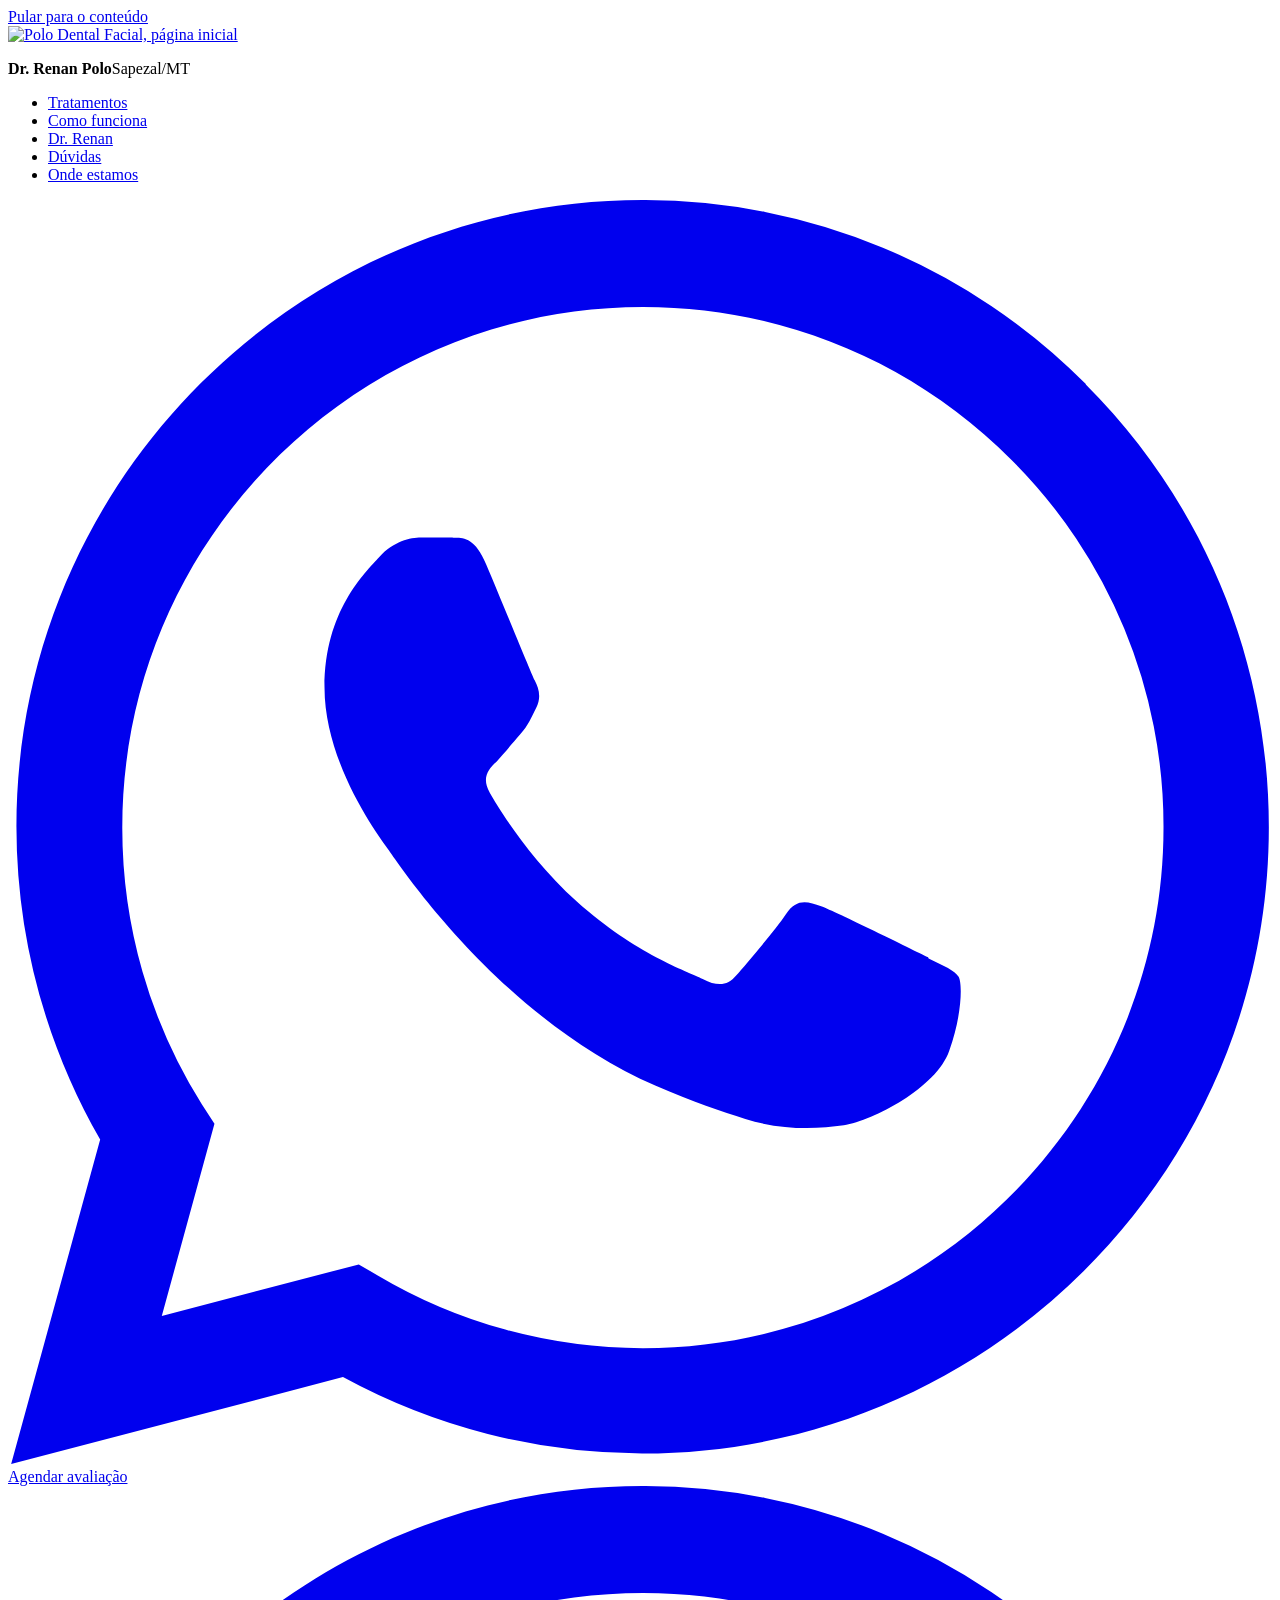
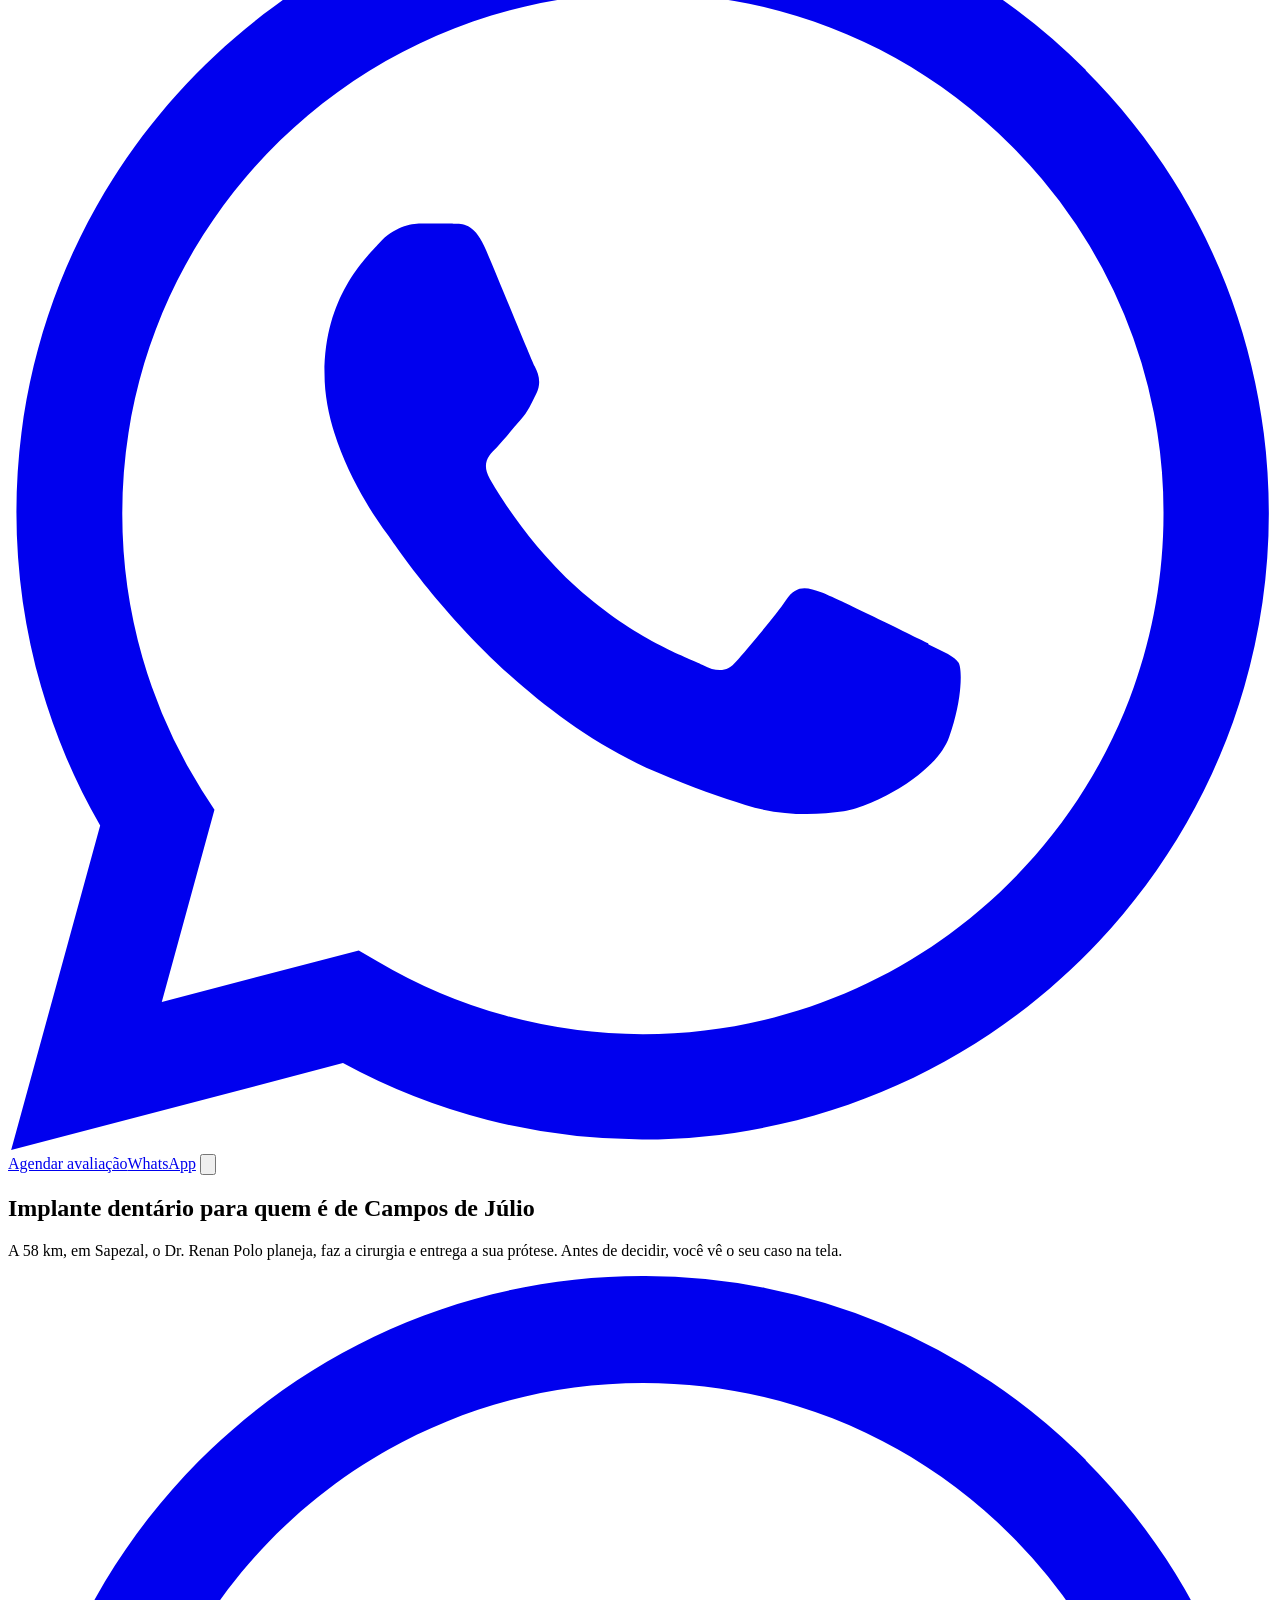
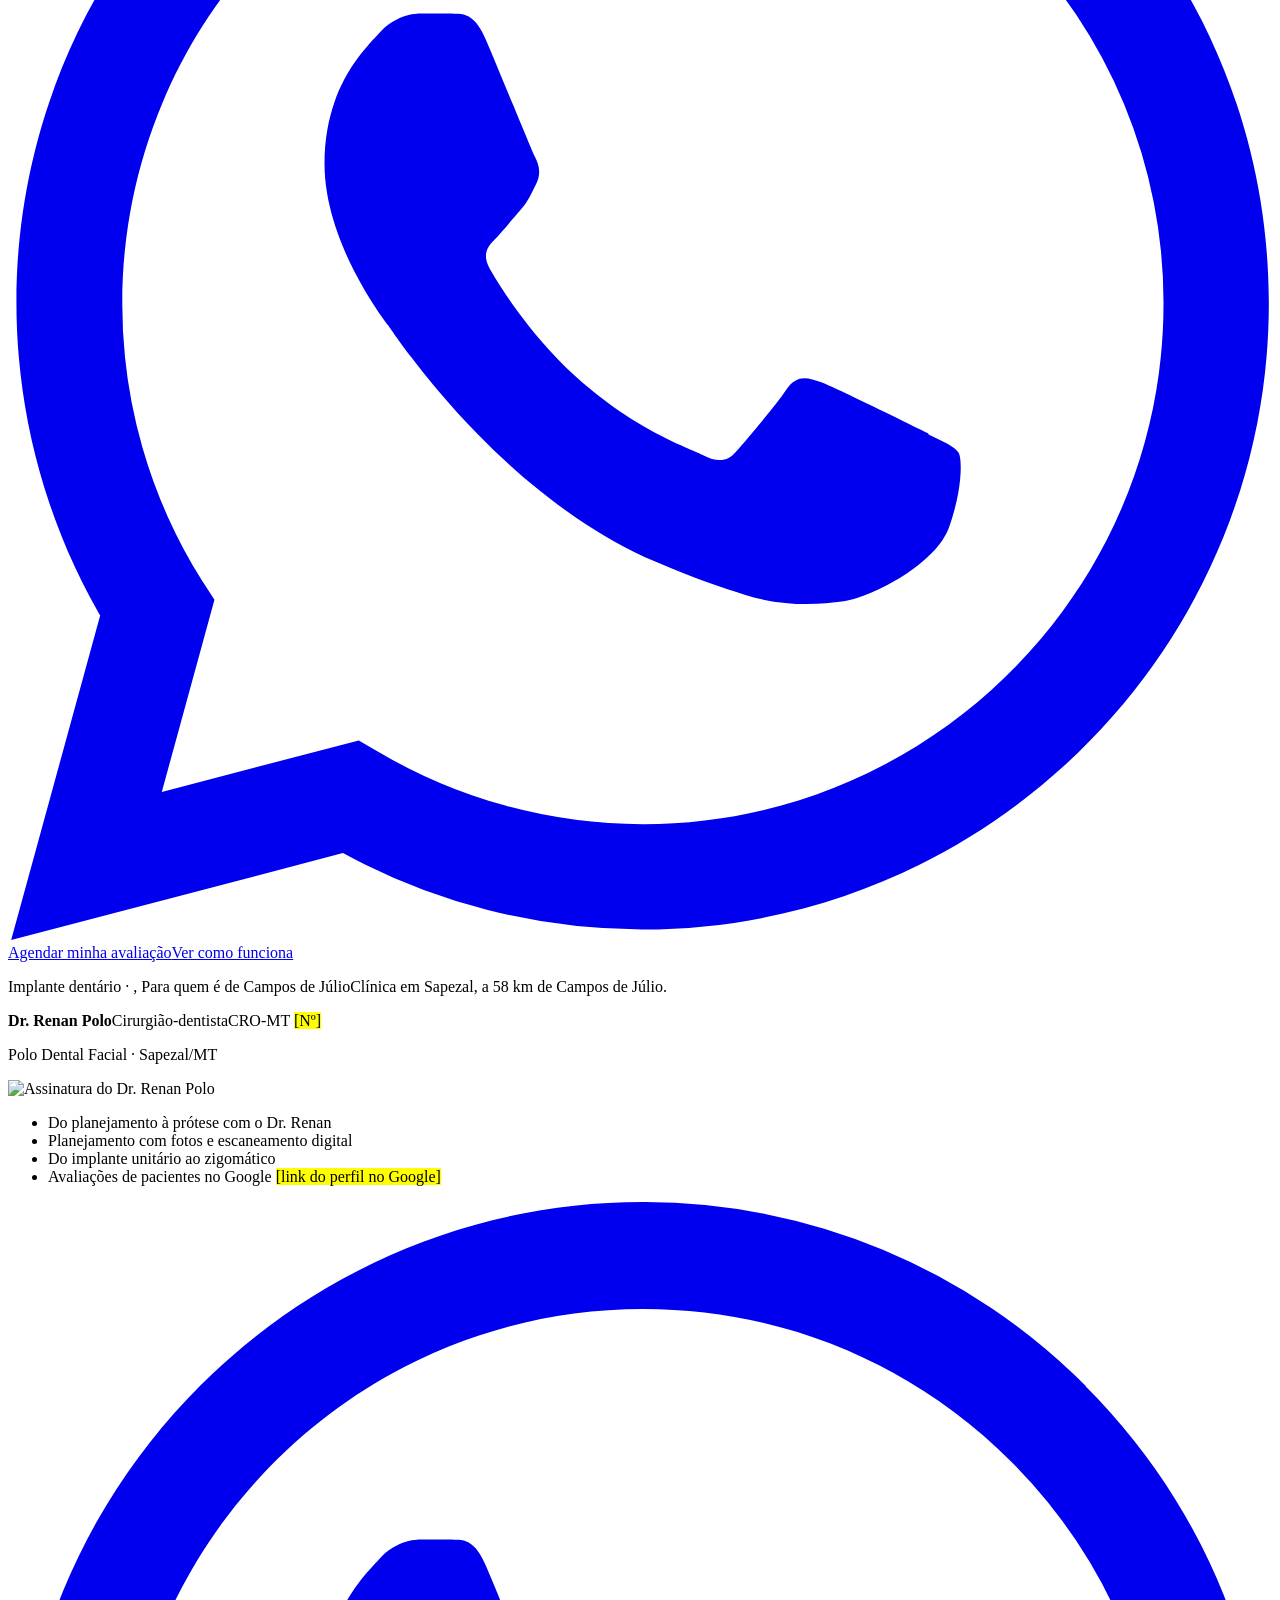
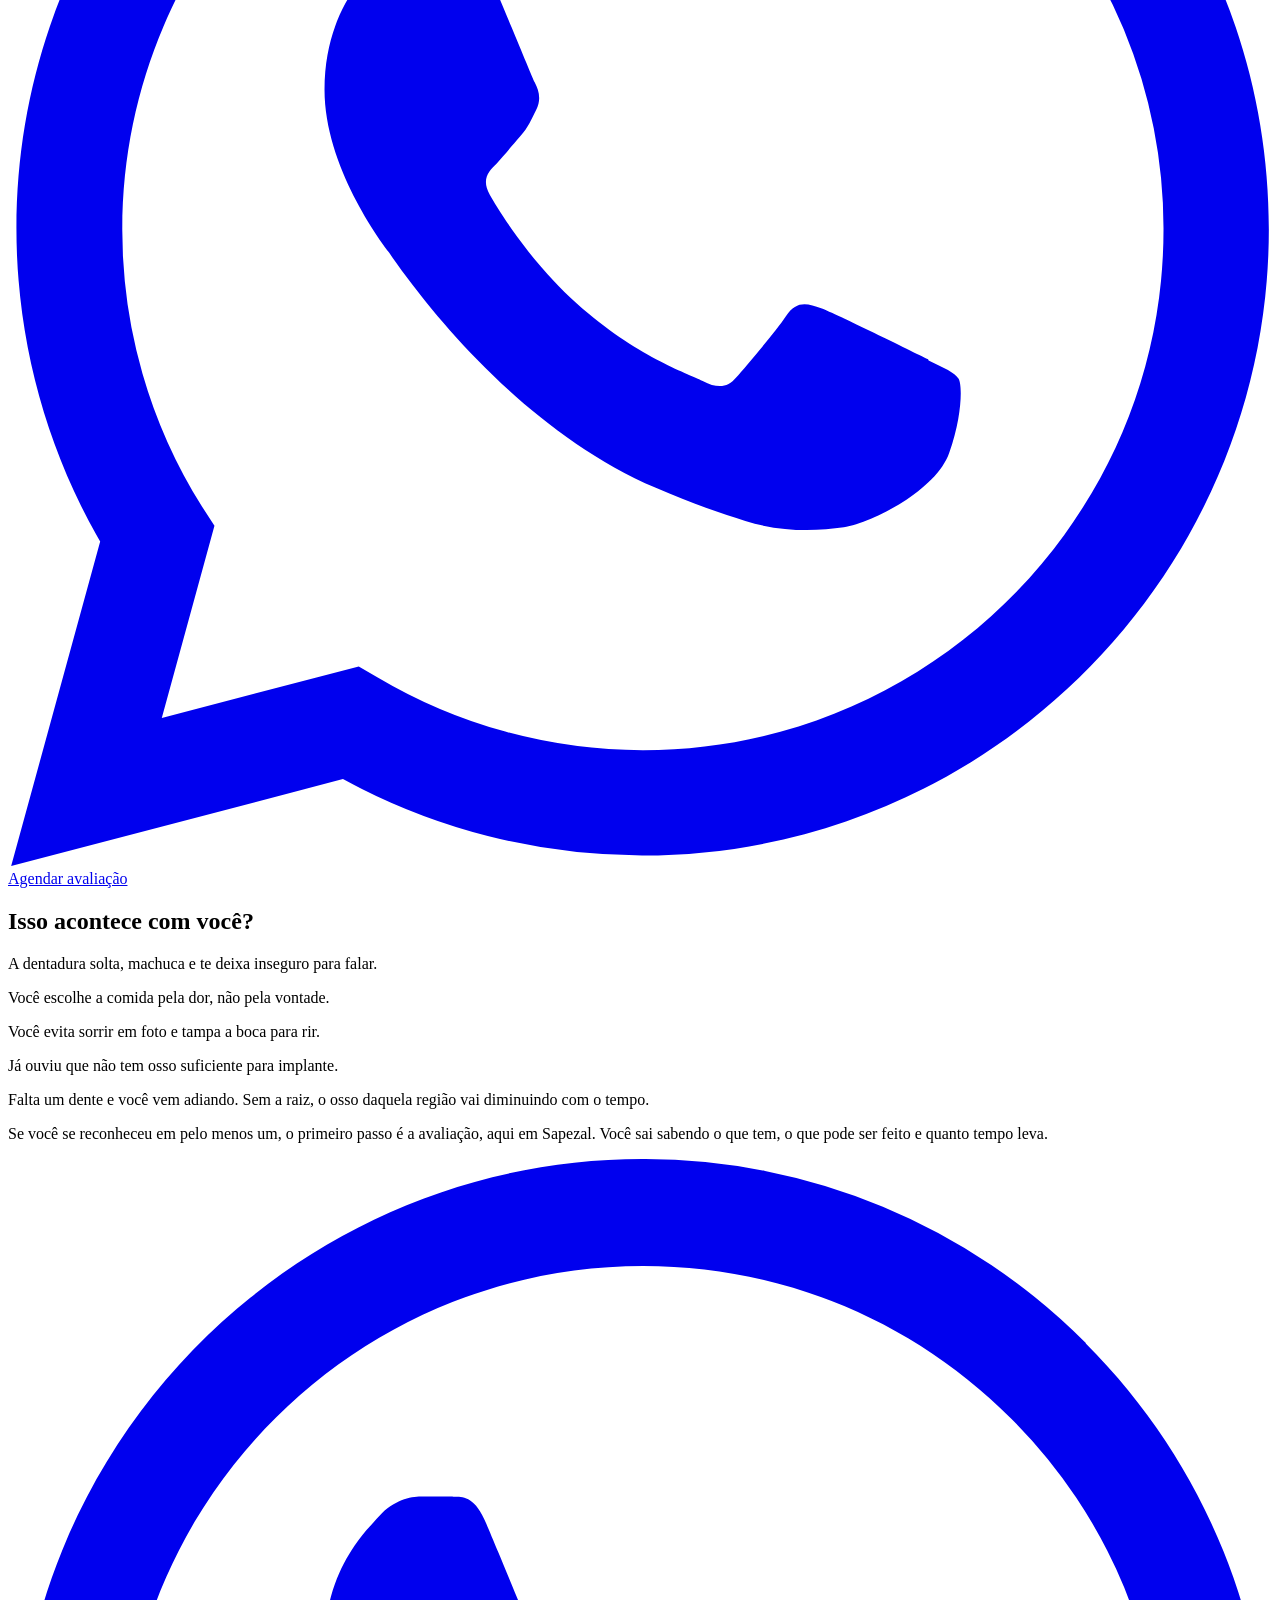
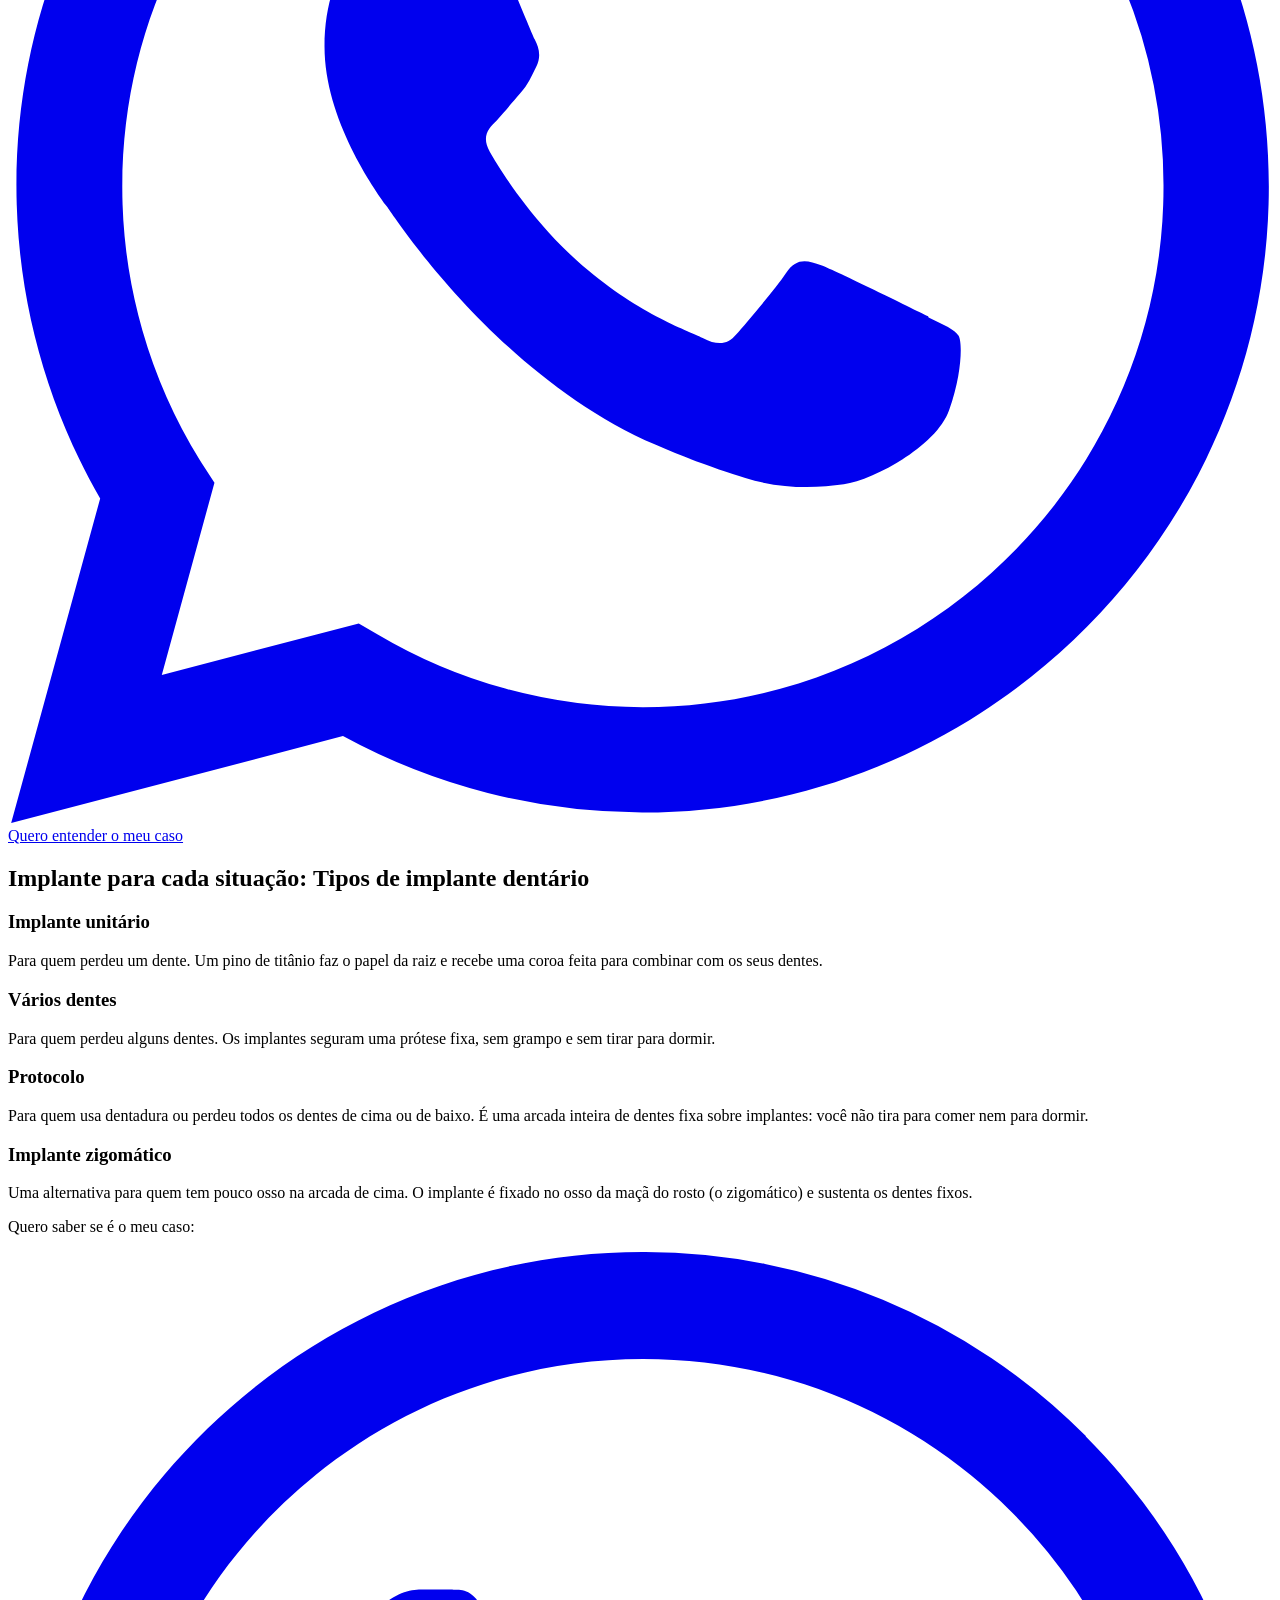
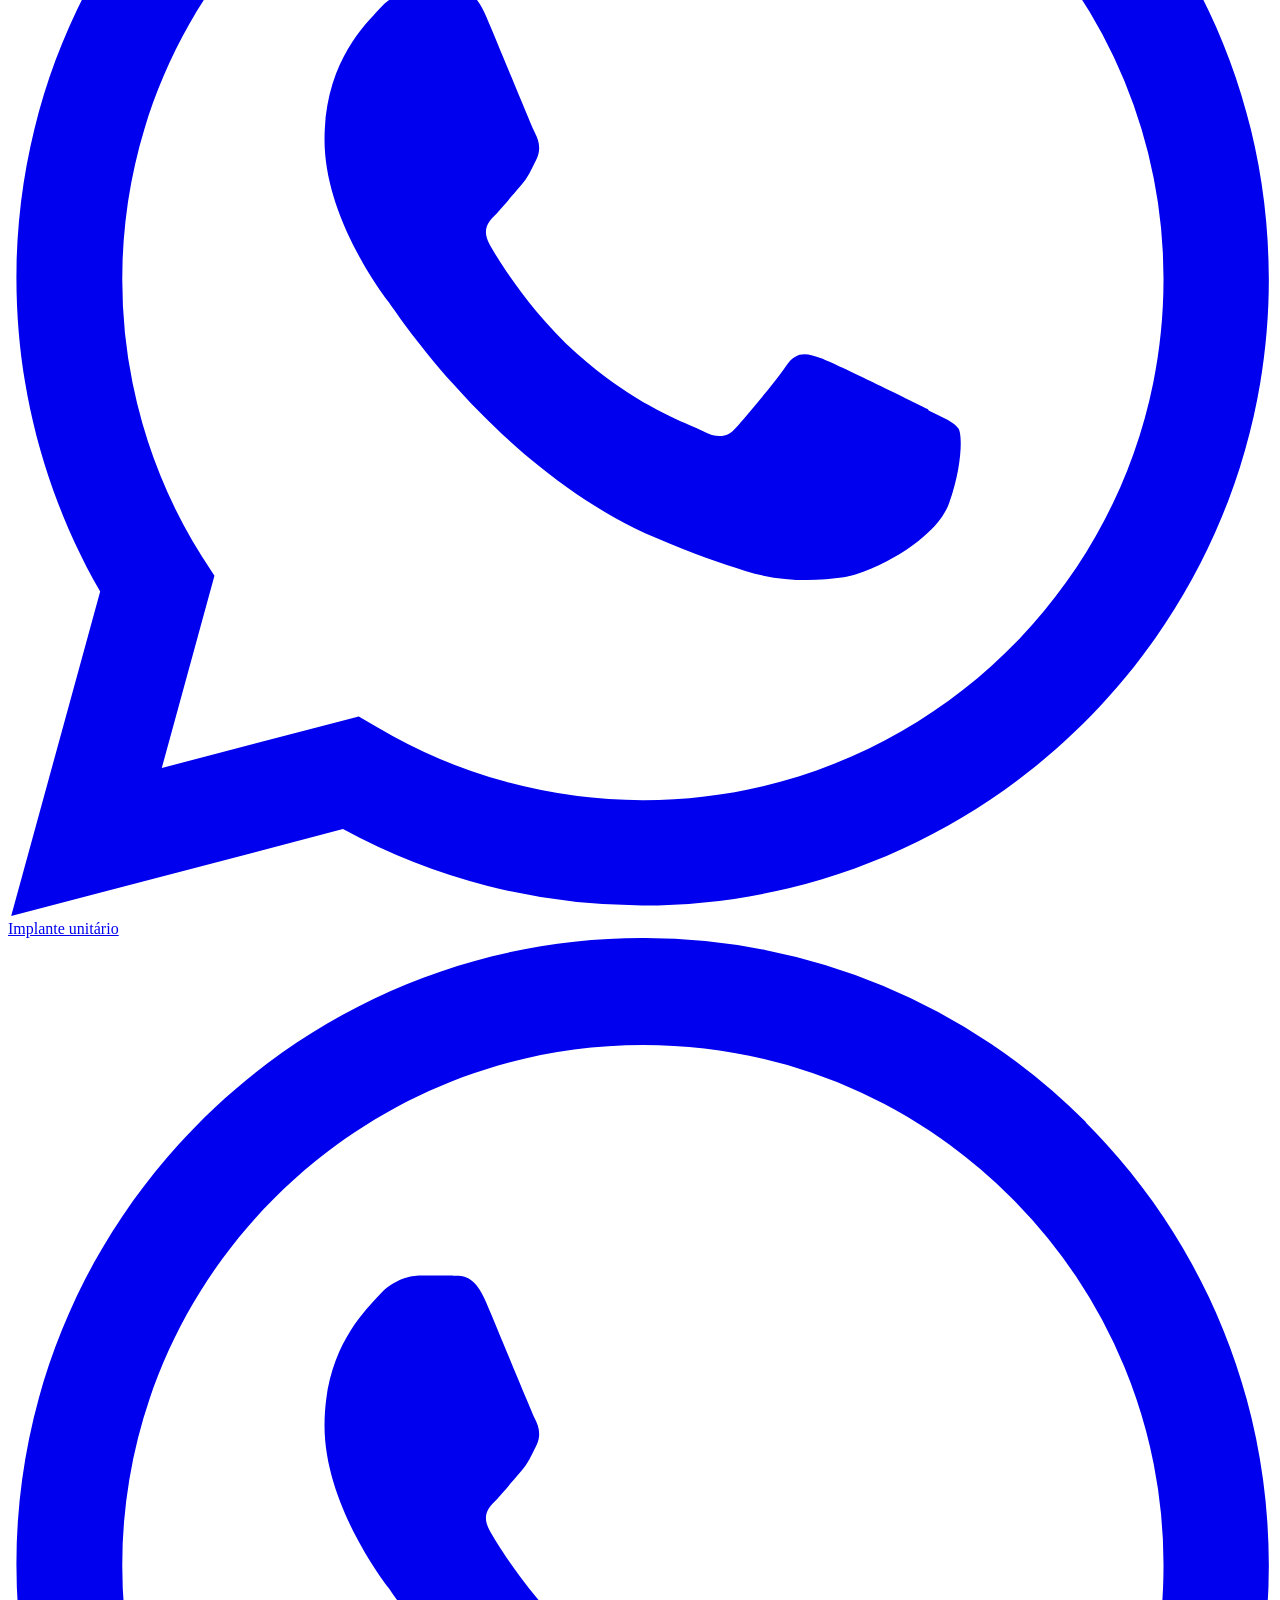
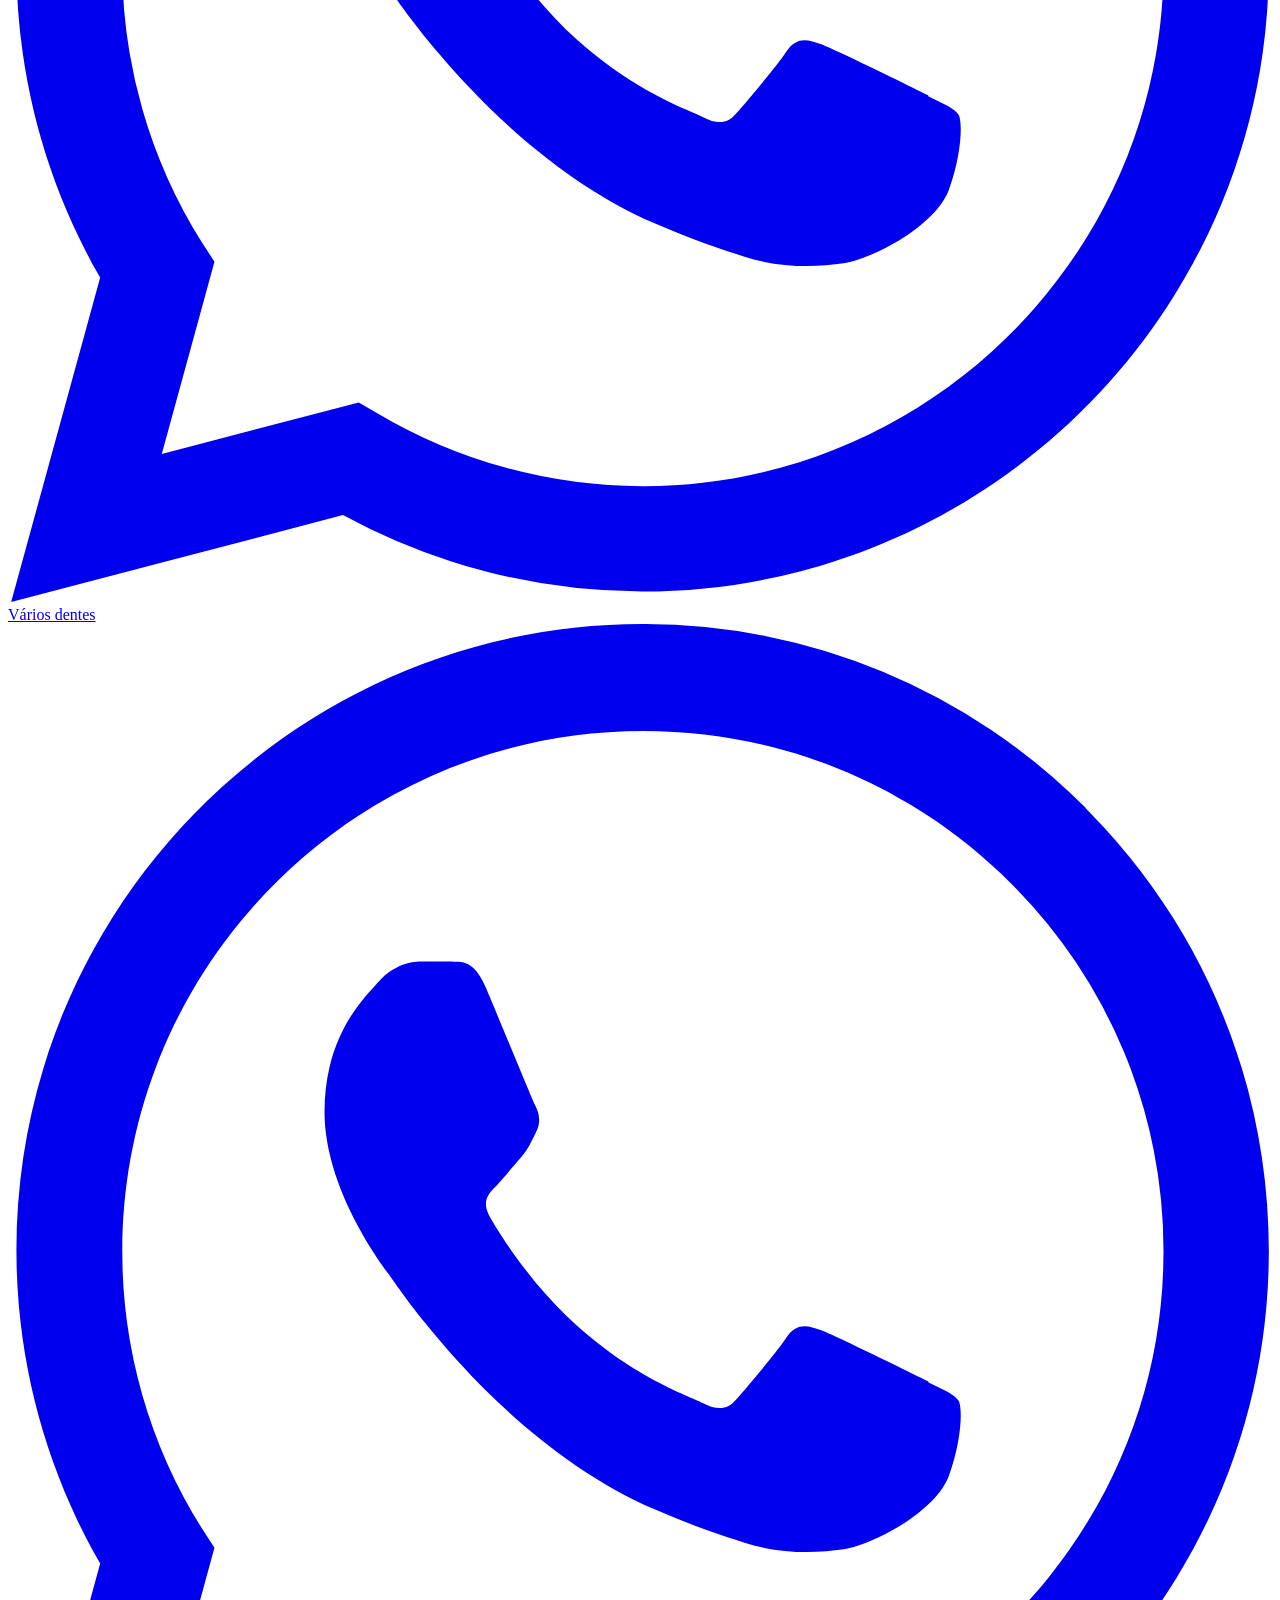
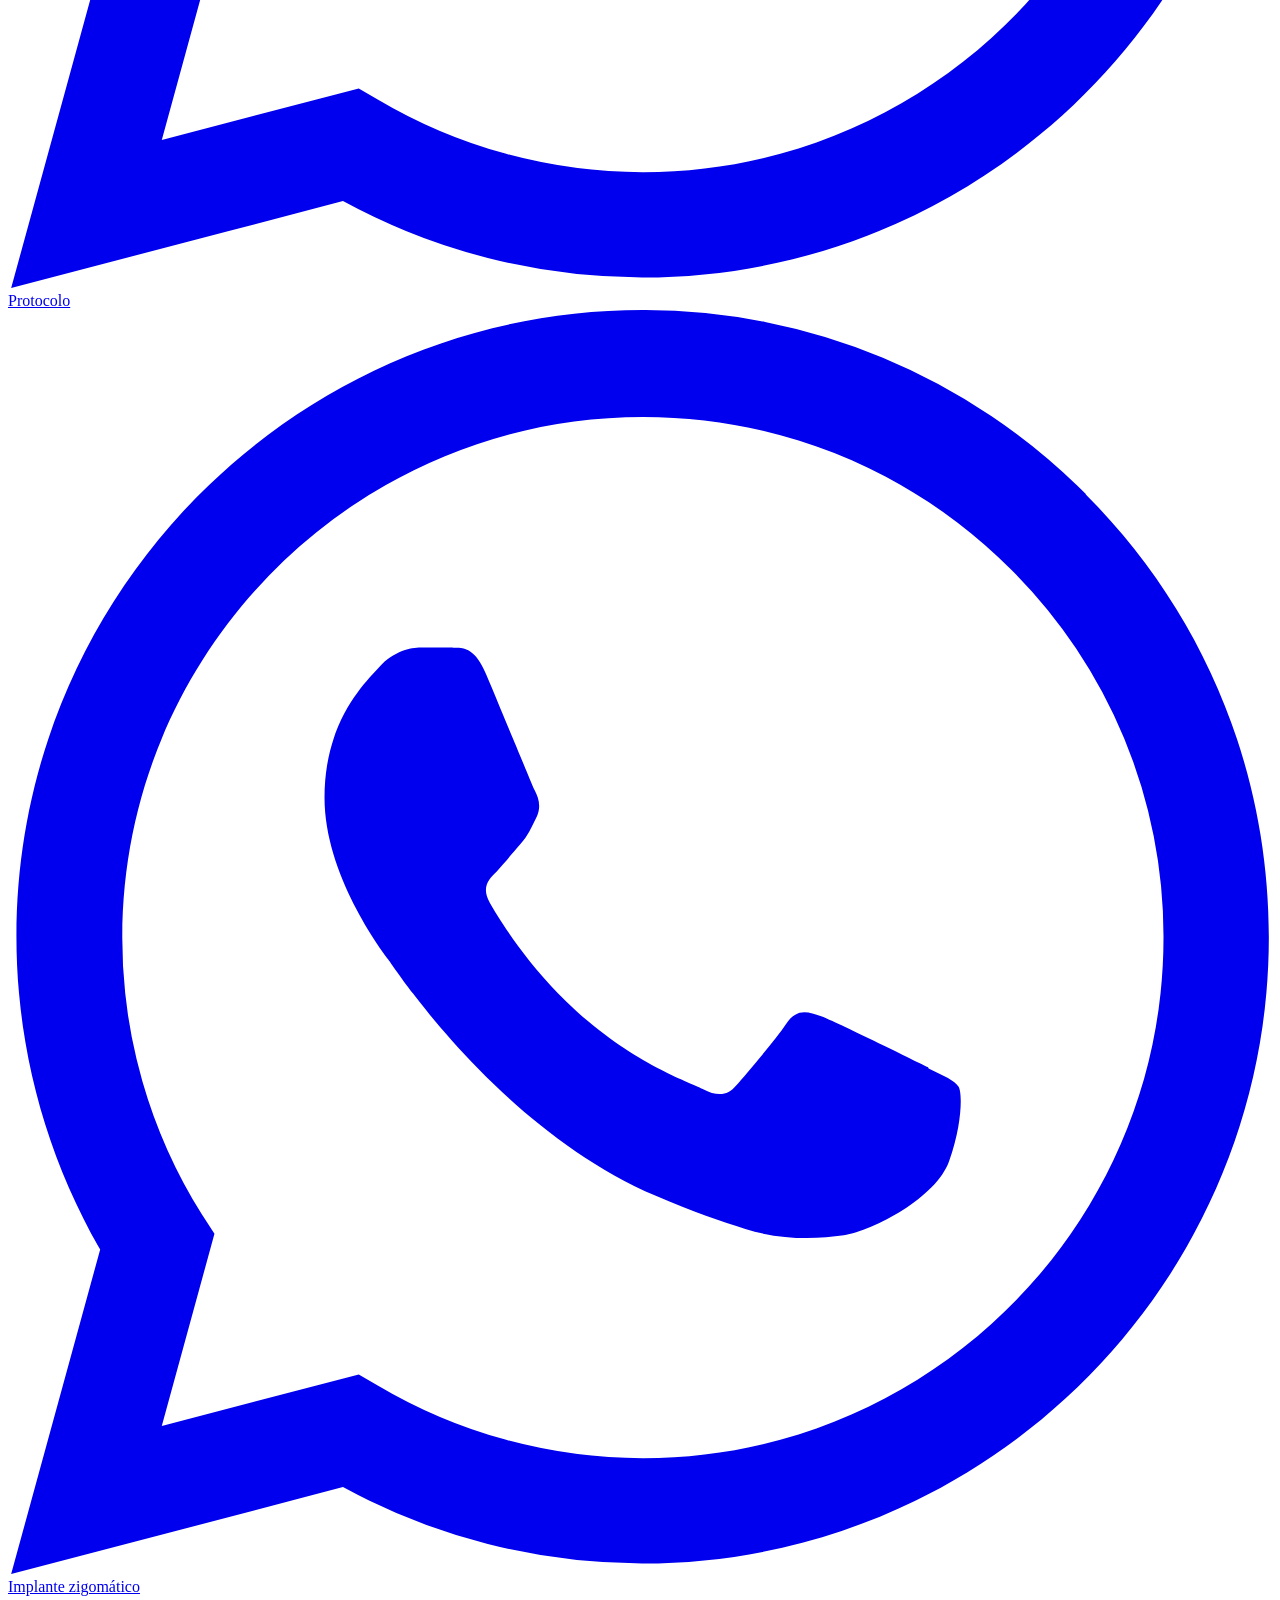
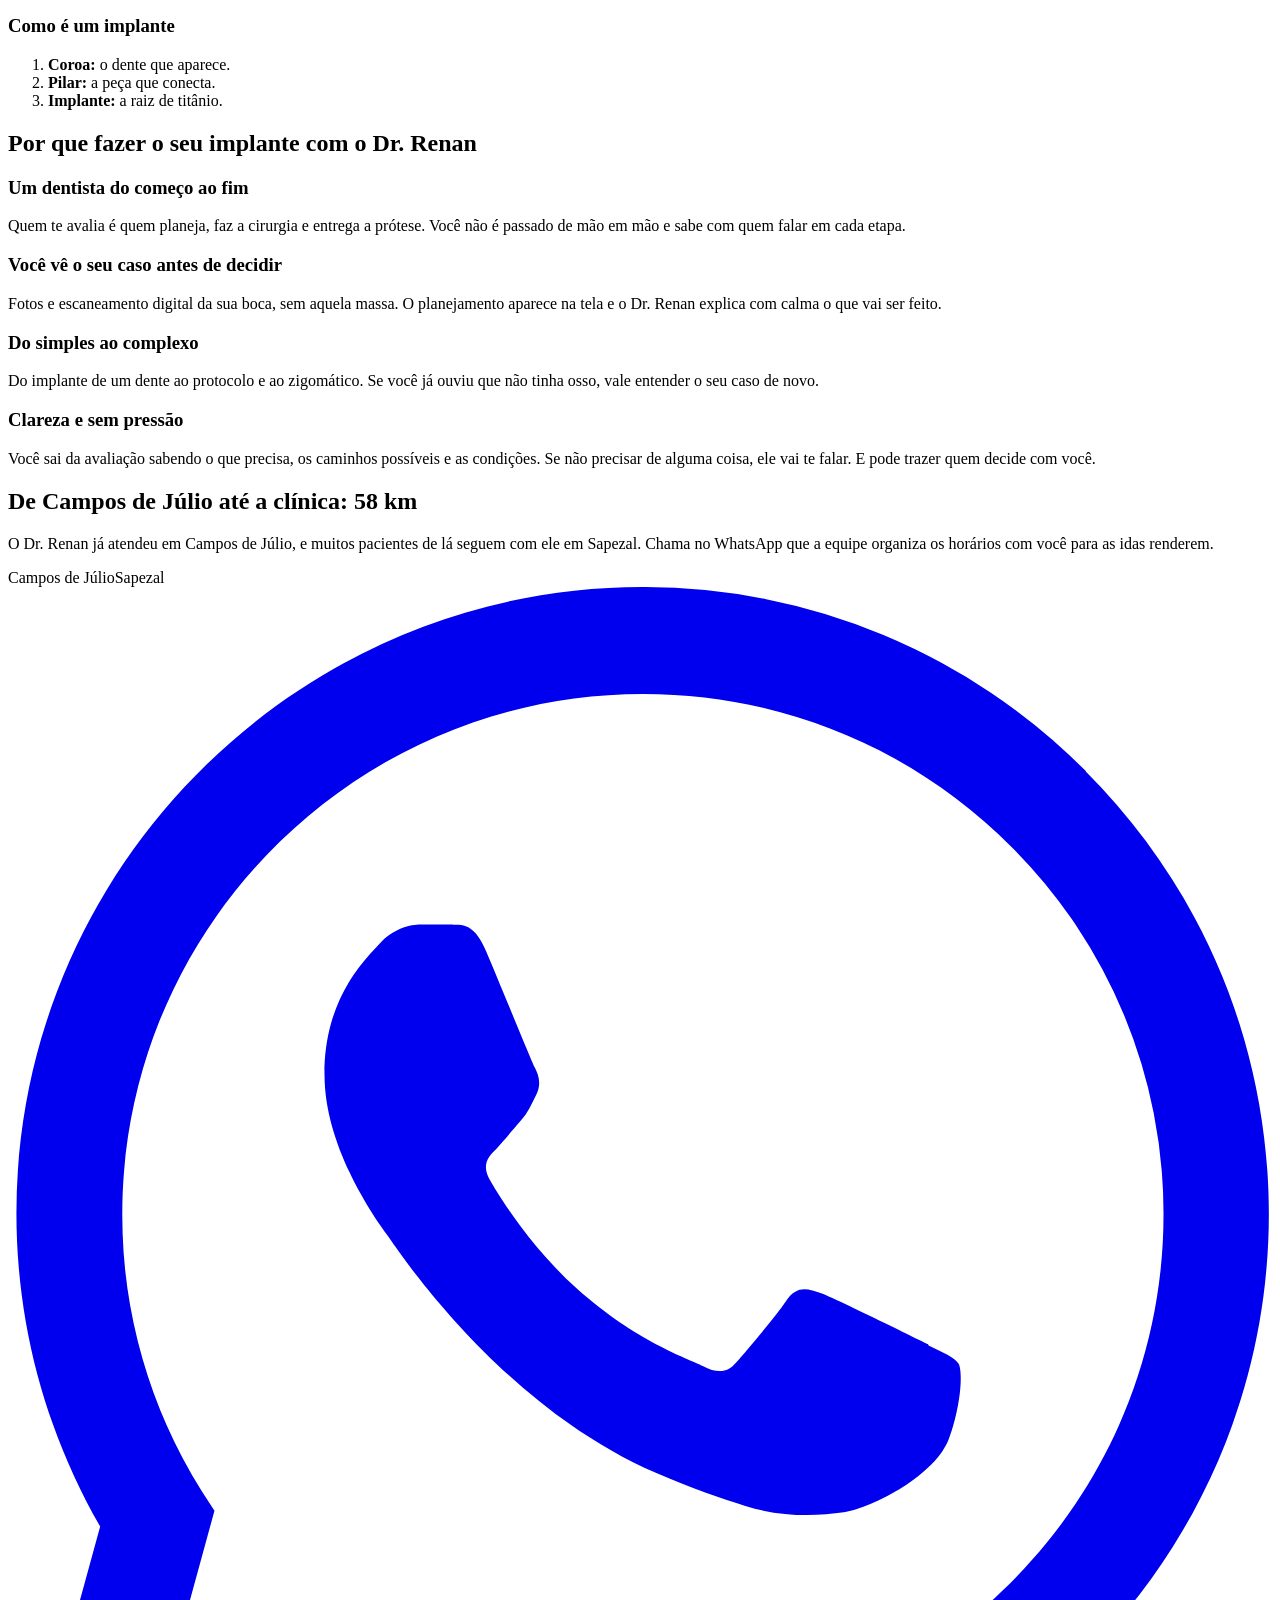
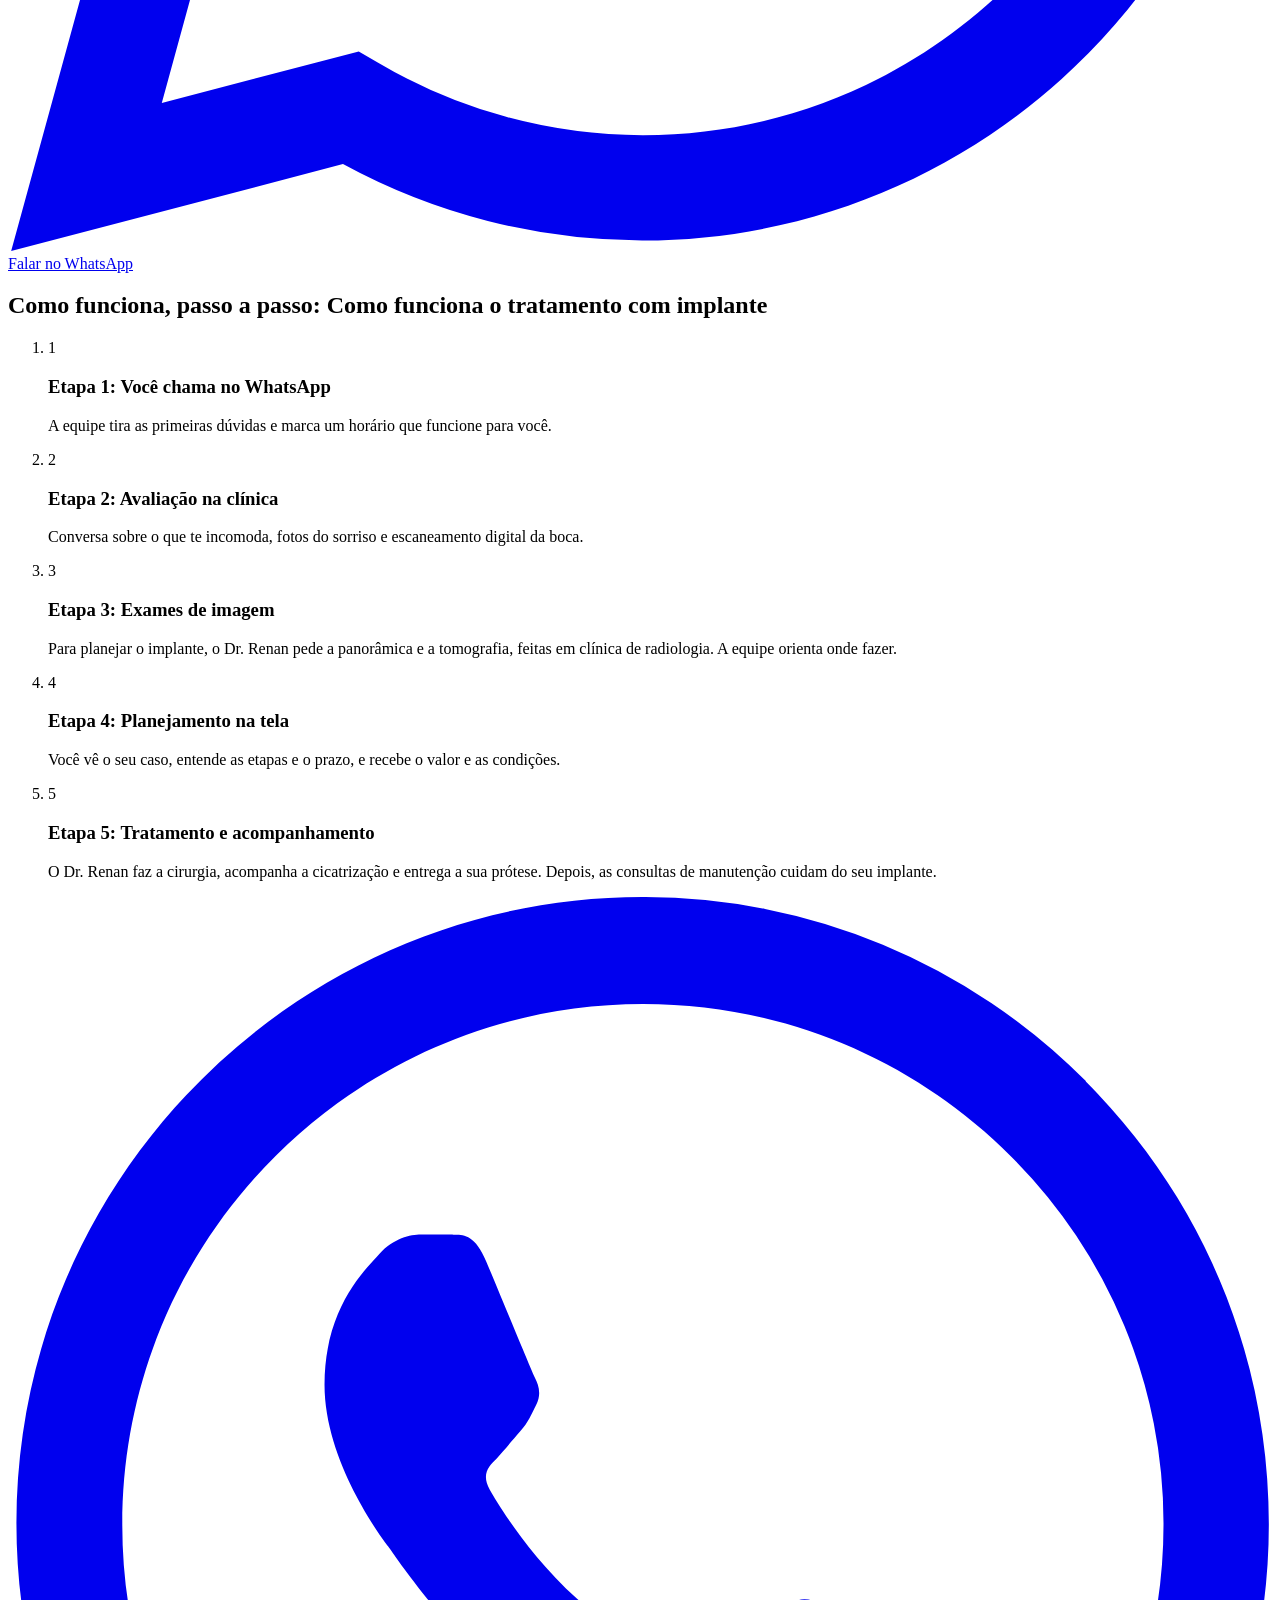
==== implante-dentario-campos-de-julio/index.html @ affed51c "Topo com alvos de 48px e menu em 18px; botão flutuante sem crescer com menos movimento Co-Authored-B" ====
<!doctype html>
<html lang="pt-BR" class="no-js">
<head>
<meta charset="utf-8">
<meta name="viewport" content="width=device-width, initial-scale=1, viewport-fit=cover">
<title>Implante Dentário para Campos de Júlio | Dr. Renan Polo</title>
<meta name="description" content="É de Campos de Júlio? Faça o seu implante com o Dr. Renan Polo, em Sapezal: planejamento, cirurgia e prótese com o mesmo dentista. Agende pelo WhatsApp.">
<meta name="robots" content="noindex, nofollow">
<link rel="canonical" href="https://hpintern0.github.io/polodentalfacial-v2/implante-dentario-campos-de-julio/">
<meta name="theme-color" content="#3A2D38">
<meta name="color-scheme" content="light">
<meta property="og:type" content="website">
<meta property="og:locale" content="pt_BR">
<meta property="og:site_name" content="Polo Dental Facial">
<meta property="og:title" content="Implante Dentário para Campos de Júlio | Dr. Renan Polo">
<meta property="og:description" content="É de Campos de Júlio? Faça o seu implante com o Dr. Renan Polo, em Sapezal: planejamento, cirurgia e prótese com o mesmo dentista. Agende pelo WhatsApp.">
<meta property="og:url" content="https://hpintern0.github.io/polodentalfacial-v2/implante-dentario-campos-de-julio/">
<meta property="og:image" content="https://hpintern0.github.io/polodentalfacial-v2/img/og.jpg">
<meta property="og:image:width" content="1200">
<meta property="og:image:height" content="630">
<meta name="twitter:card" content="summary_large_image">
<link rel="icon" href="/polodentalfacial-v2/img/favicon-32.png" sizes="32x32" type="image/png">
<link rel="icon" href="/polodentalfacial-v2/img/icon-512.png" sizes="512x512" type="image/png">
<link rel="apple-touch-icon" href="/polodentalfacial-v2/img/apple-touch-icon.png">
<link rel="preload" href="/polodentalfacial-v2/fonts/archivo-latin.woff2" as="font" type="font/woff2" crossorigin>
<link rel="preload" href="/polodentalfacial-v2/fonts/atkinson-next-latin.woff2" as="font" type="font/woff2" crossorigin>
<link rel="stylesheet" href="/polodentalfacial-v2/css/site.css?v=8045b42e">
<script>
document.documentElement.className='js';
window.dataLayer=window.dataLayer||[];function gtag(){dataLayer.push(arguments);}
gtag('consent','default',{ad_storage:'denied',ad_user_data:'denied',ad_personalization:'denied',analytics_storage:'denied',functionality_storage:'granted',security_storage:'granted',wait_for_update:500});
gtag('set','ads_data_redaction',true);gtag('set','url_passthrough',true);
try{if(localStorage.getItem('polo_cookies')==='aceito'){gtag('consent','update',{ad_storage:'granted',ad_user_data:'granted',ad_personalization:'granted',analytics_storage:'granted'});}}catch(e){}
(function(i){if(!/^GTM-[A-Z0-9]+$/.test(i)||i==='GTM-XXXXXXX')return;window.dataLayer.push({'gtm.start':new Date().getTime(),event:'gtm.js'});var j=document.createElement('script');j.async=true;j.src='https://www.googletagmanager.com/gtm.js?id='+i;document.head.appendChild(j);})("GTM-XXXXXXX");
</script>
<script type="application/ld+json">{"@context":"https://schema.org","@type":"Dentist","name":"Polo Dental Facial","alternateName":"Dr. Renan Polo","url":"https://hpintern0.github.io/polodentalfacial-v2/","logo":"https://hpintern0.github.io/polodentalfacial-v2/img/logo-polo-dental-facial.png","image":"https://hpintern0.github.io/polodentalfacial-v2/img/og.jpg","address":{"@type":"PostalAddress","addressLocality":"Sapezal","addressRegion":"MT","addressCountry":"BR"},"areaServed":[{"@type":"City","name":"Sapezal"},{"@type":"City","name":"Campos de Júlio"}],"employee":{"@type":"Person","name":"Renan Polo","jobTitle":"Cirurgião-dentista"}}</script>
<script type="application/ld+json">{"@context":"https://schema.org","@type":"FAQPage","mainEntity":[{"@type":"Question","name":"Moro em Campos de Júlio. Vale a pena ir até Sapezal?","acceptedAnswer":{"@type":"Answer","text":"Muitos pacientes de Campos de Júlio já fazem o tratamento com o Dr. Renan. A equipe organiza os horários com você para as idas renderem."}},{"@type":"Question","name":"Implante dói?","acceptedAnswer":{"@type":"Answer","text":"A cirurgia é feita com anestesia, e o Dr. Renan explica na avaliação como vai ser no seu caso. Nos primeiros dias é normal sentir algum desconforto, que costuma ser controlado com a medicação e os cuidados que ele passa."}},{"@type":"Question","name":"Quanto tempo leva o tratamento?","acceptedAnswer":{"@type":"Answer","text":"Depende do caso: quantidade de implantes, osso disponível e tipo de prótese. No planejamento você recebe as etapas e o prazo do seu tratamento."}},{"@type":"Question","name":"Tenho pouco osso. Consigo fazer implante?","acceptedAnswer":{"@type":"Answer","text":"Existem alternativas para quem tem pouco osso, como o implante zigomático na arcada de cima. A avaliação com os exames de imagem mostra qual é o caminho para você."}},{"@type":"Question","name":"Quanto custa um implante?","acceptedAnswer":{"@type":"Answer","text":"O valor depende do que o seu caso precisa: quantos implantes, que tipo de prótese e se há etapas extras. Por isso o orçamento é feito na avaliação, com o planejamento na tela. Você sai sabendo o valor e as condições."}},{"@type":"Question","name":"Como funciona o pagamento?","acceptedAnswer":{"@type":"Answer","text":"As condições são apresentadas na avaliação, junto com o planejamento, e a gente conversa para o tratamento caber no seu orçamento."}},{"@type":"Question","name":"Qual a diferença entre dentadura e protocolo?","acceptedAnswer":{"@type":"Answer","text":"A dentadura fica apoiada na gengiva e pode soltar. O protocolo é uma arcada inteira presa sobre implantes: fica fixa, e você não tira para comer nem para dormir."}},{"@type":"Question","name":"Quanto tempo dura um implante?","acceptedAnswer":{"@type":"Answer","text":"Com a higiene em casa e as consultas de manutenção, o implante pode durar muitos anos. O Dr. Renan orienta os cuidados e acompanha o seu caso."}},{"@type":"Question","name":"Tenho mais de 60 anos, diabetes ou pressão alta. Posso fazer?","acceptedAnswer":{"@type":"Answer","text":"A idade, sozinha, não impede o implante. Condições como diabetes e pressão alta precisam estar controladas e são avaliadas caso a caso, às vezes junto com o seu médico."}},{"@type":"Question","name":"Preciso fazer exames?","acceptedAnswer":{"@type":"Answer","text":"Sim. Para planejar com segurança, o Dr. Renan pede a panorâmica e a tomografia, feitas em clínica de radiologia. A equipe orienta onde fazer."}},{"@type":"Question","name":"Já fiz implante ou prótese e estou com problema. Vocês avaliam?","acceptedAnswer":{"@type":"Answer","text":"Sim. O Dr. Renan avalia o seu caso e explica o que pode ser feito."}}]}</script>
</head>
<body class="pg-campos">
<a class="pular" href="#conteudo">Pular para o conteúdo</a>

<header class="topo" id="topo">
<div class="topo__in">
<a class="topo__logo" href="/polodentalfacial-v2/"><img src="/polodentalfacial-v2/img/logo-polo-dental-facial-branco.png" width="226" height="173" alt="Polo Dental Facial, página inicial"></a>
<p class="topo__quem"><strong>Dr. Renan Polo</strong><span>Sapezal/MT</span></p>
<nav class="topo__nav" id="menu-principal" aria-label="Menu principal">
<ul><li><a href="#tratamentos">Tratamentos</a></li><li><a href="#como-funciona">Como funciona</a></li><li><a href="#dr-renan">Dr. Renan</a></li><li><a href="#duvidas">Dúvidas</a></li><li><a href="#onde-estamos">Onde estamos</a></li></ul>
<a class="btn btn--wa topo__nav-cta js-wa" href="https://wa.me/?text=Ol%C3%A1!%20Sou%20de%20Campos%20de%20J%C3%BAlio%2C%20vim%20pelo%20site%20e%20quero%20agendar%20uma%20avalia%C3%A7%C3%A3o%20de%20implante." target="_blank" rel="noopener" data-posicao="menu"><span class="btn__rotulo"><svg class="ic ic--wa" viewBox="0 0 24 24" aria-hidden="true" focusable="false"><path fill="currentColor" d="M17.47 14.38c-.3-.15-1.76-.87-2.03-.97-.27-.1-.47-.15-.67.15-.2.3-.77.97-.94 1.16-.17.2-.35.22-.64.07-.3-.15-1.26-.46-2.39-1.47-.88-.79-1.48-1.76-1.65-2.06-.17-.3-.02-.46.13-.6.13-.14.3-.35.45-.52.15-.17.2-.3.3-.5.1-.2.05-.37-.03-.52-.07-.15-.67-1.61-.92-2.2-.24-.58-.49-.5-.67-.51h-.57c-.2 0-.52.07-.79.37-.27.3-1.04 1.02-1.04 2.48s1.07 2.88 1.21 3.07c.15.2 2.1 3.2 5.08 4.49.71.31 1.26.49 1.7.63.71.22 1.36.19 1.87.12.57-.09 1.76-.72 2-1.41.25-.7.25-1.29.18-1.41-.08-.13-.27-.2-.57-.35m-5.42 7.4h-.01a9.87 9.87 0 0 1-5.03-1.38l-.36-.21-3.74.98 1-3.65-.24-.37a9.86 9.86 0 0 1-1.51-5.26c0-5.45 4.44-9.88 9.89-9.88 2.64 0 5.12 1.03 6.99 2.9a9.83 9.83 0 0 1 2.89 6.99c0 5.45-4.44 9.88-9.88 9.88m8.41-18.3A11.82 11.82 0 0 0 12.05 0C5.5 0 .16 5.34.16 11.89c0 2.1.55 4.14 1.59 5.95L.06 24l6.3-1.65a11.88 11.88 0 0 0 5.68 1.45h.01c6.55 0 11.89-5.34 11.89-11.89 0-3.18-1.24-6.17-3.48-8.41"/></svg>Agendar avaliação</span></a>
</nav>
<a class="btn btn--wa topo__cta js-wa" href="https://wa.me/?text=Ol%C3%A1!%20Sou%20de%20Campos%20de%20J%C3%BAlio%2C%20vim%20pelo%20site%20e%20quero%20agendar%20uma%20avalia%C3%A7%C3%A3o%20de%20implante." target="_blank" rel="noopener" data-posicao="topo"><span class="btn__rotulo"><svg class="ic ic--wa" viewBox="0 0 24 24" aria-hidden="true" focusable="false"><path fill="currentColor" d="M17.47 14.38c-.3-.15-1.76-.87-2.03-.97-.27-.1-.47-.15-.67.15-.2.3-.77.97-.94 1.16-.17.2-.35.22-.64.07-.3-.15-1.26-.46-2.39-1.47-.88-.79-1.48-1.76-1.65-2.06-.17-.3-.02-.46.13-.6.13-.14.3-.35.45-.52.15-.17.2-.3.3-.5.1-.2.05-.37-.03-.52-.07-.15-.67-1.61-.92-2.2-.24-.58-.49-.5-.67-.51h-.57c-.2 0-.52.07-.79.37-.27.3-1.04 1.02-1.04 2.48s1.07 2.88 1.21 3.07c.15.2 2.1 3.2 5.08 4.49.71.31 1.26.49 1.7.63.71.22 1.36.19 1.87.12.57-.09 1.76-.72 2-1.41.25-.7.25-1.29.18-1.41-.08-.13-.27-.2-.57-.35m-5.42 7.4h-.01a9.87 9.87 0 0 1-5.03-1.38l-.36-.21-3.74.98 1-3.65-.24-.37a9.86 9.86 0 0 1-1.51-5.26c0-5.45 4.44-9.88 9.89-9.88 2.64 0 5.12 1.03 6.99 2.9a9.83 9.83 0 0 1 2.89 6.99c0 5.45-4.44 9.88-9.88 9.88m8.41-18.3A11.82 11.82 0 0 0 12.05 0C5.5 0 .16 5.34.16 11.89c0 2.1.55 4.14 1.59 5.95L.06 24l6.3-1.65a11.88 11.88 0 0 0 5.68 1.45h.01c6.55 0 11.89-5.34 11.89-11.89 0-3.18-1.24-6.17-3.48-8.41"/></svg><span class="so-desktop">Agendar avaliação</span><span class="so-mobile">WhatsApp</span></span></a>
<button type="button" class="topo__menu" aria-expanded="false" aria-controls="menu-principal" aria-label="Abrir menu"><svg class="ic" viewBox="0 0 24 24" aria-hidden="true" focusable="false" fill="none" stroke="currentColor" stroke-width="1.75" stroke-linecap="round" stroke-linejoin="round"><path d="M4 6h16M4 12h16M4 18h16"/></svg><svg class="ic" viewBox="0 0 24 24" aria-hidden="true" focusable="false" fill="none" stroke="currentColor" stroke-width="1.75" stroke-linecap="round" stroke-linejoin="round"><path d="M18 6 6 18M6 6l12 12"/></svg></button>
</div>
</header>
<main id="conteudo" class="conversa">
<section class="secao secao--abertura" id="inicio">
<div class="grupo"><div class="msg msg--titulo"><h1 id="titulo-principal">Implante dentário para quem é de Campos de Júlio</h1></div><div class="msg"><p>A 58 km, em Sapezal, o Dr. Renan Polo planeja, faz a cirurgia e entrega a sua prótese. Antes de decidir, você vê o seu caso na tela.</p></div></div>
<div class="respostas"><a class="btn btn--wa btn--grande js-wa" href="https://wa.me/?text=Ol%C3%A1!%20Sou%20de%20Campos%20de%20J%C3%BAlio%2C%20vim%20pelo%20site%20e%20quero%20agendar%20uma%20avalia%C3%A7%C3%A3o%20de%20implante." target="_blank" rel="noopener" data-posicao="hero" id="cta-hero"><span class="btn__rotulo"><svg class="ic ic--wa" viewBox="0 0 24 24" aria-hidden="true" focusable="false"><path fill="currentColor" d="M17.47 14.38c-.3-.15-1.76-.87-2.03-.97-.27-.1-.47-.15-.67.15-.2.3-.77.97-.94 1.16-.17.2-.35.22-.64.07-.3-.15-1.26-.46-2.39-1.47-.88-.79-1.48-1.76-1.65-2.06-.17-.3-.02-.46.13-.6.13-.14.3-.35.45-.52.15-.17.2-.3.3-.5.1-.2.05-.37-.03-.52-.07-.15-.67-1.61-.92-2.2-.24-.58-.49-.5-.67-.51h-.57c-.2 0-.52.07-.79.37-.27.3-1.04 1.02-1.04 2.48s1.07 2.88 1.21 3.07c.15.2 2.1 3.2 5.08 4.49.71.31 1.26.49 1.7.63.71.22 1.36.19 1.87.12.57-.09 1.76-.72 2-1.41.25-.7.25-1.29.18-1.41-.08-.13-.27-.2-.57-.35m-5.42 7.4h-.01a9.87 9.87 0 0 1-5.03-1.38l-.36-.21-3.74.98 1-3.65-.24-.37a9.86 9.86 0 0 1-1.51-5.26c0-5.45 4.44-9.88 9.89-9.88 2.64 0 5.12 1.03 6.99 2.9a9.83 9.83 0 0 1 2.89 6.99c0 5.45-4.44 9.88-9.88 9.88m8.41-18.3A11.82 11.82 0 0 0 12.05 0C5.5 0 .16 5.34.16 11.89c0 2.1.55 4.14 1.59 5.95L.06 24l6.3-1.65a11.88 11.88 0 0 0 5.68 1.45h.01c6.55 0 11.89-5.34 11.89-11.89 0-3.18-1.24-6.17-3.48-8.41"/></svg>Agendar minha avaliação</span></a><a class="resposta" href="#como-funciona">Ver como funciona</a></div>
<p class="sistema"><span class="parte">Implante dentário</span><span class="sep"><span aria-hidden="true"> · </span><span class="sr">, </span></span><span class="parte">Para quem é de Campos de Júlio</span><span class="parte">Clínica em Sapezal, a 58 km de Campos de Júlio.</span></p>
</section>
<aside class="contato" aria-label="Contato do Dr. Renan Polo">
<div class="contato__topo"><p><strong>Dr. Renan Polo</strong><span>Cirurgião-dentista</span><span class="nw">CRO-MT <mark class="ph">[Nº]</mark></span></p></div>
<p class="contato__clinica">Polo Dental Facial · Sapezal/MT</p>
<img class="contato__assinatura" src="/polodentalfacial-v2/img/assinatura-dr-renan-polo.png" width="604" height="160" alt="Assinatura do Dr. Renan Polo">
<ul class="contato__fatos"><li>Do planejamento à prótese com o Dr. Renan</li><li>Planejamento com fotos e escaneamento digital</li><li>Do implante unitário ao zigomático</li><li>Avaliações de pacientes no Google <mark class="ph">[link do perfil no Google]</mark></li></ul>
<a class="btn btn--wa btn--largo js-wa" href="https://wa.me/?text=Ol%C3%A1!%20Sou%20de%20Campos%20de%20J%C3%BAlio%2C%20vim%20pelo%20site%20e%20quero%20agendar%20uma%20avalia%C3%A7%C3%A3o%20de%20implante." target="_blank" rel="noopener" data-posicao="cartao"><span class="btn__rotulo"><svg class="ic ic--wa" viewBox="0 0 24 24" aria-hidden="true" focusable="false"><path fill="currentColor" d="M17.47 14.38c-.3-.15-1.76-.87-2.03-.97-.27-.1-.47-.15-.67.15-.2.3-.77.97-.94 1.16-.17.2-.35.22-.64.07-.3-.15-1.26-.46-2.39-1.47-.88-.79-1.48-1.76-1.65-2.06-.17-.3-.02-.46.13-.6.13-.14.3-.35.45-.52.15-.17.2-.3.3-.5.1-.2.05-.37-.03-.52-.07-.15-.67-1.61-.92-2.2-.24-.58-.49-.5-.67-.51h-.57c-.2 0-.52.07-.79.37-.27.3-1.04 1.02-1.04 2.48s1.07 2.88 1.21 3.07c.15.2 2.1 3.2 5.08 4.49.71.31 1.26.49 1.7.63.71.22 1.36.19 1.87.12.57-.09 1.76-.72 2-1.41.25-.7.25-1.29.18-1.41-.08-.13-.27-.2-.57-.35m-5.42 7.4h-.01a9.87 9.87 0 0 1-5.03-1.38l-.36-.21-3.74.98 1-3.65-.24-.37a9.86 9.86 0 0 1-1.51-5.26c0-5.45 4.44-9.88 9.89-9.88 2.64 0 5.12 1.03 6.99 2.9a9.83 9.83 0 0 1 2.89 6.99c0 5.45-4.44 9.88-9.88 9.88m8.41-18.3A11.82 11.82 0 0 0 12.05 0C5.5 0 .16 5.34.16 11.89c0 2.1.55 4.14 1.59 5.95L.06 24l6.3-1.65a11.88 11.88 0 0 0 5.68 1.45h.01c6.55 0 11.89-5.34 11.89-11.89 0-3.18-1.24-6.17-3.48-8.41"/></svg>Agendar avaliação</span></a>
</aside>
<section class="secao" id="para-voce">
<div class="grupo"><div class="msg"><h2 class="titulo-secao">Isso acontece com você?</h2></div><div class="msg"><p>A dentadura solta, machuca e te deixa inseguro para falar.</p></div><div class="msg"><p>Você escolhe a comida pela dor, não pela vontade.</p></div><div class="msg"><p>Você evita sorrir em foto e tampa a boca para rir.</p></div><div class="msg"><p>Já ouviu que não tem osso suficiente para implante.</p></div><div class="msg"><p>Falta um dente e você vem adiando. Sem a raiz, o osso daquela região vai diminuindo com o tempo.</p></div><div class="msg"><p>Se você se reconheceu em pelo menos um, o primeiro passo é a avaliação, aqui em Sapezal. Você sai sabendo o que tem, o que pode ser feito e quanto tempo leva.</p></div></div>
<div class="respostas"><a class="btn btn--wa js-wa" href="https://wa.me/?text=Ol%C3%A1!%20Sou%20de%20Campos%20de%20J%C3%BAlio%2C%20vim%20pelo%20site%20e%20quero%20agendar%20uma%20avalia%C3%A7%C3%A3o%20de%20implante." target="_blank" rel="noopener" data-posicao="dores"><span class="btn__rotulo"><svg class="ic ic--wa" viewBox="0 0 24 24" aria-hidden="true" focusable="false"><path fill="currentColor" d="M17.47 14.38c-.3-.15-1.76-.87-2.03-.97-.27-.1-.47-.15-.67.15-.2.3-.77.97-.94 1.16-.17.2-.35.22-.64.07-.3-.15-1.26-.46-2.39-1.47-.88-.79-1.48-1.76-1.65-2.06-.17-.3-.02-.46.13-.6.13-.14.3-.35.45-.52.15-.17.2-.3.3-.5.1-.2.05-.37-.03-.52-.07-.15-.67-1.61-.92-2.2-.24-.58-.49-.5-.67-.51h-.57c-.2 0-.52.07-.79.37-.27.3-1.04 1.02-1.04 2.48s1.07 2.88 1.21 3.07c.15.2 2.1 3.2 5.08 4.49.71.31 1.26.49 1.7.63.71.22 1.36.19 1.87.12.57-.09 1.76-.72 2-1.41.25-.7.25-1.29.18-1.41-.08-.13-.27-.2-.57-.35m-5.42 7.4h-.01a9.87 9.87 0 0 1-5.03-1.38l-.36-.21-3.74.98 1-3.65-.24-.37a9.86 9.86 0 0 1-1.51-5.26c0-5.45 4.44-9.88 9.89-9.88 2.64 0 5.12 1.03 6.99 2.9a9.83 9.83 0 0 1 2.89 6.99c0 5.45-4.44 9.88-9.88 9.88m8.41-18.3A11.82 11.82 0 0 0 12.05 0C5.5 0 .16 5.34.16 11.89c0 2.1.55 4.14 1.59 5.95L.06 24l6.3-1.65a11.88 11.88 0 0 0 5.68 1.45h.01c6.55 0 11.89-5.34 11.89-11.89 0-3.18-1.24-6.17-3.48-8.41"/></svg>Quero entender o meu caso</span></a></div>
</section>
<section class="secao" id="tratamentos">
<div class="grupo"><div class="msg"><h2 class="titulo-secao">Implante para cada situação<span class="sr">: </span><span class="titulo-secao__termo">Tipos de implante dentário</span></h2></div>
<article class="msg msg--tratamento tratamento" id="implante-unitario"><h3>Implante unitário</h3><p>Para quem perdeu um dente. Um pino de titânio faz o papel da raiz e recebe uma coroa feita para combinar com os seus dentes.</p></article>
<article class="msg msg--tratamento tratamento" id="varios-dentes"><h3>Vários dentes</h3><p>Para quem perdeu alguns dentes. Os implantes seguram uma prótese fixa, sem grampo e sem tirar para dormir.</p></article>
<article class="msg msg--tratamento tratamento" id="protocolo"><h3>Protocolo</h3><p>Para quem usa dentadura ou perdeu todos os dentes de cima ou de baixo. É uma arcada inteira de dentes fixa sobre implantes: você não tira para comer nem para dormir.</p></article>
<article class="msg msg--tratamento tratamento" id="zigomatico"><h3>Implante zigomático</h3><p>Uma alternativa para quem tem pouco osso na arcada de cima. O implante é fixado no osso da maçã do rosto (o zigomático) e sustenta os dentes fixos.</p></article></div>
<div class="respostas respostas--escolha"><p class="respostas__titulo">Quero saber se é o meu caso:</p><a class="btn btn--resposta js-wa" href="https://wa.me/?text=Ol%C3%A1!%20Sou%20de%20Campos%20de%20J%C3%BAlio%2C%20vim%20pelo%20site%20e%20quero%20saber%20se%20o%20implante%20unit%C3%A1rio%20%C3%A9%20o%20meu%20caso." target="_blank" rel="noopener" data-posicao="card" data-tratamento="implante unitário" aria-label="Quero saber se é o meu caso: Implante unitário"><span class="btn__rotulo"><svg class="ic ic--wa" viewBox="0 0 24 24" aria-hidden="true" focusable="false"><path fill="currentColor" d="M17.47 14.38c-.3-.15-1.76-.87-2.03-.97-.27-.1-.47-.15-.67.15-.2.3-.77.97-.94 1.16-.17.2-.35.22-.64.07-.3-.15-1.26-.46-2.39-1.47-.88-.79-1.48-1.76-1.65-2.06-.17-.3-.02-.46.13-.6.13-.14.3-.35.45-.52.15-.17.2-.3.3-.5.1-.2.05-.37-.03-.52-.07-.15-.67-1.61-.92-2.2-.24-.58-.49-.5-.67-.51h-.57c-.2 0-.52.07-.79.37-.27.3-1.04 1.02-1.04 2.48s1.07 2.88 1.21 3.07c.15.2 2.1 3.2 5.08 4.49.71.31 1.26.49 1.7.63.71.22 1.36.19 1.87.12.57-.09 1.76-.72 2-1.41.25-.7.25-1.29.18-1.41-.08-.13-.27-.2-.57-.35m-5.42 7.4h-.01a9.87 9.87 0 0 1-5.03-1.38l-.36-.21-3.74.98 1-3.65-.24-.37a9.86 9.86 0 0 1-1.51-5.26c0-5.45 4.44-9.88 9.89-9.88 2.64 0 5.12 1.03 6.99 2.9a9.83 9.83 0 0 1 2.89 6.99c0 5.45-4.44 9.88-9.88 9.88m8.41-18.3A11.82 11.82 0 0 0 12.05 0C5.5 0 .16 5.34.16 11.89c0 2.1.55 4.14 1.59 5.95L.06 24l6.3-1.65a11.88 11.88 0 0 0 5.68 1.45h.01c6.55 0 11.89-5.34 11.89-11.89 0-3.18-1.24-6.17-3.48-8.41"/></svg>Implante unitário</span></a><a class="btn btn--resposta js-wa" href="https://wa.me/?text=Ol%C3%A1!%20Sou%20de%20Campos%20de%20J%C3%BAlio%2C%20vim%20pelo%20site%20e%20quero%20saber%20se%20o%20implante%20para%20v%C3%A1rios%20dentes%20%C3%A9%20o%20meu%20caso." target="_blank" rel="noopener" data-posicao="card" data-tratamento="implante para vários dentes" aria-label="Quero saber se é o meu caso: Vários dentes"><span class="btn__rotulo"><svg class="ic ic--wa" viewBox="0 0 24 24" aria-hidden="true" focusable="false"><path fill="currentColor" d="M17.47 14.38c-.3-.15-1.76-.87-2.03-.97-.27-.1-.47-.15-.67.15-.2.3-.77.97-.94 1.16-.17.2-.35.22-.64.07-.3-.15-1.26-.46-2.39-1.47-.88-.79-1.48-1.76-1.65-2.06-.17-.3-.02-.46.13-.6.13-.14.3-.35.45-.52.15-.17.2-.3.3-.5.1-.2.05-.37-.03-.52-.07-.15-.67-1.61-.92-2.2-.24-.58-.49-.5-.67-.51h-.57c-.2 0-.52.07-.79.37-.27.3-1.04 1.02-1.04 2.48s1.07 2.88 1.21 3.07c.15.2 2.1 3.2 5.08 4.49.71.31 1.26.49 1.7.63.71.22 1.36.19 1.87.12.57-.09 1.76-.72 2-1.41.25-.7.25-1.29.18-1.41-.08-.13-.27-.2-.57-.35m-5.42 7.4h-.01a9.87 9.87 0 0 1-5.03-1.38l-.36-.21-3.74.98 1-3.65-.24-.37a9.86 9.86 0 0 1-1.51-5.26c0-5.45 4.44-9.88 9.89-9.88 2.64 0 5.12 1.03 6.99 2.9a9.83 9.83 0 0 1 2.89 6.99c0 5.45-4.44 9.88-9.88 9.88m8.41-18.3A11.82 11.82 0 0 0 12.05 0C5.5 0 .16 5.34.16 11.89c0 2.1.55 4.14 1.59 5.95L.06 24l6.3-1.65a11.88 11.88 0 0 0 5.68 1.45h.01c6.55 0 11.89-5.34 11.89-11.89 0-3.18-1.24-6.17-3.48-8.41"/></svg>Vários dentes</span></a><a class="btn btn--resposta js-wa" href="https://wa.me/?text=Ol%C3%A1!%20Sou%20de%20Campos%20de%20J%C3%BAlio%2C%20vim%20pelo%20site%20e%20quero%20saber%20se%20o%20protocolo%20%C3%A9%20o%20meu%20caso." target="_blank" rel="noopener" data-posicao="card" data-tratamento="protocolo" aria-label="Quero saber se é o meu caso: Protocolo"><span class="btn__rotulo"><svg class="ic ic--wa" viewBox="0 0 24 24" aria-hidden="true" focusable="false"><path fill="currentColor" d="M17.47 14.38c-.3-.15-1.76-.87-2.03-.97-.27-.1-.47-.15-.67.15-.2.3-.77.97-.94 1.16-.17.2-.35.22-.64.07-.3-.15-1.26-.46-2.39-1.47-.88-.79-1.48-1.76-1.65-2.06-.17-.3-.02-.46.13-.6.13-.14.3-.35.45-.52.15-.17.2-.3.3-.5.1-.2.05-.37-.03-.52-.07-.15-.67-1.61-.92-2.2-.24-.58-.49-.5-.67-.51h-.57c-.2 0-.52.07-.79.37-.27.3-1.04 1.02-1.04 2.48s1.07 2.88 1.21 3.07c.15.2 2.1 3.2 5.08 4.49.71.31 1.26.49 1.7.63.71.22 1.36.19 1.87.12.57-.09 1.76-.72 2-1.41.25-.7.25-1.29.18-1.41-.08-.13-.27-.2-.57-.35m-5.42 7.4h-.01a9.87 9.87 0 0 1-5.03-1.38l-.36-.21-3.74.98 1-3.65-.24-.37a9.86 9.86 0 0 1-1.51-5.26c0-5.45 4.44-9.88 9.89-9.88 2.64 0 5.12 1.03 6.99 2.9a9.83 9.83 0 0 1 2.89 6.99c0 5.45-4.44 9.88-9.88 9.88m8.41-18.3A11.82 11.82 0 0 0 12.05 0C5.5 0 .16 5.34.16 11.89c0 2.1.55 4.14 1.59 5.95L.06 24l6.3-1.65a11.88 11.88 0 0 0 5.68 1.45h.01c6.55 0 11.89-5.34 11.89-11.89 0-3.18-1.24-6.17-3.48-8.41"/></svg>Protocolo</span></a><a class="btn btn--resposta js-wa" href="https://wa.me/?text=Ol%C3%A1!%20Sou%20de%20Campos%20de%20J%C3%BAlio%2C%20vim%20pelo%20site%20e%20quero%20saber%20se%20o%20implante%20zigom%C3%A1tico%20%C3%A9%20o%20meu%20caso." target="_blank" rel="noopener" data-posicao="card" data-tratamento="implante zigomático" aria-label="Quero saber se é o meu caso: Implante zigomático"><span class="btn__rotulo"><svg class="ic ic--wa" viewBox="0 0 24 24" aria-hidden="true" focusable="false"><path fill="currentColor" d="M17.47 14.38c-.3-.15-1.76-.87-2.03-.97-.27-.1-.47-.15-.67.15-.2.3-.77.97-.94 1.16-.17.2-.35.22-.64.07-.3-.15-1.26-.46-2.39-1.47-.88-.79-1.48-1.76-1.65-2.06-.17-.3-.02-.46.13-.6.13-.14.3-.35.45-.52.15-.17.2-.3.3-.5.1-.2.05-.37-.03-.52-.07-.15-.67-1.61-.92-2.2-.24-.58-.49-.5-.67-.51h-.57c-.2 0-.52.07-.79.37-.27.3-1.04 1.02-1.04 2.48s1.07 2.88 1.21 3.07c.15.2 2.1 3.2 5.08 4.49.71.31 1.26.49 1.7.63.71.22 1.36.19 1.87.12.57-.09 1.76-.72 2-1.41.25-.7.25-1.29.18-1.41-.08-.13-.27-.2-.57-.35m-5.42 7.4h-.01a9.87 9.87 0 0 1-5.03-1.38l-.36-.21-3.74.98 1-3.65-.24-.37a9.86 9.86 0 0 1-1.51-5.26c0-5.45 4.44-9.88 9.89-9.88 2.64 0 5.12 1.03 6.99 2.9a9.83 9.83 0 0 1 2.89 6.99c0 5.45-4.44 9.88-9.88 9.88m8.41-18.3A11.82 11.82 0 0 0 12.05 0C5.5 0 .16 5.34.16 11.89c0 2.1.55 4.14 1.59 5.95L.06 24l6.3-1.65a11.88 11.88 0 0 0 5.68 1.45h.01c6.55 0 11.89-5.34 11.89-11.89 0-3.18-1.24-6.17-3.48-8.41"/></svg>Implante zigomático</span></a></div>
<div class="grupo"><div class="msg"><h3>Como é um implante</h3><ol class="partes"><li><strong>Coroa:</strong> o dente que aparece.</li><li><strong>Pilar:</strong> a peça que conecta.</li><li><strong>Implante:</strong> a raiz de titânio.</li></ol></div></div>
</section>
<section class="secao" id="por-que">
<div class="grupo"><div class="msg"><h2 class="titulo-secao">Por que fazer o seu implante com o Dr. Renan</h2></div><div class="msg msg--motivos"><div class="motivo"><h3>Um dentista do começo ao fim</h3><p>Quem te avalia é quem planeja, faz a cirurgia e entrega a prótese. Você não é passado de mão em mão e sabe com quem falar em cada etapa.</p></div><div class="motivo"><h3>Você vê o seu caso antes de decidir</h3><p>Fotos e escaneamento digital da sua boca, sem aquela massa. O planejamento aparece na tela e o Dr. Renan explica com calma o que vai ser feito.</p></div><div class="motivo"><h3>Do simples ao complexo</h3><p>Do implante de um dente ao protocolo e ao zigomático. Se você já ouviu que não tinha osso, vale entender o seu caso de novo.</p></div><div class="motivo"><h3>Clareza e sem pressão</h3><p>Você sai da avaliação sabendo o que precisa, os caminhos possíveis e as condições. Se não precisar de alguma coisa, ele vai te falar. E pode trazer quem decide com você.</p></div></div></div>
</section>
<section class="secao" id="campos-de-julio">
<div class="grupo"><div class="msg"><h2 class="titulo-secao">De Campos de Júlio até a clínica: 58 km</h2></div><div class="msg"><p>O Dr. Renan já atendeu em Campos de Júlio, e muitos pacientes de lá seguem com ele em Sapezal. Chama no WhatsApp que a equipe organiza os horários com você para as idas renderem.</p></div><div class="msg msg--rota"><div class="rota" aria-hidden="true"><span>Campos de Júlio</span><span>Sapezal</span><span class="rota__linha"></span></div></div></div>
<div class="respostas"><a class="btn btn--wa js-wa" href="https://wa.me/?text=Ol%C3%A1!%20Sou%20de%20Campos%20de%20J%C3%BAlio%2C%20vim%20pelo%20site%20e%20quero%20agendar%20uma%20avalia%C3%A7%C3%A3o%20de%20implante." target="_blank" rel="noopener" data-posicao="regional"><span class="btn__rotulo"><svg class="ic ic--wa" viewBox="0 0 24 24" aria-hidden="true" focusable="false"><path fill="currentColor" d="M17.47 14.38c-.3-.15-1.76-.87-2.03-.97-.27-.1-.47-.15-.67.15-.2.3-.77.97-.94 1.16-.17.2-.35.22-.64.07-.3-.15-1.26-.46-2.39-1.47-.88-.79-1.48-1.76-1.65-2.06-.17-.3-.02-.46.13-.6.13-.14.3-.35.45-.52.15-.17.2-.3.3-.5.1-.2.05-.37-.03-.52-.07-.15-.67-1.61-.92-2.2-.24-.58-.49-.5-.67-.51h-.57c-.2 0-.52.07-.79.37-.27.3-1.04 1.02-1.04 2.48s1.07 2.88 1.21 3.07c.15.2 2.1 3.2 5.08 4.49.71.31 1.26.49 1.7.63.71.22 1.36.19 1.87.12.57-.09 1.76-.72 2-1.41.25-.7.25-1.29.18-1.41-.08-.13-.27-.2-.57-.35m-5.42 7.4h-.01a9.87 9.87 0 0 1-5.03-1.38l-.36-.21-3.74.98 1-3.65-.24-.37a9.86 9.86 0 0 1-1.51-5.26c0-5.45 4.44-9.88 9.89-9.88 2.64 0 5.12 1.03 6.99 2.9a9.83 9.83 0 0 1 2.89 6.99c0 5.45-4.44 9.88-9.88 9.88m8.41-18.3A11.82 11.82 0 0 0 12.05 0C5.5 0 .16 5.34.16 11.89c0 2.1.55 4.14 1.59 5.95L.06 24l6.3-1.65a11.88 11.88 0 0 0 5.68 1.45h.01c6.55 0 11.89-5.34 11.89-11.89 0-3.18-1.24-6.17-3.48-8.41"/></svg>Falar no WhatsApp</span></a></div>
</section>
<section class="secao" id="como-funciona">
<div class="grupo"><div class="msg"><h2 class="titulo-secao">Como funciona, passo a passo<span class="sr">: </span><span class="titulo-secao__termo">Como funciona o tratamento com implante</span></h2></div></div>
<ol class="grupo etapas"><li class="msg etapa"><span class="etapa__num" aria-hidden="true">1</span><div><h3><span class="sr">Etapa 1: </span>Você chama no WhatsApp</h3><p>A equipe tira as primeiras dúvidas e marca um horário que funcione para você.</p></div></li><li class="msg etapa"><span class="etapa__num" aria-hidden="true">2</span><div><h3><span class="sr">Etapa 2: </span>Avaliação na clínica</h3><p>Conversa sobre o que te incomoda, fotos do sorriso e escaneamento digital da boca.</p></div></li><li class="msg etapa"><span class="etapa__num" aria-hidden="true">3</span><div><h3><span class="sr">Etapa 3: </span>Exames de imagem</h3><p>Para planejar o implante, o Dr. Renan pede a panorâmica e a tomografia, feitas em clínica de radiologia. A equipe orienta onde fazer.</p></div></li><li class="msg etapa"><span class="etapa__num" aria-hidden="true">4</span><div><h3><span class="sr">Etapa 4: </span>Planejamento na tela</h3><p>Você vê o seu caso, entende as etapas e o prazo, e recebe o valor e as condições.</p></div></li><li class="msg etapa"><span class="etapa__num" aria-hidden="true">5</span><div><h3><span class="sr">Etapa 5: </span>Tratamento e acompanhamento</h3><p>O Dr. Renan faz a cirurgia, acompanha a cicatrização e entrega a sua prótese. Depois, as consultas de manutenção cuidam do seu implante.</p></div></li></ol>
<div class="respostas"><a class="btn btn--wa js-wa" href="https://wa.me/?text=Ol%C3%A1!%20Sou%20de%20Campos%20de%20J%C3%BAlio%2C%20vim%20pelo%20site%20e%20quero%20agendar%20uma%20avalia%C3%A7%C3%A3o%20de%20implante." target="_blank" rel="noopener" data-posicao="como-funciona"><span class="btn__rotulo"><svg class="ic ic--wa" viewBox="0 0 24 24" aria-hidden="true" focusable="false"><path fill="currentColor" d="M17.47 14.38c-.3-.15-1.76-.87-2.03-.97-.27-.1-.47-.15-.67.15-.2.3-.77.97-.94 1.16-.17.2-.35.22-.64.07-.3-.15-1.26-.46-2.39-1.47-.88-.79-1.48-1.76-1.65-2.06-.17-.3-.02-.46.13-.6.13-.14.3-.35.45-.52.15-.17.2-.3.3-.5.1-.2.05-.37-.03-.52-.07-.15-.67-1.61-.92-2.2-.24-.58-.49-.5-.67-.51h-.57c-.2 0-.52.07-.79.37-.27.3-1.04 1.02-1.04 2.48s1.07 2.88 1.21 3.07c.15.2 2.1 3.2 5.08 4.49.71.31 1.26.49 1.7.63.71.22 1.36.19 1.87.12.57-.09 1.76-.72 2-1.41.25-.7.25-1.29.18-1.41-.08-.13-.27-.2-.57-.35m-5.42 7.4h-.01a9.87 9.87 0 0 1-5.03-1.38l-.36-.21-3.74.98 1-3.65-.24-.37a9.86 9.86 0 0 1-1.51-5.26c0-5.45 4.44-9.88 9.89-9.88 2.64 0 5.12 1.03 6.99 2.9a9.83 9.83 0 0 1 2.89 6.99c0 5.45-4.44 9.88-9.88 9.88m8.41-18.3A11.82 11.82 0 0 0 12.05 0C5.5 0 .16 5.34.16 11.89c0 2.1.55 4.14 1.59 5.95L.06 24l6.3-1.65a11.88 11.88 0 0 0 5.68 1.45h.01c6.55 0 11.89-5.34 11.89-11.89 0-3.18-1.24-6.17-3.48-8.41"/></svg>Agendar minha avaliação</span></a></div>
</section>
<section class="secao" id="dr-renan">
<div class="grupo"><div class="msg"><h2 class="titulo-secao">Dr. Renan Polo<span class="sr">: </span><span class="titulo-secao__termo">Quem cuida do seu sorriso</span></h2></div><div class="msg"><p>O Dr. Renan Polo dedica a rotina aos implantes e à reabilitação oral: devolver os dentes, a mordida e a confiança de quem perdeu um ou vários dentes.</p></div><div class="msg"><p>Ele mesmo planeja cada caso, faz a cirurgia e entrega a prótese, e explica tudo com calma, na tela, antes de o paciente decidir.</p></div><div class="msg"><p>Antes de abrir a Polo Dental Facial em Sapezal, atendeu em Campos de Júlio <mark class="ph">[desde ANO (confirmar)]</mark>, onde construiu o nome paciente por paciente.</p></div><div class="msg"><h3>Formação</h3><ul class="formacao"><li><mark class="ph">[graduação: instituição e ano]</mark></li><li><mark class="ph">[pós-graduação ou cursos em implante (confirmar)]</mark></li><li>CRO-MT <mark class="ph">[Nº]</mark></li></ul></div><div class="msg msg--assinatura"><img class="assinatura" src="/polodentalfacial-v2/img/assinatura-dr-renan-polo.png" width="604" height="160" alt="Assinatura do Dr. Renan Polo, cirurgião-dentista" loading="lazy"></div></div>
</section>
<section class="secao" id="duvidas">
<div class="grupo"><div class="msg"><h2 class="titulo-secao">Dúvidas frequentes<span class="sr">: </span><span class="titulo-secao__termo">Dúvidas sobre implante dentário</span></h2></div></div>
<p class="sistema">Toque numa pergunta para ver a resposta.</p>
<div class="duvidas">
<details class="duvida">
<summary><span>Moro em Campos de Júlio. Vale a pena ir até Sapezal?</span></summary>
<div class="duvida__resposta"><div class="msg"><p>Muitos pacientes de Campos de Júlio já fazem o tratamento com o Dr. Renan. A equipe organiza os horários com você para as idas renderem.</p></div></div>
</details>
<details class="duvida">
<summary><span>Implante dói?</span></summary>
<div class="duvida__resposta"><div class="msg"><p>A cirurgia é feita com anestesia, e o Dr. Renan explica na avaliação como vai ser no seu caso. Nos primeiros dias é normal sentir algum desconforto, que costuma ser controlado com a medicação e os cuidados que ele passa.</p></div></div>
</details>
<details class="duvida">
<summary><span>Quanto tempo leva o tratamento?</span></summary>
<div class="duvida__resposta"><div class="msg"><p>Depende do caso: quantidade de implantes, osso disponível e tipo de prótese. No planejamento você recebe as etapas e o prazo do seu tratamento.</p></div></div>
</details>
<details class="duvida">
<summary><span>Tenho pouco osso. Consigo fazer implante?</span></summary>
<div class="duvida__resposta"><div class="msg"><p>Existem alternativas para quem tem pouco osso, como o implante zigomático na arcada de cima. A avaliação com os exames de imagem mostra qual é o caminho para você.</p></div></div>
</details>
<details class="duvida">
<summary><span>Quanto custa um implante?</span></summary>
<div class="duvida__resposta"><div class="msg"><p>O valor depende do que o seu caso precisa: quantos implantes, que tipo de prótese e se há etapas extras. Por isso o orçamento é feito na avaliação, com o planejamento na tela. Você sai sabendo o valor e as condições.</p></div></div>
</details>
<details class="duvida">
<summary><span>Como funciona o pagamento?</span></summary>
<div class="duvida__resposta"><div class="msg"><p>As condições são apresentadas na avaliação, junto com o planejamento, e a gente conversa para o tratamento caber no seu orçamento.</p></div></div>
</details>
<details class="duvida">
<summary><span>Qual a diferença entre dentadura e protocolo?</span></summary>
<div class="duvida__resposta"><div class="msg"><p>A dentadura fica apoiada na gengiva e pode soltar. O protocolo é uma arcada inteira presa sobre implantes: fica fixa, e você não tira para comer nem para dormir.</p></div></div>
</details>
<details class="duvida">
<summary><span>Quanto tempo dura um implante?</span></summary>
<div class="duvida__resposta"><div class="msg"><p>Com a higiene em casa e as consultas de manutenção, o implante pode durar muitos anos. O Dr. Renan orienta os cuidados e acompanha o seu caso.</p></div></div>
</details>
<details class="duvida">
<summary><span>Tenho mais de 60 anos, diabetes ou pressão alta. Posso fazer?</span></summary>
<div class="duvida__resposta"><div class="msg"><p>A idade, sozinha, não impede o implante. Condições como diabetes e pressão alta precisam estar controladas e são avaliadas caso a caso, às vezes junto com o seu médico.</p></div></div>
</details>
<details class="duvida">
<summary><span>Preciso fazer exames?</span></summary>
<div class="duvida__resposta"><div class="msg"><p>Sim. Para planejar com segurança, o Dr. Renan pede a panorâmica e a tomografia, feitas em clínica de radiologia. A equipe orienta onde fazer.</p></div></div>
</details>
<details class="duvida">
<summary><span>Já fiz implante ou prótese e estou com problema. Vocês avaliam?</span></summary>
<div class="duvida__resposta"><div class="msg"><p>Sim. O Dr. Renan avalia o seu caso e explica o que pode ser feito.</p></div></div>
</details>
</div>
</section>
<section class="secao" id="agendar">
<div class="grupo"><div class="msg"><h2 class="titulo-secao">De Campos de Júlio, o primeiro passo é entender o seu caso</h2></div><div class="msg"><p>Chama no WhatsApp, conta que é de Campos de Júlio e agende sua avaliação. Você sai sabendo o que precisa, os caminhos possíveis e as condições, sem pressão para decidir na hora.</p></div></div>
<div class="respostas"><a class="btn btn--wa btn--grande js-wa" href="https://wa.me/?text=Ol%C3%A1!%20Sou%20de%20Campos%20de%20J%C3%BAlio%2C%20vim%20pelo%20site%20e%20quero%20agendar%20uma%20avalia%C3%A7%C3%A3o%20de%20implante." target="_blank" rel="noopener" data-posicao="final"><span class="btn__rotulo"><svg class="ic ic--wa" viewBox="0 0 24 24" aria-hidden="true" focusable="false"><path fill="currentColor" d="M17.47 14.38c-.3-.15-1.76-.87-2.03-.97-.27-.1-.47-.15-.67.15-.2.3-.77.97-.94 1.16-.17.2-.35.22-.64.07-.3-.15-1.26-.46-2.39-1.47-.88-.79-1.48-1.76-1.65-2.06-.17-.3-.02-.46.13-.6.13-.14.3-.35.45-.52.15-.17.2-.3.3-.5.1-.2.05-.37-.03-.52-.07-.15-.67-1.61-.92-2.2-.24-.58-.49-.5-.67-.51h-.57c-.2 0-.52.07-.79.37-.27.3-1.04 1.02-1.04 2.48s1.07 2.88 1.21 3.07c.15.2 2.1 3.2 5.08 4.49.71.31 1.26.49 1.7.63.71.22 1.36.19 1.87.12.57-.09 1.76-.72 2-1.41.25-.7.25-1.29.18-1.41-.08-.13-.27-.2-.57-.35m-5.42 7.4h-.01a9.87 9.87 0 0 1-5.03-1.38l-.36-.21-3.74.98 1-3.65-.24-.37a9.86 9.86 0 0 1-1.51-5.26c0-5.45 4.44-9.88 9.89-9.88 2.64 0 5.12 1.03 6.99 2.9a9.83 9.83 0 0 1 2.89 6.99c0 5.45-4.44 9.88-9.88 9.88m8.41-18.3A11.82 11.82 0 0 0 12.05 0C5.5 0 .16 5.34.16 11.89c0 2.1.55 4.14 1.59 5.95L.06 24l6.3-1.65a11.88 11.88 0 0 0 5.68 1.45h.01c6.55 0 11.89-5.34 11.89-11.89 0-3.18-1.24-6.17-3.48-8.41"/></svg>Agendar minha avaliação pelo WhatsApp</span></a></div>
<div class="grupo"><div class="msg msg--form">
<form class="form" id="form-avaliacao" novalidate>
<h3>Prefere adiantar as respostas?</h3>
<p class="form__intro">Responda aqui e o WhatsApp abre com a sua mensagem pronta. É só tocar em enviar.</p>
<div class="campo"><label for="f-nome">Nome</label><input id="f-nome" name="nome" type="text" autocomplete="name" required maxlength="80"></div>
<div class="campo"><label for="f-whats">WhatsApp</label><input id="f-whats" name="whatsapp" type="tel" inputmode="numeric" autocomplete="tel-national" placeholder="(65) 99999-9999" required maxlength="16"></div>
<fieldset class="campo"><legend>Cidade</legend><div class="opcoes"><label class="opcao"><input type="radio" name="cidade" value="Sapezal" required><span>Sapezal</span></label><label class="opcao"><input type="radio" name="cidade" value="Campos de Júlio"><span>Campos de Júlio</span></label><label class="opcao"><input type="radio" name="cidade" value="Outra"><span>Outra</span></label></div></fieldset>
<fieldset class="campo"><legend>O que você quer resolver?</legend><div class="opcoes"><label class="opcao"><input type="radio" name="problema" value="Falta 1 dente" required><span>Falta 1 dente</span></label><label class="opcao"><input type="radio" name="problema" value="Faltam vários dentes"><span>Faltam vários dentes</span></label><label class="opcao"><input type="radio" name="problema" value="Uso dentadura e quero dente fixo"><span>Uso dentadura e quero dente fixo</span></label><label class="opcao"><input type="radio" name="problema" value="Ouvi que não tenho osso"><span>Ouvi que não tenho osso</span></label><label class="opcao"><input type="radio" name="problema" value="Já fiz implante e quero avaliar"><span>Já fiz implante e quero avaliar</span></label><label class="opcao"><input type="radio" name="problema" value="Outro"><span>Outro</span></label></div></fieldset>
<div class="campo campo--check"><input type="checkbox" id="f-lgpd" name="consentimento" value="sim" required><label for="f-lgpd">Concordo que a Polo Dental Facial use estes dados para entrar em contato comigo sobre a avaliação, como explica a <a href="/polodentalfacial-v2/politica-de-privacidade/" target="_blank" rel="noopener">política de privacidade</a>.</label></div>
<input type="hidden" name="utm_source"><input type="hidden" name="utm_medium"><input type="hidden" name="utm_campaign"><input type="hidden" name="gclid"><input type="hidden" name="pagina">
<p class="form__erro" id="form-erro" role="alert"></p>
<button type="submit" class="btn btn--wa btn--grande btn--largo"><span class="btn__rotulo"><svg class="ic ic--wa" viewBox="0 0 24 24" aria-hidden="true" focusable="false"><path fill="currentColor" d="M17.47 14.38c-.3-.15-1.76-.87-2.03-.97-.27-.1-.47-.15-.67.15-.2.3-.77.97-.94 1.16-.17.2-.35.22-.64.07-.3-.15-1.26-.46-2.39-1.47-.88-.79-1.48-1.76-1.65-2.06-.17-.3-.02-.46.13-.6.13-.14.3-.35.45-.52.15-.17.2-.3.3-.5.1-.2.05-.37-.03-.52-.07-.15-.67-1.61-.92-2.2-.24-.58-.49-.5-.67-.51h-.57c-.2 0-.52.07-.79.37-.27.3-1.04 1.02-1.04 2.48s1.07 2.88 1.21 3.07c.15.2 2.1 3.2 5.08 4.49.71.31 1.26.49 1.7.63.71.22 1.36.19 1.87.12.57-.09 1.76-.72 2-1.41.25-.7.25-1.29.18-1.41-.08-.13-.27-.2-.57-.35m-5.42 7.4h-.01a9.87 9.87 0 0 1-5.03-1.38l-.36-.21-3.74.98 1-3.65-.24-.37a9.86 9.86 0 0 1-1.51-5.26c0-5.45 4.44-9.88 9.89-9.88 2.64 0 5.12 1.03 6.99 2.9a9.83 9.83 0 0 1 2.89 6.99c0 5.45-4.44 9.88-9.88 9.88m8.41-18.3A11.82 11.82 0 0 0 12.05 0C5.5 0 .16 5.34.16 11.89c0 2.1.55 4.14 1.59 5.95L.06 24l6.3-1.65a11.88 11.88 0 0 0 5.68 1.45h.01c6.55 0 11.89-5.34 11.89-11.89 0-3.18-1.24-6.17-3.48-8.41"/></svg>Enviar e abrir o WhatsApp</span></button>
<noscript><p class="form__erro">Para enviar o formulário, ative o JavaScript ou fale direto pelo WhatsApp.</p></noscript>
</form>
</div></div>
</section>
<section class="secao" id="onde-estamos">
<div class="grupo"><div class="msg"><h2 class="titulo-secao">Onde estamos</h2></div><div class="msg"><dl class="dados">
<div><dt>Endereço</dt><dd><mark class="ph">[Av. Rotary Internacional, 960 (confirmar)]</mark>, <mark class="ph">[bairro]</mark>, Sapezal/MT, CEP <mark class="ph">[CEP]</mark></dd></div>
<div><dt>Horário</dt><dd><mark class="ph">[horário de atendimento]</mark></dd></div>
<div><dt>WhatsApp</dt><dd><a class="js-wa" href="https://wa.me/?text=Ol%C3%A1!%20Sou%20de%20Campos%20de%20J%C3%BAlio%2C%20vim%20pelo%20site%20e%20quero%20agendar%20uma%20avalia%C3%A7%C3%A3o%20de%20implante." target="_blank" rel="noopener" data-posicao="onde-estamos"><mark class="ph">[WhatsApp (65) 9XXXX-XXXX]</mark></a></dd></div>
<div><dt>Telefone</dt><dd><span><mark class="ph">[telefone]</mark></span></dd></div>
</dl></div><div class="msg msg--mapa mapa" id="mapa"><div class="mapa__acao"><p class="mapa__titulo">Sapezal/MT</p><button type="button" class="btn btn--resposta" data-mapa="https://www.google.com/maps?q=Polo+Dental+Facial,+Sapezal+-+MT&amp;output=embed"><span class="btn__rotulo">Ver o mapa</span></button><p>O mapa é do Google e só carrega quando você tocar.</p></div></div></div>
<div class="respostas"><a class="resposta" href="https://www.google.com/maps/search/?api=1&amp;query=Polo+Dental+Facial+Sapezal+MT" target="_blank" rel="noopener">Como chegar</a></div>
</section>
</main>
<footer class="rodape">
<div class="container rodape__in">
<div class="rodape__marca">
<img src="/polodentalfacial-v2/img/logo-polo-dental-facial-branco.png" width="226" height="173" alt="Polo Dental Facial">
<p>Responsável técnico: Dr. Renan Polo · <span class="nw">CRO-MT <mark class="ph">[Nº]</mark></span></p>
<p>Polo Dental Facial · CNPJ <mark class="ph">[CNPJ]</mark><br><mark class="ph">[Av. Rotary Internacional, 960 (confirmar)]</mark>, <mark class="ph">[bairro]</mark>, Sapezal/MT, CEP <mark class="ph">[CEP]</mark></p>
</div>
<nav class="rodape__links" aria-label="Links do rodapé">
<ul>
<li><span class="rodape__item"><mark class="ph">[@polodentalfacial.drenanpolo (confirmar)]</mark></span></li>
<li><span class="rodape__item"><mark class="ph">[facebook.com/drenanpolo]</mark></span></li>
<li><span class="rodape__item">Perfil no Google <mark class="ph">[link]</mark></span></li>
<li><a href="/polodentalfacial-v2/">Implante dentário em Sapezal</a></li>
<li><a href="/polodentalfacial-v2/politica-de-privacidade/">Política de privacidade</a></li>
<li><button type="button" class="link-botao" data-cookies="abrir">Preferências de cookies</button></li>
</ul>
</nav>
</div>
<div class="container rodape__base"><p>© 2026 Polo Dental Facial</p></div>
</footer>
<div class="barra-fixa" id="barra-fixa"><a class="btn btn--wa btn--largo js-wa" href="https://wa.me/?text=Ol%C3%A1!%20Sou%20de%20Campos%20de%20J%C3%BAlio%2C%20vim%20pelo%20site%20e%20quero%20agendar%20uma%20avalia%C3%A7%C3%A3o%20de%20implante." target="_blank" rel="noopener" data-posicao="faixa-fixa"><span class="btn__rotulo"><svg class="ic ic--wa" viewBox="0 0 24 24" aria-hidden="true" focusable="false"><path fill="currentColor" d="M17.47 14.38c-.3-.15-1.76-.87-2.03-.97-.27-.1-.47-.15-.67.15-.2.3-.77.97-.94 1.16-.17.2-.35.22-.64.07-.3-.15-1.26-.46-2.39-1.47-.88-.79-1.48-1.76-1.65-2.06-.17-.3-.02-.46.13-.6.13-.14.3-.35.45-.52.15-.17.2-.3.3-.5.1-.2.05-.37-.03-.52-.07-.15-.67-1.61-.92-2.2-.24-.58-.49-.5-.67-.51h-.57c-.2 0-.52.07-.79.37-.27.3-1.04 1.02-1.04 2.48s1.07 2.88 1.21 3.07c.15.2 2.1 3.2 5.08 4.49.71.31 1.26.49 1.7.63.71.22 1.36.19 1.87.12.57-.09 1.76-.72 2-1.41.25-.7.25-1.29.18-1.41-.08-.13-.27-.2-.57-.35m-5.42 7.4h-.01a9.87 9.87 0 0 1-5.03-1.38l-.36-.21-3.74.98 1-3.65-.24-.37a9.86 9.86 0 0 1-1.51-5.26c0-5.45 4.44-9.88 9.89-9.88 2.64 0 5.12 1.03 6.99 2.9a9.83 9.83 0 0 1 2.89 6.99c0 5.45-4.44 9.88-9.88 9.88m8.41-18.3A11.82 11.82 0 0 0 12.05 0C5.5 0 .16 5.34.16 11.89c0 2.1.55 4.14 1.59 5.95L.06 24l6.3-1.65a11.88 11.88 0 0 0 5.68 1.45h.01c6.55 0 11.89-5.34 11.89-11.89 0-3.18-1.24-6.17-3.48-8.41"/></svg>Agendar avaliação</span></a></div>
<a class="flutuante js-wa" href="https://wa.me/?text=Ol%C3%A1!%20Sou%20de%20Campos%20de%20J%C3%BAlio%2C%20vim%20pelo%20site%20e%20quero%20agendar%20uma%20avalia%C3%A7%C3%A3o%20de%20implante." target="_blank" rel="noopener" data-posicao="flutuante" aria-label="Falar no WhatsApp"><svg class="ic ic--wa" viewBox="0 0 24 24" aria-hidden="true" focusable="false"><path fill="currentColor" d="M17.47 14.38c-.3-.15-1.76-.87-2.03-.97-.27-.1-.47-.15-.67.15-.2.3-.77.97-.94 1.16-.17.2-.35.22-.64.07-.3-.15-1.26-.46-2.39-1.47-.88-.79-1.48-1.76-1.65-2.06-.17-.3-.02-.46.13-.6.13-.14.3-.35.45-.52.15-.17.2-.3.3-.5.1-.2.05-.37-.03-.52-.07-.15-.67-1.61-.92-2.2-.24-.58-.49-.5-.67-.51h-.57c-.2 0-.52.07-.79.37-.27.3-1.04 1.02-1.04 2.48s1.07 2.88 1.21 3.07c.15.2 2.1 3.2 5.08 4.49.71.31 1.26.49 1.7.63.71.22 1.36.19 1.87.12.57-.09 1.76-.72 2-1.41.25-.7.25-1.29.18-1.41-.08-.13-.27-.2-.57-.35m-5.42 7.4h-.01a9.87 9.87 0 0 1-5.03-1.38l-.36-.21-3.74.98 1-3.65-.24-.37a9.86 9.86 0 0 1-1.51-5.26c0-5.45 4.44-9.88 9.89-9.88 2.64 0 5.12 1.03 6.99 2.9a9.83 9.83 0 0 1 2.89 6.99c0 5.45-4.44 9.88-9.88 9.88m8.41-18.3A11.82 11.82 0 0 0 12.05 0C5.5 0 .16 5.34.16 11.89c0 2.1.55 4.14 1.59 5.95L.06 24l6.3-1.65a11.88 11.88 0 0 0 5.68 1.45h.01c6.55 0 11.89-5.34 11.89-11.89 0-3.18-1.24-6.17-3.48-8.41"/></svg></a>
<div class="cookies" id="cookies" role="region" aria-label="Aviso de cookies" hidden>
<p>Usamos cookies para medir visitas e anúncios, só se você aceitar. <a href="/polodentalfacial-v2/politica-de-privacidade/">Saiba mais</a></p>
<div class="cookies__botoes"><button type="button" class="btn btn--resposta btn--peq" data-cookies="recusar"><span class="btn__rotulo">Recusar</span></button><button type="button" class="btn btn--escuro btn--peq" data-cookies="aceitar"><span class="btn__rotulo">Aceitar</span></button></div>
</div>
<script id="polo-config" type="application/json">{"base":"/polodentalfacial-v2/","pagina":"campos","whatsapp":"","webhook":"","msg":{"abertura":{"padrao":"Olá! Vim pelo site","google":"Olá! Vi o site no Google","camposDeJulio":"Olá! Sou de Campos de Júlio, vim pelo site"},"pedido":{"avaliacao":" e quero agendar uma avaliação de implante.","tratamento":" e quero saber se o {tratamento} é o meu caso."}},"obrigado":"/polodentalfacial-v2/obrigado/"}</script>
<script src="/polodentalfacial-v2/js/site.js?v=8045b42e" defer></script>
</body>
</html>
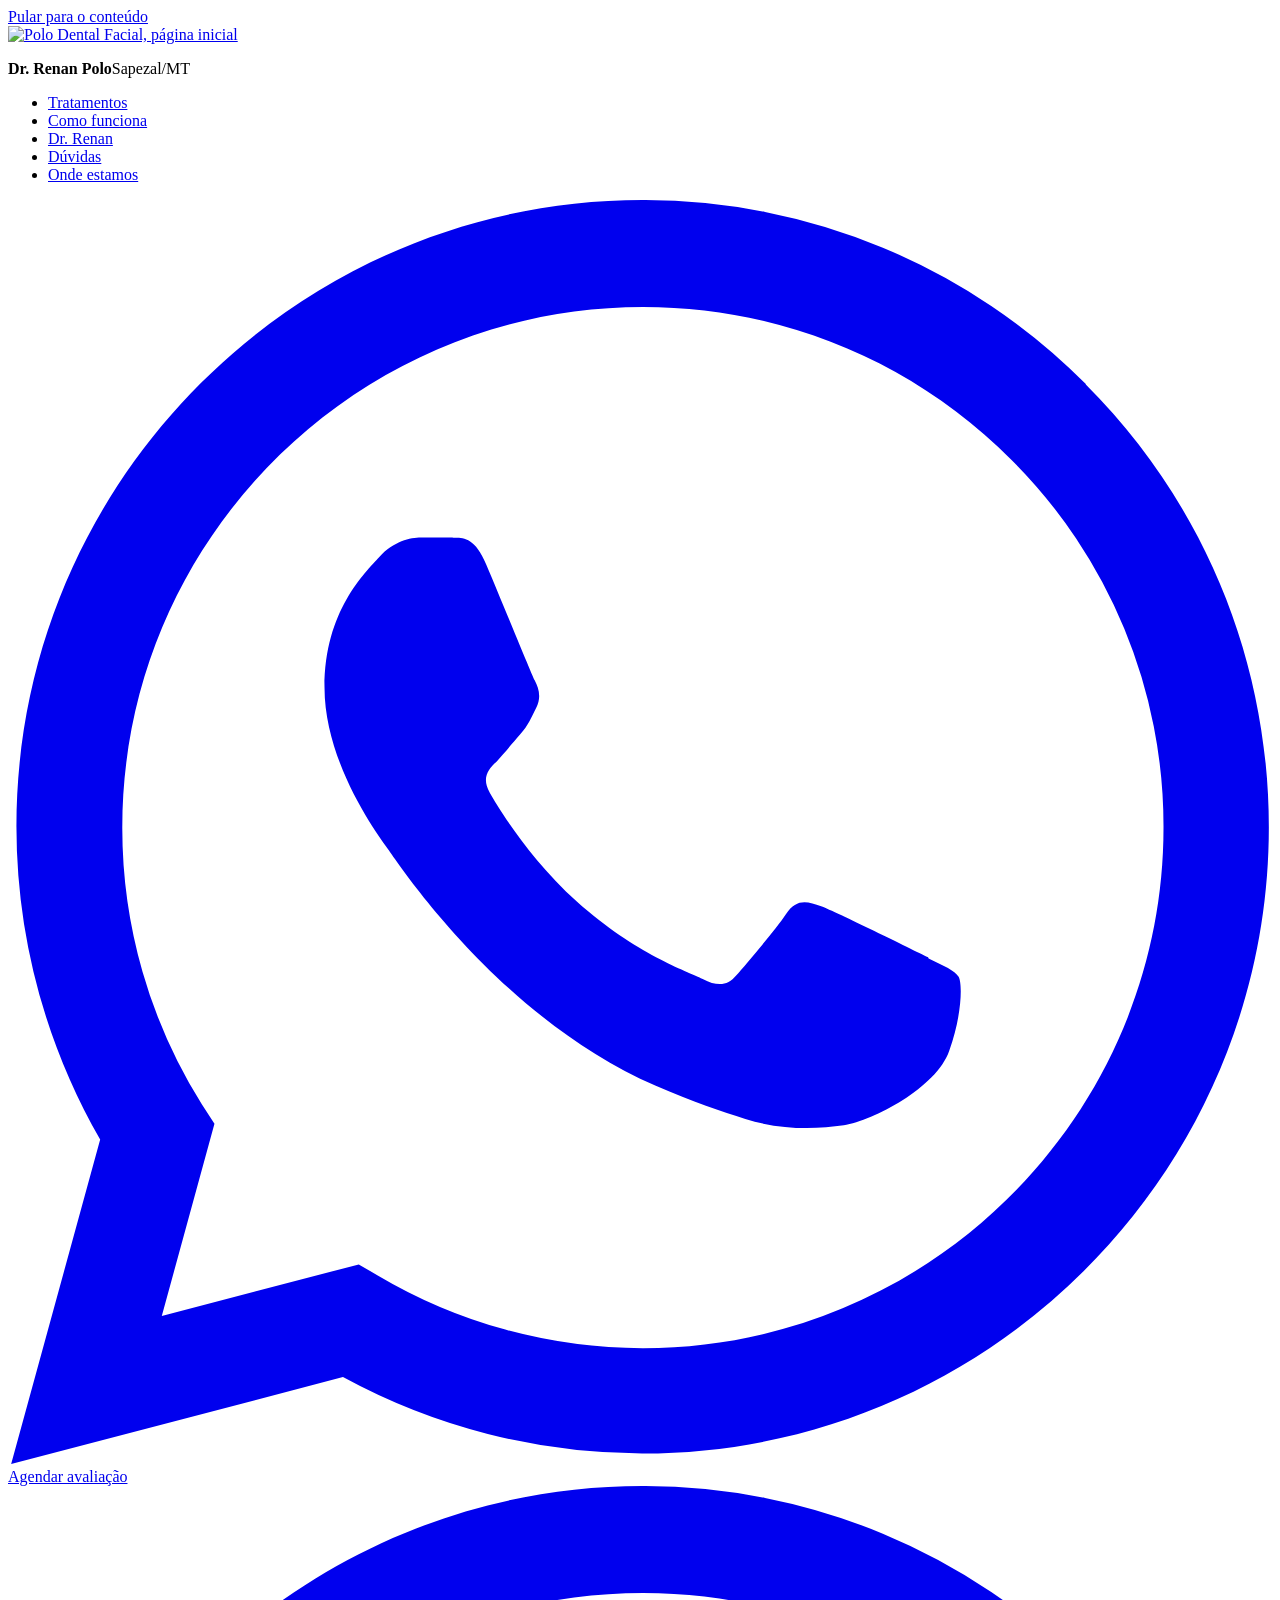
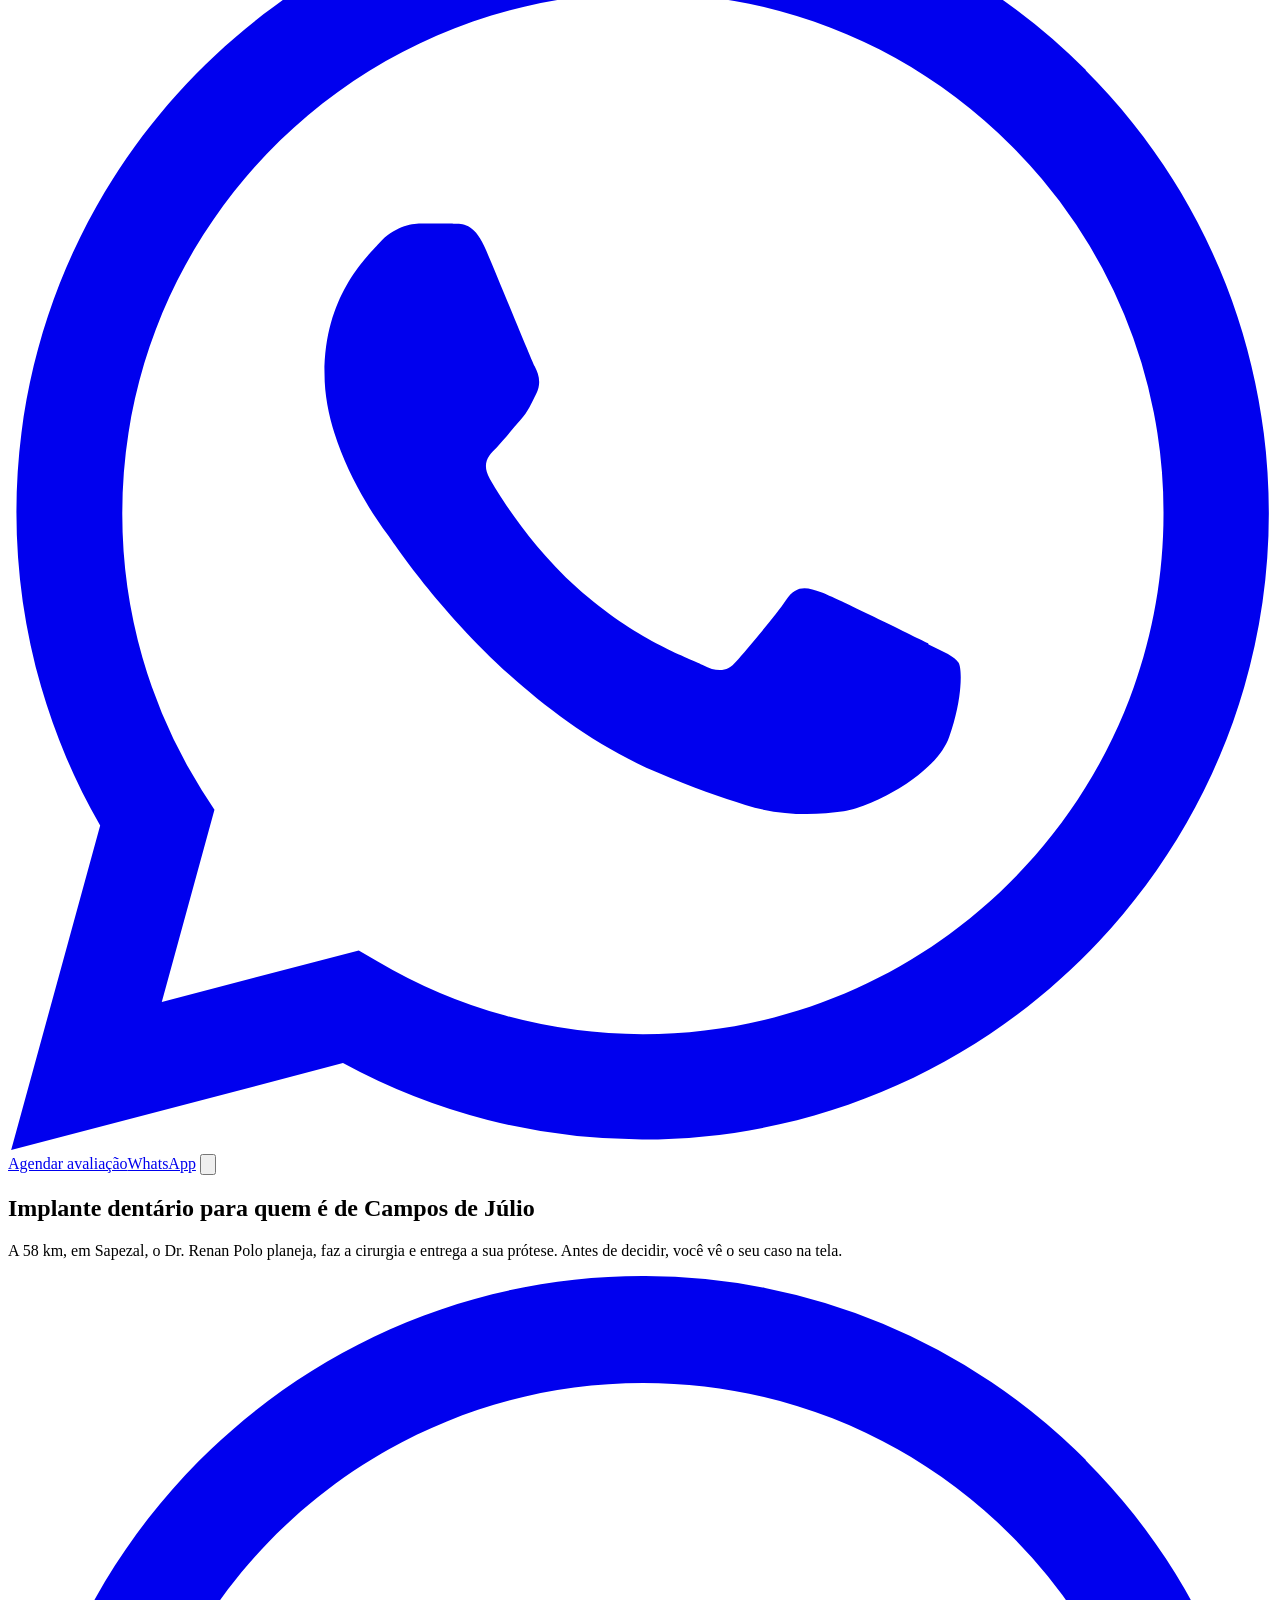
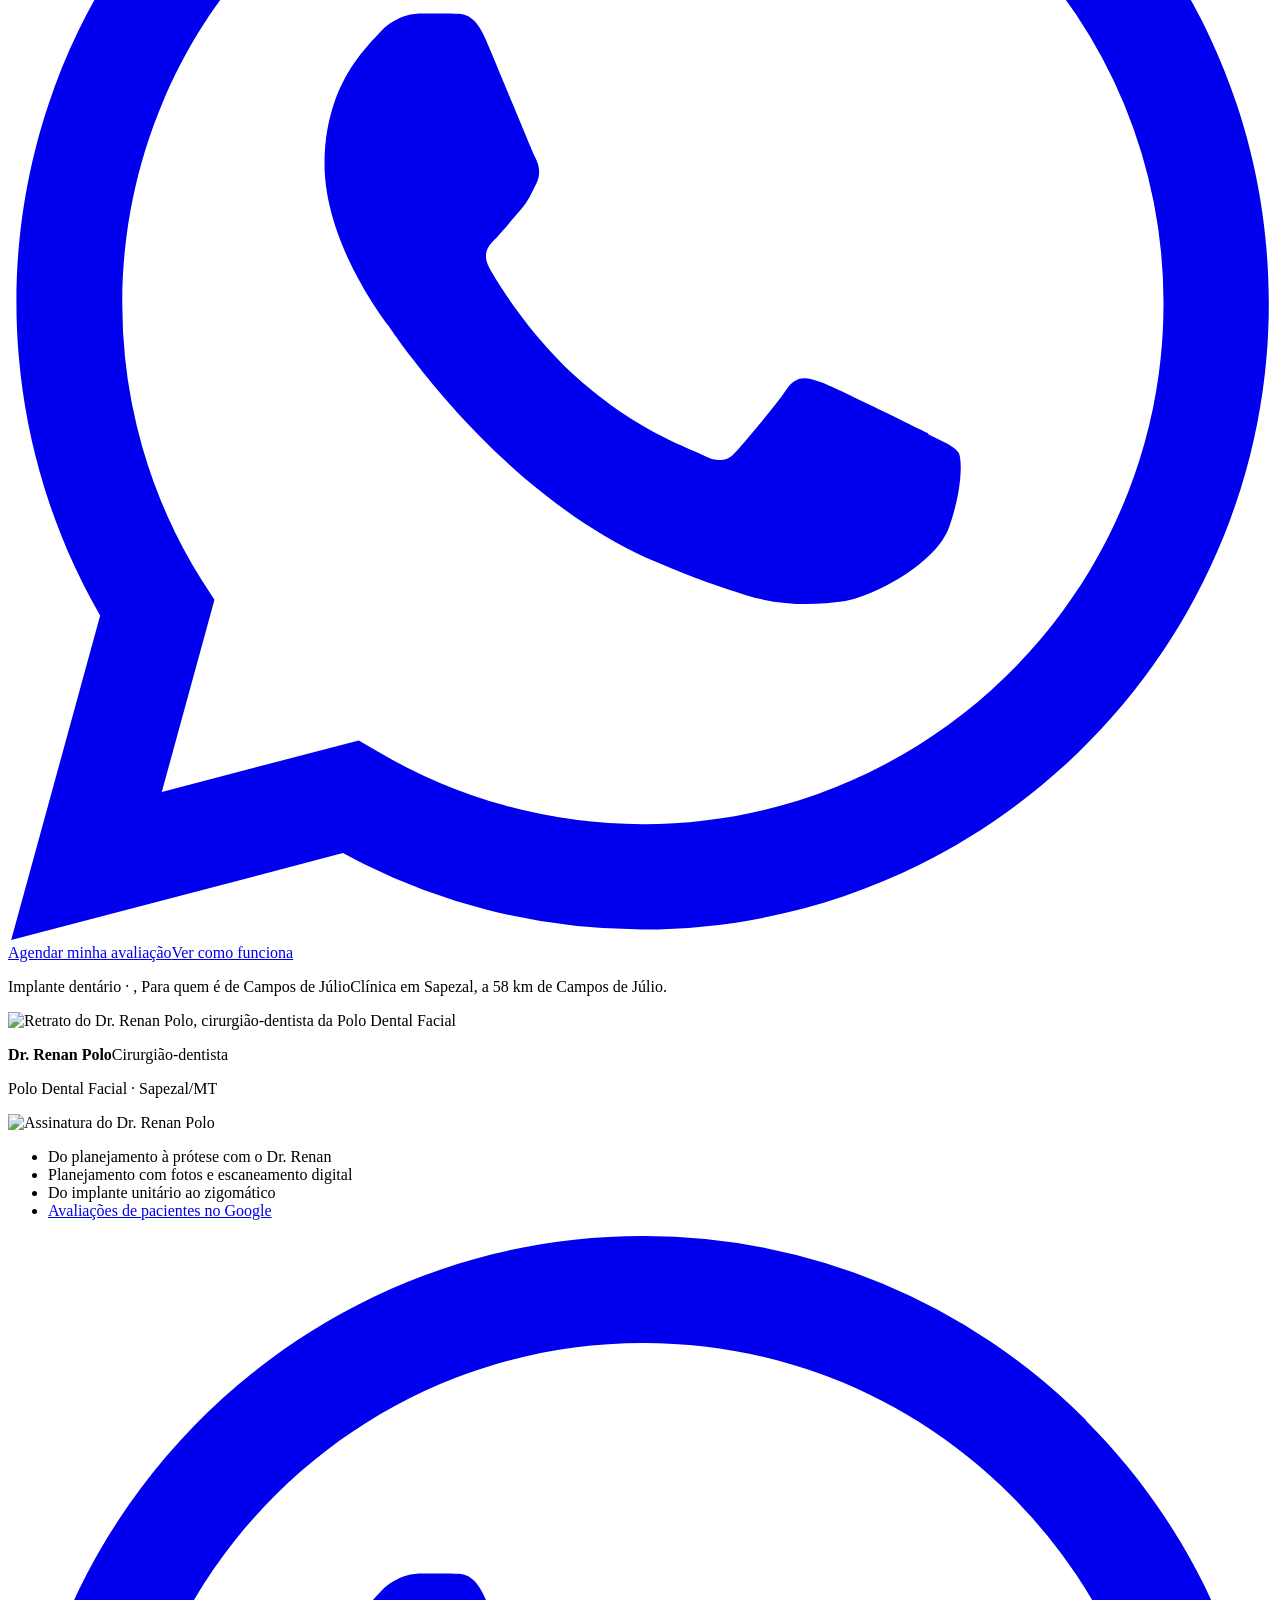
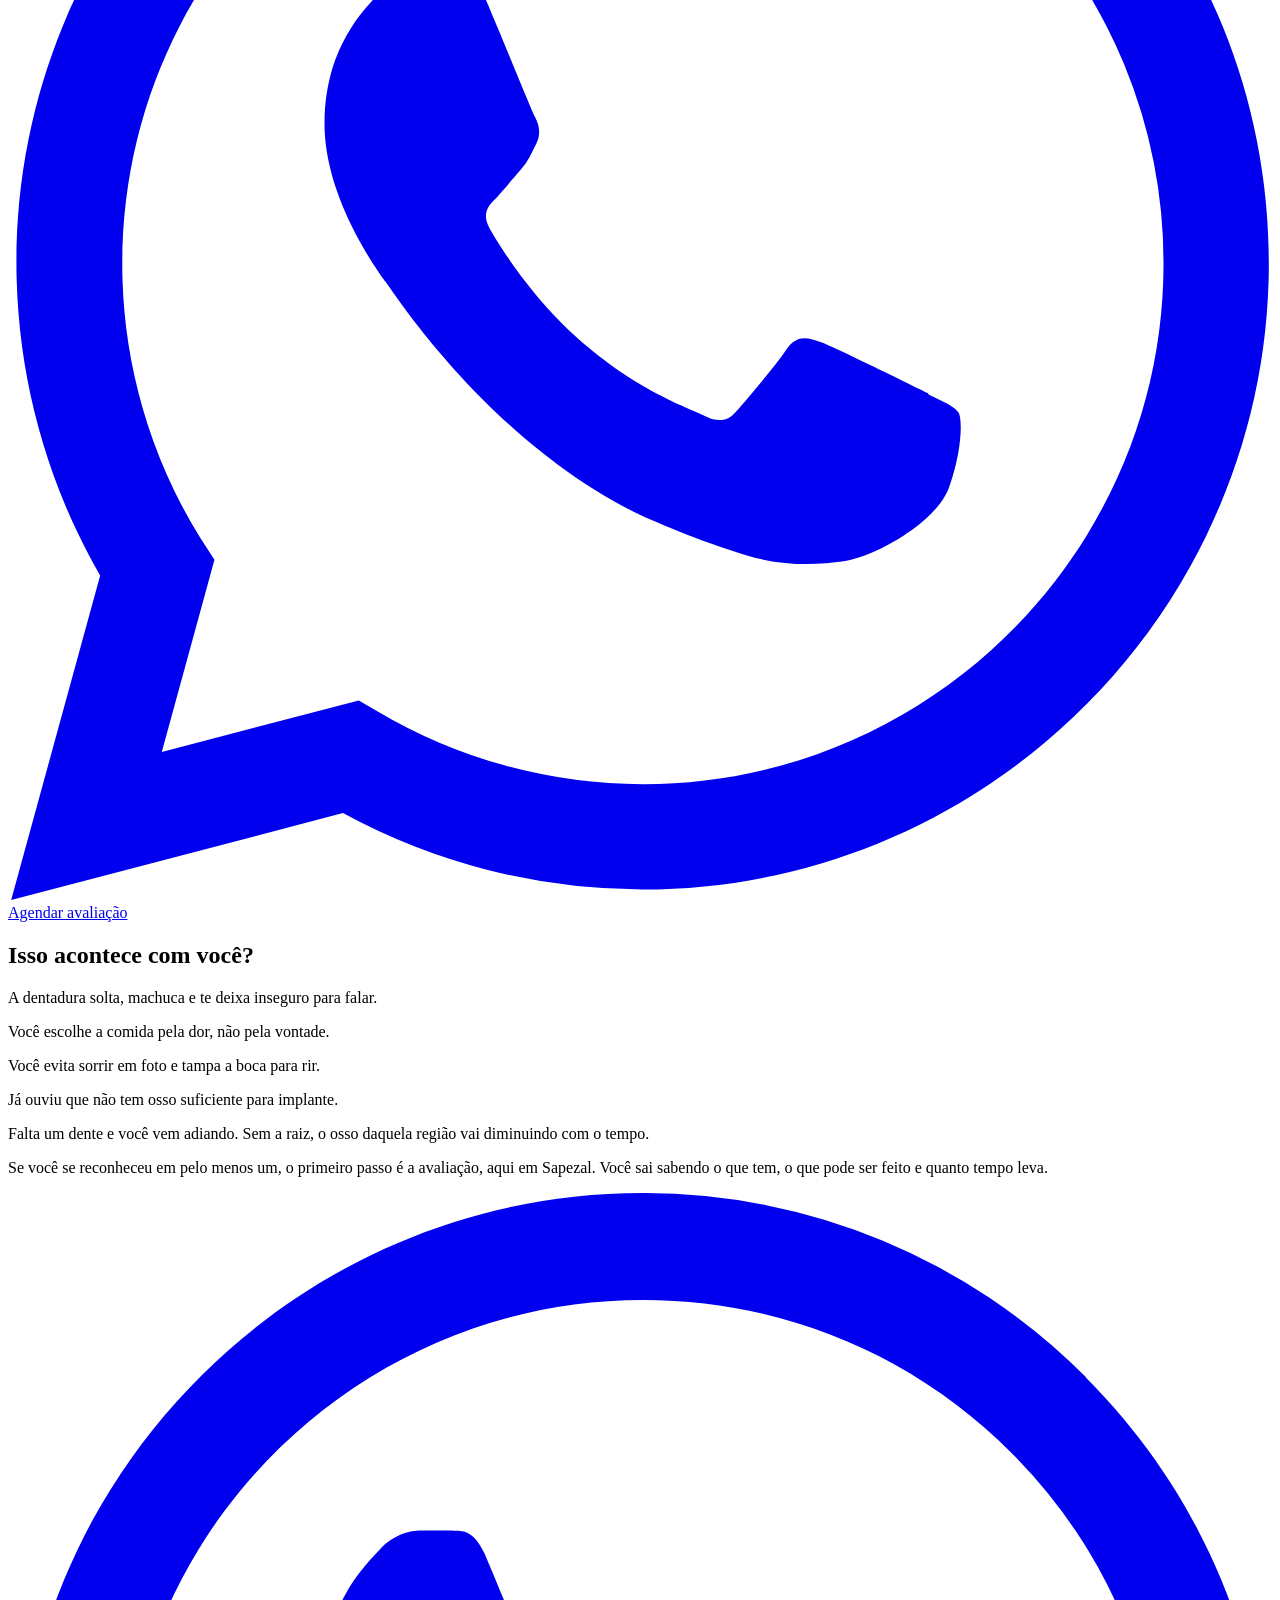
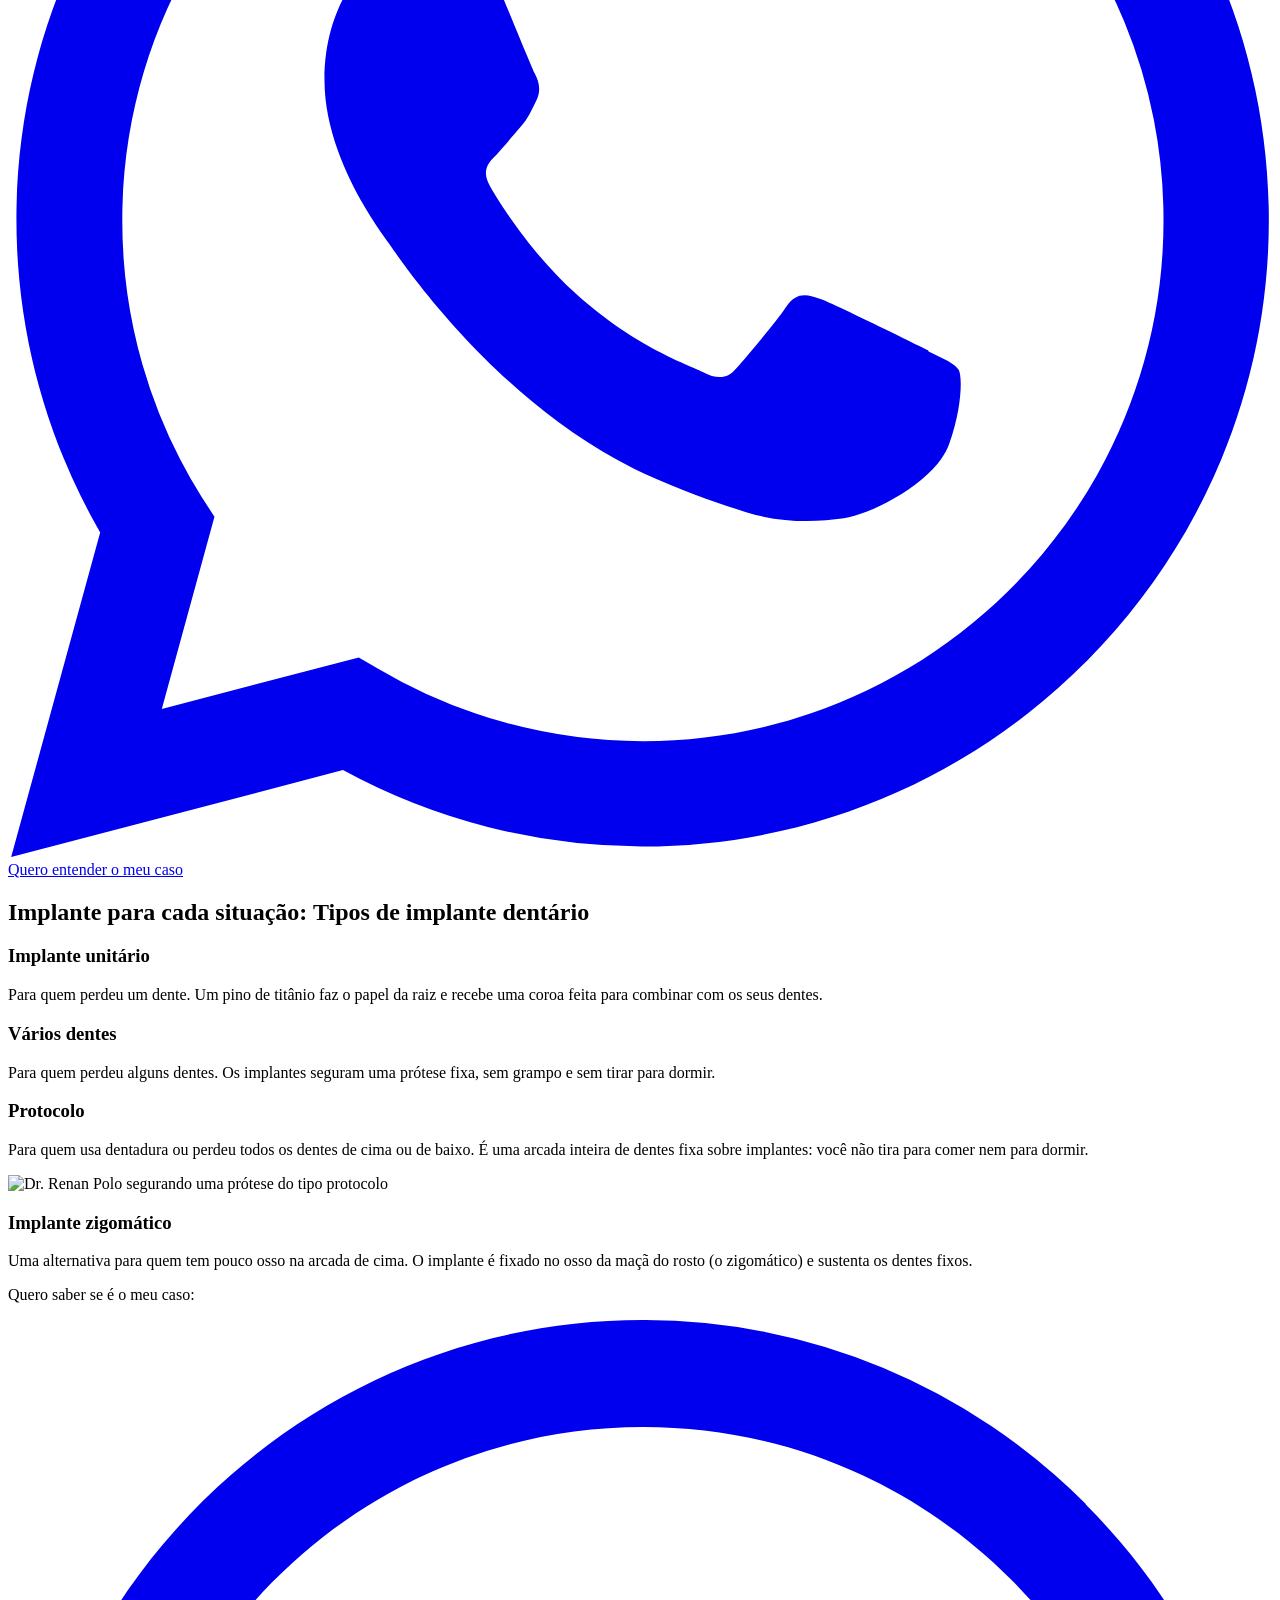
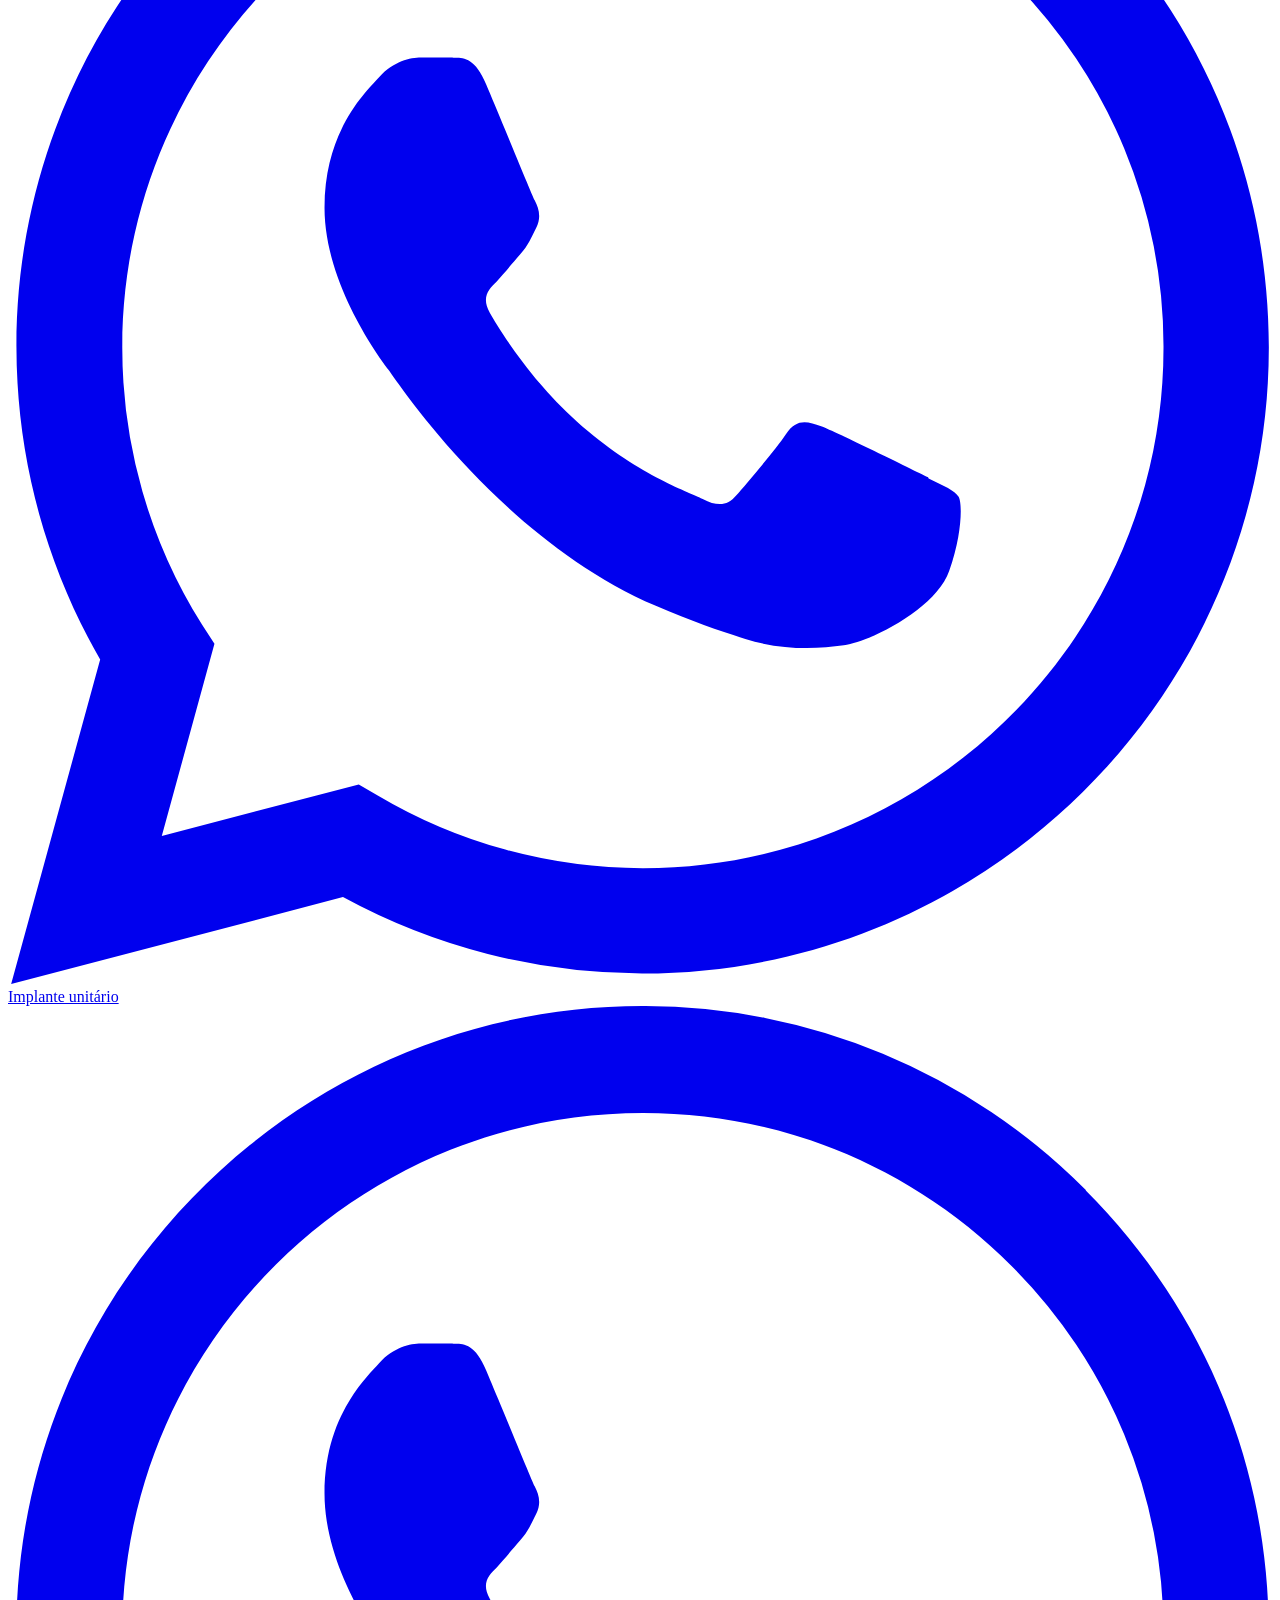
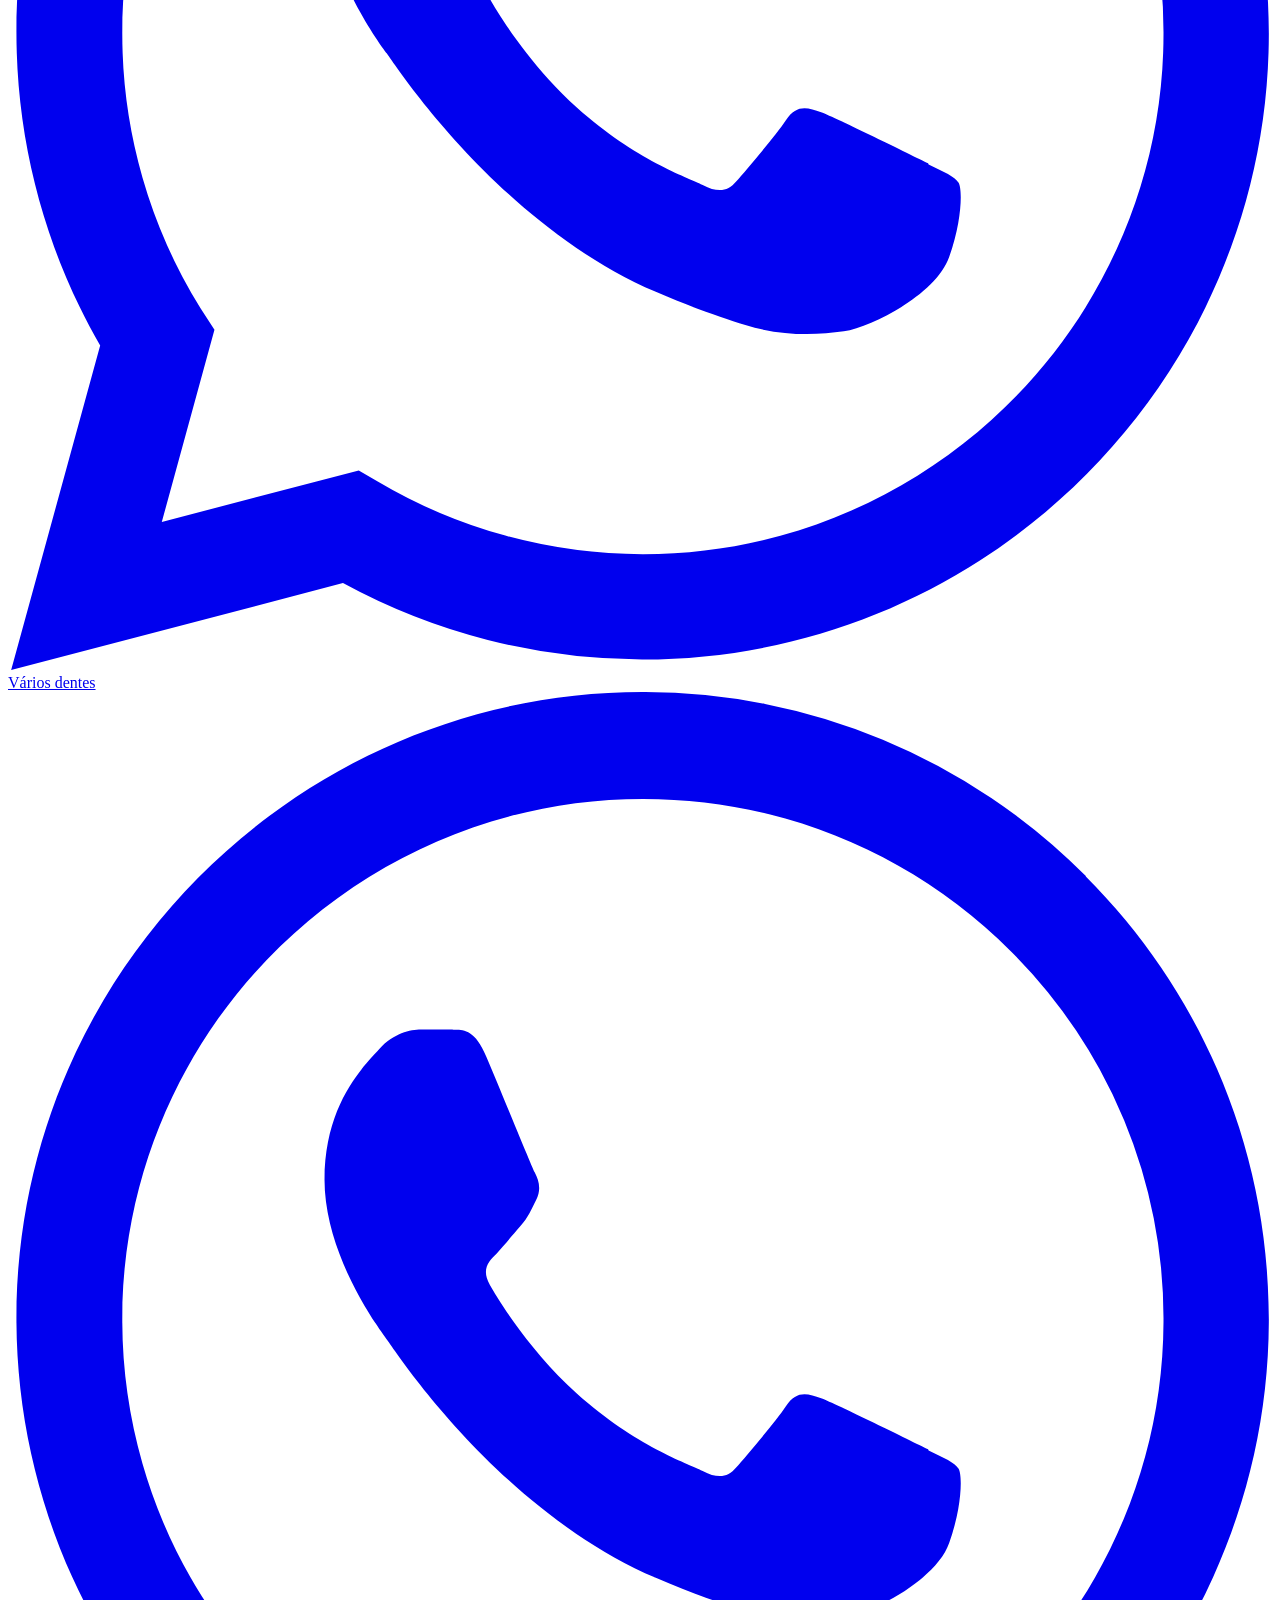
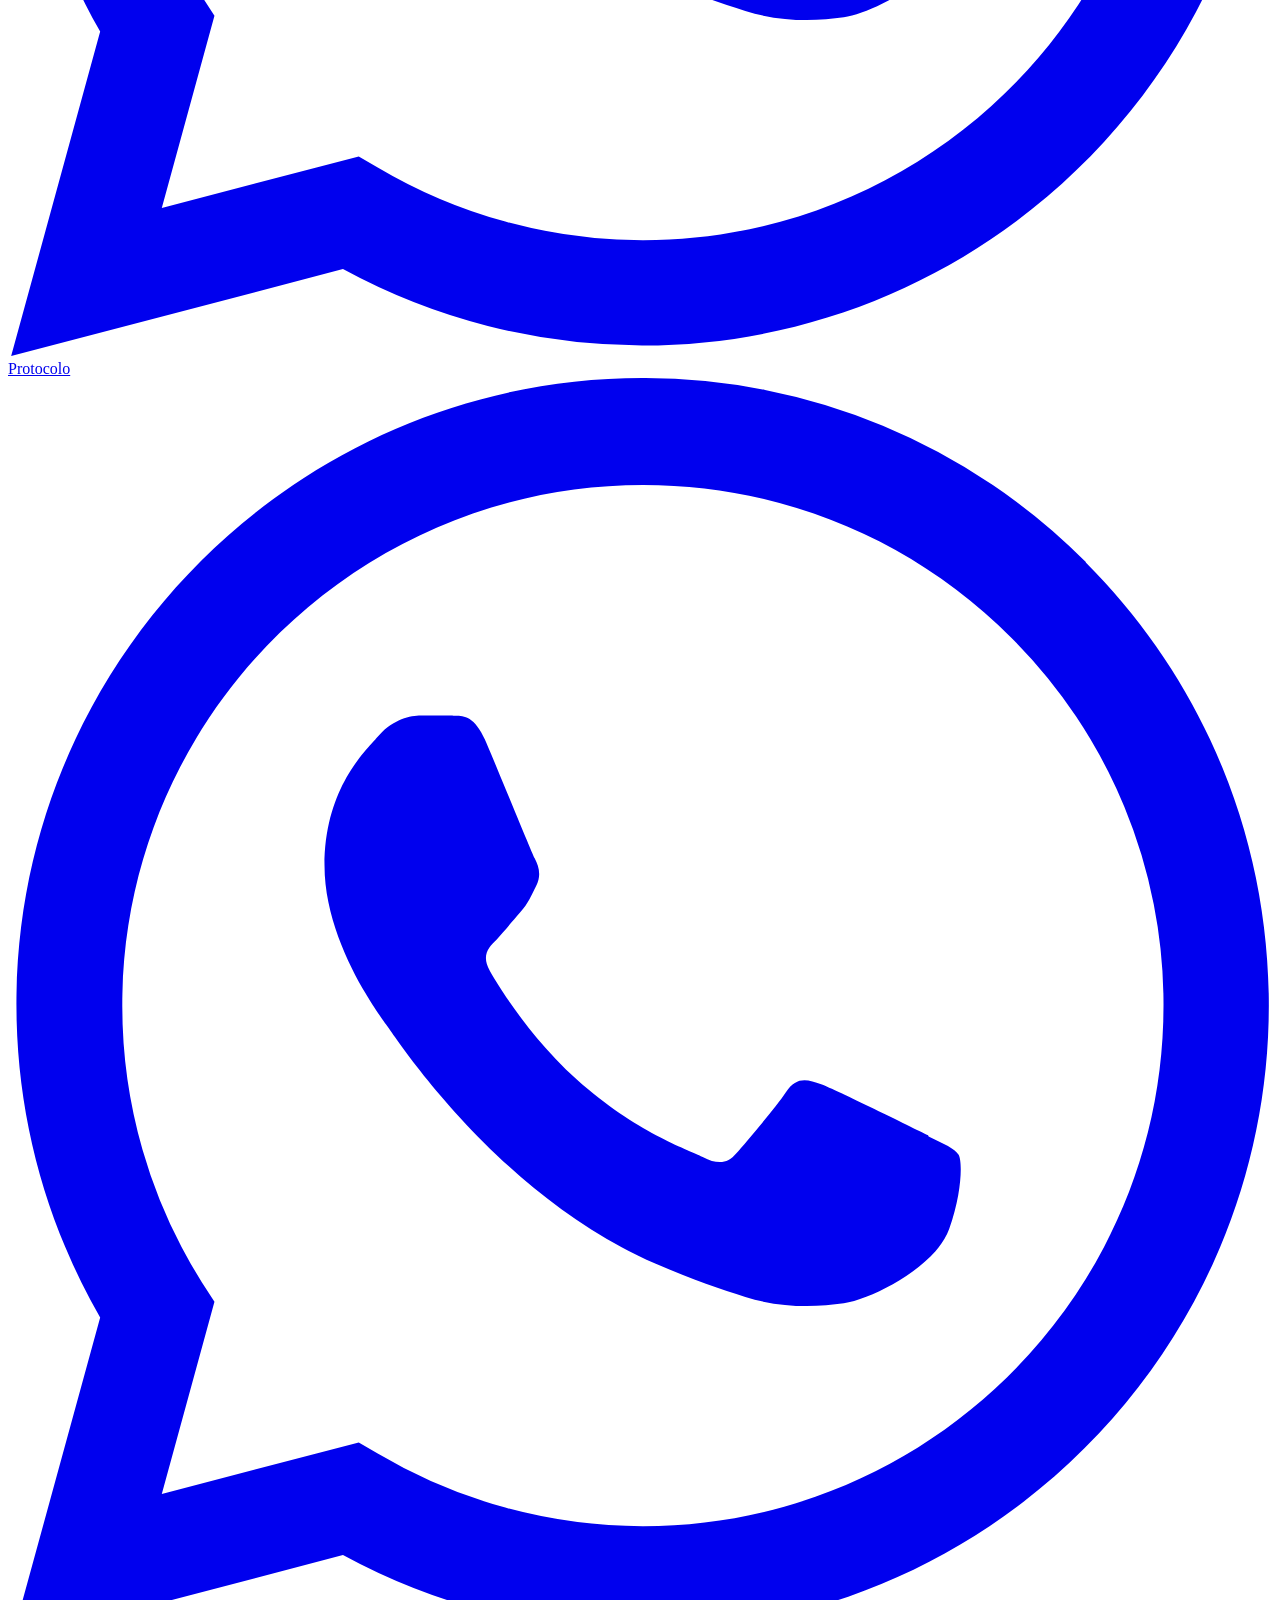
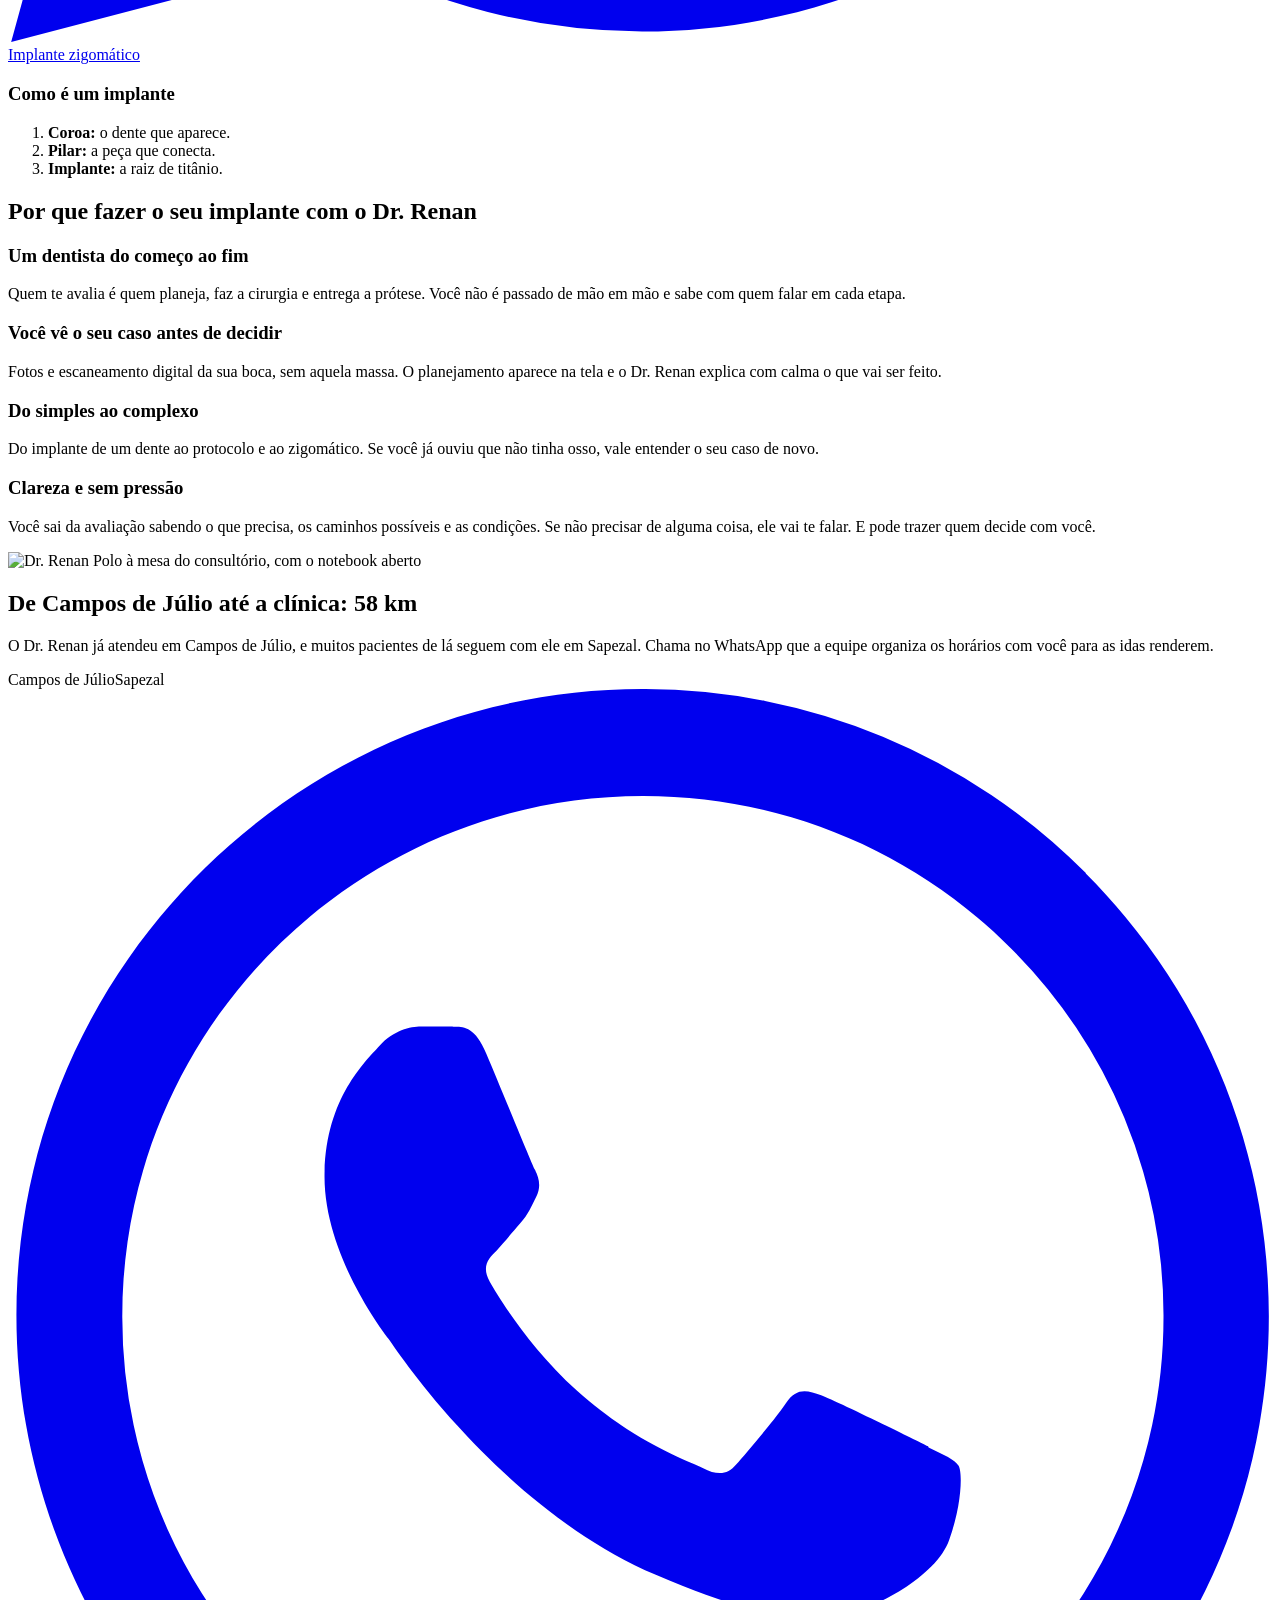
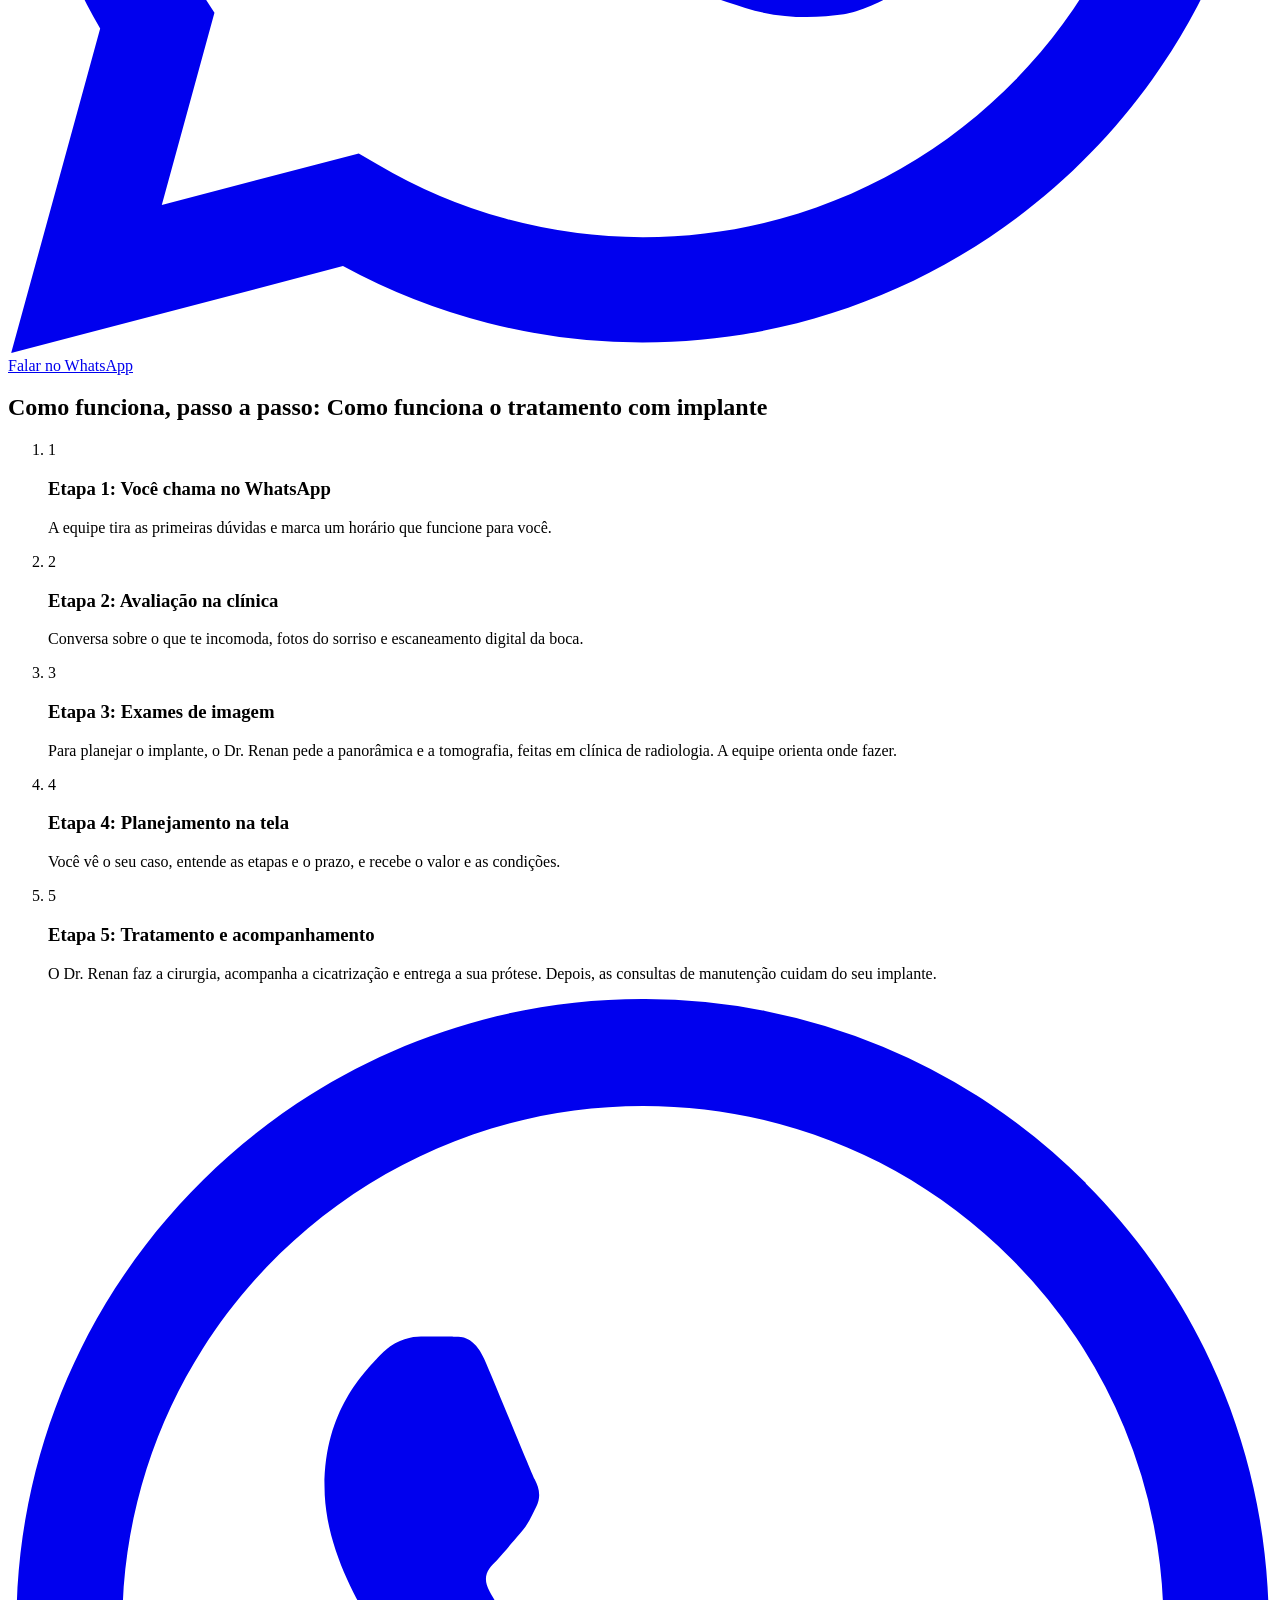
==== commit 16f23c29: "Site preenchido: dados da clínica, fotos da sessão e casos reais WhatsApp, endereço, horário e links" ====
--- a/implante-dentario-campos-de-julio/index.html
+++ b/implante-dentario-campos-de-julio/index.html
@@ -24,7 +24,7 @@
 <link rel="apple-touch-icon" href="/polodentalfacial-v2/img/apple-touch-icon.png">
 <link rel="preload" href="/polodentalfacial-v2/fonts/archivo-latin.woff2" as="font" type="font/woff2" crossorigin>
 <link rel="preload" href="/polodentalfacial-v2/fonts/atkinson-next-latin.woff2" as="font" type="font/woff2" crossorigin>
-<link rel="stylesheet" href="/polodentalfacial-v2/css/site.css?v=8045b42e">
+<link rel="stylesheet" href="/polodentalfacial-v2/css/site.css?v=86a7a243">
 <script>
 document.documentElement.className='js';
 window.dataLayer=window.dataLayer||[];function gtag(){dataLayer.push(arguments);}
@@ -33,7 +33,7 @@
 try{if(localStorage.getItem('polo_cookies')==='aceito'){gtag('consent','update',{ad_storage:'granted',ad_user_data:'granted',ad_personalization:'granted',analytics_storage:'granted'});}}catch(e){}
 (function(i){if(!/^GTM-[A-Z0-9]+$/.test(i)||i==='GTM-XXXXXXX')return;window.dataLayer.push({'gtm.start':new Date().getTime(),event:'gtm.js'});var j=document.createElement('script');j.async=true;j.src='https://www.googletagmanager.com/gtm.js?id='+i;document.head.appendChild(j);})("GTM-XXXXXXX");
 </script>
-<script type="application/ld+json">{"@context":"https://schema.org","@type":"Dentist","name":"Polo Dental Facial","alternateName":"Dr. Renan Polo","url":"https://hpintern0.github.io/polodentalfacial-v2/","logo":"https://hpintern0.github.io/polodentalfacial-v2/img/logo-polo-dental-facial.png","image":"https://hpintern0.github.io/polodentalfacial-v2/img/og.jpg","address":{"@type":"PostalAddress","addressLocality":"Sapezal","addressRegion":"MT","addressCountry":"BR"},"areaServed":[{"@type":"City","name":"Sapezal"},{"@type":"City","name":"Campos de Júlio"}],"employee":{"@type":"Person","name":"Renan Polo","jobTitle":"Cirurgião-dentista"}}</script>
+<script type="application/ld+json">{"@context":"https://schema.org","@type":"Dentist","name":"Polo Dental Facial","alternateName":"Dr. Renan Polo","url":"https://hpintern0.github.io/polodentalfacial-v2/","logo":"https://hpintern0.github.io/polodentalfacial-v2/img/logo-polo-dental-facial.png","image":"https://hpintern0.github.io/polodentalfacial-v2/img/og.jpg","address":{"@type":"PostalAddress","addressLocality":"Sapezal","addressRegion":"MT","addressCountry":"BR","streetAddress":"R. da Carpa, 1019 - SW","postalCode":"78365-000"},"areaServed":[{"@type":"City","name":"Sapezal"},{"@type":"City","name":"Campos de Júlio"}],"employee":{"@type":"Person","name":"Renan Polo","jobTitle":"Cirurgião-dentista"},"telephone":"+5565993381433","geo":{"@type":"GeoCoordinates","latitude":-13.548965,"longitude":-58.8217757},"openingHoursSpecification":[{"@type":"OpeningHoursSpecification","dayOfWeek":["Monday"],"opens":"07:30","closes":"11:00"},{"@type":"OpeningHoursSpecification","dayOfWeek":["Monday","Tuesday","Wednesday","Thursday"],"opens":"13:30","closes":"17:30"},{"@type":"OpeningHoursSpecification","dayOfWeek":["Tuesday","Wednesday","Thursday","Friday"],"opens":"07:30","closes":"11:30"},{"@type":"OpeningHoursSpecification","dayOfWeek":["Friday"],"opens":"14:00","closes":"17:30"},{"@type":"OpeningHoursSpecification","dayOfWeek":["Saturday"],"opens":"08:00","closes":"11:30"}],"sameAs":["https://www.instagram.com/polodentalfacial.drenanpolo/","https://www.google.com/maps/search/?api=1&query=Polo%20Dental%20Facial&query_place_id=ChIJbfycH5HhvJMRzWxq_S0vg3A"]}</script>
 <script type="application/ld+json">{"@context":"https://schema.org","@type":"FAQPage","mainEntity":[{"@type":"Question","name":"Moro em Campos de Júlio. Vale a pena ir até Sapezal?","acceptedAnswer":{"@type":"Answer","text":"Muitos pacientes de Campos de Júlio já fazem o tratamento com o Dr. Renan. A equipe organiza os horários com você para as idas renderem."}},{"@type":"Question","name":"Implante dói?","acceptedAnswer":{"@type":"Answer","text":"A cirurgia é feita com anestesia, e o Dr. Renan explica na avaliação como vai ser no seu caso. Nos primeiros dias é normal sentir algum desconforto, que costuma ser controlado com a medicação e os cuidados que ele passa."}},{"@type":"Question","name":"Quanto tempo leva o tratamento?","acceptedAnswer":{"@type":"Answer","text":"Depende do caso: quantidade de implantes, osso disponível e tipo de prótese. No planejamento você recebe as etapas e o prazo do seu tratamento."}},{"@type":"Question","name":"Tenho pouco osso. Consigo fazer implante?","acceptedAnswer":{"@type":"Answer","text":"Existem alternativas para quem tem pouco osso, como o implante zigomático na arcada de cima. A avaliação com os exames de imagem mostra qual é o caminho para você."}},{"@type":"Question","name":"Quanto custa um implante?","acceptedAnswer":{"@type":"Answer","text":"O valor depende do que o seu caso precisa: quantos implantes, que tipo de prótese e se há etapas extras. Por isso o orçamento é feito na avaliação, com o planejamento na tela. Você sai sabendo o valor e as condições."}},{"@type":"Question","name":"Como funciona o pagamento?","acceptedAnswer":{"@type":"Answer","text":"As condições são apresentadas na avaliação, junto com o planejamento, e a gente conversa para o tratamento caber no seu orçamento."}},{"@type":"Question","name":"Qual a diferença entre dentadura e protocolo?","acceptedAnswer":{"@type":"Answer","text":"A dentadura fica apoiada na gengiva e pode soltar. O protocolo é uma arcada inteira presa sobre implantes: fica fixa, e você não tira para comer nem para dormir."}},{"@type":"Question","name":"Quanto tempo dura um implante?","acceptedAnswer":{"@type":"Answer","text":"Com a higiene em casa e as consultas de manutenção, o implante pode durar muitos anos. O Dr. Renan orienta os cuidados e acompanha o seu caso."}},{"@type":"Question","name":"Tenho mais de 60 anos, diabetes ou pressão alta. Posso fazer?","acceptedAnswer":{"@type":"Answer","text":"A idade, sozinha, não impede o implante. Condições como diabetes e pressão alta precisam estar controladas e são avaliadas caso a caso, às vezes junto com o seu médico."}},{"@type":"Question","name":"Preciso fazer exames?","acceptedAnswer":{"@type":"Answer","text":"Sim. Para planejar com segurança, o Dr. Renan pede a panorâmica e a tomografia, feitas em clínica de radiologia. A equipe orienta onde fazer."}},{"@type":"Question","name":"Já fiz implante ou prótese e estou com problema. Vocês avaliam?","acceptedAnswer":{"@type":"Answer","text":"Sim. O Dr. Renan avalia o seu caso e explica o que pode ser feito."}}]}</script>
 </head>
 <body class="pg-campos">
@@ -45,52 +45,57 @@
 <p class="topo__quem"><strong>Dr. Renan Polo</strong><span>Sapezal/MT</span></p>
 <nav class="topo__nav" id="menu-principal" aria-label="Menu principal">
 <ul><li><a href="#tratamentos">Tratamentos</a></li><li><a href="#como-funciona">Como funciona</a></li><li><a href="#dr-renan">Dr. Renan</a></li><li><a href="#duvidas">Dúvidas</a></li><li><a href="#onde-estamos">Onde estamos</a></li></ul>
-<a class="btn btn--wa topo__nav-cta js-wa" href="https://wa.me/?text=Ol%C3%A1!%20Sou%20de%20Campos%20de%20J%C3%BAlio%2C%20vim%20pelo%20site%20e%20quero%20agendar%20uma%20avalia%C3%A7%C3%A3o%20de%20implante." target="_blank" rel="noopener" data-posicao="menu"><span class="btn__rotulo"><svg class="ic ic--wa" viewBox="0 0 24 24" aria-hidden="true" focusable="false"><path fill="currentColor" d="M17.47 14.38c-.3-.15-1.76-.87-2.03-.97-.27-.1-.47-.15-.67.15-.2.3-.77.97-.94 1.16-.17.2-.35.22-.64.07-.3-.15-1.26-.46-2.39-1.47-.88-.79-1.48-1.76-1.65-2.06-.17-.3-.02-.46.13-.6.13-.14.3-.35.45-.52.15-.17.2-.3.3-.5.1-.2.05-.37-.03-.52-.07-.15-.67-1.61-.92-2.2-.24-.58-.49-.5-.67-.51h-.57c-.2 0-.52.07-.79.37-.27.3-1.04 1.02-1.04 2.48s1.07 2.88 1.21 3.07c.15.2 2.1 3.2 5.08 4.49.71.31 1.26.49 1.7.63.71.22 1.36.19 1.87.12.57-.09 1.76-.72 2-1.41.25-.7.25-1.29.18-1.41-.08-.13-.27-.2-.57-.35m-5.42 7.4h-.01a9.87 9.87 0 0 1-5.03-1.38l-.36-.21-3.74.98 1-3.65-.24-.37a9.86 9.86 0 0 1-1.51-5.26c0-5.45 4.44-9.88 9.89-9.88 2.64 0 5.12 1.03 6.99 2.9a9.83 9.83 0 0 1 2.89 6.99c0 5.45-4.44 9.88-9.88 9.88m8.41-18.3A11.82 11.82 0 0 0 12.05 0C5.5 0 .16 5.34.16 11.89c0 2.1.55 4.14 1.59 5.95L.06 24l6.3-1.65a11.88 11.88 0 0 0 5.68 1.45h.01c6.55 0 11.89-5.34 11.89-11.89 0-3.18-1.24-6.17-3.48-8.41"/></svg>Agendar avaliação</span></a>
+<a class="btn btn--wa topo__nav-cta js-wa" href="https://wa.me/5565993381433?text=Ol%C3%A1!%20Sou%20de%20Campos%20de%20J%C3%BAlio%2C%20vim%20pelo%20site%20e%20quero%20agendar%20uma%20avalia%C3%A7%C3%A3o%20de%20implante." target="_blank" rel="noopener" data-posicao="menu"><span class="btn__rotulo"><svg class="ic ic--wa" viewBox="0 0 24 24" aria-hidden="true" focusable="false"><path fill="currentColor" d="M17.47 14.38c-.3-.15-1.76-.87-2.03-.97-.27-.1-.47-.15-.67.15-.2.3-.77.97-.94 1.16-.17.2-.35.22-.64.07-.3-.15-1.26-.46-2.39-1.47-.88-.79-1.48-1.76-1.65-2.06-.17-.3-.02-.46.13-.6.13-.14.3-.35.45-.52.15-.17.2-.3.3-.5.1-.2.05-.37-.03-.52-.07-.15-.67-1.61-.92-2.2-.24-.58-.49-.5-.67-.51h-.57c-.2 0-.52.07-.79.37-.27.3-1.04 1.02-1.04 2.48s1.07 2.88 1.21 3.07c.15.2 2.1 3.2 5.08 4.49.71.31 1.26.49 1.7.63.71.22 1.36.19 1.87.12.57-.09 1.76-.72 2-1.41.25-.7.25-1.29.18-1.41-.08-.13-.27-.2-.57-.35m-5.42 7.4h-.01a9.87 9.87 0 0 1-5.03-1.38l-.36-.21-3.74.98 1-3.65-.24-.37a9.86 9.86 0 0 1-1.51-5.26c0-5.45 4.44-9.88 9.89-9.88 2.64 0 5.12 1.03 6.99 2.9a9.83 9.83 0 0 1 2.89 6.99c0 5.45-4.44 9.88-9.88 9.88m8.41-18.3A11.82 11.82 0 0 0 12.05 0C5.5 0 .16 5.34.16 11.89c0 2.1.55 4.14 1.59 5.95L.06 24l6.3-1.65a11.88 11.88 0 0 0 5.68 1.45h.01c6.55 0 11.89-5.34 11.89-11.89 0-3.18-1.24-6.17-3.48-8.41"/></svg>Agendar avaliação</span></a>
 </nav>
-<a class="btn btn--wa topo__cta js-wa" href="https://wa.me/?text=Ol%C3%A1!%20Sou%20de%20Campos%20de%20J%C3%BAlio%2C%20vim%20pelo%20site%20e%20quero%20agendar%20uma%20avalia%C3%A7%C3%A3o%20de%20implante." target="_blank" rel="noopener" data-posicao="topo"><span class="btn__rotulo"><svg class="ic ic--wa" viewBox="0 0 24 24" aria-hidden="true" focusable="false"><path fill="currentColor" d="M17.47 14.38c-.3-.15-1.76-.87-2.03-.97-.27-.1-.47-.15-.67.15-.2.3-.77.97-.94 1.16-.17.2-.35.22-.64.07-.3-.15-1.26-.46-2.39-1.47-.88-.79-1.48-1.76-1.65-2.06-.17-.3-.02-.46.13-.6.13-.14.3-.35.45-.52.15-.17.2-.3.3-.5.1-.2.05-.37-.03-.52-.07-.15-.67-1.61-.92-2.2-.24-.58-.49-.5-.67-.51h-.57c-.2 0-.52.07-.79.37-.27.3-1.04 1.02-1.04 2.48s1.07 2.88 1.21 3.07c.15.2 2.1 3.2 5.08 4.49.71.31 1.26.49 1.7.63.71.22 1.36.19 1.87.12.57-.09 1.76-.72 2-1.41.25-.7.25-1.29.18-1.41-.08-.13-.27-.2-.57-.35m-5.42 7.4h-.01a9.87 9.87 0 0 1-5.03-1.38l-.36-.21-3.74.98 1-3.65-.24-.37a9.86 9.86 0 0 1-1.51-5.26c0-5.45 4.44-9.88 9.89-9.88 2.64 0 5.12 1.03 6.99 2.9a9.83 9.83 0 0 1 2.89 6.99c0 5.45-4.44 9.88-9.88 9.88m8.41-18.3A11.82 11.82 0 0 0 12.05 0C5.5 0 .16 5.34.16 11.89c0 2.1.55 4.14 1.59 5.95L.06 24l6.3-1.65a11.88 11.88 0 0 0 5.68 1.45h.01c6.55 0 11.89-5.34 11.89-11.89 0-3.18-1.24-6.17-3.48-8.41"/></svg><span class="so-desktop">Agendar avaliação</span><span class="so-mobile">WhatsApp</span></span></a>
+<a class="btn btn--wa topo__cta js-wa" href="https://wa.me/5565993381433?text=Ol%C3%A1!%20Sou%20de%20Campos%20de%20J%C3%BAlio%2C%20vim%20pelo%20site%20e%20quero%20agendar%20uma%20avalia%C3%A7%C3%A3o%20de%20implante." target="_blank" rel="noopener" data-posicao="topo"><span class="btn__rotulo"><svg class="ic ic--wa" viewBox="0 0 24 24" aria-hidden="true" focusable="false"><path fill="currentColor" d="M17.47 14.38c-.3-.15-1.76-.87-2.03-.97-.27-.1-.47-.15-.67.15-.2.3-.77.97-.94 1.16-.17.2-.35.22-.64.07-.3-.15-1.26-.46-2.39-1.47-.88-.79-1.48-1.76-1.65-2.06-.17-.3-.02-.46.13-.6.13-.14.3-.35.45-.52.15-.17.2-.3.3-.5.1-.2.05-.37-.03-.52-.07-.15-.67-1.61-.92-2.2-.24-.58-.49-.5-.67-.51h-.57c-.2 0-.52.07-.79.37-.27.3-1.04 1.02-1.04 2.48s1.07 2.88 1.21 3.07c.15.2 2.1 3.2 5.08 4.49.71.31 1.26.49 1.7.63.71.22 1.36.19 1.87.12.57-.09 1.76-.72 2-1.41.25-.7.25-1.29.18-1.41-.08-.13-.27-.2-.57-.35m-5.42 7.4h-.01a9.87 9.87 0 0 1-5.03-1.38l-.36-.21-3.74.98 1-3.65-.24-.37a9.86 9.86 0 0 1-1.51-5.26c0-5.45 4.44-9.88 9.89-9.88 2.64 0 5.12 1.03 6.99 2.9a9.83 9.83 0 0 1 2.89 6.99c0 5.45-4.44 9.88-9.88 9.88m8.41-18.3A11.82 11.82 0 0 0 12.05 0C5.5 0 .16 5.34.16 11.89c0 2.1.55 4.14 1.59 5.95L.06 24l6.3-1.65a11.88 11.88 0 0 0 5.68 1.45h.01c6.55 0 11.89-5.34 11.89-11.89 0-3.18-1.24-6.17-3.48-8.41"/></svg><span class="so-desktop">Agendar avaliação</span><span class="so-mobile">WhatsApp</span></span></a>
 <button type="button" class="topo__menu" aria-expanded="false" aria-controls="menu-principal" aria-label="Abrir menu"><svg class="ic" viewBox="0 0 24 24" aria-hidden="true" focusable="false" fill="none" stroke="currentColor" stroke-width="1.75" stroke-linecap="round" stroke-linejoin="round"><path d="M4 6h16M4 12h16M4 18h16"/></svg><svg class="ic" viewBox="0 0 24 24" aria-hidden="true" focusable="false" fill="none" stroke="currentColor" stroke-width="1.75" stroke-linecap="round" stroke-linejoin="round"><path d="M18 6 6 18M6 6l12 12"/></svg></button>
 </div>
 </header>
 <main id="conteudo" class="conversa">
 <section class="secao secao--abertura" id="inicio">
 <div class="grupo"><div class="msg msg--titulo"><h1 id="titulo-principal">Implante dentário para quem é de Campos de Júlio</h1></div><div class="msg"><p>A 58 km, em Sapezal, o Dr. Renan Polo planeja, faz a cirurgia e entrega a sua prótese. Antes de decidir, você vê o seu caso na tela.</p></div></div>
-<div class="respostas"><a class="btn btn--wa btn--grande js-wa" href="https://wa.me/?text=Ol%C3%A1!%20Sou%20de%20Campos%20de%20J%C3%BAlio%2C%20vim%20pelo%20site%20e%20quero%20agendar%20uma%20avalia%C3%A7%C3%A3o%20de%20implante." target="_blank" rel="noopener" data-posicao="hero" id="cta-hero"><span class="btn__rotulo"><svg class="ic ic--wa" viewBox="0 0 24 24" aria-hidden="true" focusable="false"><path fill="currentColor" d="M17.47 14.38c-.3-.15-1.76-.87-2.03-.97-.27-.1-.47-.15-.67.15-.2.3-.77.97-.94 1.16-.17.2-.35.22-.64.07-.3-.15-1.26-.46-2.39-1.47-.88-.79-1.48-1.76-1.65-2.06-.17-.3-.02-.46.13-.6.13-.14.3-.35.45-.52.15-.17.2-.3.3-.5.1-.2.05-.37-.03-.52-.07-.15-.67-1.61-.92-2.2-.24-.58-.49-.5-.67-.51h-.57c-.2 0-.52.07-.79.37-.27.3-1.04 1.02-1.04 2.48s1.07 2.88 1.21 3.07c.15.2 2.1 3.2 5.08 4.49.71.31 1.26.49 1.7.63.71.22 1.36.19 1.87.12.57-.09 1.76-.72 2-1.41.25-.7.25-1.29.18-1.41-.08-.13-.27-.2-.57-.35m-5.42 7.4h-.01a9.87 9.87 0 0 1-5.03-1.38l-.36-.21-3.74.98 1-3.65-.24-.37a9.86 9.86 0 0 1-1.51-5.26c0-5.45 4.44-9.88 9.89-9.88 2.64 0 5.12 1.03 6.99 2.9a9.83 9.83 0 0 1 2.89 6.99c0 5.45-4.44 9.88-9.88 9.88m8.41-18.3A11.82 11.82 0 0 0 12.05 0C5.5 0 .16 5.34.16 11.89c0 2.1.55 4.14 1.59 5.95L.06 24l6.3-1.65a11.88 11.88 0 0 0 5.68 1.45h.01c6.55 0 11.89-5.34 11.89-11.89 0-3.18-1.24-6.17-3.48-8.41"/></svg>Agendar minha avaliação</span></a><a class="resposta" href="#como-funciona">Ver como funciona</a></div>
+<div class="respostas"><a class="btn btn--wa btn--grande js-wa" href="https://wa.me/5565993381433?text=Ol%C3%A1!%20Sou%20de%20Campos%20de%20J%C3%BAlio%2C%20vim%20pelo%20site%20e%20quero%20agendar%20uma%20avalia%C3%A7%C3%A3o%20de%20implante." target="_blank" rel="noopener" data-posicao="hero" id="cta-hero"><span class="btn__rotulo"><svg class="ic ic--wa" viewBox="0 0 24 24" aria-hidden="true" focusable="false"><path fill="currentColor" d="M17.47 14.38c-.3-.15-1.76-.87-2.03-.97-.27-.1-.47-.15-.67.15-.2.3-.77.97-.94 1.16-.17.2-.35.22-.64.07-.3-.15-1.26-.46-2.39-1.47-.88-.79-1.48-1.76-1.65-2.06-.17-.3-.02-.46.13-.6.13-.14.3-.35.45-.52.15-.17.2-.3.3-.5.1-.2.05-.37-.03-.52-.07-.15-.67-1.61-.92-2.2-.24-.58-.49-.5-.67-.51h-.57c-.2 0-.52.07-.79.37-.27.3-1.04 1.02-1.04 2.48s1.07 2.88 1.21 3.07c.15.2 2.1 3.2 5.08 4.49.71.31 1.26.49 1.7.63.71.22 1.36.19 1.87.12.57-.09 1.76-.72 2-1.41.25-.7.25-1.29.18-1.41-.08-.13-.27-.2-.57-.35m-5.42 7.4h-.01a9.87 9.87 0 0 1-5.03-1.38l-.36-.21-3.74.98 1-3.65-.24-.37a9.86 9.86 0 0 1-1.51-5.26c0-5.45 4.44-9.88 9.89-9.88 2.64 0 5.12 1.03 6.99 2.9a9.83 9.83 0 0 1 2.89 6.99c0 5.45-4.44 9.88-9.88 9.88m8.41-18.3A11.82 11.82 0 0 0 12.05 0C5.5 0 .16 5.34.16 11.89c0 2.1.55 4.14 1.59 5.95L.06 24l6.3-1.65a11.88 11.88 0 0 0 5.68 1.45h.01c6.55 0 11.89-5.34 11.89-11.89 0-3.18-1.24-6.17-3.48-8.41"/></svg>Agendar minha avaliação</span></a><a class="resposta" href="#como-funciona">Ver como funciona</a></div>
 <p class="sistema"><span class="parte">Implante dentário</span><span class="sep"><span aria-hidden="true"> · </span><span class="sr">, </span></span><span class="parte">Para quem é de Campos de Júlio</span><span class="parte">Clínica em Sapezal, a 58 km de Campos de Júlio.</span></p>
 </section>
 <aside class="contato" aria-label="Contato do Dr. Renan Polo">
-<div class="contato__topo"><p><strong>Dr. Renan Polo</strong><span>Cirurgião-dentista</span><span class="nw">CRO-MT <mark class="ph">[Nº]</mark></span></p></div>
+<div class="contato__topo"><img class="contato__avatar" src="/polodentalfacial-v2/img/dr-renan-avatar.webp" width="96" height="96" alt="Retrato do Dr. Renan Polo, cirurgião-dentista da Polo Dental Facial"><p><strong>Dr. Renan Polo</strong><span>Cirurgião-dentista</span></p></div>
 <p class="contato__clinica">Polo Dental Facial · Sapezal/MT</p>
 <img class="contato__assinatura" src="/polodentalfacial-v2/img/assinatura-dr-renan-polo.png" width="604" height="160" alt="Assinatura do Dr. Renan Polo">
-<ul class="contato__fatos"><li>Do planejamento à prótese com o Dr. Renan</li><li>Planejamento com fotos e escaneamento digital</li><li>Do implante unitário ao zigomático</li><li>Avaliações de pacientes no Google <mark class="ph">[link do perfil no Google]</mark></li></ul>
-<a class="btn btn--wa btn--largo js-wa" href="https://wa.me/?text=Ol%C3%A1!%20Sou%20de%20Campos%20de%20J%C3%BAlio%2C%20vim%20pelo%20site%20e%20quero%20agendar%20uma%20avalia%C3%A7%C3%A3o%20de%20implante." target="_blank" rel="noopener" data-posicao="cartao"><span class="btn__rotulo"><svg class="ic ic--wa" viewBox="0 0 24 24" aria-hidden="true" focusable="false"><path fill="currentColor" d="M17.47 14.38c-.3-.15-1.76-.87-2.03-.97-.27-.1-.47-.15-.67.15-.2.3-.77.97-.94 1.16-.17.2-.35.22-.64.07-.3-.15-1.26-.46-2.39-1.47-.88-.79-1.48-1.76-1.65-2.06-.17-.3-.02-.46.13-.6.13-.14.3-.35.45-.52.15-.17.2-.3.3-.5.1-.2.05-.37-.03-.52-.07-.15-.67-1.61-.92-2.2-.24-.58-.49-.5-.67-.51h-.57c-.2 0-.52.07-.79.37-.27.3-1.04 1.02-1.04 2.48s1.07 2.88 1.21 3.07c.15.2 2.1 3.2 5.08 4.49.71.31 1.26.49 1.7.63.71.22 1.36.19 1.87.12.57-.09 1.76-.72 2-1.41.25-.7.25-1.29.18-1.41-.08-.13-.27-.2-.57-.35m-5.42 7.4h-.01a9.87 9.87 0 0 1-5.03-1.38l-.36-.21-3.74.98 1-3.65-.24-.37a9.86 9.86 0 0 1-1.51-5.26c0-5.45 4.44-9.88 9.89-9.88 2.64 0 5.12 1.03 6.99 2.9a9.83 9.83 0 0 1 2.89 6.99c0 5.45-4.44 9.88-9.88 9.88m8.41-18.3A11.82 11.82 0 0 0 12.05 0C5.5 0 .16 5.34.16 11.89c0 2.1.55 4.14 1.59 5.95L.06 24l6.3-1.65a11.88 11.88 0 0 0 5.68 1.45h.01c6.55 0 11.89-5.34 11.89-11.89 0-3.18-1.24-6.17-3.48-8.41"/></svg>Agendar avaliação</span></a>
+<ul class="contato__fatos"><li>Do planejamento à prótese com o Dr. Renan</li><li>Planejamento com fotos e escaneamento digital</li><li>Do implante unitário ao zigomático</li><li><a href="https://www.google.com/maps/search/?api=1&amp;query=Polo%20Dental%20Facial&amp;query_place_id=ChIJbfycH5HhvJMRzWxq_S0vg3A" target="_blank" rel="noopener">Avaliações de pacientes no Google</a></li></ul>
+<a class="btn btn--wa btn--largo js-wa" href="https://wa.me/5565993381433?text=Ol%C3%A1!%20Sou%20de%20Campos%20de%20J%C3%BAlio%2C%20vim%20pelo%20site%20e%20quero%20agendar%20uma%20avalia%C3%A7%C3%A3o%20de%20implante." target="_blank" rel="noopener" data-posicao="cartao"><span class="btn__rotulo"><svg class="ic ic--wa" viewBox="0 0 24 24" aria-hidden="true" focusable="false"><path fill="currentColor" d="M17.47 14.38c-.3-.15-1.76-.87-2.03-.97-.27-.1-.47-.15-.67.15-.2.3-.77.97-.94 1.16-.17.2-.35.22-.64.07-.3-.15-1.26-.46-2.39-1.47-.88-.79-1.48-1.76-1.65-2.06-.17-.3-.02-.46.13-.6.13-.14.3-.35.45-.52.15-.17.2-.3.3-.5.1-.2.05-.37-.03-.52-.07-.15-.67-1.61-.92-2.2-.24-.58-.49-.5-.67-.51h-.57c-.2 0-.52.07-.79.37-.27.3-1.04 1.02-1.04 2.48s1.07 2.88 1.21 3.07c.15.2 2.1 3.2 5.08 4.49.71.31 1.26.49 1.7.63.71.22 1.36.19 1.87.12.57-.09 1.76-.72 2-1.41.25-.7.25-1.29.18-1.41-.08-.13-.27-.2-.57-.35m-5.42 7.4h-.01a9.87 9.87 0 0 1-5.03-1.38l-.36-.21-3.74.98 1-3.65-.24-.37a9.86 9.86 0 0 1-1.51-5.26c0-5.45 4.44-9.88 9.89-9.88 2.64 0 5.12 1.03 6.99 2.9a9.83 9.83 0 0 1 2.89 6.99c0 5.45-4.44 9.88-9.88 9.88m8.41-18.3A11.82 11.82 0 0 0 12.05 0C5.5 0 .16 5.34.16 11.89c0 2.1.55 4.14 1.59 5.95L.06 24l6.3-1.65a11.88 11.88 0 0 0 5.68 1.45h.01c6.55 0 11.89-5.34 11.89-11.89 0-3.18-1.24-6.17-3.48-8.41"/></svg>Agendar avaliação</span></a>
 </aside>
 <section class="secao" id="para-voce">
 <div class="grupo"><div class="msg"><h2 class="titulo-secao">Isso acontece com você?</h2></div><div class="msg"><p>A dentadura solta, machuca e te deixa inseguro para falar.</p></div><div class="msg"><p>Você escolhe a comida pela dor, não pela vontade.</p></div><div class="msg"><p>Você evita sorrir em foto e tampa a boca para rir.</p></div><div class="msg"><p>Já ouviu que não tem osso suficiente para implante.</p></div><div class="msg"><p>Falta um dente e você vem adiando. Sem a raiz, o osso daquela região vai diminuindo com o tempo.</p></div><div class="msg"><p>Se você se reconheceu em pelo menos um, o primeiro passo é a avaliação, aqui em Sapezal. Você sai sabendo o que tem, o que pode ser feito e quanto tempo leva.</p></div></div>
-<div class="respostas"><a class="btn btn--wa js-wa" href="https://wa.me/?text=Ol%C3%A1!%20Sou%20de%20Campos%20de%20J%C3%BAlio%2C%20vim%20pelo%20site%20e%20quero%20agendar%20uma%20avalia%C3%A7%C3%A3o%20de%20implante." target="_blank" rel="noopener" data-posicao="dores"><span class="btn__rotulo"><svg class="ic ic--wa" viewBox="0 0 24 24" aria-hidden="true" focusable="false"><path fill="currentColor" d="M17.47 14.38c-.3-.15-1.76-.87-2.03-.97-.27-.1-.47-.15-.67.15-.2.3-.77.97-.94 1.16-.17.2-.35.22-.64.07-.3-.15-1.26-.46-2.39-1.47-.88-.79-1.48-1.76-1.65-2.06-.17-.3-.02-.46.13-.6.13-.14.3-.35.45-.52.15-.17.2-.3.3-.5.1-.2.05-.37-.03-.52-.07-.15-.67-1.61-.92-2.2-.24-.58-.49-.5-.67-.51h-.57c-.2 0-.52.07-.79.37-.27.3-1.04 1.02-1.04 2.48s1.07 2.88 1.21 3.07c.15.2 2.1 3.2 5.08 4.49.71.31 1.26.49 1.7.63.71.22 1.36.19 1.87.12.57-.09 1.76-.72 2-1.41.25-.7.25-1.29.18-1.41-.08-.13-.27-.2-.57-.35m-5.42 7.4h-.01a9.87 9.87 0 0 1-5.03-1.38l-.36-.21-3.74.98 1-3.65-.24-.37a9.86 9.86 0 0 1-1.51-5.26c0-5.45 4.44-9.88 9.89-9.88 2.64 0 5.12 1.03 6.99 2.9a9.83 9.83 0 0 1 2.89 6.99c0 5.45-4.44 9.88-9.88 9.88m8.41-18.3A11.82 11.82 0 0 0 12.05 0C5.5 0 .16 5.34.16 11.89c0 2.1.55 4.14 1.59 5.95L.06 24l6.3-1.65a11.88 11.88 0 0 0 5.68 1.45h.01c6.55 0 11.89-5.34 11.89-11.89 0-3.18-1.24-6.17-3.48-8.41"/></svg>Quero entender o meu caso</span></a></div>
+<div class="respostas"><a class="btn btn--wa js-wa" href="https://wa.me/5565993381433?text=Ol%C3%A1!%20Sou%20de%20Campos%20de%20J%C3%BAlio%2C%20vim%20pelo%20site%20e%20quero%20agendar%20uma%20avalia%C3%A7%C3%A3o%20de%20implante." target="_blank" rel="noopener" data-posicao="dores"><span class="btn__rotulo"><svg class="ic ic--wa" viewBox="0 0 24 24" aria-hidden="true" focusable="false"><path fill="currentColor" d="M17.47 14.38c-.3-.15-1.76-.87-2.03-.97-.27-.1-.47-.15-.67.15-.2.3-.77.97-.94 1.16-.17.2-.35.22-.64.07-.3-.15-1.26-.46-2.39-1.47-.88-.79-1.48-1.76-1.65-2.06-.17-.3-.02-.46.13-.6.13-.14.3-.35.45-.52.15-.17.2-.3.3-.5.1-.2.05-.37-.03-.52-.07-.15-.67-1.61-.92-2.2-.24-.58-.49-.5-.67-.51h-.57c-.2 0-.52.07-.79.37-.27.3-1.04 1.02-1.04 2.48s1.07 2.88 1.21 3.07c.15.2 2.1 3.2 5.08 4.49.71.31 1.26.49 1.7.63.71.22 1.36.19 1.87.12.57-.09 1.76-.72 2-1.41.25-.7.25-1.29.18-1.41-.08-.13-.27-.2-.57-.35m-5.42 7.4h-.01a9.87 9.87 0 0 1-5.03-1.38l-.36-.21-3.74.98 1-3.65-.24-.37a9.86 9.86 0 0 1-1.51-5.26c0-5.45 4.44-9.88 9.89-9.88 2.64 0 5.12 1.03 6.99 2.9a9.83 9.83 0 0 1 2.89 6.99c0 5.45-4.44 9.88-9.88 9.88m8.41-18.3A11.82 11.82 0 0 0 12.05 0C5.5 0 .16 5.34.16 11.89c0 2.1.55 4.14 1.59 5.95L.06 24l6.3-1.65a11.88 11.88 0 0 0 5.68 1.45h.01c6.55 0 11.89-5.34 11.89-11.89 0-3.18-1.24-6.17-3.48-8.41"/></svg>Quero entender o meu caso</span></a></div>
 </section>
 <section class="secao" id="tratamentos">
 <div class="grupo"><div class="msg"><h2 class="titulo-secao">Implante para cada situação<span class="sr">: </span><span class="titulo-secao__termo">Tipos de implante dentário</span></h2></div>
 <article class="msg msg--tratamento tratamento" id="implante-unitario"><h3>Implante unitário</h3><p>Para quem perdeu um dente. Um pino de titânio faz o papel da raiz e recebe uma coroa feita para combinar com os seus dentes.</p></article>
 <article class="msg msg--tratamento tratamento" id="varios-dentes"><h3>Vários dentes</h3><p>Para quem perdeu alguns dentes. Os implantes seguram uma prótese fixa, sem grampo e sem tirar para dormir.</p></article>
-<article class="msg msg--tratamento tratamento" id="protocolo"><h3>Protocolo</h3><p>Para quem usa dentadura ou perdeu todos os dentes de cima ou de baixo. É uma arcada inteira de dentes fixa sobre implantes: você não tira para comer nem para dormir.</p></article>
+<article class="msg msg--tratamento tratamento" id="protocolo"><h3>Protocolo</h3><p>Para quem usa dentadura ou perdeu todos os dentes de cima ou de baixo. É uma arcada inteira de dentes fixa sobre implantes: você não tira para comer nem para dormir.</p></article><div class="msg msg--foto"><img src="/polodentalfacial-v2/img/dr-renan-protocolo.webp" width="960" height="1200" alt="Dr. Renan Polo segurando uma prótese do tipo protocolo" loading="lazy" decoding="async"></div>
 <article class="msg msg--tratamento tratamento" id="zigomatico"><h3>Implante zigomático</h3><p>Uma alternativa para quem tem pouco osso na arcada de cima. O implante é fixado no osso da maçã do rosto (o zigomático) e sustenta os dentes fixos.</p></article></div>
-<div class="respostas respostas--escolha"><p class="respostas__titulo">Quero saber se é o meu caso:</p><a class="btn btn--resposta js-wa" href="https://wa.me/?text=Ol%C3%A1!%20Sou%20de%20Campos%20de%20J%C3%BAlio%2C%20vim%20pelo%20site%20e%20quero%20saber%20se%20o%20implante%20unit%C3%A1rio%20%C3%A9%20o%20meu%20caso." target="_blank" rel="noopener" data-posicao="card" data-tratamento="implante unitário" aria-label="Quero saber se é o meu caso: Implante unitário"><span class="btn__rotulo"><svg class="ic ic--wa" viewBox="0 0 24 24" aria-hidden="true" focusable="false"><path fill="currentColor" d="M17.47 14.38c-.3-.15-1.76-.87-2.03-.97-.27-.1-.47-.15-.67.15-.2.3-.77.97-.94 1.16-.17.2-.35.22-.64.07-.3-.15-1.26-.46-2.39-1.47-.88-.79-1.48-1.76-1.65-2.06-.17-.3-.02-.46.13-.6.13-.14.3-.35.45-.52.15-.17.2-.3.3-.5.1-.2.05-.37-.03-.52-.07-.15-.67-1.61-.92-2.2-.24-.58-.49-.5-.67-.51h-.57c-.2 0-.52.07-.79.37-.27.3-1.04 1.02-1.04 2.48s1.07 2.88 1.21 3.07c.15.2 2.1 3.2 5.08 4.49.71.31 1.26.49 1.7.63.71.22 1.36.19 1.87.12.57-.09 1.76-.72 2-1.41.25-.7.25-1.29.18-1.41-.08-.13-.27-.2-.57-.35m-5.42 7.4h-.01a9.87 9.87 0 0 1-5.03-1.38l-.36-.21-3.74.98 1-3.65-.24-.37a9.86 9.86 0 0 1-1.51-5.26c0-5.45 4.44-9.88 9.89-9.88 2.64 0 5.12 1.03 6.99 2.9a9.83 9.83 0 0 1 2.89 6.99c0 5.45-4.44 9.88-9.88 9.88m8.41-18.3A11.82 11.82 0 0 0 12.05 0C5.5 0 .16 5.34.16 11.89c0 2.1.55 4.14 1.59 5.95L.06 24l6.3-1.65a11.88 11.88 0 0 0 5.68 1.45h.01c6.55 0 11.89-5.34 11.89-11.89 0-3.18-1.24-6.17-3.48-8.41"/></svg>Implante unitário</span></a><a class="btn btn--resposta js-wa" href="https://wa.me/?text=Ol%C3%A1!%20Sou%20de%20Campos%20de%20J%C3%BAlio%2C%20vim%20pelo%20site%20e%20quero%20saber%20se%20o%20implante%20para%20v%C3%A1rios%20dentes%20%C3%A9%20o%20meu%20caso." target="_blank" rel="noopener" data-posicao="card" data-tratamento="implante para vários dentes" aria-label="Quero saber se é o meu caso: Vários dentes"><span class="btn__rotulo"><svg class="ic ic--wa" viewBox="0 0 24 24" aria-hidden="true" focusable="false"><path fill="currentColor" d="M17.47 14.38c-.3-.15-1.76-.87-2.03-.97-.27-.1-.47-.15-.67.15-.2.3-.77.97-.94 1.16-.17.2-.35.22-.64.07-.3-.15-1.26-.46-2.39-1.47-.88-.79-1.48-1.76-1.65-2.06-.17-.3-.02-.46.13-.6.13-.14.3-.35.45-.52.15-.17.2-.3.3-.5.1-.2.05-.37-.03-.52-.07-.15-.67-1.61-.92-2.2-.24-.58-.49-.5-.67-.51h-.57c-.2 0-.52.07-.79.37-.27.3-1.04 1.02-1.04 2.48s1.07 2.88 1.21 3.07c.15.2 2.1 3.2 5.08 4.49.71.31 1.26.49 1.7.63.71.22 1.36.19 1.87.12.57-.09 1.76-.72 2-1.41.25-.7.25-1.29.18-1.41-.08-.13-.27-.2-.57-.35m-5.42 7.4h-.01a9.87 9.87 0 0 1-5.03-1.38l-.36-.21-3.74.98 1-3.65-.24-.37a9.86 9.86 0 0 1-1.51-5.26c0-5.45 4.44-9.88 9.89-9.88 2.64 0 5.12 1.03 6.99 2.9a9.83 9.83 0 0 1 2.89 6.99c0 5.45-4.44 9.88-9.88 9.88m8.41-18.3A11.82 11.82 0 0 0 12.05 0C5.5 0 .16 5.34.16 11.89c0 2.1.55 4.14 1.59 5.95L.06 24l6.3-1.65a11.88 11.88 0 0 0 5.68 1.45h.01c6.55 0 11.89-5.34 11.89-11.89 0-3.18-1.24-6.17-3.48-8.41"/></svg>Vários dentes</span></a><a class="btn btn--resposta js-wa" href="https://wa.me/?text=Ol%C3%A1!%20Sou%20de%20Campos%20de%20J%C3%BAlio%2C%20vim%20pelo%20site%20e%20quero%20saber%20se%20o%20protocolo%20%C3%A9%20o%20meu%20caso." target="_blank" rel="noopener" data-posicao="card" data-tratamento="protocolo" aria-label="Quero saber se é o meu caso: Protocolo"><span class="btn__rotulo"><svg class="ic ic--wa" viewBox="0 0 24 24" aria-hidden="true" focusable="false"><path fill="currentColor" d="M17.47 14.38c-.3-.15-1.76-.87-2.03-.97-.27-.1-.47-.15-.67.15-.2.3-.77.97-.94 1.16-.17.2-.35.22-.64.07-.3-.15-1.26-.46-2.39-1.47-.88-.79-1.48-1.76-1.65-2.06-.17-.3-.02-.46.13-.6.13-.14.3-.35.45-.52.15-.17.2-.3.3-.5.1-.2.05-.37-.03-.52-.07-.15-.67-1.61-.92-2.2-.24-.58-.49-.5-.67-.51h-.57c-.2 0-.52.07-.79.37-.27.3-1.04 1.02-1.04 2.48s1.07 2.88 1.21 3.07c.15.2 2.1 3.2 5.08 4.49.71.31 1.26.49 1.7.63.71.22 1.36.19 1.87.12.57-.09 1.76-.72 2-1.41.25-.7.25-1.29.18-1.41-.08-.13-.27-.2-.57-.35m-5.42 7.4h-.01a9.87 9.87 0 0 1-5.03-1.38l-.36-.21-3.74.98 1-3.65-.24-.37a9.86 9.86 0 0 1-1.51-5.26c0-5.45 4.44-9.88 9.89-9.88 2.64 0 5.12 1.03 6.99 2.9a9.83 9.83 0 0 1 2.89 6.99c0 5.45-4.44 9.88-9.88 9.88m8.41-18.3A11.82 11.82 0 0 0 12.05 0C5.5 0 .16 5.34.16 11.89c0 2.1.55 4.14 1.59 5.95L.06 24l6.3-1.65a11.88 11.88 0 0 0 5.68 1.45h.01c6.55 0 11.89-5.34 11.89-11.89 0-3.18-1.24-6.17-3.48-8.41"/></svg>Protocolo</span></a><a class="btn btn--resposta js-wa" href="https://wa.me/?text=Ol%C3%A1!%20Sou%20de%20Campos%20de%20J%C3%BAlio%2C%20vim%20pelo%20site%20e%20quero%20saber%20se%20o%20implante%20zigom%C3%A1tico%20%C3%A9%20o%20meu%20caso." target="_blank" rel="noopener" data-posicao="card" data-tratamento="implante zigomático" aria-label="Quero saber se é o meu caso: Implante zigomático"><span class="btn__rotulo"><svg class="ic ic--wa" viewBox="0 0 24 24" aria-hidden="true" focusable="false"><path fill="currentColor" d="M17.47 14.38c-.3-.15-1.76-.87-2.03-.97-.27-.1-.47-.15-.67.15-.2.3-.77.97-.94 1.16-.17.2-.35.22-.64.07-.3-.15-1.26-.46-2.39-1.47-.88-.79-1.48-1.76-1.65-2.06-.17-.3-.02-.46.13-.6.13-.14.3-.35.45-.52.15-.17.2-.3.3-.5.1-.2.05-.37-.03-.52-.07-.15-.67-1.61-.92-2.2-.24-.58-.49-.5-.67-.51h-.57c-.2 0-.52.07-.79.37-.27.3-1.04 1.02-1.04 2.48s1.07 2.88 1.21 3.07c.15.2 2.1 3.2 5.08 4.49.71.31 1.26.49 1.7.63.71.22 1.36.19 1.87.12.57-.09 1.76-.72 2-1.41.25-.7.25-1.29.18-1.41-.08-.13-.27-.2-.57-.35m-5.42 7.4h-.01a9.87 9.87 0 0 1-5.03-1.38l-.36-.21-3.74.98 1-3.65-.24-.37a9.86 9.86 0 0 1-1.51-5.26c0-5.45 4.44-9.88 9.89-9.88 2.64 0 5.12 1.03 6.99 2.9a9.83 9.83 0 0 1 2.89 6.99c0 5.45-4.44 9.88-9.88 9.88m8.41-18.3A11.82 11.82 0 0 0 12.05 0C5.5 0 .16 5.34.16 11.89c0 2.1.55 4.14 1.59 5.95L.06 24l6.3-1.65a11.88 11.88 0 0 0 5.68 1.45h.01c6.55 0 11.89-5.34 11.89-11.89 0-3.18-1.24-6.17-3.48-8.41"/></svg>Implante zigomático</span></a></div>
+<div class="respostas respostas--escolha"><p class="respostas__titulo">Quero saber se é o meu caso:</p><a class="btn btn--resposta js-wa" href="https://wa.me/5565993381433?text=Ol%C3%A1!%20Sou%20de%20Campos%20de%20J%C3%BAlio%2C%20vim%20pelo%20site%20e%20quero%20saber%20se%20o%20implante%20unit%C3%A1rio%20%C3%A9%20o%20meu%20caso." target="_blank" rel="noopener" data-posicao="card" data-tratamento="implante unitário" aria-label="Quero saber se é o meu caso: Implante unitário"><span class="btn__rotulo"><svg class="ic ic--wa" viewBox="0 0 24 24" aria-hidden="true" focusable="false"><path fill="currentColor" d="M17.47 14.38c-.3-.15-1.76-.87-2.03-.97-.27-.1-.47-.15-.67.15-.2.3-.77.97-.94 1.16-.17.2-.35.22-.64.07-.3-.15-1.26-.46-2.39-1.47-.88-.79-1.48-1.76-1.65-2.06-.17-.3-.02-.46.13-.6.13-.14.3-.35.45-.52.15-.17.2-.3.3-.5.1-.2.05-.37-.03-.52-.07-.15-.67-1.61-.92-2.2-.24-.58-.49-.5-.67-.51h-.57c-.2 0-.52.07-.79.37-.27.3-1.04 1.02-1.04 2.48s1.07 2.88 1.21 3.07c.15.2 2.1 3.2 5.08 4.49.71.31 1.26.49 1.7.63.71.22 1.36.19 1.87.12.57-.09 1.76-.72 2-1.41.25-.7.25-1.29.18-1.41-.08-.13-.27-.2-.57-.35m-5.42 7.4h-.01a9.87 9.87 0 0 1-5.03-1.38l-.36-.21-3.74.98 1-3.65-.24-.37a9.86 9.86 0 0 1-1.51-5.26c0-5.45 4.44-9.88 9.89-9.88 2.64 0 5.12 1.03 6.99 2.9a9.83 9.83 0 0 1 2.89 6.99c0 5.45-4.44 9.88-9.88 9.88m8.41-18.3A11.82 11.82 0 0 0 12.05 0C5.5 0 .16 5.34.16 11.89c0 2.1.55 4.14 1.59 5.95L.06 24l6.3-1.65a11.88 11.88 0 0 0 5.68 1.45h.01c6.55 0 11.89-5.34 11.89-11.89 0-3.18-1.24-6.17-3.48-8.41"/></svg>Implante unitário</span></a><a class="btn btn--resposta js-wa" href="https://wa.me/5565993381433?text=Ol%C3%A1!%20Sou%20de%20Campos%20de%20J%C3%BAlio%2C%20vim%20pelo%20site%20e%20quero%20saber%20se%20o%20implante%20para%20v%C3%A1rios%20dentes%20%C3%A9%20o%20meu%20caso." target="_blank" rel="noopener" data-posicao="card" data-tratamento="implante para vários dentes" aria-label="Quero saber se é o meu caso: Vários dentes"><span class="btn__rotulo"><svg class="ic ic--wa" viewBox="0 0 24 24" aria-hidden="true" focusable="false"><path fill="currentColor" d="M17.47 14.38c-.3-.15-1.76-.87-2.03-.97-.27-.1-.47-.15-.67.15-.2.3-.77.97-.94 1.16-.17.2-.35.22-.64.07-.3-.15-1.26-.46-2.39-1.47-.88-.79-1.48-1.76-1.65-2.06-.17-.3-.02-.46.13-.6.13-.14.3-.35.45-.52.15-.17.2-.3.3-.5.1-.2.05-.37-.03-.52-.07-.15-.67-1.61-.92-2.2-.24-.58-.49-.5-.67-.51h-.57c-.2 0-.52.07-.79.37-.27.3-1.04 1.02-1.04 2.48s1.07 2.88 1.21 3.07c.15.2 2.1 3.2 5.08 4.49.71.31 1.26.49 1.7.63.71.22 1.36.19 1.87.12.57-.09 1.76-.72 2-1.41.25-.7.25-1.29.18-1.41-.08-.13-.27-.2-.57-.35m-5.42 7.4h-.01a9.87 9.87 0 0 1-5.03-1.38l-.36-.21-3.74.98 1-3.65-.24-.37a9.86 9.86 0 0 1-1.51-5.26c0-5.45 4.44-9.88 9.89-9.88 2.64 0 5.12 1.03 6.99 2.9a9.83 9.83 0 0 1 2.89 6.99c0 5.45-4.44 9.88-9.88 9.88m8.41-18.3A11.82 11.82 0 0 0 12.05 0C5.5 0 .16 5.34.16 11.89c0 2.1.55 4.14 1.59 5.95L.06 24l6.3-1.65a11.88 11.88 0 0 0 5.68 1.45h.01c6.55 0 11.89-5.34 11.89-11.89 0-3.18-1.24-6.17-3.48-8.41"/></svg>Vários dentes</span></a><a class="btn btn--resposta js-wa" href="https://wa.me/5565993381433?text=Ol%C3%A1!%20Sou%20de%20Campos%20de%20J%C3%BAlio%2C%20vim%20pelo%20site%20e%20quero%20saber%20se%20o%20protocolo%20%C3%A9%20o%20meu%20caso." target="_blank" rel="noopener" data-posicao="card" data-tratamento="protocolo" aria-label="Quero saber se é o meu caso: Protocolo"><span class="btn__rotulo"><svg class="ic ic--wa" viewBox="0 0 24 24" aria-hidden="true" focusable="false"><path fill="currentColor" d="M17.47 14.38c-.3-.15-1.76-.87-2.03-.97-.27-.1-.47-.15-.67.15-.2.3-.77.97-.94 1.16-.17.2-.35.22-.64.07-.3-.15-1.26-.46-2.39-1.47-.88-.79-1.48-1.76-1.65-2.06-.17-.3-.02-.46.13-.6.13-.14.3-.35.45-.52.15-.17.2-.3.3-.5.1-.2.05-.37-.03-.52-.07-.15-.67-1.61-.92-2.2-.24-.58-.49-.5-.67-.51h-.57c-.2 0-.52.07-.79.37-.27.3-1.04 1.02-1.04 2.48s1.07 2.88 1.21 3.07c.15.2 2.1 3.2 5.08 4.49.71.31 1.26.49 1.7.63.71.22 1.36.19 1.87.12.57-.09 1.76-.72 2-1.41.25-.7.25-1.29.18-1.41-.08-.13-.27-.2-.57-.35m-5.42 7.4h-.01a9.87 9.87 0 0 1-5.03-1.38l-.36-.21-3.74.98 1-3.65-.24-.37a9.86 9.86 0 0 1-1.51-5.26c0-5.45 4.44-9.88 9.89-9.88 2.64 0 5.12 1.03 6.99 2.9a9.83 9.83 0 0 1 2.89 6.99c0 5.45-4.44 9.88-9.88 9.88m8.41-18.3A11.82 11.82 0 0 0 12.05 0C5.5 0 .16 5.34.16 11.89c0 2.1.55 4.14 1.59 5.95L.06 24l6.3-1.65a11.88 11.88 0 0 0 5.68 1.45h.01c6.55 0 11.89-5.34 11.89-11.89 0-3.18-1.24-6.17-3.48-8.41"/></svg>Protocolo</span></a><a class="btn btn--resposta js-wa" href="https://wa.me/5565993381433?text=Ol%C3%A1!%20Sou%20de%20Campos%20de%20J%C3%BAlio%2C%20vim%20pelo%20site%20e%20quero%20saber%20se%20o%20implante%20zigom%C3%A1tico%20%C3%A9%20o%20meu%20caso." target="_blank" rel="noopener" data-posicao="card" data-tratamento="implante zigomático" aria-label="Quero saber se é o meu caso: Implante zigomático"><span class="btn__rotulo"><svg class="ic ic--wa" viewBox="0 0 24 24" aria-hidden="true" focusable="false"><path fill="currentColor" d="M17.47 14.38c-.3-.15-1.76-.87-2.03-.97-.27-.1-.47-.15-.67.15-.2.3-.77.97-.94 1.16-.17.2-.35.22-.64.07-.3-.15-1.26-.46-2.39-1.47-.88-.79-1.48-1.76-1.65-2.06-.17-.3-.02-.46.13-.6.13-.14.3-.35.45-.52.15-.17.2-.3.3-.5.1-.2.05-.37-.03-.52-.07-.15-.67-1.61-.92-2.2-.24-.58-.49-.5-.67-.51h-.57c-.2 0-.52.07-.79.37-.27.3-1.04 1.02-1.04 2.48s1.07 2.88 1.21 3.07c.15.2 2.1 3.2 5.08 4.49.71.31 1.26.49 1.7.63.71.22 1.36.19 1.87.12.57-.09 1.76-.72 2-1.41.25-.7.25-1.29.18-1.41-.08-.13-.27-.2-.57-.35m-5.42 7.4h-.01a9.87 9.87 0 0 1-5.03-1.38l-.36-.21-3.74.98 1-3.65-.24-.37a9.86 9.86 0 0 1-1.51-5.26c0-5.45 4.44-9.88 9.89-9.88 2.64 0 5.12 1.03 6.99 2.9a9.83 9.83 0 0 1 2.89 6.99c0 5.45-4.44 9.88-9.88 9.88m8.41-18.3A11.82 11.82 0 0 0 12.05 0C5.5 0 .16 5.34.16 11.89c0 2.1.55 4.14 1.59 5.95L.06 24l6.3-1.65a11.88 11.88 0 0 0 5.68 1.45h.01c6.55 0 11.89-5.34 11.89-11.89 0-3.18-1.24-6.17-3.48-8.41"/></svg>Implante zigomático</span></a></div>
 <div class="grupo"><div class="msg"><h3>Como é um implante</h3><ol class="partes"><li><strong>Coroa:</strong> o dente que aparece.</li><li><strong>Pilar:</strong> a peça que conecta.</li><li><strong>Implante:</strong> a raiz de titânio.</li></ol></div></div>
 </section>
 <section class="secao" id="por-que">
-<div class="grupo"><div class="msg"><h2 class="titulo-secao">Por que fazer o seu implante com o Dr. Renan</h2></div><div class="msg msg--motivos"><div class="motivo"><h3>Um dentista do começo ao fim</h3><p>Quem te avalia é quem planeja, faz a cirurgia e entrega a prótese. Você não é passado de mão em mão e sabe com quem falar em cada etapa.</p></div><div class="motivo"><h3>Você vê o seu caso antes de decidir</h3><p>Fotos e escaneamento digital da sua boca, sem aquela massa. O planejamento aparece na tela e o Dr. Renan explica com calma o que vai ser feito.</p></div><div class="motivo"><h3>Do simples ao complexo</h3><p>Do implante de um dente ao protocolo e ao zigomático. Se você já ouviu que não tinha osso, vale entender o seu caso de novo.</p></div><div class="motivo"><h3>Clareza e sem pressão</h3><p>Você sai da avaliação sabendo o que precisa, os caminhos possíveis e as condições. Se não precisar de alguma coisa, ele vai te falar. E pode trazer quem decide com você.</p></div></div></div>
+<div class="grupo"><div class="msg"><h2 class="titulo-secao">Por que fazer o seu implante com o Dr. Renan</h2></div><div class="msg msg--motivos"><div class="motivo"><h3>Um dentista do começo ao fim</h3><p>Quem te avalia é quem planeja, faz a cirurgia e entrega a prótese. Você não é passado de mão em mão e sabe com quem falar em cada etapa.</p></div><div class="motivo"><h3>Você vê o seu caso antes de decidir</h3><p>Fotos e escaneamento digital da sua boca, sem aquela massa. O planejamento aparece na tela e o Dr. Renan explica com calma o que vai ser feito.</p></div><div class="motivo"><h3>Do simples ao complexo</h3><p>Do implante de um dente ao protocolo e ao zigomático. Se você já ouviu que não tinha osso, vale entender o seu caso de novo.</p></div><div class="motivo"><h3>Clareza e sem pressão</h3><p>Você sai da avaliação sabendo o que precisa, os caminhos possíveis e as condições. Se não precisar de alguma coisa, ele vai te falar. E pode trazer quem decide com você.</p></div></div><div class="msg msg--foto"><img src="/polodentalfacial-v2/img/dr-renan-mesa.webp" width="960" height="1200" alt="Dr. Renan Polo à mesa do consultório, com o notebook aberto" loading="lazy" decoding="async"></div></div>
 </section>
 <section class="secao" id="campos-de-julio">
 <div class="grupo"><div class="msg"><h2 class="titulo-secao">De Campos de Júlio até a clínica: 58 km</h2></div><div class="msg"><p>O Dr. Renan já atendeu em Campos de Júlio, e muitos pacientes de lá seguem com ele em Sapezal. Chama no WhatsApp que a equipe organiza os horários com você para as idas renderem.</p></div><div class="msg msg--rota"><div class="rota" aria-hidden="true"><span>Campos de Júlio</span><span>Sapezal</span><span class="rota__linha"></span></div></div></div>
-<div class="respostas"><a class="btn btn--wa js-wa" href="https://wa.me/?text=Ol%C3%A1!%20Sou%20de%20Campos%20de%20J%C3%BAlio%2C%20vim%20pelo%20site%20e%20quero%20agendar%20uma%20avalia%C3%A7%C3%A3o%20de%20implante." target="_blank" rel="noopener" data-posicao="regional"><span class="btn__rotulo"><svg class="ic ic--wa" viewBox="0 0 24 24" aria-hidden="true" focusable="false"><path fill="currentColor" d="M17.47 14.38c-.3-.15-1.76-.87-2.03-.97-.27-.1-.47-.15-.67.15-.2.3-.77.97-.94 1.16-.17.2-.35.22-.64.07-.3-.15-1.26-.46-2.39-1.47-.88-.79-1.48-1.76-1.65-2.06-.17-.3-.02-.46.13-.6.13-.14.3-.35.45-.52.15-.17.2-.3.3-.5.1-.2.05-.37-.03-.52-.07-.15-.67-1.61-.92-2.2-.24-.58-.49-.5-.67-.51h-.57c-.2 0-.52.07-.79.37-.27.3-1.04 1.02-1.04 2.48s1.07 2.88 1.21 3.07c.15.2 2.1 3.2 5.08 4.49.71.31 1.26.49 1.7.63.71.22 1.36.19 1.87.12.57-.09 1.76-.72 2-1.41.25-.7.25-1.29.18-1.41-.08-.13-.27-.2-.57-.35m-5.42 7.4h-.01a9.87 9.87 0 0 1-5.03-1.38l-.36-.21-3.74.98 1-3.65-.24-.37a9.86 9.86 0 0 1-1.51-5.26c0-5.45 4.44-9.88 9.89-9.88 2.64 0 5.12 1.03 6.99 2.9a9.83 9.83 0 0 1 2.89 6.99c0 5.45-4.44 9.88-9.88 9.88m8.41-18.3A11.82 11.82 0 0 0 12.05 0C5.5 0 .16 5.34.16 11.89c0 2.1.55 4.14 1.59 5.95L.06 24l6.3-1.65a11.88 11.88 0 0 0 5.68 1.45h.01c6.55 0 11.89-5.34 11.89-11.89 0-3.18-1.24-6.17-3.48-8.41"/></svg>Falar no WhatsApp</span></a></div>
+<div class="respostas"><a class="btn btn--wa js-wa" href="https://wa.me/5565993381433?text=Ol%C3%A1!%20Sou%20de%20Campos%20de%20J%C3%BAlio%2C%20vim%20pelo%20site%20e%20quero%20agendar%20uma%20avalia%C3%A7%C3%A3o%20de%20implante." target="_blank" rel="noopener" data-posicao="regional"><span class="btn__rotulo"><svg class="ic ic--wa" viewBox="0 0 24 24" aria-hidden="true" focusable="false"><path fill="currentColor" d="M17.47 14.38c-.3-.15-1.76-.87-2.03-.97-.27-.1-.47-.15-.67.15-.2.3-.77.97-.94 1.16-.17.2-.35.22-.64.07-.3-.15-1.26-.46-2.39-1.47-.88-.79-1.48-1.76-1.65-2.06-.17-.3-.02-.46.13-.6.13-.14.3-.35.45-.52.15-.17.2-.3.3-.5.1-.2.05-.37-.03-.52-.07-.15-.67-1.61-.92-2.2-.24-.58-.49-.5-.67-.51h-.57c-.2 0-.52.07-.79.37-.27.3-1.04 1.02-1.04 2.48s1.07 2.88 1.21 3.07c.15.2 2.1 3.2 5.08 4.49.71.31 1.26.49 1.7.63.71.22 1.36.19 1.87.12.57-.09 1.76-.72 2-1.41.25-.7.25-1.29.18-1.41-.08-.13-.27-.2-.57-.35m-5.42 7.4h-.01a9.87 9.87 0 0 1-5.03-1.38l-.36-.21-3.74.98 1-3.65-.24-.37a9.86 9.86 0 0 1-1.51-5.26c0-5.45 4.44-9.88 9.89-9.88 2.64 0 5.12 1.03 6.99 2.9a9.83 9.83 0 0 1 2.89 6.99c0 5.45-4.44 9.88-9.88 9.88m8.41-18.3A11.82 11.82 0 0 0 12.05 0C5.5 0 .16 5.34.16 11.89c0 2.1.55 4.14 1.59 5.95L.06 24l6.3-1.65a11.88 11.88 0 0 0 5.68 1.45h.01c6.55 0 11.89-5.34 11.89-11.89 0-3.18-1.24-6.17-3.48-8.41"/></svg>Falar no WhatsApp</span></a></div>
 </section>
 <section class="secao" id="como-funciona">
 <div class="grupo"><div class="msg"><h2 class="titulo-secao">Como funciona, passo a passo<span class="sr">: </span><span class="titulo-secao__termo">Como funciona o tratamento com implante</span></h2></div></div>
 <ol class="grupo etapas"><li class="msg etapa"><span class="etapa__num" aria-hidden="true">1</span><div><h3><span class="sr">Etapa 1: </span>Você chama no WhatsApp</h3><p>A equipe tira as primeiras dúvidas e marca um horário que funcione para você.</p></div></li><li class="msg etapa"><span class="etapa__num" aria-hidden="true">2</span><div><h3><span class="sr">Etapa 2: </span>Avaliação na clínica</h3><p>Conversa sobre o que te incomoda, fotos do sorriso e escaneamento digital da boca.</p></div></li><li class="msg etapa"><span class="etapa__num" aria-hidden="true">3</span><div><h3><span class="sr">Etapa 3: </span>Exames de imagem</h3><p>Para planejar o implante, o Dr. Renan pede a panorâmica e a tomografia, feitas em clínica de radiologia. A equipe orienta onde fazer.</p></div></li><li class="msg etapa"><span class="etapa__num" aria-hidden="true">4</span><div><h3><span class="sr">Etapa 4: </span>Planejamento na tela</h3><p>Você vê o seu caso, entende as etapas e o prazo, e recebe o valor e as condições.</p></div></li><li class="msg etapa"><span class="etapa__num" aria-hidden="true">5</span><div><h3><span class="sr">Etapa 5: </span>Tratamento e acompanhamento</h3><p>O Dr. Renan faz a cirurgia, acompanha a cicatrização e entrega a sua prótese. Depois, as consultas de manutenção cuidam do seu implante.</p></div></li></ol>
-<div class="respostas"><a class="btn btn--wa js-wa" href="https://wa.me/?text=Ol%C3%A1!%20Sou%20de%20Campos%20de%20J%C3%BAlio%2C%20vim%20pelo%20site%20e%20quero%20agendar%20uma%20avalia%C3%A7%C3%A3o%20de%20implante." target="_blank" rel="noopener" data-posicao="como-funciona"><span class="btn__rotulo"><svg class="ic ic--wa" viewBox="0 0 24 24" aria-hidden="true" focusable="false"><path fill="currentColor" d="M17.47 14.38c-.3-.15-1.76-.87-2.03-.97-.27-.1-.47-.15-.67.15-.2.3-.77.97-.94 1.16-.17.2-.35.22-.64.07-.3-.15-1.26-.46-2.39-1.47-.88-.79-1.48-1.76-1.65-2.06-.17-.3-.02-.46.13-.6.13-.14.3-.35.45-.52.15-.17.2-.3.3-.5.1-.2.05-.37-.03-.52-.07-.15-.67-1.61-.92-2.2-.24-.58-.49-.5-.67-.51h-.57c-.2 0-.52.07-.79.37-.27.3-1.04 1.02-1.04 2.48s1.07 2.88 1.21 3.07c.15.2 2.1 3.2 5.08 4.49.71.31 1.26.49 1.7.63.71.22 1.36.19 1.87.12.57-.09 1.76-.72 2-1.41.25-.7.25-1.29.18-1.41-.08-.13-.27-.2-.57-.35m-5.42 7.4h-.01a9.87 9.87 0 0 1-5.03-1.38l-.36-.21-3.74.98 1-3.65-.24-.37a9.86 9.86 0 0 1-1.51-5.26c0-5.45 4.44-9.88 9.89-9.88 2.64 0 5.12 1.03 6.99 2.9a9.83 9.83 0 0 1 2.89 6.99c0 5.45-4.44 9.88-9.88 9.88m8.41-18.3A11.82 11.82 0 0 0 12.05 0C5.5 0 .16 5.34.16 11.89c0 2.1.55 4.14 1.59 5.95L.06 24l6.3-1.65a11.88 11.88 0 0 0 5.68 1.45h.01c6.55 0 11.89-5.34 11.89-11.89 0-3.18-1.24-6.17-3.48-8.41"/></svg>Agendar minha avaliação</span></a></div>
+<div class="respostas"><a class="btn btn--wa js-wa" href="https://wa.me/5565993381433?text=Ol%C3%A1!%20Sou%20de%20Campos%20de%20J%C3%BAlio%2C%20vim%20pelo%20site%20e%20quero%20agendar%20uma%20avalia%C3%A7%C3%A3o%20de%20implante." target="_blank" rel="noopener" data-posicao="como-funciona"><span class="btn__rotulo"><svg class="ic ic--wa" viewBox="0 0 24 24" aria-hidden="true" focusable="false"><path fill="currentColor" d="M17.47 14.38c-.3-.15-1.76-.87-2.03-.97-.27-.1-.47-.15-.67.15-.2.3-.77.97-.94 1.16-.17.2-.35.22-.64.07-.3-.15-1.26-.46-2.39-1.47-.88-.79-1.48-1.76-1.65-2.06-.17-.3-.02-.46.13-.6.13-.14.3-.35.45-.52.15-.17.2-.3.3-.5.1-.2.05-.37-.03-.52-.07-.15-.67-1.61-.92-2.2-.24-.58-.49-.5-.67-.51h-.57c-.2 0-.52.07-.79.37-.27.3-1.04 1.02-1.04 2.48s1.07 2.88 1.21 3.07c.15.2 2.1 3.2 5.08 4.49.71.31 1.26.49 1.7.63.71.22 1.36.19 1.87.12.57-.09 1.76-.72 2-1.41.25-.7.25-1.29.18-1.41-.08-.13-.27-.2-.57-.35m-5.42 7.4h-.01a9.87 9.87 0 0 1-5.03-1.38l-.36-.21-3.74.98 1-3.65-.24-.37a9.86 9.86 0 0 1-1.51-5.26c0-5.45 4.44-9.88 9.89-9.88 2.64 0 5.12 1.03 6.99 2.9a9.83 9.83 0 0 1 2.89 6.99c0 5.45-4.44 9.88-9.88 9.88m8.41-18.3A11.82 11.82 0 0 0 12.05 0C5.5 0 .16 5.34.16 11.89c0 2.1.55 4.14 1.59 5.95L.06 24l6.3-1.65a11.88 11.88 0 0 0 5.68 1.45h.01c6.55 0 11.89-5.34 11.89-11.89 0-3.18-1.24-6.17-3.48-8.41"/></svg>Agendar minha avaliação</span></a></div>
+</section>
+<section class="secao" id="resultados">
+<div class="grupo"><div class="msg"><h2 class="titulo-secao">Casos reais</h2></div></div>
+<div class="grupo"><figure class="msg caso"><div class="caso__fotos caso__fotos--montagem"><img src="/polodentalfacial-v2/img/caso-protocolo-1.webp" alt="Protocolo: os dentes fixos na boca e a prótese tipo protocolo antes de ser instalada" width="1400" height="788" loading="lazy" decoding="async"></div><figcaption><strong>Protocolo</strong><span>Caso tratado pelo Dr. Renan Polo · imagem publicada com autorização do paciente</span></figcaption></figure><figure class="msg caso"><div class="caso__fotos caso__fotos--montagem"><img src="/polodentalfacial-v2/img/caso-protocolo-2.webp" alt="Antes e depois de um protocolo nas arcadas de cima e de baixo: em cima as próteses antigas, embaixo os dentes fixos novos" width="1400" height="788" loading="lazy" decoding="async"></div><figcaption><strong>Protocolo</strong><span>Caso tratado pelo Dr. Renan Polo · imagem publicada com autorização do paciente</span></figcaption></figure><figure class="msg caso"><div class="caso__fotos caso__fotos--montagem"><img src="/polodentalfacial-v2/img/caso-protocolo-3.webp" alt="Antes e depois de um protocolo: à esquerda o sorriso sem dentes, à direita com os dentes fixos" width="1400" height="788" loading="lazy" decoding="async"></div><figcaption><strong>Protocolo</strong><span>Caso tratado pelo Dr. Renan Polo · imagem publicada com autorização do paciente</span></figcaption></figure><figure class="msg caso"><div class="caso__fotos caso__fotos--montagem"><img src="/polodentalfacial-v2/img/caso-protocolo-4.webp" alt="Antes e depois de um protocolo em paciente idosa: à esquerda com a dentadura antiga, à direita com os dentes fixos" width="1400" height="788" loading="lazy" decoding="async"></div><figcaption><strong>Protocolo</strong><span>Caso tratado pelo Dr. Renan Polo · imagem publicada com autorização do paciente</span></figcaption></figure><figure class="msg caso"><div class="caso__fotos caso__fotos--montagem"><img src="/polodentalfacial-v2/img/caso-varios-1.webp" alt="Antes e depois: à esquerda faltando os quatro dentes da frente, à direita com os dentes repostos" width="1400" height="788" loading="lazy" decoding="async"></div><figcaption><strong>Vários dentes</strong><span>Caso tratado pelo Dr. Renan Polo · imagem publicada com autorização do paciente</span></figcaption></figure><figure class="msg caso"><div class="caso__fotos caso__fotos--par"><div class="caso__foto"><span class="caso__tag">Antes</span><img src="/polodentalfacial-v2/img/caso-varios-2-antes.webp" alt="Antes: dentes do lado gastos e faltando, vistos dos dois lados" width="1400" height="605" loading="lazy" decoding="async"></div><div class="caso__foto"><span class="caso__tag">Depois</span><img src="/polodentalfacial-v2/img/caso-varios-2-depois.webp" alt="Depois: dentes do lado repostos, vistos dos dois lados" width="1400" height="605" loading="lazy" decoding="async"></div></div><figcaption><strong>Vários dentes</strong><span>Caso tratado pelo Dr. Renan Polo · imagem publicada com autorização do paciente</span></figcaption></figure></div>
+<div class="grupo"><div class="msg"><p>Cada caso é único. O resultado depende da avaliação e do planejamento de cada paciente.</p></div></div>
 </section>
 <section class="secao" id="dr-renan">
-<div class="grupo"><div class="msg"><h2 class="titulo-secao">Dr. Renan Polo<span class="sr">: </span><span class="titulo-secao__termo">Quem cuida do seu sorriso</span></h2></div><div class="msg"><p>O Dr. Renan Polo dedica a rotina aos implantes e à reabilitação oral: devolver os dentes, a mordida e a confiança de quem perdeu um ou vários dentes.</p></div><div class="msg"><p>Ele mesmo planeja cada caso, faz a cirurgia e entrega a prótese, e explica tudo com calma, na tela, antes de o paciente decidir.</p></div><div class="msg"><p>Antes de abrir a Polo Dental Facial em Sapezal, atendeu em Campos de Júlio <mark class="ph">[desde ANO (confirmar)]</mark>, onde construiu o nome paciente por paciente.</p></div><div class="msg"><h3>Formação</h3><ul class="formacao"><li><mark class="ph">[graduação: instituição e ano]</mark></li><li><mark class="ph">[pós-graduação ou cursos em implante (confirmar)]</mark></li><li>CRO-MT <mark class="ph">[Nº]</mark></li></ul></div><div class="msg msg--assinatura"><img class="assinatura" src="/polodentalfacial-v2/img/assinatura-dr-renan-polo.png" width="604" height="160" alt="Assinatura do Dr. Renan Polo, cirurgião-dentista" loading="lazy"></div></div>
+<div class="grupo"><div class="msg"><h2 class="titulo-secao">Dr. Renan Polo<span class="sr">: </span><span class="titulo-secao__termo">Quem cuida do seu sorriso</span></h2></div><div class="msg msg--foto"><img src="/polodentalfacial-v2/img/dr-renan-retrato.webp" width="960" height="1200" alt="Retrato do Dr. Renan Polo, cirurgião-dentista da Polo Dental Facial" loading="lazy" decoding="async"></div><div class="msg"><p>O Dr. Renan Polo dedica a rotina aos implantes e à reabilitação oral: devolver os dentes, a mordida e a confiança de quem perdeu um ou vários dentes.</p></div><div class="msg"><p>Ele mesmo planeja cada caso, faz a cirurgia e entrega a prótese, e explica tudo com calma, na tela, antes de o paciente decidir.</p></div><div class="msg"><p>Antes de abrir a Polo Dental Facial em Sapezal, atendeu em Campos de Júlio, onde construiu o nome paciente por paciente.</p></div><div class="msg msg--foto"><img src="/polodentalfacial-v2/img/consultorio.webp" width="960" height="1200" alt="Consultório da Polo Dental Facial, com a cadeira odontológica" loading="lazy" decoding="async"></div><div class="msg"><h3>Experiência</h3><ul class="formacao"><li>13 anos de atuação em reabilitação oral</li></ul></div><div class="msg msg--assinatura"><img class="assinatura" src="/polodentalfacial-v2/img/assinatura-dr-renan-polo.png" width="604" height="160" alt="Assinatura do Dr. Renan Polo, cirurgião-dentista" loading="lazy"></div></div>
 </section>
 <section class="secao" id="duvidas">
 <div class="grupo"><div class="msg"><h2 class="titulo-secao">Dúvidas frequentes<span class="sr">: </span><span class="titulo-secao__termo">Dúvidas sobre implante dentário</span></h2></div></div>
@@ -144,7 +149,7 @@
 </section>
 <section class="secao" id="agendar">
 <div class="grupo"><div class="msg"><h2 class="titulo-secao">De Campos de Júlio, o primeiro passo é entender o seu caso</h2></div><div class="msg"><p>Chama no WhatsApp, conta que é de Campos de Júlio e agende sua avaliação. Você sai sabendo o que precisa, os caminhos possíveis e as condições, sem pressão para decidir na hora.</p></div></div>
-<div class="respostas"><a class="btn btn--wa btn--grande js-wa" href="https://wa.me/?text=Ol%C3%A1!%20Sou%20de%20Campos%20de%20J%C3%BAlio%2C%20vim%20pelo%20site%20e%20quero%20agendar%20uma%20avalia%C3%A7%C3%A3o%20de%20implante." target="_blank" rel="noopener" data-posicao="final"><span class="btn__rotulo"><svg class="ic ic--wa" viewBox="0 0 24 24" aria-hidden="true" focusable="false"><path fill="currentColor" d="M17.47 14.38c-.3-.15-1.76-.87-2.03-.97-.27-.1-.47-.15-.67.15-.2.3-.77.97-.94 1.16-.17.2-.35.22-.64.07-.3-.15-1.26-.46-2.39-1.47-.88-.79-1.48-1.76-1.65-2.06-.17-.3-.02-.46.13-.6.13-.14.3-.35.45-.52.15-.17.2-.3.3-.5.1-.2.05-.37-.03-.52-.07-.15-.67-1.61-.92-2.2-.24-.58-.49-.5-.67-.51h-.57c-.2 0-.52.07-.79.37-.27.3-1.04 1.02-1.04 2.48s1.07 2.88 1.21 3.07c.15.2 2.1 3.2 5.08 4.49.71.31 1.26.49 1.7.63.71.22 1.36.19 1.87.12.57-.09 1.76-.72 2-1.41.25-.7.25-1.29.18-1.41-.08-.13-.27-.2-.57-.35m-5.42 7.4h-.01a9.87 9.87 0 0 1-5.03-1.38l-.36-.21-3.74.98 1-3.65-.24-.37a9.86 9.86 0 0 1-1.51-5.26c0-5.45 4.44-9.88 9.89-9.88 2.64 0 5.12 1.03 6.99 2.9a9.83 9.83 0 0 1 2.89 6.99c0 5.45-4.44 9.88-9.88 9.88m8.41-18.3A11.82 11.82 0 0 0 12.05 0C5.5 0 .16 5.34.16 11.89c0 2.1.55 4.14 1.59 5.95L.06 24l6.3-1.65a11.88 11.88 0 0 0 5.68 1.45h.01c6.55 0 11.89-5.34 11.89-11.89 0-3.18-1.24-6.17-3.48-8.41"/></svg>Agendar minha avaliação pelo WhatsApp</span></a></div>
+<div class="respostas"><a class="btn btn--wa btn--grande js-wa" href="https://wa.me/5565993381433?text=Ol%C3%A1!%20Sou%20de%20Campos%20de%20J%C3%BAlio%2C%20vim%20pelo%20site%20e%20quero%20agendar%20uma%20avalia%C3%A7%C3%A3o%20de%20implante." target="_blank" rel="noopener" data-posicao="final"><span class="btn__rotulo"><svg class="ic ic--wa" viewBox="0 0 24 24" aria-hidden="true" focusable="false"><path fill="currentColor" d="M17.47 14.38c-.3-.15-1.76-.87-2.03-.97-.27-.1-.47-.15-.67.15-.2.3-.77.97-.94 1.16-.17.2-.35.22-.64.07-.3-.15-1.26-.46-2.39-1.47-.88-.79-1.48-1.76-1.65-2.06-.17-.3-.02-.46.13-.6.13-.14.3-.35.45-.52.15-.17.2-.3.3-.5.1-.2.05-.37-.03-.52-.07-.15-.67-1.61-.92-2.2-.24-.58-.49-.5-.67-.51h-.57c-.2 0-.52.07-.79.37-.27.3-1.04 1.02-1.04 2.48s1.07 2.88 1.21 3.07c.15.2 2.1 3.2 5.08 4.49.71.31 1.26.49 1.7.63.71.22 1.36.19 1.87.12.57-.09 1.76-.72 2-1.41.25-.7.25-1.29.18-1.41-.08-.13-.27-.2-.57-.35m-5.42 7.4h-.01a9.87 9.87 0 0 1-5.03-1.38l-.36-.21-3.74.98 1-3.65-.24-.37a9.86 9.86 0 0 1-1.51-5.26c0-5.45 4.44-9.88 9.89-9.88 2.64 0 5.12 1.03 6.99 2.9a9.83 9.83 0 0 1 2.89 6.99c0 5.45-4.44 9.88-9.88 9.88m8.41-18.3A11.82 11.82 0 0 0 12.05 0C5.5 0 .16 5.34.16 11.89c0 2.1.55 4.14 1.59 5.95L.06 24l6.3-1.65a11.88 11.88 0 0 0 5.68 1.45h.01c6.55 0 11.89-5.34 11.89-11.89 0-3.18-1.24-6.17-3.48-8.41"/></svg>Agendar minha avaliação pelo WhatsApp</span></a></div>
 <div class="grupo"><div class="msg msg--form">
 <form class="form" id="form-avaliacao" novalidate>
 <h3>Prefere adiantar as respostas?</h3>
@@ -163,41 +168,41 @@
 </section>
 <section class="secao" id="onde-estamos">
 <div class="grupo"><div class="msg"><h2 class="titulo-secao">Onde estamos</h2></div><div class="msg"><dl class="dados">
-<div><dt>Endereço</dt><dd><mark class="ph">[Av. Rotary Internacional, 960 (confirmar)]</mark>, <mark class="ph">[bairro]</mark>, Sapezal/MT, CEP <mark class="ph">[CEP]</mark></dd></div>
-<div><dt>Horário</dt><dd><mark class="ph">[horário de atendimento]</mark></dd></div>
-<div><dt>WhatsApp</dt><dd><a class="js-wa" href="https://wa.me/?text=Ol%C3%A1!%20Sou%20de%20Campos%20de%20J%C3%BAlio%2C%20vim%20pelo%20site%20e%20quero%20agendar%20uma%20avalia%C3%A7%C3%A3o%20de%20implante." target="_blank" rel="noopener" data-posicao="onde-estamos"><mark class="ph">[WhatsApp (65) 9XXXX-XXXX]</mark></a></dd></div>
-<div><dt>Telefone</dt><dd><span><mark class="ph">[telefone]</mark></span></dd></div>
-</dl></div><div class="msg msg--mapa mapa" id="mapa"><div class="mapa__acao"><p class="mapa__titulo">Sapezal/MT</p><button type="button" class="btn btn--resposta" data-mapa="https://www.google.com/maps?q=Polo+Dental+Facial,+Sapezal+-+MT&amp;output=embed"><span class="btn__rotulo">Ver o mapa</span></button><p>O mapa é do Google e só carrega quando você tocar.</p></div></div></div>
-<div class="respostas"><a class="resposta" href="https://www.google.com/maps/search/?api=1&amp;query=Polo+Dental+Facial+Sapezal+MT" target="_blank" rel="noopener">Como chegar</a></div>
+<div><dt>Endereço</dt><dd>R. da Carpa, 1019 - SW, Sapezal/MT, CEP 78365-000</dd></div>
+<div><dt>Horário</dt><dd>Segunda: 7h30 às 11h e 13h30 às 17h30<br>Terça a quinta: 7h30 às 11h30 e 13h30 às 17h30<br>Sexta: 7h30 às 11h30 e 14h às 17h30<br>Sábado: 8h às 11h30</dd></div>
+<div><dt>WhatsApp</dt><dd><a class="js-wa" href="https://wa.me/5565993381433?text=Ol%C3%A1!%20Sou%20de%20Campos%20de%20J%C3%BAlio%2C%20vim%20pelo%20site%20e%20quero%20agendar%20uma%20avalia%C3%A7%C3%A3o%20de%20implante." target="_blank" rel="noopener" data-posicao="onde-estamos">(65) 99338-1433</a></dd></div>
+
+</dl></div><div class="msg msg--foto"><img src="/polodentalfacial-v2/img/fachada.webp" width="960" height="1200" alt="Fachada da Polo Dental Facial em Sapezal, à noite" loading="lazy" decoding="async"></div><div class="msg msg--mapa mapa" id="mapa"><div class="mapa__acao"><p class="mapa__titulo">Sapezal/MT</p><button type="button" class="btn btn--resposta" data-mapa="https://www.google.com/maps?q=-13.548965,-58.8217757&amp;z=17&amp;hl=pt-BR&amp;output=embed"><span class="btn__rotulo">Ver o mapa</span></button><p>O mapa é do Google e só carrega quando você tocar.</p></div></div></div>
+<div class="respostas"><a class="resposta" href="https://www.google.com/maps/dir/?api=1&amp;destination=Polo%20Dental%20Facial&amp;destination_place_id=ChIJbfycH5HhvJMRzWxq_S0vg3A" target="_blank" rel="noopener">Como chegar</a></div>
 </section>
 </main>
 <footer class="rodape">
 <div class="container rodape__in">
 <div class="rodape__marca">
 <img src="/polodentalfacial-v2/img/logo-polo-dental-facial-branco.png" width="226" height="173" alt="Polo Dental Facial">
-<p>Responsável técnico: Dr. Renan Polo · <span class="nw">CRO-MT <mark class="ph">[Nº]</mark></span></p>
-<p>Polo Dental Facial · CNPJ <mark class="ph">[CNPJ]</mark><br><mark class="ph">[Av. Rotary Internacional, 960 (confirmar)]</mark>, <mark class="ph">[bairro]</mark>, Sapezal/MT, CEP <mark class="ph">[CEP]</mark></p>
+<p>Responsável técnico: Dr. Renan Polo</p>
+<p>Polo Dental Facial<br>R. da Carpa, 1019 - SW, Sapezal/MT, CEP 78365-000</p>
 </div>
 <nav class="rodape__links" aria-label="Links do rodapé">
 <ul>
-<li><span class="rodape__item"><mark class="ph">[@polodentalfacial.drenanpolo (confirmar)]</mark></span></li>
-<li><span class="rodape__item"><mark class="ph">[facebook.com/drenanpolo]</mark></span></li>
-<li><span class="rodape__item">Perfil no Google <mark class="ph">[link]</mark></span></li>
+<li><a href="https://www.instagram.com/polodentalfacial.drenanpolo/" target="_blank" rel="noopener">@polodentalfacial.drenanpolo</a></li>
+
+<li><a href="https://www.google.com/maps/search/?api=1&amp;query=Polo%20Dental%20Facial&amp;query_place_id=ChIJbfycH5HhvJMRzWxq_S0vg3A" target="_blank" rel="noopener">Perfil no Google</a></li>
 <li><a href="/polodentalfacial-v2/">Implante dentário em Sapezal</a></li>
 <li><a href="/polodentalfacial-v2/politica-de-privacidade/">Política de privacidade</a></li>
 <li><button type="button" class="link-botao" data-cookies="abrir">Preferências de cookies</button></li>
 </ul>
 </nav>
 </div>
-<div class="container rodape__base"><p>© 2026 Polo Dental Facial</p></div>
+<div class="container rodape__base"><p>Imagens de casos publicadas com autorização dos pacientes.</p><p>© 2026 Polo Dental Facial</p></div>
 </footer>
-<div class="barra-fixa" id="barra-fixa"><a class="btn btn--wa btn--largo js-wa" href="https://wa.me/?text=Ol%C3%A1!%20Sou%20de%20Campos%20de%20J%C3%BAlio%2C%20vim%20pelo%20site%20e%20quero%20agendar%20uma%20avalia%C3%A7%C3%A3o%20de%20implante." target="_blank" rel="noopener" data-posicao="faixa-fixa"><span class="btn__rotulo"><svg class="ic ic--wa" viewBox="0 0 24 24" aria-hidden="true" focusable="false"><path fill="currentColor" d="M17.47 14.38c-.3-.15-1.76-.87-2.03-.97-.27-.1-.47-.15-.67.15-.2.3-.77.97-.94 1.16-.17.2-.35.22-.64.07-.3-.15-1.26-.46-2.39-1.47-.88-.79-1.48-1.76-1.65-2.06-.17-.3-.02-.46.13-.6.13-.14.3-.35.45-.52.15-.17.2-.3.3-.5.1-.2.05-.37-.03-.52-.07-.15-.67-1.61-.92-2.2-.24-.58-.49-.5-.67-.51h-.57c-.2 0-.52.07-.79.37-.27.3-1.04 1.02-1.04 2.48s1.07 2.88 1.21 3.07c.15.2 2.1 3.2 5.08 4.49.71.31 1.26.49 1.7.63.71.22 1.36.19 1.87.12.57-.09 1.76-.72 2-1.41.25-.7.25-1.29.18-1.41-.08-.13-.27-.2-.57-.35m-5.42 7.4h-.01a9.87 9.87 0 0 1-5.03-1.38l-.36-.21-3.74.98 1-3.65-.24-.37a9.86 9.86 0 0 1-1.51-5.26c0-5.45 4.44-9.88 9.89-9.88 2.64 0 5.12 1.03 6.99 2.9a9.83 9.83 0 0 1 2.89 6.99c0 5.45-4.44 9.88-9.88 9.88m8.41-18.3A11.82 11.82 0 0 0 12.05 0C5.5 0 .16 5.34.16 11.89c0 2.1.55 4.14 1.59 5.95L.06 24l6.3-1.65a11.88 11.88 0 0 0 5.68 1.45h.01c6.55 0 11.89-5.34 11.89-11.89 0-3.18-1.24-6.17-3.48-8.41"/></svg>Agendar avaliação</span></a></div>
-<a class="flutuante js-wa" href="https://wa.me/?text=Ol%C3%A1!%20Sou%20de%20Campos%20de%20J%C3%BAlio%2C%20vim%20pelo%20site%20e%20quero%20agendar%20uma%20avalia%C3%A7%C3%A3o%20de%20implante." target="_blank" rel="noopener" data-posicao="flutuante" aria-label="Falar no WhatsApp"><svg class="ic ic--wa" viewBox="0 0 24 24" aria-hidden="true" focusable="false"><path fill="currentColor" d="M17.47 14.38c-.3-.15-1.76-.87-2.03-.97-.27-.1-.47-.15-.67.15-.2.3-.77.97-.94 1.16-.17.2-.35.22-.64.07-.3-.15-1.26-.46-2.39-1.47-.88-.79-1.48-1.76-1.65-2.06-.17-.3-.02-.46.13-.6.13-.14.3-.35.45-.52.15-.17.2-.3.3-.5.1-.2.05-.37-.03-.52-.07-.15-.67-1.61-.92-2.2-.24-.58-.49-.5-.67-.51h-.57c-.2 0-.52.07-.79.37-.27.3-1.04 1.02-1.04 2.48s1.07 2.88 1.21 3.07c.15.2 2.1 3.2 5.08 4.49.71.31 1.26.49 1.7.63.71.22 1.36.19 1.87.12.57-.09 1.76-.72 2-1.41.25-.7.25-1.29.18-1.41-.08-.13-.27-.2-.57-.35m-5.42 7.4h-.01a9.87 9.87 0 0 1-5.03-1.38l-.36-.21-3.74.98 1-3.65-.24-.37a9.86 9.86 0 0 1-1.51-5.26c0-5.45 4.44-9.88 9.89-9.88 2.64 0 5.12 1.03 6.99 2.9a9.83 9.83 0 0 1 2.89 6.99c0 5.45-4.44 9.88-9.88 9.88m8.41-18.3A11.82 11.82 0 0 0 12.05 0C5.5 0 .16 5.34.16 11.89c0 2.1.55 4.14 1.59 5.95L.06 24l6.3-1.65a11.88 11.88 0 0 0 5.68 1.45h.01c6.55 0 11.89-5.34 11.89-11.89 0-3.18-1.24-6.17-3.48-8.41"/></svg></a>
+<div class="barra-fixa" id="barra-fixa"><a class="btn btn--wa btn--largo js-wa" href="https://wa.me/5565993381433?text=Ol%C3%A1!%20Sou%20de%20Campos%20de%20J%C3%BAlio%2C%20vim%20pelo%20site%20e%20quero%20agendar%20uma%20avalia%C3%A7%C3%A3o%20de%20implante." target="_blank" rel="noopener" data-posicao="faixa-fixa"><span class="btn__rotulo"><svg class="ic ic--wa" viewBox="0 0 24 24" aria-hidden="true" focusable="false"><path fill="currentColor" d="M17.47 14.38c-.3-.15-1.76-.87-2.03-.97-.27-.1-.47-.15-.67.15-.2.3-.77.97-.94 1.16-.17.2-.35.22-.64.07-.3-.15-1.26-.46-2.39-1.47-.88-.79-1.48-1.76-1.65-2.06-.17-.3-.02-.46.13-.6.13-.14.3-.35.45-.52.15-.17.2-.3.3-.5.1-.2.05-.37-.03-.52-.07-.15-.67-1.61-.92-2.2-.24-.58-.49-.5-.67-.51h-.57c-.2 0-.52.07-.79.37-.27.3-1.04 1.02-1.04 2.48s1.07 2.88 1.21 3.07c.15.2 2.1 3.2 5.08 4.49.71.31 1.26.49 1.7.63.71.22 1.36.19 1.87.12.57-.09 1.76-.72 2-1.41.25-.7.25-1.29.18-1.41-.08-.13-.27-.2-.57-.35m-5.42 7.4h-.01a9.87 9.87 0 0 1-5.03-1.38l-.36-.21-3.74.98 1-3.65-.24-.37a9.86 9.86 0 0 1-1.51-5.26c0-5.45 4.44-9.88 9.89-9.88 2.64 0 5.12 1.03 6.99 2.9a9.83 9.83 0 0 1 2.89 6.99c0 5.45-4.44 9.88-9.88 9.88m8.41-18.3A11.82 11.82 0 0 0 12.05 0C5.5 0 .16 5.34.16 11.89c0 2.1.55 4.14 1.59 5.95L.06 24l6.3-1.65a11.88 11.88 0 0 0 5.68 1.45h.01c6.55 0 11.89-5.34 11.89-11.89 0-3.18-1.24-6.17-3.48-8.41"/></svg>Agendar avaliação</span></a></div>
+<a class="flutuante js-wa" href="https://wa.me/5565993381433?text=Ol%C3%A1!%20Sou%20de%20Campos%20de%20J%C3%BAlio%2C%20vim%20pelo%20site%20e%20quero%20agendar%20uma%20avalia%C3%A7%C3%A3o%20de%20implante." target="_blank" rel="noopener" data-posicao="flutuante" aria-label="Falar no WhatsApp"><svg class="ic ic--wa" viewBox="0 0 24 24" aria-hidden="true" focusable="false"><path fill="currentColor" d="M17.47 14.38c-.3-.15-1.76-.87-2.03-.97-.27-.1-.47-.15-.67.15-.2.3-.77.97-.94 1.16-.17.2-.35.22-.64.07-.3-.15-1.26-.46-2.39-1.47-.88-.79-1.48-1.76-1.65-2.06-.17-.3-.02-.46.13-.6.13-.14.3-.35.45-.52.15-.17.2-.3.3-.5.1-.2.05-.37-.03-.52-.07-.15-.67-1.61-.92-2.2-.24-.58-.49-.5-.67-.51h-.57c-.2 0-.52.07-.79.37-.27.3-1.04 1.02-1.04 2.48s1.07 2.88 1.21 3.07c.15.2 2.1 3.2 5.08 4.49.71.31 1.26.49 1.7.63.71.22 1.36.19 1.87.12.57-.09 1.76-.72 2-1.41.25-.7.25-1.29.18-1.41-.08-.13-.27-.2-.57-.35m-5.42 7.4h-.01a9.87 9.87 0 0 1-5.03-1.38l-.36-.21-3.74.98 1-3.65-.24-.37a9.86 9.86 0 0 1-1.51-5.26c0-5.45 4.44-9.88 9.89-9.88 2.64 0 5.12 1.03 6.99 2.9a9.83 9.83 0 0 1 2.89 6.99c0 5.45-4.44 9.88-9.88 9.88m8.41-18.3A11.82 11.82 0 0 0 12.05 0C5.5 0 .16 5.34.16 11.89c0 2.1.55 4.14 1.59 5.95L.06 24l6.3-1.65a11.88 11.88 0 0 0 5.68 1.45h.01c6.55 0 11.89-5.34 11.89-11.89 0-3.18-1.24-6.17-3.48-8.41"/></svg></a>
 <div class="cookies" id="cookies" role="region" aria-label="Aviso de cookies" hidden>
 <p>Usamos cookies para medir visitas e anúncios, só se você aceitar. <a href="/polodentalfacial-v2/politica-de-privacidade/">Saiba mais</a></p>
 <div class="cookies__botoes"><button type="button" class="btn btn--resposta btn--peq" data-cookies="recusar"><span class="btn__rotulo">Recusar</span></button><button type="button" class="btn btn--escuro btn--peq" data-cookies="aceitar"><span class="btn__rotulo">Aceitar</span></button></div>
 </div>
-<script id="polo-config" type="application/json">{"base":"/polodentalfacial-v2/","pagina":"campos","whatsapp":"","webhook":"","msg":{"abertura":{"padrao":"Olá! Vim pelo site","google":"Olá! Vi o site no Google","camposDeJulio":"Olá! Sou de Campos de Júlio, vim pelo site"},"pedido":{"avaliacao":" e quero agendar uma avaliação de implante.","tratamento":" e quero saber se o {tratamento} é o meu caso."}},"obrigado":"/polodentalfacial-v2/obrigado/"}</script>
-<script src="/polodentalfacial-v2/js/site.js?v=8045b42e" defer></script>
+<script id="polo-config" type="application/json">{"base":"/polodentalfacial-v2/","pagina":"campos","whatsapp":"5565993381433","webhook":"","msg":{"abertura":{"padrao":"Olá! Vim pelo site","google":"Olá! Vi o site no Google","camposDeJulio":"Olá! Sou de Campos de Júlio, vim pelo site"},"pedido":{"avaliacao":" e quero agendar uma avaliação de implante.","tratamento":" e quero saber se o {tratamento} é o meu caso."}},"obrigado":"/polodentalfacial-v2/obrigado/"}</script>
+<script src="/polodentalfacial-v2/js/site.js?v=86a7a243" defer></script>
 </body>
 </html>
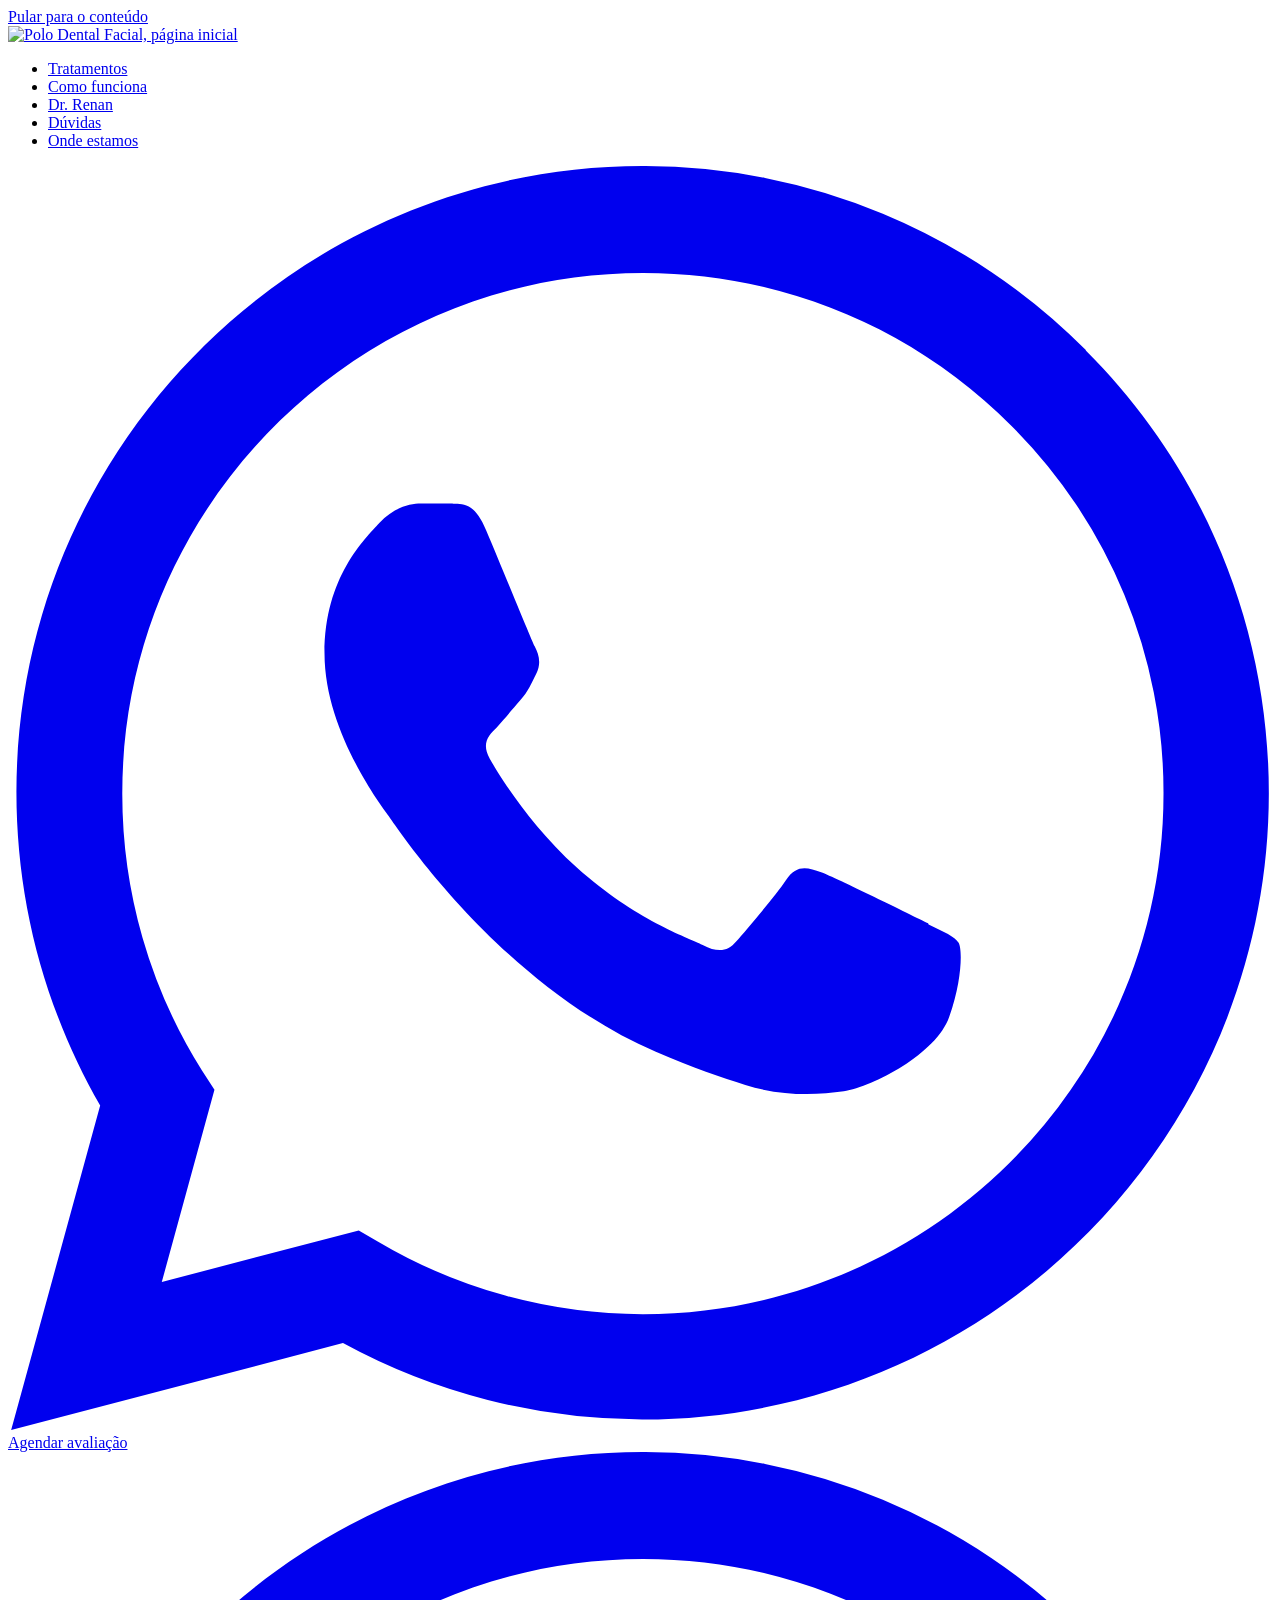
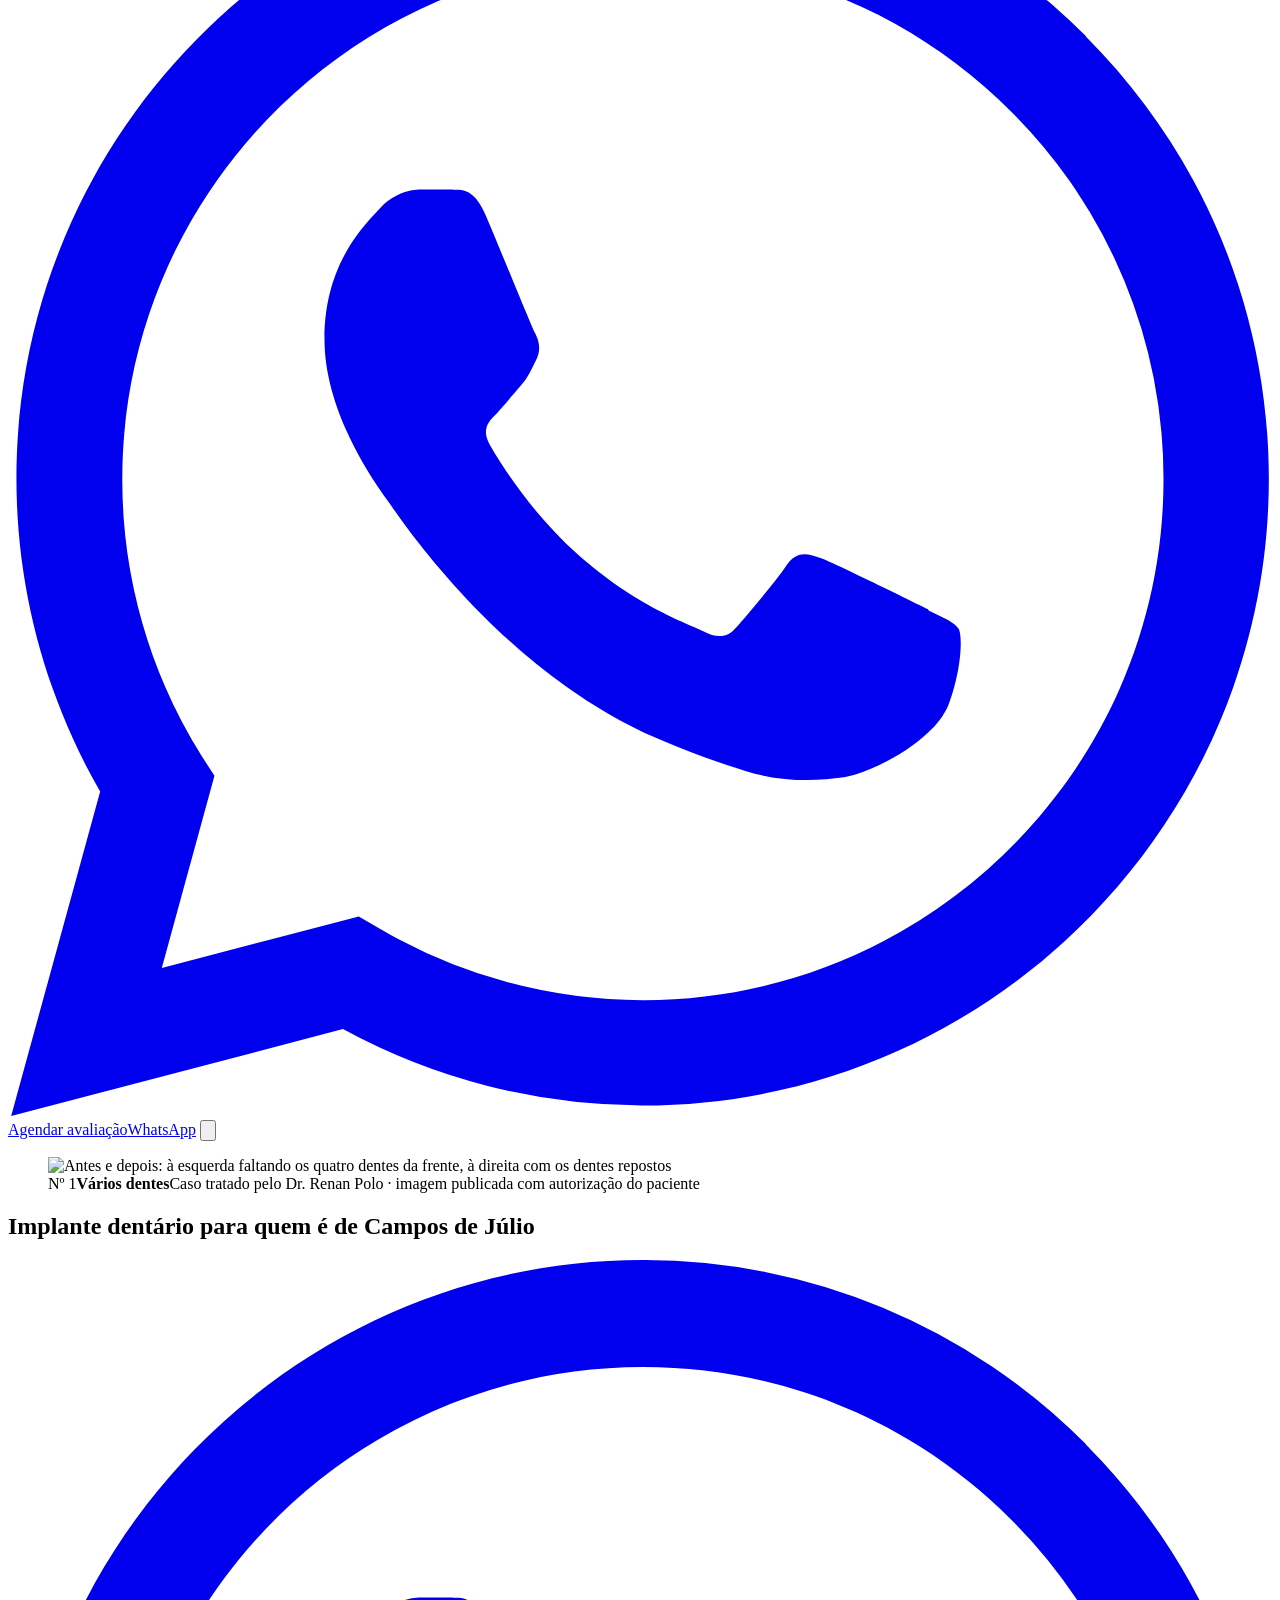
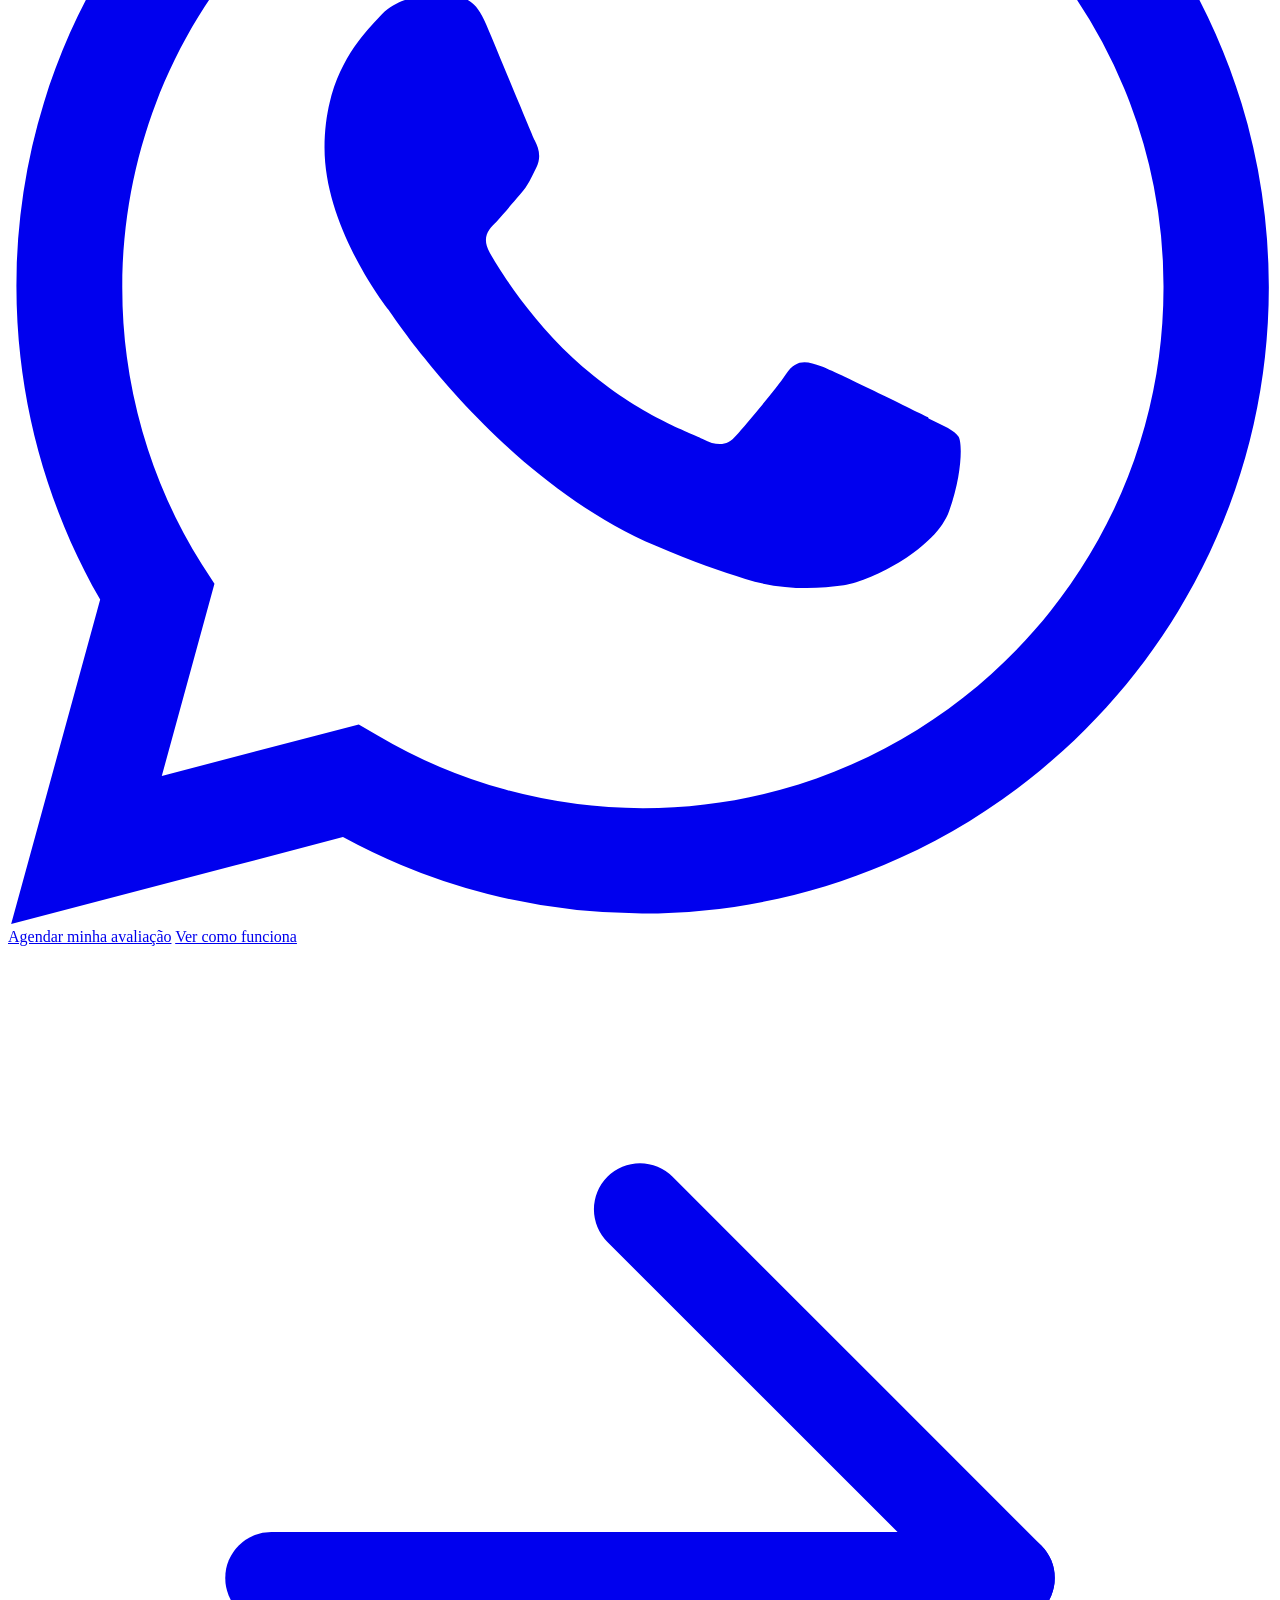
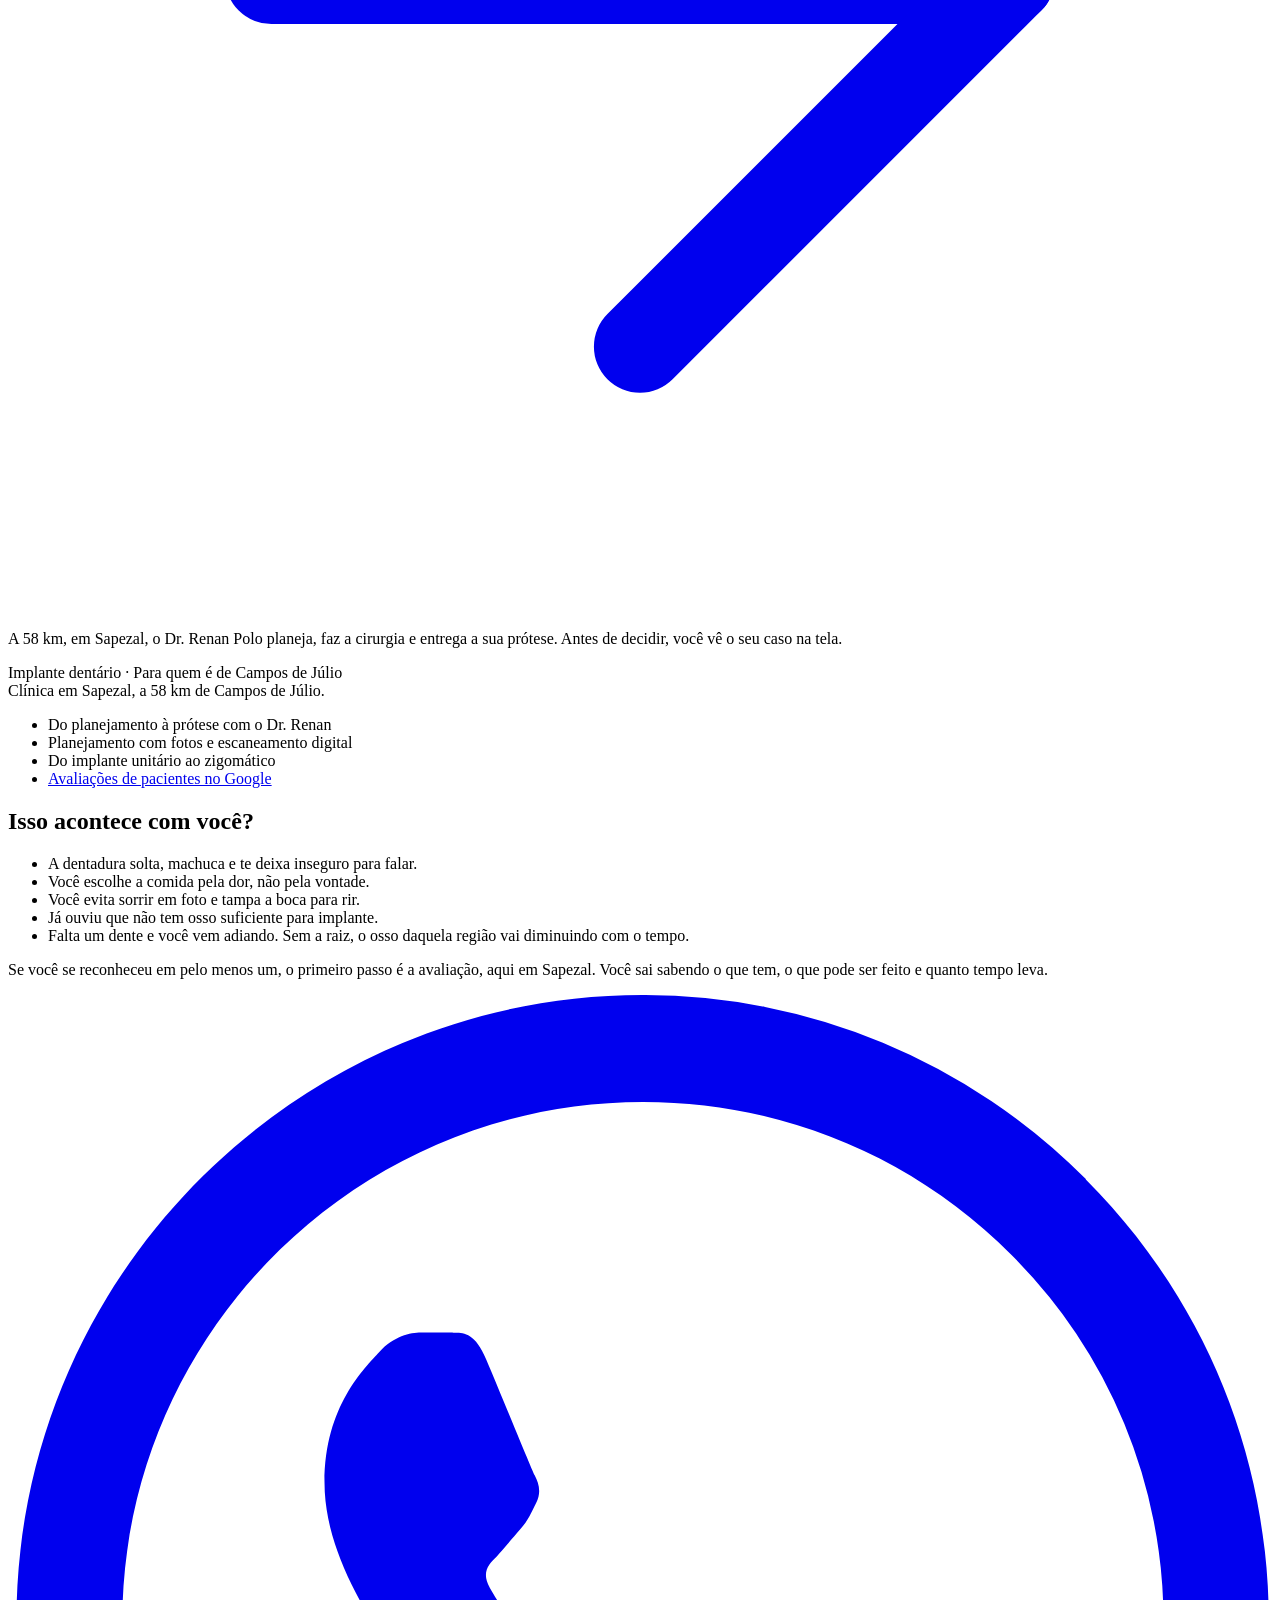
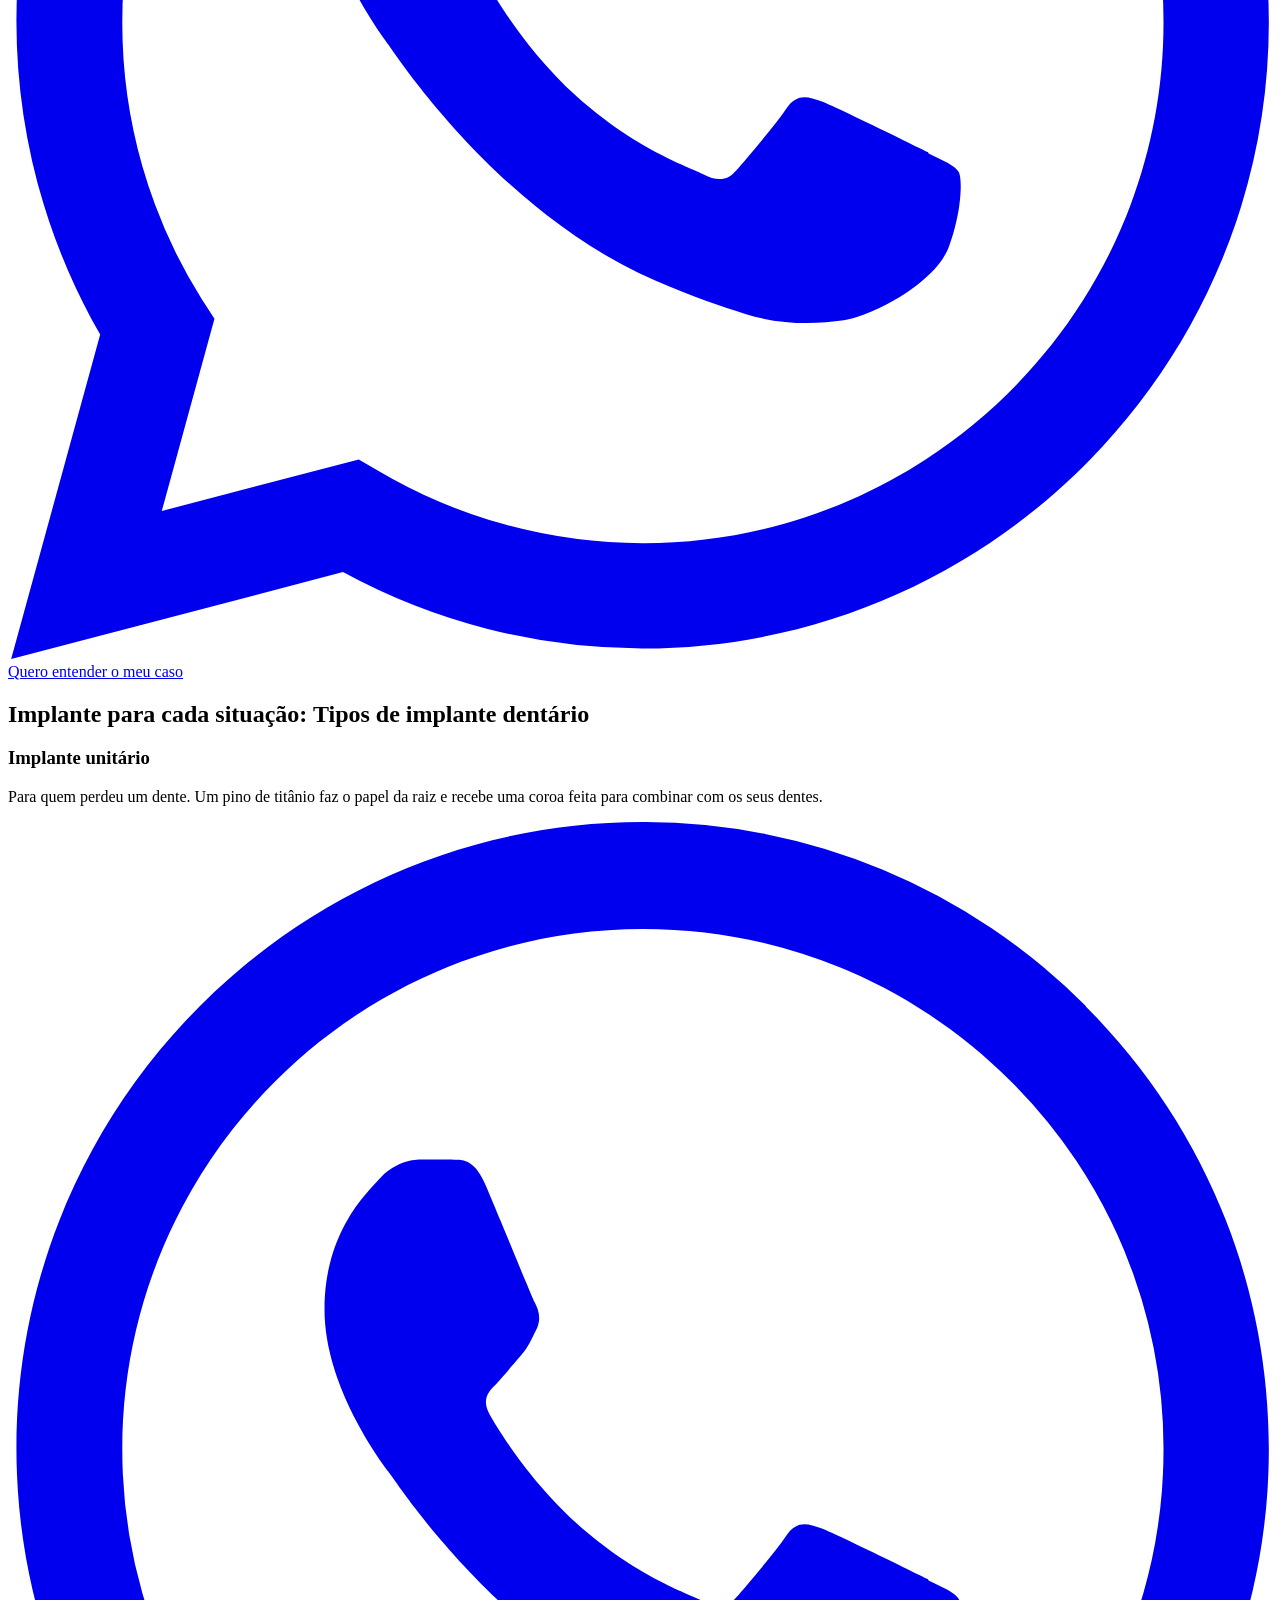
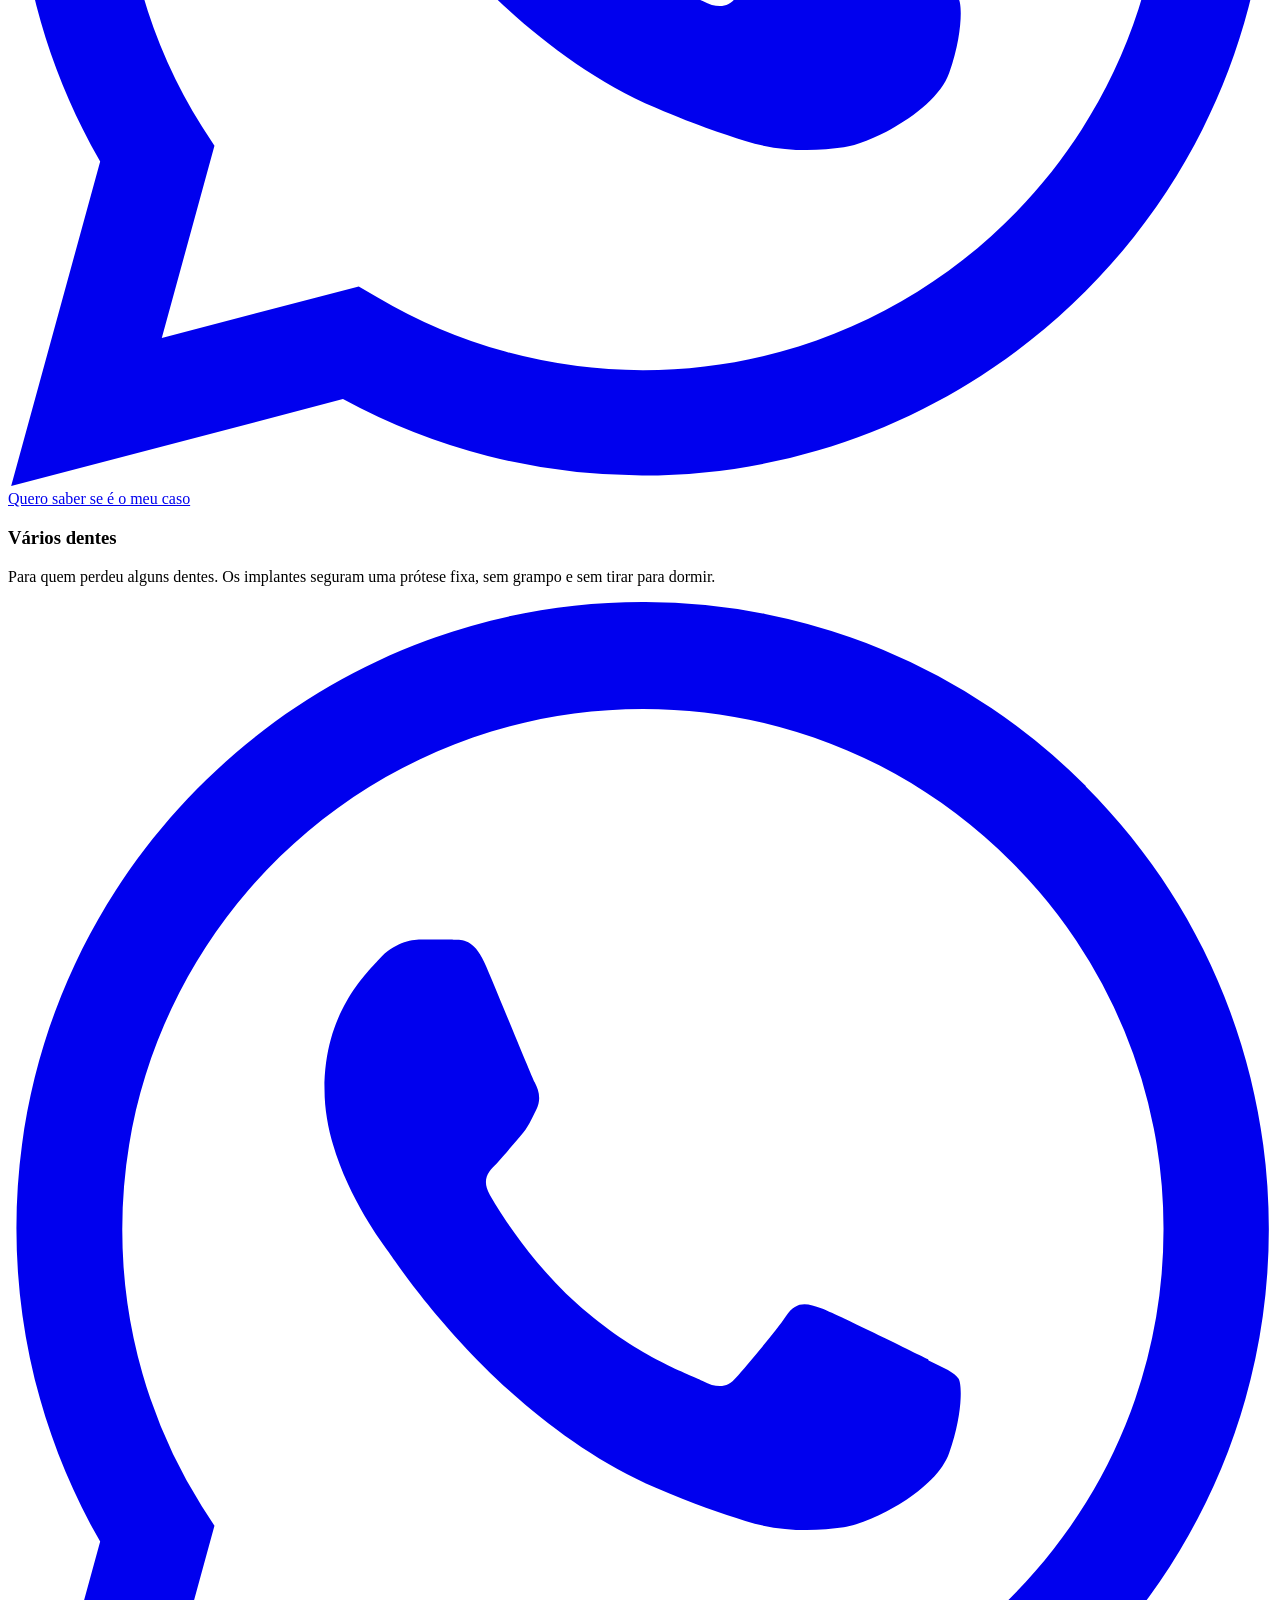
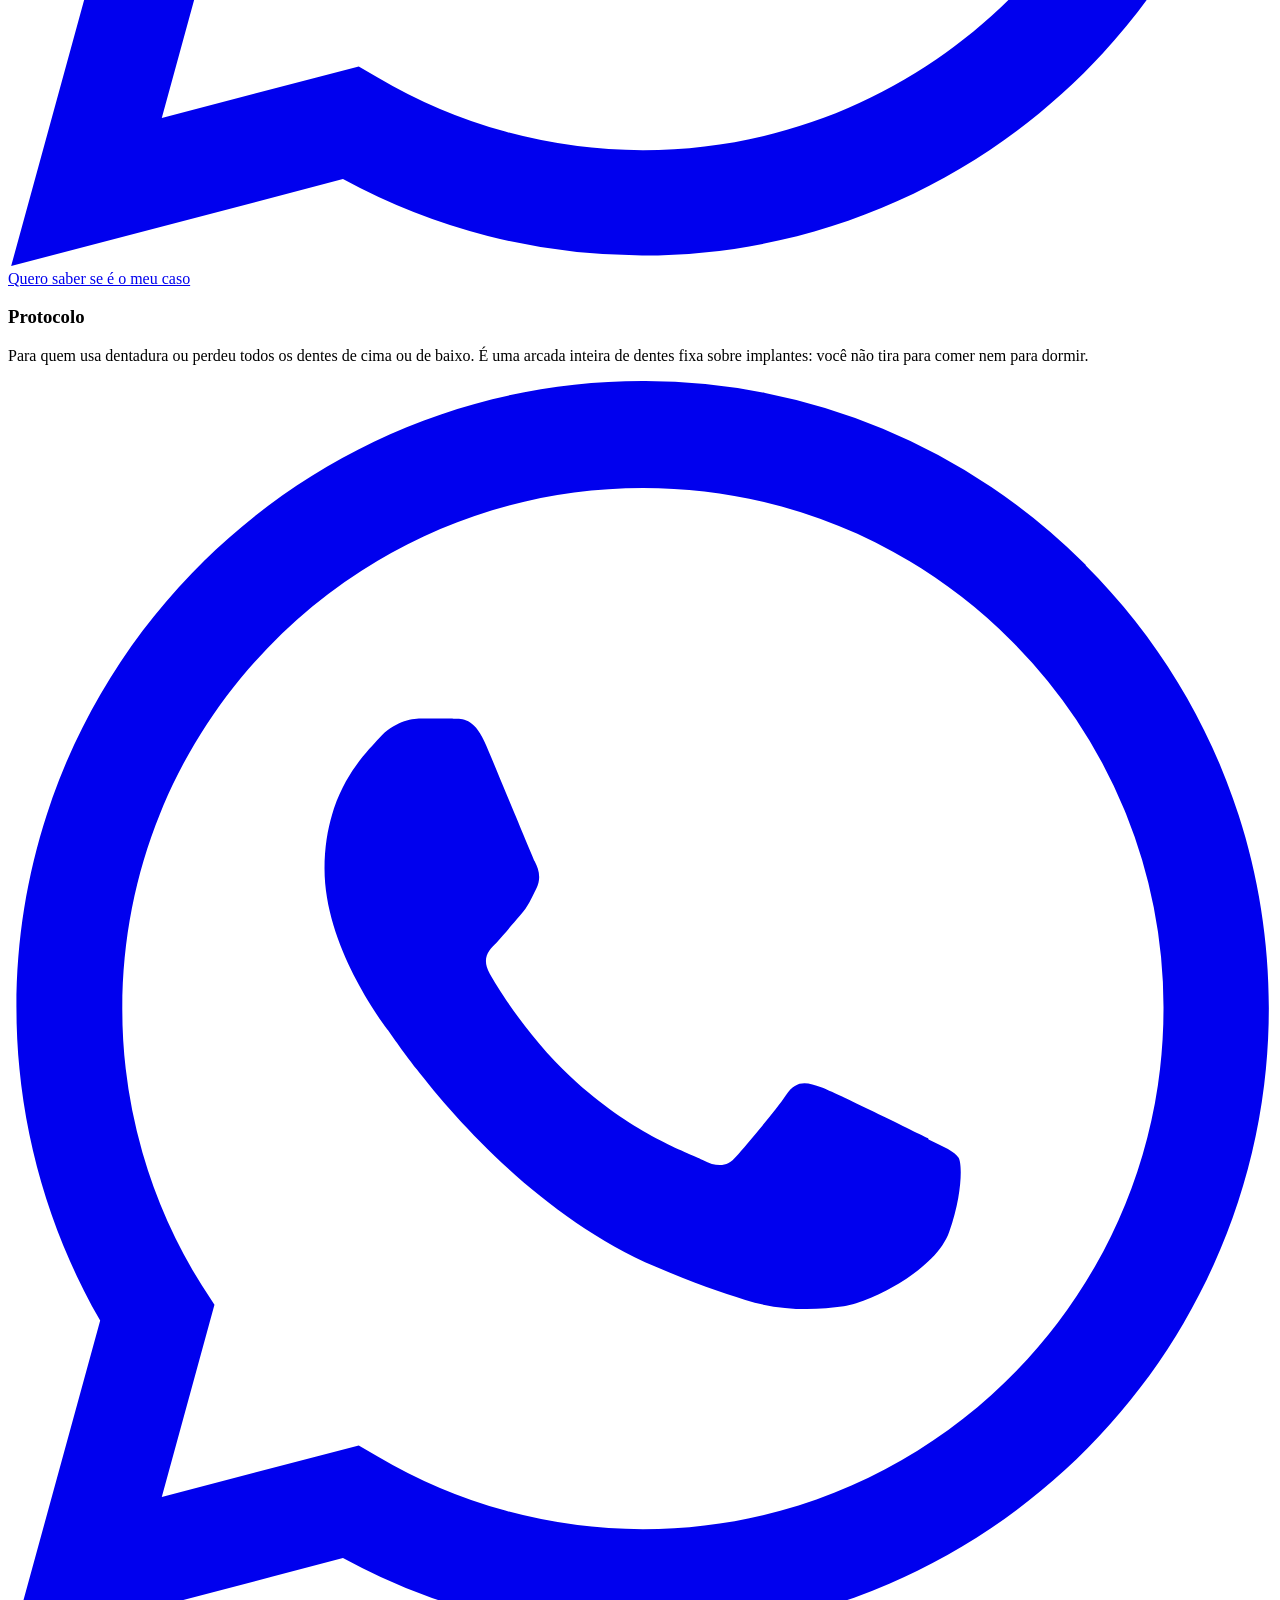
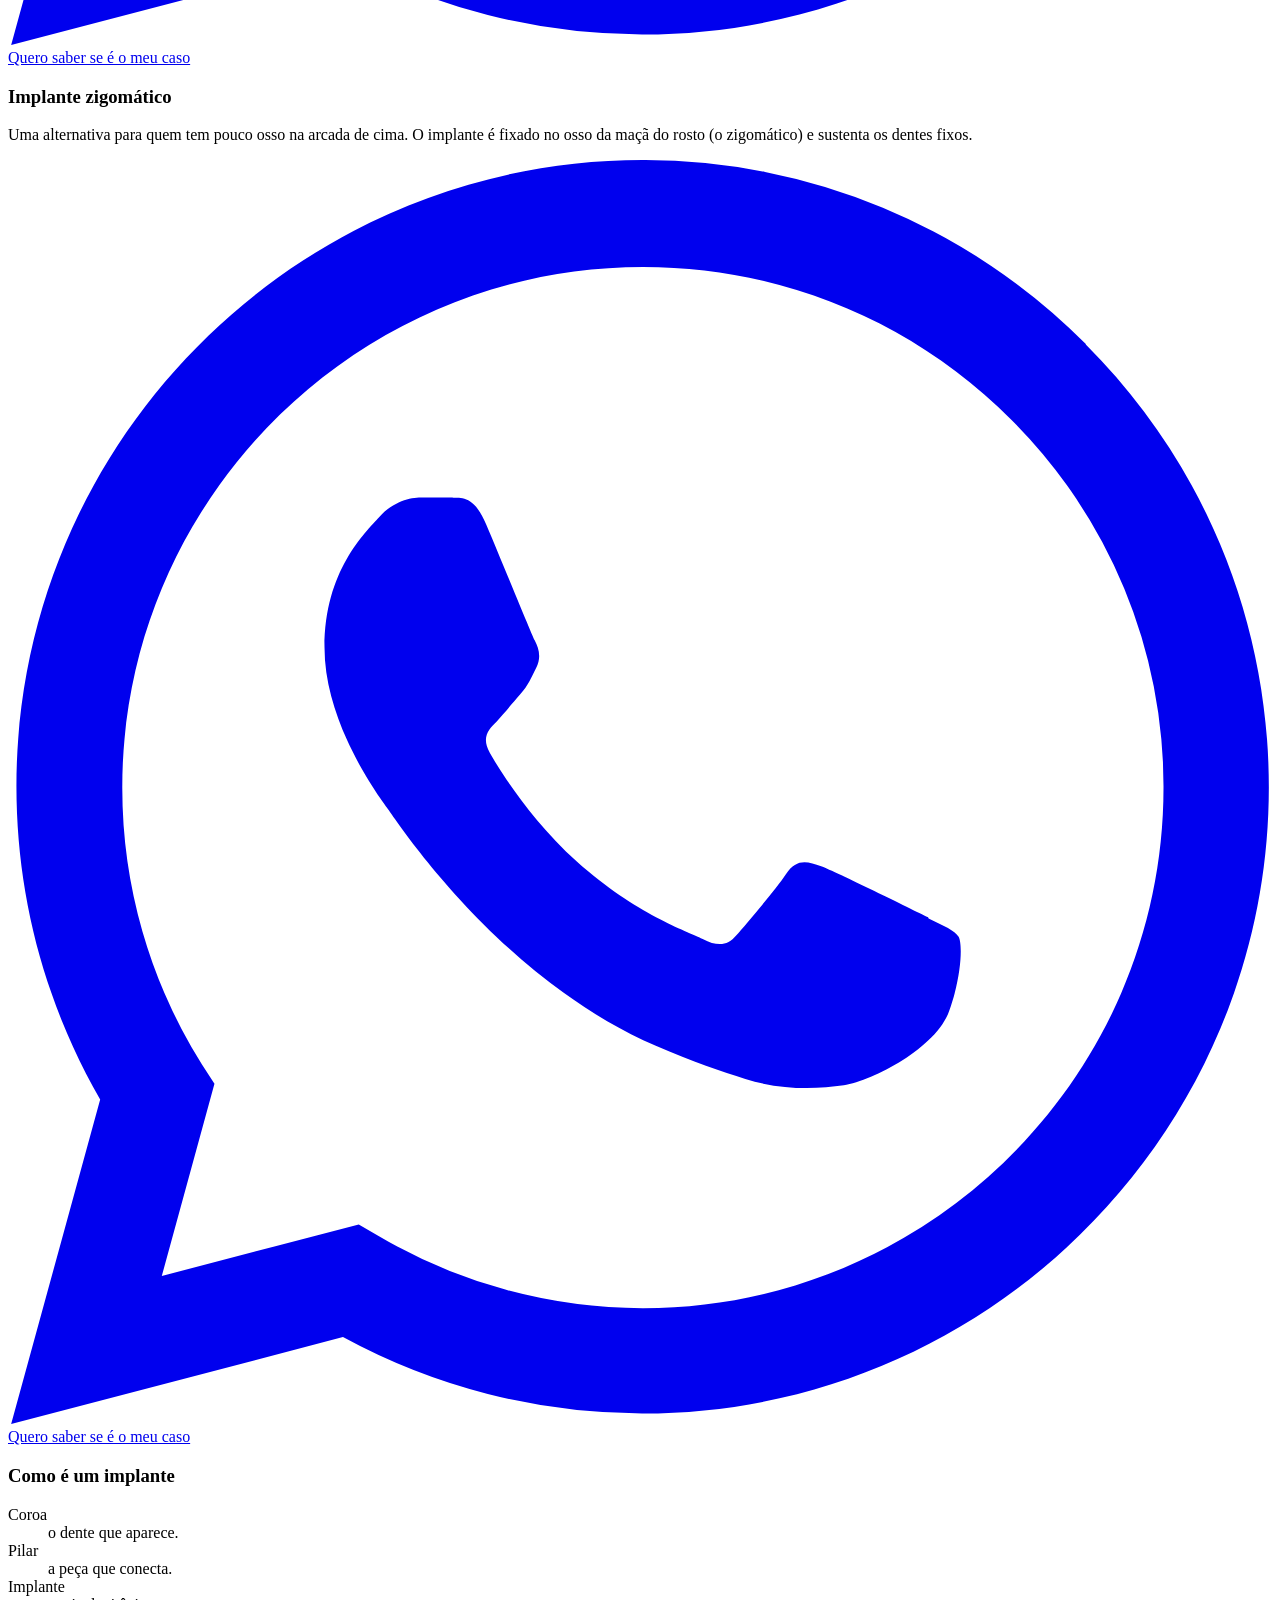
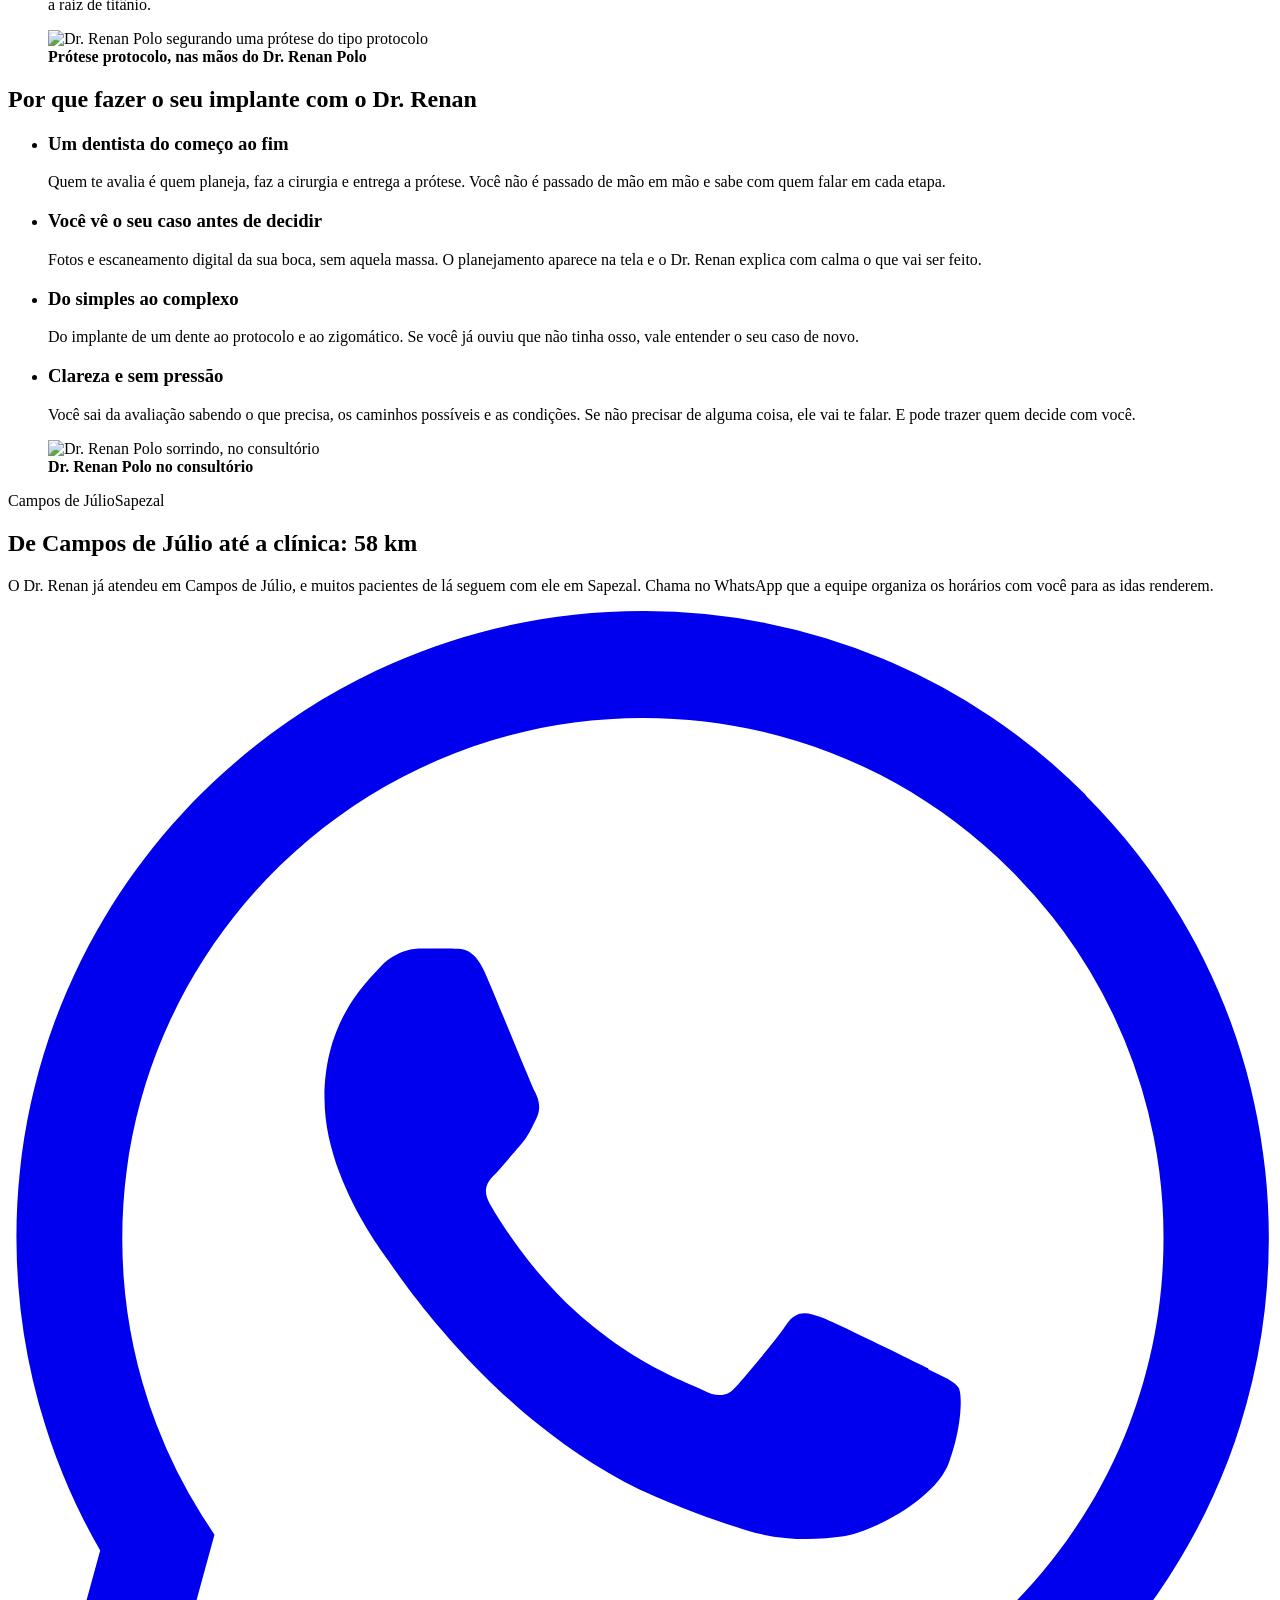
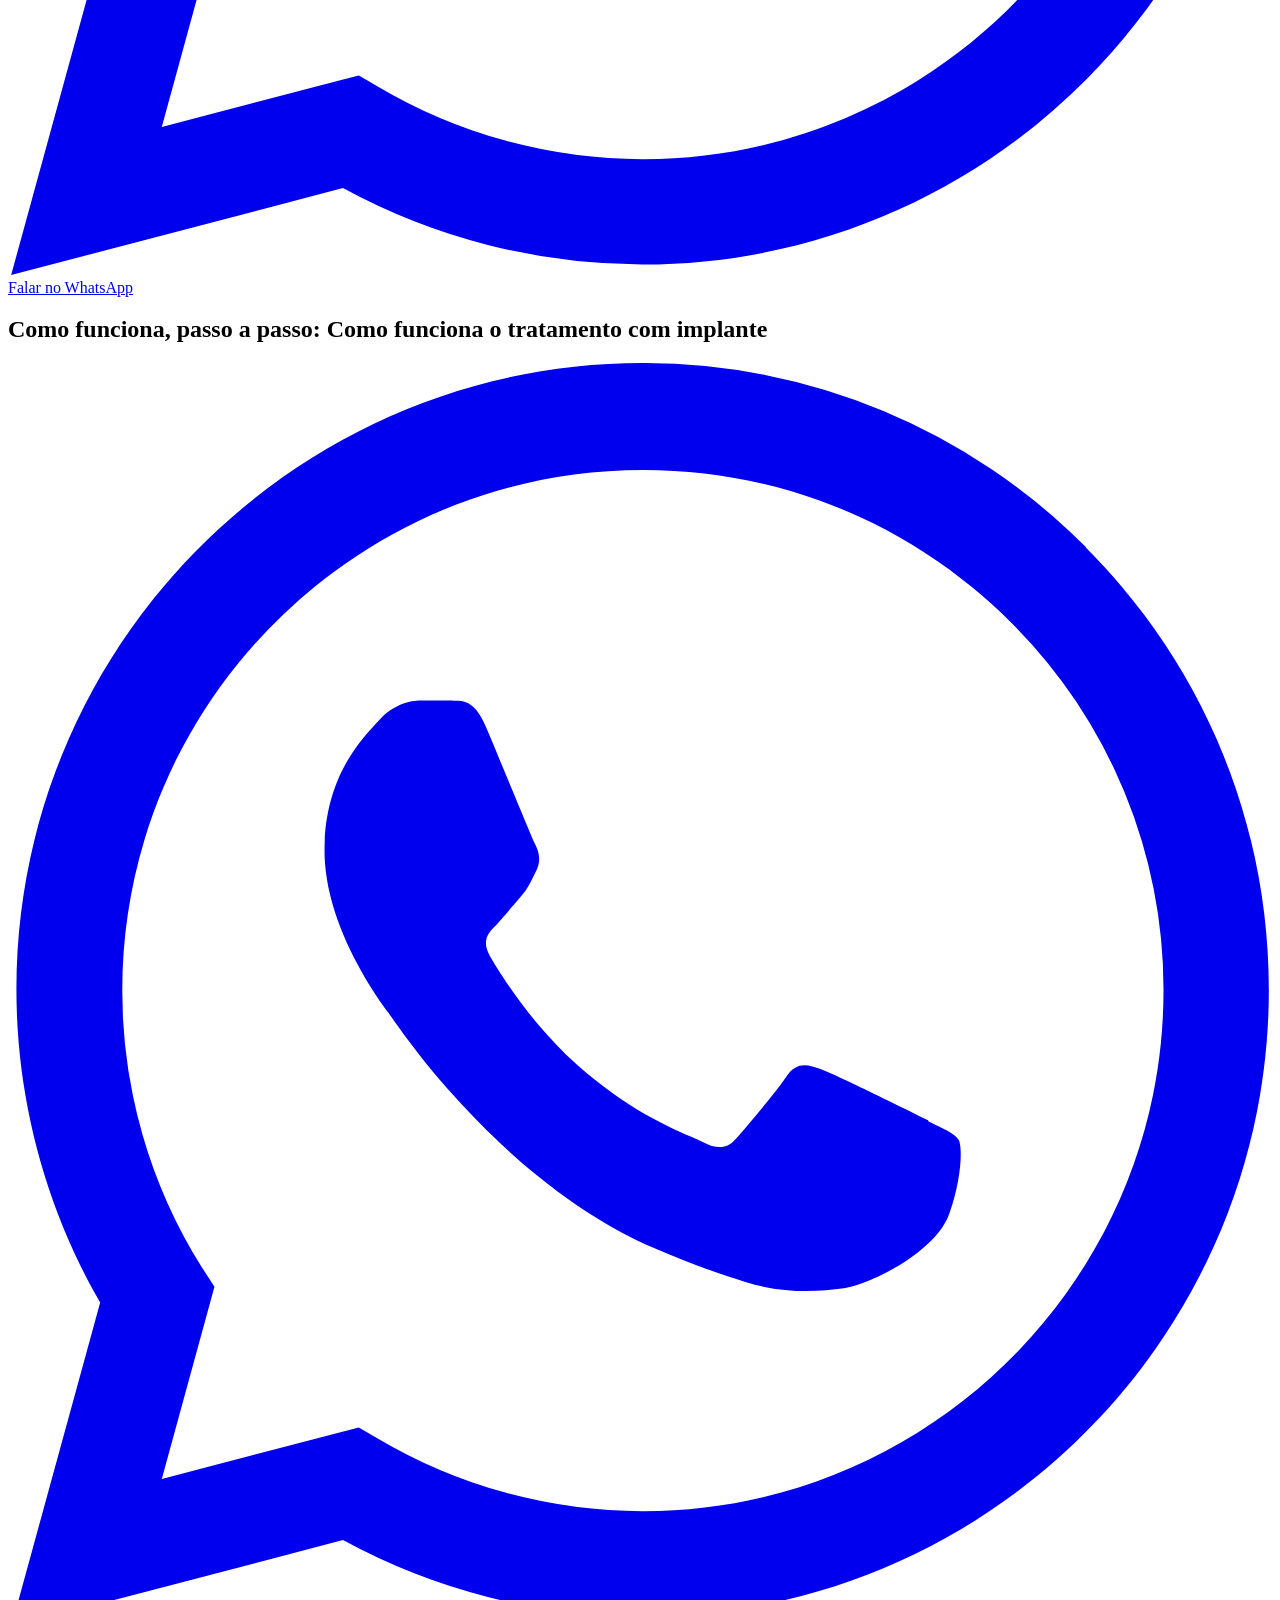
==== commit de9a2c26: "Versão 4 "Catálogo de exposição" no lugar da v3 Casos reais como obras emolduradas com etiqueta, par" ====
--- a/implante-dentario-campos-de-julio/index.html
+++ b/implante-dentario-campos-de-julio/index.html
@@ -7,7 +7,7 @@
 <meta name="description" content="É de Campos de Júlio? Faça o seu implante com o Dr. Renan Polo, em Sapezal: planejamento, cirurgia e prótese com o mesmo dentista. Agende pelo WhatsApp.">
 <meta name="robots" content="noindex, nofollow">
 <link rel="canonical" href="https://hpintern0.github.io/polodentalfacial-v2/implante-dentario-campos-de-julio/">
-<meta name="theme-color" content="#3A2D38">
+<meta name="theme-color" content="#F3F2F0">
 <meta name="color-scheme" content="light">
 <meta property="og:type" content="website">
 <meta property="og:locale" content="pt_BR">
@@ -22,9 +22,9 @@
 <link rel="icon" href="/polodentalfacial-v2/img/favicon-32.png" sizes="32x32" type="image/png">
 <link rel="icon" href="/polodentalfacial-v2/img/icon-512.png" sizes="512x512" type="image/png">
 <link rel="apple-touch-icon" href="/polodentalfacial-v2/img/apple-touch-icon.png">
-<link rel="preload" href="/polodentalfacial-v2/fonts/archivo-latin.woff2" as="font" type="font/woff2" crossorigin>
-<link rel="preload" href="/polodentalfacial-v2/fonts/atkinson-next-latin.woff2" as="font" type="font/woff2" crossorigin>
-<link rel="stylesheet" href="/polodentalfacial-v2/css/site.css?v=86a7a243">
+<link rel="preload" href="/polodentalfacial-v2/fonts/bodoni-moda-latin.woff2" as="font" type="font/woff2" crossorigin>
+<link rel="preload" href="/polodentalfacial-v2/fonts/hanken-grotesk-latin.woff2" as="font" type="font/woff2" crossorigin>
+<link rel="stylesheet" href="/polodentalfacial-v2/css/site.css?v=3bfd06a3">
 <script>
 document.documentElement.className='js';
 window.dataLayer=window.dataLayer||[];function gtag(){dataLayer.push(arguments);}
@@ -33,124 +33,197 @@
 try{if(localStorage.getItem('polo_cookies')==='aceito'){gtag('consent','update',{ad_storage:'granted',ad_user_data:'granted',ad_personalization:'granted',analytics_storage:'granted'});}}catch(e){}
 (function(i){if(!/^GTM-[A-Z0-9]+$/.test(i)||i==='GTM-XXXXXXX')return;window.dataLayer.push({'gtm.start':new Date().getTime(),event:'gtm.js'});var j=document.createElement('script');j.async=true;j.src='https://www.googletagmanager.com/gtm.js?id='+i;document.head.appendChild(j);})("GTM-XXXXXXX");
 </script>
-<script type="application/ld+json">{"@context":"https://schema.org","@type":"Dentist","name":"Polo Dental Facial","alternateName":"Dr. Renan Polo","url":"https://hpintern0.github.io/polodentalfacial-v2/","logo":"https://hpintern0.github.io/polodentalfacial-v2/img/logo-polo-dental-facial.png","image":"https://hpintern0.github.io/polodentalfacial-v2/img/og.jpg","address":{"@type":"PostalAddress","addressLocality":"Sapezal","addressRegion":"MT","addressCountry":"BR","streetAddress":"R. da Carpa, 1019 - SW","postalCode":"78365-000"},"areaServed":[{"@type":"City","name":"Sapezal"},{"@type":"City","name":"Campos de Júlio"}],"employee":{"@type":"Person","name":"Renan Polo","jobTitle":"Cirurgião-dentista"},"telephone":"+5565993381433","geo":{"@type":"GeoCoordinates","latitude":-13.548965,"longitude":-58.8217757},"openingHoursSpecification":[{"@type":"OpeningHoursSpecification","dayOfWeek":["Monday"],"opens":"07:30","closes":"11:00"},{"@type":"OpeningHoursSpecification","dayOfWeek":["Monday","Tuesday","Wednesday","Thursday"],"opens":"13:30","closes":"17:30"},{"@type":"OpeningHoursSpecification","dayOfWeek":["Tuesday","Wednesday","Thursday","Friday"],"opens":"07:30","closes":"11:30"},{"@type":"OpeningHoursSpecification","dayOfWeek":["Friday"],"opens":"14:00","closes":"17:30"},{"@type":"OpeningHoursSpecification","dayOfWeek":["Saturday"],"opens":"08:00","closes":"11:30"}],"sameAs":["https://www.instagram.com/polodentalfacial.drenanpolo/","https://www.google.com/maps/search/?api=1&query=Polo%20Dental%20Facial&query_place_id=ChIJbfycH5HhvJMRzWxq_S0vg3A"]}</script>
+<script type="application/ld+json">{"@context":"https://schema.org","@type":"Dentist","name":"Polo Dental Facial","alternateName":"Dr. Renan Polo","url":"https://hpintern0.github.io/polodentalfacial-v2/","logo":"https://hpintern0.github.io/polodentalfacial-v2/img/logo-polo-dental-facial.png","image":"https://hpintern0.github.io/polodentalfacial-v2/img/fachada.webp","address":{"@type":"PostalAddress","addressLocality":"Sapezal","addressRegion":"MT","addressCountry":"BR","streetAddress":"R. da Carpa, 1019 - SW","postalCode":"78365-000"},"areaServed":[{"@type":"City","name":"Sapezal"},{"@type":"City","name":"Campos de Júlio"}],"employee":{"@type":"Person","name":"Renan Polo","jobTitle":"Cirurgião-dentista"},"telephone":"+5565993381433","geo":{"@type":"GeoCoordinates","latitude":-13.548965,"longitude":-58.8217757},"openingHoursSpecification":[{"@type":"OpeningHoursSpecification","dayOfWeek":["Monday"],"opens":"07:30","closes":"11:00"},{"@type":"OpeningHoursSpecification","dayOfWeek":["Monday","Tuesday","Wednesday","Thursday"],"opens":"13:30","closes":"17:30"},{"@type":"OpeningHoursSpecification","dayOfWeek":["Tuesday","Wednesday","Thursday","Friday"],"opens":"07:30","closes":"11:30"},{"@type":"OpeningHoursSpecification","dayOfWeek":["Friday"],"opens":"14:00","closes":"17:30"},{"@type":"OpeningHoursSpecification","dayOfWeek":["Saturday"],"opens":"08:00","closes":"11:30"}],"sameAs":["https://www.instagram.com/polodentalfacial.drenanpolo/","https://www.google.com/maps/search/?api=1&query=Polo%20Dental%20Facial&query_place_id=ChIJbfycH5HhvJMRzWxq_S0vg3A"]}</script>
 <script type="application/ld+json">{"@context":"https://schema.org","@type":"FAQPage","mainEntity":[{"@type":"Question","name":"Moro em Campos de Júlio. Vale a pena ir até Sapezal?","acceptedAnswer":{"@type":"Answer","text":"Muitos pacientes de Campos de Júlio já fazem o tratamento com o Dr. Renan. A equipe organiza os horários com você para as idas renderem."}},{"@type":"Question","name":"Implante dói?","acceptedAnswer":{"@type":"Answer","text":"A cirurgia é feita com anestesia, e o Dr. Renan explica na avaliação como vai ser no seu caso. Nos primeiros dias é normal sentir algum desconforto, que costuma ser controlado com a medicação e os cuidados que ele passa."}},{"@type":"Question","name":"Quanto tempo leva o tratamento?","acceptedAnswer":{"@type":"Answer","text":"Depende do caso: quantidade de implantes, osso disponível e tipo de prótese. No planejamento você recebe as etapas e o prazo do seu tratamento."}},{"@type":"Question","name":"Tenho pouco osso. Consigo fazer implante?","acceptedAnswer":{"@type":"Answer","text":"Existem alternativas para quem tem pouco osso, como o implante zigomático na arcada de cima. A avaliação com os exames de imagem mostra qual é o caminho para você."}},{"@type":"Question","name":"Quanto custa um implante?","acceptedAnswer":{"@type":"Answer","text":"O valor depende do que o seu caso precisa: quantos implantes, que tipo de prótese e se há etapas extras. Por isso o orçamento é feito na avaliação, com o planejamento na tela. Você sai sabendo o valor e as condições."}},{"@type":"Question","name":"Como funciona o pagamento?","acceptedAnswer":{"@type":"Answer","text":"As condições são apresentadas na avaliação, junto com o planejamento, e a gente conversa para o tratamento caber no seu orçamento."}},{"@type":"Question","name":"Qual a diferença entre dentadura e protocolo?","acceptedAnswer":{"@type":"Answer","text":"A dentadura fica apoiada na gengiva e pode soltar. O protocolo é uma arcada inteira presa sobre implantes: fica fixa, e você não tira para comer nem para dormir."}},{"@type":"Question","name":"Quanto tempo dura um implante?","acceptedAnswer":{"@type":"Answer","text":"Com a higiene em casa e as consultas de manutenção, o implante pode durar muitos anos. O Dr. Renan orienta os cuidados e acompanha o seu caso."}},{"@type":"Question","name":"Tenho mais de 60 anos, diabetes ou pressão alta. Posso fazer?","acceptedAnswer":{"@type":"Answer","text":"A idade, sozinha, não impede o implante. Condições como diabetes e pressão alta precisam estar controladas e são avaliadas caso a caso, às vezes junto com o seu médico."}},{"@type":"Question","name":"Preciso fazer exames?","acceptedAnswer":{"@type":"Answer","text":"Sim. Para planejar com segurança, o Dr. Renan pede a panorâmica e a tomografia, feitas em clínica de radiologia. A equipe orienta onde fazer."}},{"@type":"Question","name":"Já fiz implante ou prótese e estou com problema. Vocês avaliam?","acceptedAnswer":{"@type":"Answer","text":"Sim. O Dr. Renan avalia o seu caso e explica o que pode ser feito."}}]}</script>
 </head>
 <body class="pg-campos">
 <a class="pular" href="#conteudo">Pular para o conteúdo</a>
 
 <header class="topo" id="topo">
-<div class="topo__in">
-<a class="topo__logo" href="/polodentalfacial-v2/"><img src="/polodentalfacial-v2/img/logo-polo-dental-facial-branco.png" width="226" height="173" alt="Polo Dental Facial, página inicial"></a>
-<p class="topo__quem"><strong>Dr. Renan Polo</strong><span>Sapezal/MT</span></p>
+<div class="container topo__in">
+<a class="topo__logo" href="/polodentalfacial-v2/"><img src="/polodentalfacial-v2/img/logo-polo-dental-facial.png" width="226" height="173" alt="Polo Dental Facial, página inicial"></a>
 <nav class="topo__nav" id="menu-principal" aria-label="Menu principal">
 <ul><li><a href="#tratamentos">Tratamentos</a></li><li><a href="#como-funciona">Como funciona</a></li><li><a href="#dr-renan">Dr. Renan</a></li><li><a href="#duvidas">Dúvidas</a></li><li><a href="#onde-estamos">Onde estamos</a></li></ul>
-<a class="btn btn--wa topo__nav-cta js-wa" href="https://wa.me/5565993381433?text=Ol%C3%A1!%20Sou%20de%20Campos%20de%20J%C3%BAlio%2C%20vim%20pelo%20site%20e%20quero%20agendar%20uma%20avalia%C3%A7%C3%A3o%20de%20implante." target="_blank" rel="noopener" data-posicao="menu"><span class="btn__rotulo"><svg class="ic ic--wa" viewBox="0 0 24 24" aria-hidden="true" focusable="false"><path fill="currentColor" d="M17.47 14.38c-.3-.15-1.76-.87-2.03-.97-.27-.1-.47-.15-.67.15-.2.3-.77.97-.94 1.16-.17.2-.35.22-.64.07-.3-.15-1.26-.46-2.39-1.47-.88-.79-1.48-1.76-1.65-2.06-.17-.3-.02-.46.13-.6.13-.14.3-.35.45-.52.15-.17.2-.3.3-.5.1-.2.05-.37-.03-.52-.07-.15-.67-1.61-.92-2.2-.24-.58-.49-.5-.67-.51h-.57c-.2 0-.52.07-.79.37-.27.3-1.04 1.02-1.04 2.48s1.07 2.88 1.21 3.07c.15.2 2.1 3.2 5.08 4.49.71.31 1.26.49 1.7.63.71.22 1.36.19 1.87.12.57-.09 1.76-.72 2-1.41.25-.7.25-1.29.18-1.41-.08-.13-.27-.2-.57-.35m-5.42 7.4h-.01a9.87 9.87 0 0 1-5.03-1.38l-.36-.21-3.74.98 1-3.65-.24-.37a9.86 9.86 0 0 1-1.51-5.26c0-5.45 4.44-9.88 9.89-9.88 2.64 0 5.12 1.03 6.99 2.9a9.83 9.83 0 0 1 2.89 6.99c0 5.45-4.44 9.88-9.88 9.88m8.41-18.3A11.82 11.82 0 0 0 12.05 0C5.5 0 .16 5.34.16 11.89c0 2.1.55 4.14 1.59 5.95L.06 24l6.3-1.65a11.88 11.88 0 0 0 5.68 1.45h.01c6.55 0 11.89-5.34 11.89-11.89 0-3.18-1.24-6.17-3.48-8.41"/></svg>Agendar avaliação</span></a>
+<a class="btn btn--escuro topo__nav-cta js-wa" href="https://wa.me/5565993381433?text=Ol%C3%A1!%20Sou%20de%20Campos%20de%20J%C3%BAlio%2C%20vim%20pelo%20site%20e%20quero%20agendar%20uma%20avalia%C3%A7%C3%A3o%20de%20implante." target="_blank" rel="noopener" data-posicao="menu"><span class="btn__rotulo"><svg class="ic ic--wa" viewBox="0 0 24 24" aria-hidden="true" focusable="false"><path fill="currentColor" d="M17.47 14.38c-.3-.15-1.76-.87-2.03-.97-.27-.1-.47-.15-.67.15-.2.3-.77.97-.94 1.16-.17.2-.35.22-.64.07-.3-.15-1.26-.46-2.39-1.47-.88-.79-1.48-1.76-1.65-2.06-.17-.3-.02-.46.13-.6.13-.14.3-.35.45-.52.15-.17.2-.3.3-.5.1-.2.05-.37-.03-.52-.07-.15-.67-1.61-.92-2.2-.24-.58-.49-.5-.67-.51h-.57c-.2 0-.52.07-.79.37-.27.3-1.04 1.02-1.04 2.48s1.07 2.88 1.21 3.07c.15.2 2.1 3.2 5.08 4.49.71.31 1.26.49 1.7.63.71.22 1.36.19 1.87.12.57-.09 1.76-.72 2-1.41.25-.7.25-1.29.18-1.41-.08-.13-.27-.2-.57-.35m-5.42 7.4h-.01a9.87 9.87 0 0 1-5.03-1.38l-.36-.21-3.74.98 1-3.65-.24-.37a9.86 9.86 0 0 1-1.51-5.26c0-5.45 4.44-9.88 9.89-9.88 2.64 0 5.12 1.03 6.99 2.9a9.83 9.83 0 0 1 2.89 6.99c0 5.45-4.44 9.88-9.88 9.88m8.41-18.3A11.82 11.82 0 0 0 12.05 0C5.5 0 .16 5.34.16 11.89c0 2.1.55 4.14 1.59 5.95L.06 24l6.3-1.65a11.88 11.88 0 0 0 5.68 1.45h.01c6.55 0 11.89-5.34 11.89-11.89 0-3.18-1.24-6.17-3.48-8.41"/></svg>Agendar avaliação</span></a>
 </nav>
-<a class="btn btn--wa topo__cta js-wa" href="https://wa.me/5565993381433?text=Ol%C3%A1!%20Sou%20de%20Campos%20de%20J%C3%BAlio%2C%20vim%20pelo%20site%20e%20quero%20agendar%20uma%20avalia%C3%A7%C3%A3o%20de%20implante." target="_blank" rel="noopener" data-posicao="topo"><span class="btn__rotulo"><svg class="ic ic--wa" viewBox="0 0 24 24" aria-hidden="true" focusable="false"><path fill="currentColor" d="M17.47 14.38c-.3-.15-1.76-.87-2.03-.97-.27-.1-.47-.15-.67.15-.2.3-.77.97-.94 1.16-.17.2-.35.22-.64.07-.3-.15-1.26-.46-2.39-1.47-.88-.79-1.48-1.76-1.65-2.06-.17-.3-.02-.46.13-.6.13-.14.3-.35.45-.52.15-.17.2-.3.3-.5.1-.2.05-.37-.03-.52-.07-.15-.67-1.61-.92-2.2-.24-.58-.49-.5-.67-.51h-.57c-.2 0-.52.07-.79.37-.27.3-1.04 1.02-1.04 2.48s1.07 2.88 1.21 3.07c.15.2 2.1 3.2 5.08 4.49.71.31 1.26.49 1.7.63.71.22 1.36.19 1.87.12.57-.09 1.76-.72 2-1.41.25-.7.25-1.29.18-1.41-.08-.13-.27-.2-.57-.35m-5.42 7.4h-.01a9.87 9.87 0 0 1-5.03-1.38l-.36-.21-3.74.98 1-3.65-.24-.37a9.86 9.86 0 0 1-1.51-5.26c0-5.45 4.44-9.88 9.89-9.88 2.64 0 5.12 1.03 6.99 2.9a9.83 9.83 0 0 1 2.89 6.99c0 5.45-4.44 9.88-9.88 9.88m8.41-18.3A11.82 11.82 0 0 0 12.05 0C5.5 0 .16 5.34.16 11.89c0 2.1.55 4.14 1.59 5.95L.06 24l6.3-1.65a11.88 11.88 0 0 0 5.68 1.45h.01c6.55 0 11.89-5.34 11.89-11.89 0-3.18-1.24-6.17-3.48-8.41"/></svg><span class="so-desktop">Agendar avaliação</span><span class="so-mobile">WhatsApp</span></span></a>
+<a class="btn btn--escuro topo__cta js-wa" href="https://wa.me/5565993381433?text=Ol%C3%A1!%20Sou%20de%20Campos%20de%20J%C3%BAlio%2C%20vim%20pelo%20site%20e%20quero%20agendar%20uma%20avalia%C3%A7%C3%A3o%20de%20implante." target="_blank" rel="noopener" data-posicao="topo"><span class="btn__rotulo"><svg class="ic ic--wa" viewBox="0 0 24 24" aria-hidden="true" focusable="false"><path fill="currentColor" d="M17.47 14.38c-.3-.15-1.76-.87-2.03-.97-.27-.1-.47-.15-.67.15-.2.3-.77.97-.94 1.16-.17.2-.35.22-.64.07-.3-.15-1.26-.46-2.39-1.47-.88-.79-1.48-1.76-1.65-2.06-.17-.3-.02-.46.13-.6.13-.14.3-.35.45-.52.15-.17.2-.3.3-.5.1-.2.05-.37-.03-.52-.07-.15-.67-1.61-.92-2.2-.24-.58-.49-.5-.67-.51h-.57c-.2 0-.52.07-.79.37-.27.3-1.04 1.02-1.04 2.48s1.07 2.88 1.21 3.07c.15.2 2.1 3.2 5.08 4.49.71.31 1.26.49 1.7.63.71.22 1.36.19 1.87.12.57-.09 1.76-.72 2-1.41.25-.7.25-1.29.18-1.41-.08-.13-.27-.2-.57-.35m-5.42 7.4h-.01a9.87 9.87 0 0 1-5.03-1.38l-.36-.21-3.74.98 1-3.65-.24-.37a9.86 9.86 0 0 1-1.51-5.26c0-5.45 4.44-9.88 9.89-9.88 2.64 0 5.12 1.03 6.99 2.9a9.83 9.83 0 0 1 2.89 6.99c0 5.45-4.44 9.88-9.88 9.88m8.41-18.3A11.82 11.82 0 0 0 12.05 0C5.5 0 .16 5.34.16 11.89c0 2.1.55 4.14 1.59 5.95L.06 24l6.3-1.65a11.88 11.88 0 0 0 5.68 1.45h.01c6.55 0 11.89-5.34 11.89-11.89 0-3.18-1.24-6.17-3.48-8.41"/></svg><span class="so-desktop">Agendar avaliação</span><span class="so-mobile">WhatsApp</span></span></a>
 <button type="button" class="topo__menu" aria-expanded="false" aria-controls="menu-principal" aria-label="Abrir menu"><svg class="ic" viewBox="0 0 24 24" aria-hidden="true" focusable="false" fill="none" stroke="currentColor" stroke-width="1.75" stroke-linecap="round" stroke-linejoin="round"><path d="M4 6h16M4 12h16M4 18h16"/></svg><svg class="ic" viewBox="0 0 24 24" aria-hidden="true" focusable="false" fill="none" stroke="currentColor" stroke-width="1.75" stroke-linecap="round" stroke-linejoin="round"><path d="M18 6 6 18M6 6l12 12"/></svg></button>
 </div>
 </header>
-<main id="conteudo" class="conversa">
-<section class="secao secao--abertura" id="inicio">
-<div class="grupo"><div class="msg msg--titulo"><h1 id="titulo-principal">Implante dentário para quem é de Campos de Júlio</h1></div><div class="msg"><p>A 58 km, em Sapezal, o Dr. Renan Polo planeja, faz a cirurgia e entrega a sua prótese. Antes de decidir, você vê o seu caso na tela.</p></div></div>
-<div class="respostas"><a class="btn btn--wa btn--grande js-wa" href="https://wa.me/5565993381433?text=Ol%C3%A1!%20Sou%20de%20Campos%20de%20J%C3%BAlio%2C%20vim%20pelo%20site%20e%20quero%20agendar%20uma%20avalia%C3%A7%C3%A3o%20de%20implante." target="_blank" rel="noopener" data-posicao="hero" id="cta-hero"><span class="btn__rotulo"><svg class="ic ic--wa" viewBox="0 0 24 24" aria-hidden="true" focusable="false"><path fill="currentColor" d="M17.47 14.38c-.3-.15-1.76-.87-2.03-.97-.27-.1-.47-.15-.67.15-.2.3-.77.97-.94 1.16-.17.2-.35.22-.64.07-.3-.15-1.26-.46-2.39-1.47-.88-.79-1.48-1.76-1.65-2.06-.17-.3-.02-.46.13-.6.13-.14.3-.35.45-.52.15-.17.2-.3.3-.5.1-.2.05-.37-.03-.52-.07-.15-.67-1.61-.92-2.2-.24-.58-.49-.5-.67-.51h-.57c-.2 0-.52.07-.79.37-.27.3-1.04 1.02-1.04 2.48s1.07 2.88 1.21 3.07c.15.2 2.1 3.2 5.08 4.49.71.31 1.26.49 1.7.63.71.22 1.36.19 1.87.12.57-.09 1.76-.72 2-1.41.25-.7.25-1.29.18-1.41-.08-.13-.27-.2-.57-.35m-5.42 7.4h-.01a9.87 9.87 0 0 1-5.03-1.38l-.36-.21-3.74.98 1-3.65-.24-.37a9.86 9.86 0 0 1-1.51-5.26c0-5.45 4.44-9.88 9.89-9.88 2.64 0 5.12 1.03 6.99 2.9a9.83 9.83 0 0 1 2.89 6.99c0 5.45-4.44 9.88-9.88 9.88m8.41-18.3A11.82 11.82 0 0 0 12.05 0C5.5 0 .16 5.34.16 11.89c0 2.1.55 4.14 1.59 5.95L.06 24l6.3-1.65a11.88 11.88 0 0 0 5.68 1.45h.01c6.55 0 11.89-5.34 11.89-11.89 0-3.18-1.24-6.17-3.48-8.41"/></svg>Agendar minha avaliação</span></a><a class="resposta" href="#como-funciona">Ver como funciona</a></div>
-<p class="sistema"><span class="parte">Implante dentário</span><span class="sep"><span aria-hidden="true"> · </span><span class="sr">, </span></span><span class="parte">Para quem é de Campos de Júlio</span><span class="parte">Clínica em Sapezal, a 58 km de Campos de Júlio.</span></p>
-</section>
-<aside class="contato" aria-label="Contato do Dr. Renan Polo">
-<div class="contato__topo"><img class="contato__avatar" src="/polodentalfacial-v2/img/dr-renan-avatar.webp" width="96" height="96" alt="Retrato do Dr. Renan Polo, cirurgião-dentista da Polo Dental Facial"><p><strong>Dr. Renan Polo</strong><span>Cirurgião-dentista</span></p></div>
-<p class="contato__clinica">Polo Dental Facial · Sapezal/MT</p>
-<img class="contato__assinatura" src="/polodentalfacial-v2/img/assinatura-dr-renan-polo.png" width="604" height="160" alt="Assinatura do Dr. Renan Polo">
-<ul class="contato__fatos"><li>Do planejamento à prótese com o Dr. Renan</li><li>Planejamento com fotos e escaneamento digital</li><li>Do implante unitário ao zigomático</li><li><a href="https://www.google.com/maps/search/?api=1&amp;query=Polo%20Dental%20Facial&amp;query_place_id=ChIJbfycH5HhvJMRzWxq_S0vg3A" target="_blank" rel="noopener">Avaliações de pacientes no Google</a></li></ul>
-<a class="btn btn--wa btn--largo js-wa" href="https://wa.me/5565993381433?text=Ol%C3%A1!%20Sou%20de%20Campos%20de%20J%C3%BAlio%2C%20vim%20pelo%20site%20e%20quero%20agendar%20uma%20avalia%C3%A7%C3%A3o%20de%20implante." target="_blank" rel="noopener" data-posicao="cartao"><span class="btn__rotulo"><svg class="ic ic--wa" viewBox="0 0 24 24" aria-hidden="true" focusable="false"><path fill="currentColor" d="M17.47 14.38c-.3-.15-1.76-.87-2.03-.97-.27-.1-.47-.15-.67.15-.2.3-.77.97-.94 1.16-.17.2-.35.22-.64.07-.3-.15-1.26-.46-2.39-1.47-.88-.79-1.48-1.76-1.65-2.06-.17-.3-.02-.46.13-.6.13-.14.3-.35.45-.52.15-.17.2-.3.3-.5.1-.2.05-.37-.03-.52-.07-.15-.67-1.61-.92-2.2-.24-.58-.49-.5-.67-.51h-.57c-.2 0-.52.07-.79.37-.27.3-1.04 1.02-1.04 2.48s1.07 2.88 1.21 3.07c.15.2 2.1 3.2 5.08 4.49.71.31 1.26.49 1.7.63.71.22 1.36.19 1.87.12.57-.09 1.76-.72 2-1.41.25-.7.25-1.29.18-1.41-.08-.13-.27-.2-.57-.35m-5.42 7.4h-.01a9.87 9.87 0 0 1-5.03-1.38l-.36-.21-3.74.98 1-3.65-.24-.37a9.86 9.86 0 0 1-1.51-5.26c0-5.45 4.44-9.88 9.89-9.88 2.64 0 5.12 1.03 6.99 2.9a9.83 9.83 0 0 1 2.89 6.99c0 5.45-4.44 9.88-9.88 9.88m8.41-18.3A11.82 11.82 0 0 0 12.05 0C5.5 0 .16 5.34.16 11.89c0 2.1.55 4.14 1.59 5.95L.06 24l6.3-1.65a11.88 11.88 0 0 0 5.68 1.45h.01c6.55 0 11.89-5.34 11.89-11.89 0-3.18-1.24-6.17-3.48-8.41"/></svg>Agendar avaliação</span></a>
-</aside>
+<main id="conteudo">
+<section class="entrada" id="inicio">
+<div class="parede parede--luz"><div class="container"><figure class="obra obra--caso obra--destaque"><div class="obra__moldura"><img src="/polodentalfacial-v2/img/caso-varios-1.webp" width="1400" height="788" alt="Antes e depois: à esquerda faltando os quatro dentes da frente, à direita com os dentes repostos" fetchpriority="high" decoding="async"></div><figcaption class="etiqueta"><span class="etiqueta__num">Nº 1</span><strong>Vários dentes</strong><span>Caso tratado pelo Dr. Renan Polo · imagem publicada com autorização do paciente</span></figcaption></figure></div></div>
+<div class="container entrada__texto">
+<div class="entrada__titulo">
+<h1 id="titulo-principal">Implante dentário para quem é de Campos de Júlio</h1>
+
+</div>
+<div class="entrada__corpo">
+<div class="entrada__acoes">
+<a class="btn btn--escuro btn--grande js-wa" href="https://wa.me/5565993381433?text=Ol%C3%A1!%20Sou%20de%20Campos%20de%20J%C3%BAlio%2C%20vim%20pelo%20site%20e%20quero%20agendar%20uma%20avalia%C3%A7%C3%A3o%20de%20implante." target="_blank" rel="noopener" data-posicao="hero" id="cta-hero"><span class="btn__rotulo"><svg class="ic ic--wa" viewBox="0 0 24 24" aria-hidden="true" focusable="false"><path fill="currentColor" d="M17.47 14.38c-.3-.15-1.76-.87-2.03-.97-.27-.1-.47-.15-.67.15-.2.3-.77.97-.94 1.16-.17.2-.35.22-.64.07-.3-.15-1.26-.46-2.39-1.47-.88-.79-1.48-1.76-1.65-2.06-.17-.3-.02-.46.13-.6.13-.14.3-.35.45-.52.15-.17.2-.3.3-.5.1-.2.05-.37-.03-.52-.07-.15-.67-1.61-.92-2.2-.24-.58-.49-.5-.67-.51h-.57c-.2 0-.52.07-.79.37-.27.3-1.04 1.02-1.04 2.48s1.07 2.88 1.21 3.07c.15.2 2.1 3.2 5.08 4.49.71.31 1.26.49 1.7.63.71.22 1.36.19 1.87.12.57-.09 1.76-.72 2-1.41.25-.7.25-1.29.18-1.41-.08-.13-.27-.2-.57-.35m-5.42 7.4h-.01a9.87 9.87 0 0 1-5.03-1.38l-.36-.21-3.74.98 1-3.65-.24-.37a9.86 9.86 0 0 1-1.51-5.26c0-5.45 4.44-9.88 9.89-9.88 2.64 0 5.12 1.03 6.99 2.9a9.83 9.83 0 0 1 2.89 6.99c0 5.45-4.44 9.88-9.88 9.88m8.41-18.3A11.82 11.82 0 0 0 12.05 0C5.5 0 .16 5.34.16 11.89c0 2.1.55 4.14 1.59 5.95L.06 24l6.3-1.65a11.88 11.88 0 0 0 5.68 1.45h.01c6.55 0 11.89-5.34 11.89-11.89 0-3.18-1.24-6.17-3.48-8.41"/></svg>Agendar minha avaliação</span></a>
+<a class="link-seta" href="#como-funciona">Ver como funciona<svg class="ic" viewBox="0 0 24 24" aria-hidden="true" focusable="false" fill="none" stroke="currentColor" stroke-width="1.75" stroke-linecap="round" stroke-linejoin="round"><path d="M5 12h14"/><path d="m12 5 7 7-7 7"/></svg></a>
+</div>
+<p class="entrada__sub">A 58 km, em Sapezal, o Dr. Renan Polo planeja, faz a cirurgia e entrega a sua prótese. Antes de decidir, você vê o seu caso na tela.</p>
+<p class="entrada__local">Implante dentário · Para quem é de Campos de Júlio<br>Clínica em Sapezal, a 58 km de Campos de Júlio.</p>
+</div>
+</div>
+</section>
+<section class="ficha" aria-label="Por que confiar"><div class="container"><ul class="ficha__lista"><li>Do planejamento à prótese com o Dr. Renan</li><li>Planejamento com fotos e escaneamento digital</li><li>Do implante unitário ao zigomático</li><li><a href="https://www.google.com/maps/search/?api=1&amp;query=Polo%20Dental%20Facial&amp;query_place_id=ChIJbfycH5HhvJMRzWxq_S0vg3A" target="_blank" rel="noopener">Avaliações de pacientes no Google</a></li></ul></div></section>
 <section class="secao" id="para-voce">
-<div class="grupo"><div class="msg"><h2 class="titulo-secao">Isso acontece com você?</h2></div><div class="msg"><p>A dentadura solta, machuca e te deixa inseguro para falar.</p></div><div class="msg"><p>Você escolhe a comida pela dor, não pela vontade.</p></div><div class="msg"><p>Você evita sorrir em foto e tampa a boca para rir.</p></div><div class="msg"><p>Já ouviu que não tem osso suficiente para implante.</p></div><div class="msg"><p>Falta um dente e você vem adiando. Sem a raiz, o osso daquela região vai diminuindo com o tempo.</p></div><div class="msg"><p>Se você se reconheceu em pelo menos um, o primeiro passo é a avaliação, aqui em Sapezal. Você sai sabendo o que tem, o que pode ser feito e quanto tempo leva.</p></div></div>
-<div class="respostas"><a class="btn btn--wa js-wa" href="https://wa.me/5565993381433?text=Ol%C3%A1!%20Sou%20de%20Campos%20de%20J%C3%BAlio%2C%20vim%20pelo%20site%20e%20quero%20agendar%20uma%20avalia%C3%A7%C3%A3o%20de%20implante." target="_blank" rel="noopener" data-posicao="dores"><span class="btn__rotulo"><svg class="ic ic--wa" viewBox="0 0 24 24" aria-hidden="true" focusable="false"><path fill="currentColor" d="M17.47 14.38c-.3-.15-1.76-.87-2.03-.97-.27-.1-.47-.15-.67.15-.2.3-.77.97-.94 1.16-.17.2-.35.22-.64.07-.3-.15-1.26-.46-2.39-1.47-.88-.79-1.48-1.76-1.65-2.06-.17-.3-.02-.46.13-.6.13-.14.3-.35.45-.52.15-.17.2-.3.3-.5.1-.2.05-.37-.03-.52-.07-.15-.67-1.61-.92-2.2-.24-.58-.49-.5-.67-.51h-.57c-.2 0-.52.07-.79.37-.27.3-1.04 1.02-1.04 2.48s1.07 2.88 1.21 3.07c.15.2 2.1 3.2 5.08 4.49.71.31 1.26.49 1.7.63.71.22 1.36.19 1.87.12.57-.09 1.76-.72 2-1.41.25-.7.25-1.29.18-1.41-.08-.13-.27-.2-.57-.35m-5.42 7.4h-.01a9.87 9.87 0 0 1-5.03-1.38l-.36-.21-3.74.98 1-3.65-.24-.37a9.86 9.86 0 0 1-1.51-5.26c0-5.45 4.44-9.88 9.89-9.88 2.64 0 5.12 1.03 6.99 2.9a9.83 9.83 0 0 1 2.89 6.99c0 5.45-4.44 9.88-9.88 9.88m8.41-18.3A11.82 11.82 0 0 0 12.05 0C5.5 0 .16 5.34.16 11.89c0 2.1.55 4.14 1.59 5.95L.06 24l6.3-1.65a11.88 11.88 0 0 0 5.68 1.45h.01c6.55 0 11.89-5.34 11.89-11.89 0-3.18-1.24-6.17-3.48-8.41"/></svg>Quero entender o meu caso</span></a></div>
-</section>
-<section class="secao" id="tratamentos">
-<div class="grupo"><div class="msg"><h2 class="titulo-secao">Implante para cada situação<span class="sr">: </span><span class="titulo-secao__termo">Tipos de implante dentário</span></h2></div>
-<article class="msg msg--tratamento tratamento" id="implante-unitario"><h3>Implante unitário</h3><p>Para quem perdeu um dente. Um pino de titânio faz o papel da raiz e recebe uma coroa feita para combinar com os seus dentes.</p></article>
-<article class="msg msg--tratamento tratamento" id="varios-dentes"><h3>Vários dentes</h3><p>Para quem perdeu alguns dentes. Os implantes seguram uma prótese fixa, sem grampo e sem tirar para dormir.</p></article>
-<article class="msg msg--tratamento tratamento" id="protocolo"><h3>Protocolo</h3><p>Para quem usa dentadura ou perdeu todos os dentes de cima ou de baixo. É uma arcada inteira de dentes fixa sobre implantes: você não tira para comer nem para dormir.</p></article><div class="msg msg--foto"><img src="/polodentalfacial-v2/img/dr-renan-protocolo.webp" width="960" height="1200" alt="Dr. Renan Polo segurando uma prótese do tipo protocolo" loading="lazy" decoding="async"></div>
-<article class="msg msg--tratamento tratamento" id="zigomatico"><h3>Implante zigomático</h3><p>Uma alternativa para quem tem pouco osso na arcada de cima. O implante é fixado no osso da maçã do rosto (o zigomático) e sustenta os dentes fixos.</p></article></div>
-<div class="respostas respostas--escolha"><p class="respostas__titulo">Quero saber se é o meu caso:</p><a class="btn btn--resposta js-wa" href="https://wa.me/5565993381433?text=Ol%C3%A1!%20Sou%20de%20Campos%20de%20J%C3%BAlio%2C%20vim%20pelo%20site%20e%20quero%20saber%20se%20o%20implante%20unit%C3%A1rio%20%C3%A9%20o%20meu%20caso." target="_blank" rel="noopener" data-posicao="card" data-tratamento="implante unitário" aria-label="Quero saber se é o meu caso: Implante unitário"><span class="btn__rotulo"><svg class="ic ic--wa" viewBox="0 0 24 24" aria-hidden="true" focusable="false"><path fill="currentColor" d="M17.47 14.38c-.3-.15-1.76-.87-2.03-.97-.27-.1-.47-.15-.67.15-.2.3-.77.97-.94 1.16-.17.2-.35.22-.64.07-.3-.15-1.26-.46-2.39-1.47-.88-.79-1.48-1.76-1.65-2.06-.17-.3-.02-.46.13-.6.13-.14.3-.35.45-.52.15-.17.2-.3.3-.5.1-.2.05-.37-.03-.52-.07-.15-.67-1.61-.92-2.2-.24-.58-.49-.5-.67-.51h-.57c-.2 0-.52.07-.79.37-.27.3-1.04 1.02-1.04 2.48s1.07 2.88 1.21 3.07c.15.2 2.1 3.2 5.08 4.49.71.31 1.26.49 1.7.63.71.22 1.36.19 1.87.12.57-.09 1.76-.72 2-1.41.25-.7.25-1.29.18-1.41-.08-.13-.27-.2-.57-.35m-5.42 7.4h-.01a9.87 9.87 0 0 1-5.03-1.38l-.36-.21-3.74.98 1-3.65-.24-.37a9.86 9.86 0 0 1-1.51-5.26c0-5.45 4.44-9.88 9.89-9.88 2.64 0 5.12 1.03 6.99 2.9a9.83 9.83 0 0 1 2.89 6.99c0 5.45-4.44 9.88-9.88 9.88m8.41-18.3A11.82 11.82 0 0 0 12.05 0C5.5 0 .16 5.34.16 11.89c0 2.1.55 4.14 1.59 5.95L.06 24l6.3-1.65a11.88 11.88 0 0 0 5.68 1.45h.01c6.55 0 11.89-5.34 11.89-11.89 0-3.18-1.24-6.17-3.48-8.41"/></svg>Implante unitário</span></a><a class="btn btn--resposta js-wa" href="https://wa.me/5565993381433?text=Ol%C3%A1!%20Sou%20de%20Campos%20de%20J%C3%BAlio%2C%20vim%20pelo%20site%20e%20quero%20saber%20se%20o%20implante%20para%20v%C3%A1rios%20dentes%20%C3%A9%20o%20meu%20caso." target="_blank" rel="noopener" data-posicao="card" data-tratamento="implante para vários dentes" aria-label="Quero saber se é o meu caso: Vários dentes"><span class="btn__rotulo"><svg class="ic ic--wa" viewBox="0 0 24 24" aria-hidden="true" focusable="false"><path fill="currentColor" d="M17.47 14.38c-.3-.15-1.76-.87-2.03-.97-.27-.1-.47-.15-.67.15-.2.3-.77.97-.94 1.16-.17.2-.35.22-.64.07-.3-.15-1.26-.46-2.39-1.47-.88-.79-1.48-1.76-1.65-2.06-.17-.3-.02-.46.13-.6.13-.14.3-.35.45-.52.15-.17.2-.3.3-.5.1-.2.05-.37-.03-.52-.07-.15-.67-1.61-.92-2.2-.24-.58-.49-.5-.67-.51h-.57c-.2 0-.52.07-.79.37-.27.3-1.04 1.02-1.04 2.48s1.07 2.88 1.21 3.07c.15.2 2.1 3.2 5.08 4.49.71.31 1.26.49 1.7.63.71.22 1.36.19 1.87.12.57-.09 1.76-.72 2-1.41.25-.7.25-1.29.18-1.41-.08-.13-.27-.2-.57-.35m-5.42 7.4h-.01a9.87 9.87 0 0 1-5.03-1.38l-.36-.21-3.74.98 1-3.65-.24-.37a9.86 9.86 0 0 1-1.51-5.26c0-5.45 4.44-9.88 9.89-9.88 2.64 0 5.12 1.03 6.99 2.9a9.83 9.83 0 0 1 2.89 6.99c0 5.45-4.44 9.88-9.88 9.88m8.41-18.3A11.82 11.82 0 0 0 12.05 0C5.5 0 .16 5.34.16 11.89c0 2.1.55 4.14 1.59 5.95L.06 24l6.3-1.65a11.88 11.88 0 0 0 5.68 1.45h.01c6.55 0 11.89-5.34 11.89-11.89 0-3.18-1.24-6.17-3.48-8.41"/></svg>Vários dentes</span></a><a class="btn btn--resposta js-wa" href="https://wa.me/5565993381433?text=Ol%C3%A1!%20Sou%20de%20Campos%20de%20J%C3%BAlio%2C%20vim%20pelo%20site%20e%20quero%20saber%20se%20o%20protocolo%20%C3%A9%20o%20meu%20caso." target="_blank" rel="noopener" data-posicao="card" data-tratamento="protocolo" aria-label="Quero saber se é o meu caso: Protocolo"><span class="btn__rotulo"><svg class="ic ic--wa" viewBox="0 0 24 24" aria-hidden="true" focusable="false"><path fill="currentColor" d="M17.47 14.38c-.3-.15-1.76-.87-2.03-.97-.27-.1-.47-.15-.67.15-.2.3-.77.97-.94 1.16-.17.2-.35.22-.64.07-.3-.15-1.26-.46-2.39-1.47-.88-.79-1.48-1.76-1.65-2.06-.17-.3-.02-.46.13-.6.13-.14.3-.35.45-.52.15-.17.2-.3.3-.5.1-.2.05-.37-.03-.52-.07-.15-.67-1.61-.92-2.2-.24-.58-.49-.5-.67-.51h-.57c-.2 0-.52.07-.79.37-.27.3-1.04 1.02-1.04 2.48s1.07 2.88 1.21 3.07c.15.2 2.1 3.2 5.08 4.49.71.31 1.26.49 1.7.63.71.22 1.36.19 1.87.12.57-.09 1.76-.72 2-1.41.25-.7.25-1.29.18-1.41-.08-.13-.27-.2-.57-.35m-5.42 7.4h-.01a9.87 9.87 0 0 1-5.03-1.38l-.36-.21-3.74.98 1-3.65-.24-.37a9.86 9.86 0 0 1-1.51-5.26c0-5.45 4.44-9.88 9.89-9.88 2.64 0 5.12 1.03 6.99 2.9a9.83 9.83 0 0 1 2.89 6.99c0 5.45-4.44 9.88-9.88 9.88m8.41-18.3A11.82 11.82 0 0 0 12.05 0C5.5 0 .16 5.34.16 11.89c0 2.1.55 4.14 1.59 5.95L.06 24l6.3-1.65a11.88 11.88 0 0 0 5.68 1.45h.01c6.55 0 11.89-5.34 11.89-11.89 0-3.18-1.24-6.17-3.48-8.41"/></svg>Protocolo</span></a><a class="btn btn--resposta js-wa" href="https://wa.me/5565993381433?text=Ol%C3%A1!%20Sou%20de%20Campos%20de%20J%C3%BAlio%2C%20vim%20pelo%20site%20e%20quero%20saber%20se%20o%20implante%20zigom%C3%A1tico%20%C3%A9%20o%20meu%20caso." target="_blank" rel="noopener" data-posicao="card" data-tratamento="implante zigomático" aria-label="Quero saber se é o meu caso: Implante zigomático"><span class="btn__rotulo"><svg class="ic ic--wa" viewBox="0 0 24 24" aria-hidden="true" focusable="false"><path fill="currentColor" d="M17.47 14.38c-.3-.15-1.76-.87-2.03-.97-.27-.1-.47-.15-.67.15-.2.3-.77.97-.94 1.16-.17.2-.35.22-.64.07-.3-.15-1.26-.46-2.39-1.47-.88-.79-1.48-1.76-1.65-2.06-.17-.3-.02-.46.13-.6.13-.14.3-.35.45-.52.15-.17.2-.3.3-.5.1-.2.05-.37-.03-.52-.07-.15-.67-1.61-.92-2.2-.24-.58-.49-.5-.67-.51h-.57c-.2 0-.52.07-.79.37-.27.3-1.04 1.02-1.04 2.48s1.07 2.88 1.21 3.07c.15.2 2.1 3.2 5.08 4.49.71.31 1.26.49 1.7.63.71.22 1.36.19 1.87.12.57-.09 1.76-.72 2-1.41.25-.7.25-1.29.18-1.41-.08-.13-.27-.2-.57-.35m-5.42 7.4h-.01a9.87 9.87 0 0 1-5.03-1.38l-.36-.21-3.74.98 1-3.65-.24-.37a9.86 9.86 0 0 1-1.51-5.26c0-5.45 4.44-9.88 9.89-9.88 2.64 0 5.12 1.03 6.99 2.9a9.83 9.83 0 0 1 2.89 6.99c0 5.45-4.44 9.88-9.88 9.88m8.41-18.3A11.82 11.82 0 0 0 12.05 0C5.5 0 .16 5.34.16 11.89c0 2.1.55 4.14 1.59 5.95L.06 24l6.3-1.65a11.88 11.88 0 0 0 5.68 1.45h.01c6.55 0 11.89-5.34 11.89-11.89 0-3.18-1.24-6.17-3.48-8.41"/></svg>Implante zigomático</span></a></div>
-<div class="grupo"><div class="msg"><h3>Como é um implante</h3><ol class="partes"><li><strong>Coroa:</strong> o dente que aparece.</li><li><strong>Pilar:</strong> a peça que conecta.</li><li><strong>Implante:</strong> a raiz de titânio.</li></ol></div></div>
+<div class="container sala">
+<h2 class="titulo-secao">Isso acontece com você?</h2>
+<div class="sala__corpo">
+<ul class="dores"><li>A dentadura solta, machuca e te deixa inseguro para falar.</li><li>Você escolhe a comida pela dor, não pela vontade.</li><li>Você evita sorrir em foto e tampa a boca para rir.</li><li>Já ouviu que não tem osso suficiente para implante.</li><li>Falta um dente e você vem adiando. Sem a raiz, o osso daquela região vai diminuindo com o tempo.</li></ul>
+<div class="dores__fecho"><p>Se você se reconheceu em pelo menos um, o primeiro passo é a avaliação, aqui em Sapezal. Você sai sabendo o que tem, o que pode ser feito e quanto tempo leva.</p><a class="btn btn--escuro js-wa" href="https://wa.me/5565993381433?text=Ol%C3%A1!%20Sou%20de%20Campos%20de%20J%C3%BAlio%2C%20vim%20pelo%20site%20e%20quero%20agendar%20uma%20avalia%C3%A7%C3%A3o%20de%20implante." target="_blank" rel="noopener" data-posicao="dores"><span class="btn__rotulo"><svg class="ic ic--wa" viewBox="0 0 24 24" aria-hidden="true" focusable="false"><path fill="currentColor" d="M17.47 14.38c-.3-.15-1.76-.87-2.03-.97-.27-.1-.47-.15-.67.15-.2.3-.77.97-.94 1.16-.17.2-.35.22-.64.07-.3-.15-1.26-.46-2.39-1.47-.88-.79-1.48-1.76-1.65-2.06-.17-.3-.02-.46.13-.6.13-.14.3-.35.45-.52.15-.17.2-.3.3-.5.1-.2.05-.37-.03-.52-.07-.15-.67-1.61-.92-2.2-.24-.58-.49-.5-.67-.51h-.57c-.2 0-.52.07-.79.37-.27.3-1.04 1.02-1.04 2.48s1.07 2.88 1.21 3.07c.15.2 2.1 3.2 5.08 4.49.71.31 1.26.49 1.7.63.71.22 1.36.19 1.87.12.57-.09 1.76-.72 2-1.41.25-.7.25-1.29.18-1.41-.08-.13-.27-.2-.57-.35m-5.42 7.4h-.01a9.87 9.87 0 0 1-5.03-1.38l-.36-.21-3.74.98 1-3.65-.24-.37a9.86 9.86 0 0 1-1.51-5.26c0-5.45 4.44-9.88 9.89-9.88 2.64 0 5.12 1.03 6.99 2.9a9.83 9.83 0 0 1 2.89 6.99c0 5.45-4.44 9.88-9.88 9.88m8.41-18.3A11.82 11.82 0 0 0 12.05 0C5.5 0 .16 5.34.16 11.89c0 2.1.55 4.14 1.59 5.95L.06 24l6.3-1.65a11.88 11.88 0 0 0 5.68 1.45h.01c6.55 0 11.89-5.34 11.89-11.89 0-3.18-1.24-6.17-3.48-8.41"/></svg>Quero entender o meu caso</span></a></div>
+</div>
+</div>
+</section>
+<section class="secao secao--pedra" id="tratamentos">
+<div class="container">
+<h2 class="titulo-secao">Implante para cada situação<span class="sr">: </span><span class="titulo-secao__termo">Tipos de implante dentário</span></h2>
+<div class="verbetes">
+<article class="verbete" id="implante-unitario">
+<h3>Implante unitário</h3>
+<p>Para quem perdeu um dente. Um pino de titânio faz o papel da raiz e recebe uma coroa feita para combinar com os seus dentes.</p>
+<a class="btn link-wa js-wa" href="https://wa.me/5565993381433?text=Ol%C3%A1!%20Sou%20de%20Campos%20de%20J%C3%BAlio%2C%20vim%20pelo%20site%20e%20quero%20saber%20se%20o%20implante%20unit%C3%A1rio%20%C3%A9%20o%20meu%20caso." target="_blank" rel="noopener" data-posicao="card" data-tratamento="implante unitário"><span class="btn__rotulo"><svg class="ic ic--wa" viewBox="0 0 24 24" aria-hidden="true" focusable="false"><path fill="currentColor" d="M17.47 14.38c-.3-.15-1.76-.87-2.03-.97-.27-.1-.47-.15-.67.15-.2.3-.77.97-.94 1.16-.17.2-.35.22-.64.07-.3-.15-1.26-.46-2.39-1.47-.88-.79-1.48-1.76-1.65-2.06-.17-.3-.02-.46.13-.6.13-.14.3-.35.45-.52.15-.17.2-.3.3-.5.1-.2.05-.37-.03-.52-.07-.15-.67-1.61-.92-2.2-.24-.58-.49-.5-.67-.51h-.57c-.2 0-.52.07-.79.37-.27.3-1.04 1.02-1.04 2.48s1.07 2.88 1.21 3.07c.15.2 2.1 3.2 5.08 4.49.71.31 1.26.49 1.7.63.71.22 1.36.19 1.87.12.57-.09 1.76-.72 2-1.41.25-.7.25-1.29.18-1.41-.08-.13-.27-.2-.57-.35m-5.42 7.4h-.01a9.87 9.87 0 0 1-5.03-1.38l-.36-.21-3.74.98 1-3.65-.24-.37a9.86 9.86 0 0 1-1.51-5.26c0-5.45 4.44-9.88 9.89-9.88 2.64 0 5.12 1.03 6.99 2.9a9.83 9.83 0 0 1 2.89 6.99c0 5.45-4.44 9.88-9.88 9.88m8.41-18.3A11.82 11.82 0 0 0 12.05 0C5.5 0 .16 5.34.16 11.89c0 2.1.55 4.14 1.59 5.95L.06 24l6.3-1.65a11.88 11.88 0 0 0 5.68 1.45h.01c6.55 0 11.89-5.34 11.89-11.89 0-3.18-1.24-6.17-3.48-8.41"/></svg>Quero saber se é o meu caso</span></a>
+</article>
+<article class="verbete" id="varios-dentes">
+<h3>Vários dentes</h3>
+<p>Para quem perdeu alguns dentes. Os implantes seguram uma prótese fixa, sem grampo e sem tirar para dormir.</p>
+<a class="btn link-wa js-wa" href="https://wa.me/5565993381433?text=Ol%C3%A1!%20Sou%20de%20Campos%20de%20J%C3%BAlio%2C%20vim%20pelo%20site%20e%20quero%20saber%20se%20o%20implante%20para%20v%C3%A1rios%20dentes%20%C3%A9%20o%20meu%20caso." target="_blank" rel="noopener" data-posicao="card" data-tratamento="implante para vários dentes"><span class="btn__rotulo"><svg class="ic ic--wa" viewBox="0 0 24 24" aria-hidden="true" focusable="false"><path fill="currentColor" d="M17.47 14.38c-.3-.15-1.76-.87-2.03-.97-.27-.1-.47-.15-.67.15-.2.3-.77.97-.94 1.16-.17.2-.35.22-.64.07-.3-.15-1.26-.46-2.39-1.47-.88-.79-1.48-1.76-1.65-2.06-.17-.3-.02-.46.13-.6.13-.14.3-.35.45-.52.15-.17.2-.3.3-.5.1-.2.05-.37-.03-.52-.07-.15-.67-1.61-.92-2.2-.24-.58-.49-.5-.67-.51h-.57c-.2 0-.52.07-.79.37-.27.3-1.04 1.02-1.04 2.48s1.07 2.88 1.21 3.07c.15.2 2.1 3.2 5.08 4.49.71.31 1.26.49 1.7.63.71.22 1.36.19 1.87.12.57-.09 1.76-.72 2-1.41.25-.7.25-1.29.18-1.41-.08-.13-.27-.2-.57-.35m-5.42 7.4h-.01a9.87 9.87 0 0 1-5.03-1.38l-.36-.21-3.74.98 1-3.65-.24-.37a9.86 9.86 0 0 1-1.51-5.26c0-5.45 4.44-9.88 9.89-9.88 2.64 0 5.12 1.03 6.99 2.9a9.83 9.83 0 0 1 2.89 6.99c0 5.45-4.44 9.88-9.88 9.88m8.41-18.3A11.82 11.82 0 0 0 12.05 0C5.5 0 .16 5.34.16 11.89c0 2.1.55 4.14 1.59 5.95L.06 24l6.3-1.65a11.88 11.88 0 0 0 5.68 1.45h.01c6.55 0 11.89-5.34 11.89-11.89 0-3.18-1.24-6.17-3.48-8.41"/></svg>Quero saber se é o meu caso</span></a>
+</article>
+<article class="verbete" id="protocolo">
+<h3>Protocolo</h3>
+<p>Para quem usa dentadura ou perdeu todos os dentes de cima ou de baixo. É uma arcada inteira de dentes fixa sobre implantes: você não tira para comer nem para dormir.</p>
+<a class="btn link-wa js-wa" href="https://wa.me/5565993381433?text=Ol%C3%A1!%20Sou%20de%20Campos%20de%20J%C3%BAlio%2C%20vim%20pelo%20site%20e%20quero%20saber%20se%20o%20protocolo%20%C3%A9%20o%20meu%20caso." target="_blank" rel="noopener" data-posicao="card" data-tratamento="protocolo"><span class="btn__rotulo"><svg class="ic ic--wa" viewBox="0 0 24 24" aria-hidden="true" focusable="false"><path fill="currentColor" d="M17.47 14.38c-.3-.15-1.76-.87-2.03-.97-.27-.1-.47-.15-.67.15-.2.3-.77.97-.94 1.16-.17.2-.35.22-.64.07-.3-.15-1.26-.46-2.39-1.47-.88-.79-1.48-1.76-1.65-2.06-.17-.3-.02-.46.13-.6.13-.14.3-.35.45-.52.15-.17.2-.3.3-.5.1-.2.05-.37-.03-.52-.07-.15-.67-1.61-.92-2.2-.24-.58-.49-.5-.67-.51h-.57c-.2 0-.52.07-.79.37-.27.3-1.04 1.02-1.04 2.48s1.07 2.88 1.21 3.07c.15.2 2.1 3.2 5.08 4.49.71.31 1.26.49 1.7.63.71.22 1.36.19 1.87.12.57-.09 1.76-.72 2-1.41.25-.7.25-1.29.18-1.41-.08-.13-.27-.2-.57-.35m-5.42 7.4h-.01a9.87 9.87 0 0 1-5.03-1.38l-.36-.21-3.74.98 1-3.65-.24-.37a9.86 9.86 0 0 1-1.51-5.26c0-5.45 4.44-9.88 9.89-9.88 2.64 0 5.12 1.03 6.99 2.9a9.83 9.83 0 0 1 2.89 6.99c0 5.45-4.44 9.88-9.88 9.88m8.41-18.3A11.82 11.82 0 0 0 12.05 0C5.5 0 .16 5.34.16 11.89c0 2.1.55 4.14 1.59 5.95L.06 24l6.3-1.65a11.88 11.88 0 0 0 5.68 1.45h.01c6.55 0 11.89-5.34 11.89-11.89 0-3.18-1.24-6.17-3.48-8.41"/></svg>Quero saber se é o meu caso</span></a>
+</article>
+<article class="verbete" id="zigomatico">
+<h3>Implante zigomático</h3>
+<p>Uma alternativa para quem tem pouco osso na arcada de cima. O implante é fixado no osso da maçã do rosto (o zigomático) e sustenta os dentes fixos.</p>
+<a class="btn link-wa js-wa" href="https://wa.me/5565993381433?text=Ol%C3%A1!%20Sou%20de%20Campos%20de%20J%C3%BAlio%2C%20vim%20pelo%20site%20e%20quero%20saber%20se%20o%20implante%20zigom%C3%A1tico%20%C3%A9%20o%20meu%20caso." target="_blank" rel="noopener" data-posicao="card" data-tratamento="implante zigomático"><span class="btn__rotulo"><svg class="ic ic--wa" viewBox="0 0 24 24" aria-hidden="true" focusable="false"><path fill="currentColor" d="M17.47 14.38c-.3-.15-1.76-.87-2.03-.97-.27-.1-.47-.15-.67.15-.2.3-.77.97-.94 1.16-.17.2-.35.22-.64.07-.3-.15-1.26-.46-2.39-1.47-.88-.79-1.48-1.76-1.65-2.06-.17-.3-.02-.46.13-.6.13-.14.3-.35.45-.52.15-.17.2-.3.3-.5.1-.2.05-.37-.03-.52-.07-.15-.67-1.61-.92-2.2-.24-.58-.49-.5-.67-.51h-.57c-.2 0-.52.07-.79.37-.27.3-1.04 1.02-1.04 2.48s1.07 2.88 1.21 3.07c.15.2 2.1 3.2 5.08 4.49.71.31 1.26.49 1.7.63.71.22 1.36.19 1.87.12.57-.09 1.76-.72 2-1.41.25-.7.25-1.29.18-1.41-.08-.13-.27-.2-.57-.35m-5.42 7.4h-.01a9.87 9.87 0 0 1-5.03-1.38l-.36-.21-3.74.98 1-3.65-.24-.37a9.86 9.86 0 0 1-1.51-5.26c0-5.45 4.44-9.88 9.89-9.88 2.64 0 5.12 1.03 6.99 2.9a9.83 9.83 0 0 1 2.89 6.99c0 5.45-4.44 9.88-9.88 9.88m8.41-18.3A11.82 11.82 0 0 0 12.05 0C5.5 0 .16 5.34.16 11.89c0 2.1.55 4.14 1.59 5.95L.06 24l6.3-1.65a11.88 11.88 0 0 0 5.68 1.45h.01c6.55 0 11.89-5.34 11.89-11.89 0-3.18-1.24-6.17-3.48-8.41"/></svg>Quero saber se é o meu caso</span></a>
+</article>
+</div>
+<div class="glossario">
+<div class="glossario__texto"><h3>Como é um implante</h3><dl class="partes"><div><dt>Coroa</dt><dd>o dente que aparece.</dd></div><div><dt>Pilar</dt><dd>a peça que conecta.</dd></div><div><dt>Implante</dt><dd>a raiz de titânio.</dd></div></dl></div>
+<figure class="obra obra--pequena"><div class="obra__moldura"><img src="/polodentalfacial-v2/img/dr-renan-protocolo.webp" width="960" height="1200" alt="Dr. Renan Polo segurando uma prótese do tipo protocolo" loading="lazy" decoding="async"></div><figcaption class="etiqueta"><strong>Prótese protocolo, nas mãos do Dr. Renan Polo</strong></figcaption></figure>
+</div>
+</div>
 </section>
 <section class="secao" id="por-que">
-<div class="grupo"><div class="msg"><h2 class="titulo-secao">Por que fazer o seu implante com o Dr. Renan</h2></div><div class="msg msg--motivos"><div class="motivo"><h3>Um dentista do começo ao fim</h3><p>Quem te avalia é quem planeja, faz a cirurgia e entrega a prótese. Você não é passado de mão em mão e sabe com quem falar em cada etapa.</p></div><div class="motivo"><h3>Você vê o seu caso antes de decidir</h3><p>Fotos e escaneamento digital da sua boca, sem aquela massa. O planejamento aparece na tela e o Dr. Renan explica com calma o que vai ser feito.</p></div><div class="motivo"><h3>Do simples ao complexo</h3><p>Do implante de um dente ao protocolo e ao zigomático. Se você já ouviu que não tinha osso, vale entender o seu caso de novo.</p></div><div class="motivo"><h3>Clareza e sem pressão</h3><p>Você sai da avaliação sabendo o que precisa, os caminhos possíveis e as condições. Se não precisar de alguma coisa, ele vai te falar. E pode trazer quem decide com você.</p></div></div><div class="msg msg--foto"><img src="/polodentalfacial-v2/img/dr-renan-mesa.webp" width="960" height="1200" alt="Dr. Renan Polo à mesa do consultório, com o notebook aberto" loading="lazy" decoding="async"></div></div>
-</section>
-<section class="secao" id="campos-de-julio">
-<div class="grupo"><div class="msg"><h2 class="titulo-secao">De Campos de Júlio até a clínica: 58 km</h2></div><div class="msg"><p>O Dr. Renan já atendeu em Campos de Júlio, e muitos pacientes de lá seguem com ele em Sapezal. Chama no WhatsApp que a equipe organiza os horários com você para as idas renderem.</p></div><div class="msg msg--rota"><div class="rota" aria-hidden="true"><span>Campos de Júlio</span><span>Sapezal</span><span class="rota__linha"></span></div></div></div>
-<div class="respostas"><a class="btn btn--wa js-wa" href="https://wa.me/5565993381433?text=Ol%C3%A1!%20Sou%20de%20Campos%20de%20J%C3%BAlio%2C%20vim%20pelo%20site%20e%20quero%20agendar%20uma%20avalia%C3%A7%C3%A3o%20de%20implante." target="_blank" rel="noopener" data-posicao="regional"><span class="btn__rotulo"><svg class="ic ic--wa" viewBox="0 0 24 24" aria-hidden="true" focusable="false"><path fill="currentColor" d="M17.47 14.38c-.3-.15-1.76-.87-2.03-.97-.27-.1-.47-.15-.67.15-.2.3-.77.97-.94 1.16-.17.2-.35.22-.64.07-.3-.15-1.26-.46-2.39-1.47-.88-.79-1.48-1.76-1.65-2.06-.17-.3-.02-.46.13-.6.13-.14.3-.35.45-.52.15-.17.2-.3.3-.5.1-.2.05-.37-.03-.52-.07-.15-.67-1.61-.92-2.2-.24-.58-.49-.5-.67-.51h-.57c-.2 0-.52.07-.79.37-.27.3-1.04 1.02-1.04 2.48s1.07 2.88 1.21 3.07c.15.2 2.1 3.2 5.08 4.49.71.31 1.26.49 1.7.63.71.22 1.36.19 1.87.12.57-.09 1.76-.72 2-1.41.25-.7.25-1.29.18-1.41-.08-.13-.27-.2-.57-.35m-5.42 7.4h-.01a9.87 9.87 0 0 1-5.03-1.38l-.36-.21-3.74.98 1-3.65-.24-.37a9.86 9.86 0 0 1-1.51-5.26c0-5.45 4.44-9.88 9.89-9.88 2.64 0 5.12 1.03 6.99 2.9a9.83 9.83 0 0 1 2.89 6.99c0 5.45-4.44 9.88-9.88 9.88m8.41-18.3A11.82 11.82 0 0 0 12.05 0C5.5 0 .16 5.34.16 11.89c0 2.1.55 4.14 1.59 5.95L.06 24l6.3-1.65a11.88 11.88 0 0 0 5.68 1.45h.01c6.55 0 11.89-5.34 11.89-11.89 0-3.18-1.24-6.17-3.48-8.41"/></svg>Falar no WhatsApp</span></a></div>
+<div class="container">
+<h2 class="titulo-secao">Por que fazer o seu implante com o Dr. Renan</h2>
+<ul class="motivos"><li><h3>Um dentista do começo ao fim</h3><p>Quem te avalia é quem planeja, faz a cirurgia e entrega a prótese. Você não é passado de mão em mão e sabe com quem falar em cada etapa.</p></li><li><h3>Você vê o seu caso antes de decidir</h3><p>Fotos e escaneamento digital da sua boca, sem aquela massa. O planejamento aparece na tela e o Dr. Renan explica com calma o que vai ser feito.</p></li><li><h3>Do simples ao complexo</h3><p>Do implante de um dente ao protocolo e ao zigomático. Se você já ouviu que não tinha osso, vale entender o seu caso de novo.</p></li><li><h3>Clareza e sem pressão</h3><p>Você sai da avaliação sabendo o que precisa, os caminhos possíveis e as condições. Se não precisar de alguma coisa, ele vai te falar. E pode trazer quem decide com você.</p></li></ul>
+<figure class="obra obra--larga"><div class="obra__moldura"><img src="/polodentalfacial-v2/img/dr-renan-mesa-larga.webp" width="1067" height="640" alt="Dr. Renan Polo sorrindo, no consultório" loading="lazy" decoding="async"></div><figcaption class="etiqueta"><strong>Dr. Renan Polo no consultório</strong></figcaption></figure>
+</div>
+</section>
+<section class="secao secao--pedra" id="campos-de-julio">
+<div class="container regional">
+<div class="rota" aria-hidden="true"><span>Campos de Júlio</span><span>Sapezal</span><span class="rota__linha"></span></div>
+<div class="regional__texto">
+<h2 class="titulo-secao">De Campos de Júlio até a clínica: 58 km</h2>
+<p>O Dr. Renan já atendeu em Campos de Júlio, e muitos pacientes de lá seguem com ele em Sapezal. Chama no WhatsApp que a equipe organiza os horários com você para as idas renderem.</p>
+<div class="acoes"><a class="btn btn--escuro js-wa" href="https://wa.me/5565993381433?text=Ol%C3%A1!%20Sou%20de%20Campos%20de%20J%C3%BAlio%2C%20vim%20pelo%20site%20e%20quero%20agendar%20uma%20avalia%C3%A7%C3%A3o%20de%20implante." target="_blank" rel="noopener" data-posicao="regional"><span class="btn__rotulo"><svg class="ic ic--wa" viewBox="0 0 24 24" aria-hidden="true" focusable="false"><path fill="currentColor" d="M17.47 14.38c-.3-.15-1.76-.87-2.03-.97-.27-.1-.47-.15-.67.15-.2.3-.77.97-.94 1.16-.17.2-.35.22-.64.07-.3-.15-1.26-.46-2.39-1.47-.88-.79-1.48-1.76-1.65-2.06-.17-.3-.02-.46.13-.6.13-.14.3-.35.45-.52.15-.17.2-.3.3-.5.1-.2.05-.37-.03-.52-.07-.15-.67-1.61-.92-2.2-.24-.58-.49-.5-.67-.51h-.57c-.2 0-.52.07-.79.37-.27.3-1.04 1.02-1.04 2.48s1.07 2.88 1.21 3.07c.15.2 2.1 3.2 5.08 4.49.71.31 1.26.49 1.7.63.71.22 1.36.19 1.87.12.57-.09 1.76-.72 2-1.41.25-.7.25-1.29.18-1.41-.08-.13-.27-.2-.57-.35m-5.42 7.4h-.01a9.87 9.87 0 0 1-5.03-1.38l-.36-.21-3.74.98 1-3.65-.24-.37a9.86 9.86 0 0 1-1.51-5.26c0-5.45 4.44-9.88 9.89-9.88 2.64 0 5.12 1.03 6.99 2.9a9.83 9.83 0 0 1 2.89 6.99c0 5.45-4.44 9.88-9.88 9.88m8.41-18.3A11.82 11.82 0 0 0 12.05 0C5.5 0 .16 5.34.16 11.89c0 2.1.55 4.14 1.59 5.95L.06 24l6.3-1.65a11.88 11.88 0 0 0 5.68 1.45h.01c6.55 0 11.89-5.34 11.89-11.89 0-3.18-1.24-6.17-3.48-8.41"/></svg>Falar no WhatsApp</span></a></div>
+</div>
+</div>
 </section>
 <section class="secao" id="como-funciona">
-<div class="grupo"><div class="msg"><h2 class="titulo-secao">Como funciona, passo a passo<span class="sr">: </span><span class="titulo-secao__termo">Como funciona o tratamento com implante</span></h2></div></div>
-<ol class="grupo etapas"><li class="msg etapa"><span class="etapa__num" aria-hidden="true">1</span><div><h3><span class="sr">Etapa 1: </span>Você chama no WhatsApp</h3><p>A equipe tira as primeiras dúvidas e marca um horário que funcione para você.</p></div></li><li class="msg etapa"><span class="etapa__num" aria-hidden="true">2</span><div><h3><span class="sr">Etapa 2: </span>Avaliação na clínica</h3><p>Conversa sobre o que te incomoda, fotos do sorriso e escaneamento digital da boca.</p></div></li><li class="msg etapa"><span class="etapa__num" aria-hidden="true">3</span><div><h3><span class="sr">Etapa 3: </span>Exames de imagem</h3><p>Para planejar o implante, o Dr. Renan pede a panorâmica e a tomografia, feitas em clínica de radiologia. A equipe orienta onde fazer.</p></div></li><li class="msg etapa"><span class="etapa__num" aria-hidden="true">4</span><div><h3><span class="sr">Etapa 4: </span>Planejamento na tela</h3><p>Você vê o seu caso, entende as etapas e o prazo, e recebe o valor e as condições.</p></div></li><li class="msg etapa"><span class="etapa__num" aria-hidden="true">5</span><div><h3><span class="sr">Etapa 5: </span>Tratamento e acompanhamento</h3><p>O Dr. Renan faz a cirurgia, acompanha a cicatrização e entrega a sua prótese. Depois, as consultas de manutenção cuidam do seu implante.</p></div></li></ol>
-<div class="respostas"><a class="btn btn--wa js-wa" href="https://wa.me/5565993381433?text=Ol%C3%A1!%20Sou%20de%20Campos%20de%20J%C3%BAlio%2C%20vim%20pelo%20site%20e%20quero%20agendar%20uma%20avalia%C3%A7%C3%A3o%20de%20implante." target="_blank" rel="noopener" data-posicao="como-funciona"><span class="btn__rotulo"><svg class="ic ic--wa" viewBox="0 0 24 24" aria-hidden="true" focusable="false"><path fill="currentColor" d="M17.47 14.38c-.3-.15-1.76-.87-2.03-.97-.27-.1-.47-.15-.67.15-.2.3-.77.97-.94 1.16-.17.2-.35.22-.64.07-.3-.15-1.26-.46-2.39-1.47-.88-.79-1.48-1.76-1.65-2.06-.17-.3-.02-.46.13-.6.13-.14.3-.35.45-.52.15-.17.2-.3.3-.5.1-.2.05-.37-.03-.52-.07-.15-.67-1.61-.92-2.2-.24-.58-.49-.5-.67-.51h-.57c-.2 0-.52.07-.79.37-.27.3-1.04 1.02-1.04 2.48s1.07 2.88 1.21 3.07c.15.2 2.1 3.2 5.08 4.49.71.31 1.26.49 1.7.63.71.22 1.36.19 1.87.12.57-.09 1.76-.72 2-1.41.25-.7.25-1.29.18-1.41-.08-.13-.27-.2-.57-.35m-5.42 7.4h-.01a9.87 9.87 0 0 1-5.03-1.38l-.36-.21-3.74.98 1-3.65-.24-.37a9.86 9.86 0 0 1-1.51-5.26c0-5.45 4.44-9.88 9.89-9.88 2.64 0 5.12 1.03 6.99 2.9a9.83 9.83 0 0 1 2.89 6.99c0 5.45-4.44 9.88-9.88 9.88m8.41-18.3A11.82 11.82 0 0 0 12.05 0C5.5 0 .16 5.34.16 11.89c0 2.1.55 4.14 1.59 5.95L.06 24l6.3-1.65a11.88 11.88 0 0 0 5.68 1.45h.01c6.55 0 11.89-5.34 11.89-11.89 0-3.18-1.24-6.17-3.48-8.41"/></svg>Agendar minha avaliação</span></a></div>
+<div class="container duas duas--percurso">
+<div class="duas__cabeca">
+<h2 class="titulo-secao">Como funciona, passo a passo<span class="sr">: </span><span class="titulo-secao__termo">Como funciona o tratamento com implante</span></h2>
+<div class="so-largo"><a class="btn btn--escuro js-wa" href="https://wa.me/5565993381433?text=Ol%C3%A1!%20Sou%20de%20Campos%20de%20J%C3%BAlio%2C%20vim%20pelo%20site%20e%20quero%20agendar%20uma%20avalia%C3%A7%C3%A3o%20de%20implante." target="_blank" rel="noopener" data-posicao="como-funciona"><span class="btn__rotulo"><svg class="ic ic--wa" viewBox="0 0 24 24" aria-hidden="true" focusable="false"><path fill="currentColor" d="M17.47 14.38c-.3-.15-1.76-.87-2.03-.97-.27-.1-.47-.15-.67.15-.2.3-.77.97-.94 1.16-.17.2-.35.22-.64.07-.3-.15-1.26-.46-2.39-1.47-.88-.79-1.48-1.76-1.65-2.06-.17-.3-.02-.46.13-.6.13-.14.3-.35.45-.52.15-.17.2-.3.3-.5.1-.2.05-.37-.03-.52-.07-.15-.67-1.61-.92-2.2-.24-.58-.49-.5-.67-.51h-.57c-.2 0-.52.07-.79.37-.27.3-1.04 1.02-1.04 2.48s1.07 2.88 1.21 3.07c.15.2 2.1 3.2 5.08 4.49.71.31 1.26.49 1.7.63.71.22 1.36.19 1.87.12.57-.09 1.76-.72 2-1.41.25-.7.25-1.29.18-1.41-.08-.13-.27-.2-.57-.35m-5.42 7.4h-.01a9.87 9.87 0 0 1-5.03-1.38l-.36-.21-3.74.98 1-3.65-.24-.37a9.86 9.86 0 0 1-1.51-5.26c0-5.45 4.44-9.88 9.89-9.88 2.64 0 5.12 1.03 6.99 2.9a9.83 9.83 0 0 1 2.89 6.99c0 5.45-4.44 9.88-9.88 9.88m8.41-18.3A11.82 11.82 0 0 0 12.05 0C5.5 0 .16 5.34.16 11.89c0 2.1.55 4.14 1.59 5.95L.06 24l6.3-1.65a11.88 11.88 0 0 0 5.68 1.45h.01c6.55 0 11.89-5.34 11.89-11.89 0-3.18-1.24-6.17-3.48-8.41"/></svg>Agendar minha avaliação</span></a></div>
+</div>
+<div class="duas__texto">
+<div class="percurso-trilho"><span class="percurso__luz" aria-hidden="true"></span><ol class="percurso"><li class="etapa"><span class="etapa__num" aria-hidden="true"><small>Sala</small>1</span><div class="etapa__sala"><h3><span class="sr">Etapa 1: </span>Você chama no WhatsApp</h3><p>A equipe tira as primeiras dúvidas e marca um horário que funcione para você.</p></div></li><li class="etapa"><span class="etapa__num" aria-hidden="true"><small>Sala</small>2</span><div class="etapa__sala"><h3><span class="sr">Etapa 2: </span>Avaliação na clínica</h3><p>Conversa sobre o que te incomoda, fotos do sorriso e escaneamento digital da boca.</p></div></li><li class="etapa"><span class="etapa__num" aria-hidden="true"><small>Sala</small>3</span><div class="etapa__sala"><h3><span class="sr">Etapa 3: </span>Exames de imagem</h3><p>Para planejar o implante, o Dr. Renan pede a panorâmica e a tomografia, feitas em clínica de radiologia. A equipe orienta onde fazer.</p></div></li><li class="etapa"><span class="etapa__num" aria-hidden="true"><small>Sala</small>4</span><div class="etapa__sala"><h3><span class="sr">Etapa 4: </span>Planejamento na tela</h3><p>Você vê o seu caso, entende as etapas e o prazo, e recebe o valor e as condições.</p></div></li><li class="etapa"><span class="etapa__num" aria-hidden="true"><small>Sala</small>5</span><div class="etapa__sala"><h3><span class="sr">Etapa 5: </span>Tratamento e acompanhamento</h3><p>O Dr. Renan faz a cirurgia, acompanha a cicatrização e entrega a sua prótese. Depois, as consultas de manutenção cuidam do seu implante.</p></div></li></ol></div>
+<div class="so-estreito"><a class="btn btn--escuro js-wa" href="https://wa.me/5565993381433?text=Ol%C3%A1!%20Sou%20de%20Campos%20de%20J%C3%BAlio%2C%20vim%20pelo%20site%20e%20quero%20agendar%20uma%20avalia%C3%A7%C3%A3o%20de%20implante." target="_blank" rel="noopener" data-posicao="como-funciona"><span class="btn__rotulo"><svg class="ic ic--wa" viewBox="0 0 24 24" aria-hidden="true" focusable="false"><path fill="currentColor" d="M17.47 14.38c-.3-.15-1.76-.87-2.03-.97-.27-.1-.47-.15-.67.15-.2.3-.77.97-.94 1.16-.17.2-.35.22-.64.07-.3-.15-1.26-.46-2.39-1.47-.88-.79-1.48-1.76-1.65-2.06-.17-.3-.02-.46.13-.6.13-.14.3-.35.45-.52.15-.17.2-.3.3-.5.1-.2.05-.37-.03-.52-.07-.15-.67-1.61-.92-2.2-.24-.58-.49-.5-.67-.51h-.57c-.2 0-.52.07-.79.37-.27.3-1.04 1.02-1.04 2.48s1.07 2.88 1.21 3.07c.15.2 2.1 3.2 5.08 4.49.71.31 1.26.49 1.7.63.71.22 1.36.19 1.87.12.57-.09 1.76-.72 2-1.41.25-.7.25-1.29.18-1.41-.08-.13-.27-.2-.57-.35m-5.42 7.4h-.01a9.87 9.87 0 0 1-5.03-1.38l-.36-.21-3.74.98 1-3.65-.24-.37a9.86 9.86 0 0 1-1.51-5.26c0-5.45 4.44-9.88 9.89-9.88 2.64 0 5.12 1.03 6.99 2.9a9.83 9.83 0 0 1 2.89 6.99c0 5.45-4.44 9.88-9.88 9.88m8.41-18.3A11.82 11.82 0 0 0 12.05 0C5.5 0 .16 5.34.16 11.89c0 2.1.55 4.14 1.59 5.95L.06 24l6.3-1.65a11.88 11.88 0 0 0 5.68 1.45h.01c6.55 0 11.89-5.34 11.89-11.89 0-3.18-1.24-6.17-3.48-8.41"/></svg>Agendar minha avaliação</span></a></div>
+</div>
+</div>
 </section>
 <section class="secao" id="resultados">
-<div class="grupo"><div class="msg"><h2 class="titulo-secao">Casos reais</h2></div></div>
-<div class="grupo"><figure class="msg caso"><div class="caso__fotos caso__fotos--montagem"><img src="/polodentalfacial-v2/img/caso-protocolo-1.webp" alt="Protocolo: os dentes fixos na boca e a prótese tipo protocolo antes de ser instalada" width="1400" height="788" loading="lazy" decoding="async"></div><figcaption><strong>Protocolo</strong><span>Caso tratado pelo Dr. Renan Polo · imagem publicada com autorização do paciente</span></figcaption></figure><figure class="msg caso"><div class="caso__fotos caso__fotos--montagem"><img src="/polodentalfacial-v2/img/caso-protocolo-2.webp" alt="Antes e depois de um protocolo nas arcadas de cima e de baixo: em cima as próteses antigas, embaixo os dentes fixos novos" width="1400" height="788" loading="lazy" decoding="async"></div><figcaption><strong>Protocolo</strong><span>Caso tratado pelo Dr. Renan Polo · imagem publicada com autorização do paciente</span></figcaption></figure><figure class="msg caso"><div class="caso__fotos caso__fotos--montagem"><img src="/polodentalfacial-v2/img/caso-protocolo-3.webp" alt="Antes e depois de um protocolo: à esquerda o sorriso sem dentes, à direita com os dentes fixos" width="1400" height="788" loading="lazy" decoding="async"></div><figcaption><strong>Protocolo</strong><span>Caso tratado pelo Dr. Renan Polo · imagem publicada com autorização do paciente</span></figcaption></figure><figure class="msg caso"><div class="caso__fotos caso__fotos--montagem"><img src="/polodentalfacial-v2/img/caso-protocolo-4.webp" alt="Antes e depois de um protocolo em paciente idosa: à esquerda com a dentadura antiga, à direita com os dentes fixos" width="1400" height="788" loading="lazy" decoding="async"></div><figcaption><strong>Protocolo</strong><span>Caso tratado pelo Dr. Renan Polo · imagem publicada com autorização do paciente</span></figcaption></figure><figure class="msg caso"><div class="caso__fotos caso__fotos--montagem"><img src="/polodentalfacial-v2/img/caso-varios-1.webp" alt="Antes e depois: à esquerda faltando os quatro dentes da frente, à direita com os dentes repostos" width="1400" height="788" loading="lazy" decoding="async"></div><figcaption><strong>Vários dentes</strong><span>Caso tratado pelo Dr. Renan Polo · imagem publicada com autorização do paciente</span></figcaption></figure><figure class="msg caso"><div class="caso__fotos caso__fotos--par"><div class="caso__foto"><span class="caso__tag">Antes</span><img src="/polodentalfacial-v2/img/caso-varios-2-antes.webp" alt="Antes: dentes do lado gastos e faltando, vistos dos dois lados" width="1400" height="605" loading="lazy" decoding="async"></div><div class="caso__foto"><span class="caso__tag">Depois</span><img src="/polodentalfacial-v2/img/caso-varios-2-depois.webp" alt="Depois: dentes do lado repostos, vistos dos dois lados" width="1400" height="605" loading="lazy" decoding="async"></div></div><figcaption><strong>Vários dentes</strong><span>Caso tratado pelo Dr. Renan Polo · imagem publicada com autorização do paciente</span></figcaption></figure></div>
-<div class="grupo"><div class="msg"><p>Cada caso é único. O resultado depende da avaliação e do planejamento de cada paciente.</p></div></div>
+<div class="container">
+<h2 class="titulo-secao">Casos reais</h2>
+<div class="mostra"><figure class="obra obra--caso"><div class="obra__moldura"><img src="/polodentalfacial-v2/img/caso-protocolo-1.webp" width="1400" height="788" alt="Protocolo: os dentes fixos na boca e a prótese tipo protocolo antes de ser instalada" loading="lazy" decoding="async"></div><figcaption class="etiqueta"><span class="etiqueta__num">Nº 2</span><strong>Protocolo</strong><span>Caso tratado pelo Dr. Renan Polo · imagem publicada com autorização do paciente</span></figcaption></figure><figure class="obra obra--caso"><div class="obra__moldura"><img src="/polodentalfacial-v2/img/caso-protocolo-2.webp" width="1400" height="788" alt="Antes e depois de um protocolo nas arcadas de cima e de baixo: em cima as próteses antigas, embaixo os dentes fixos novos" loading="lazy" decoding="async"></div><figcaption class="etiqueta"><span class="etiqueta__num">Nº 3</span><strong>Protocolo</strong><span>Caso tratado pelo Dr. Renan Polo · imagem publicada com autorização do paciente</span></figcaption></figure><figure class="obra obra--caso"><div class="obra__moldura"><img src="/polodentalfacial-v2/img/caso-protocolo-3.webp" width="1400" height="788" alt="Antes e depois de um protocolo: à esquerda o sorriso sem dentes, à direita com os dentes fixos" loading="lazy" decoding="async"></div><figcaption class="etiqueta"><span class="etiqueta__num">Nº 4</span><strong>Protocolo</strong><span>Caso tratado pelo Dr. Renan Polo · imagem publicada com autorização do paciente</span></figcaption></figure><figure class="obra obra--caso"><div class="obra__moldura"><img src="/polodentalfacial-v2/img/caso-protocolo-4.webp" width="1400" height="788" alt="Antes e depois de um protocolo em paciente idosa: à esquerda com a dentadura antiga, à direita com os dentes fixos" loading="lazy" decoding="async"></div><figcaption class="etiqueta"><span class="etiqueta__num">Nº 5</span><strong>Protocolo</strong><span>Caso tratado pelo Dr. Renan Polo · imagem publicada com autorização do paciente</span></figcaption></figure><figure class="obra obra--caso obra--par"><div class="obra__moldura"><div class="obra__par"><div class="obra__lado"><span class="obra__tag">Antes</span><img src="/polodentalfacial-v2/img/caso-varios-2-antes.webp" width="1400" height="605" alt="Antes: dentes do lado gastos e faltando, vistos dos dois lados" loading="lazy" decoding="async"></div><div class="obra__lado"><span class="obra__tag">Depois</span><img src="/polodentalfacial-v2/img/caso-varios-2-depois.webp" width="1400" height="605" alt="Depois: dentes do lado repostos, vistos dos dois lados" loading="lazy" decoding="async"></div></div></div><figcaption class="etiqueta"><span class="etiqueta__num">Nº 6</span><strong>Vários dentes</strong><span>Caso tratado pelo Dr. Renan Polo · imagem publicada com autorização do paciente</span></figcaption></figure></div>
+<p class="mostra__aviso">Cada caso é único. O resultado depende da avaliação e do planejamento de cada paciente.</p>
+</div>
 </section>
 <section class="secao" id="dr-renan">
-<div class="grupo"><div class="msg"><h2 class="titulo-secao">Dr. Renan Polo<span class="sr">: </span><span class="titulo-secao__termo">Quem cuida do seu sorriso</span></h2></div><div class="msg msg--foto"><img src="/polodentalfacial-v2/img/dr-renan-retrato.webp" width="960" height="1200" alt="Retrato do Dr. Renan Polo, cirurgião-dentista da Polo Dental Facial" loading="lazy" decoding="async"></div><div class="msg"><p>O Dr. Renan Polo dedica a rotina aos implantes e à reabilitação oral: devolver os dentes, a mordida e a confiança de quem perdeu um ou vários dentes.</p></div><div class="msg"><p>Ele mesmo planeja cada caso, faz a cirurgia e entrega a prótese, e explica tudo com calma, na tela, antes de o paciente decidir.</p></div><div class="msg"><p>Antes de abrir a Polo Dental Facial em Sapezal, atendeu em Campos de Júlio, onde construiu o nome paciente por paciente.</p></div><div class="msg msg--foto"><img src="/polodentalfacial-v2/img/consultorio.webp" width="960" height="1200" alt="Consultório da Polo Dental Facial, com a cadeira odontológica" loading="lazy" decoding="async"></div><div class="msg"><h3>Experiência</h3><ul class="formacao"><li>13 anos de atuação em reabilitação oral</li></ul></div><div class="msg msg--assinatura"><img class="assinatura" src="/polodentalfacial-v2/img/assinatura-dr-renan-polo.png" width="604" height="160" alt="Assinatura do Dr. Renan Polo, cirurgião-dentista" loading="lazy"></div></div>
+<div class="container">
+<div class="par">
+<figure class="obra par__maior"><div class="obra__moldura"><img src="/polodentalfacial-v2/img/dr-renan-retrato.webp" width="960" height="1200" alt="Retrato do Dr. Renan Polo, cirurgião-dentista da Polo Dental Facial" loading="lazy" decoding="async"></div><figcaption class="etiqueta"><strong>Dr. Renan Polo · Cirurgião-dentista</strong></figcaption></figure>
+<figure class="obra par__menor"><div class="obra__moldura"><img src="/polodentalfacial-v2/img/consultorio.webp" width="960" height="1200" alt="Consultório da Polo Dental Facial, com a cadeira odontológica" loading="lazy" decoding="async"></div><figcaption class="etiqueta"><strong>Consultório · Sapezal/MT</strong></figcaption></figure>
+</div>
+<div class="duas duas--autor">
+<div class="duas__cabeca"><h2 class="titulo-secao">Dr. Renan Polo<span class="sr">: </span><span class="titulo-secao__termo">Quem cuida do seu sorriso</span></h2></div>
+<div class="duas__texto">
+<p>O Dr. Renan Polo dedica a rotina aos implantes e à reabilitação oral: devolver os dentes, a mordida e a confiança de quem perdeu um ou vários dentes.</p>
+<p>Ele mesmo planeja cada caso, faz a cirurgia e entrega a prótese, e explica tudo com calma, na tela, antes de o paciente decidir.</p>
+<p>Antes de abrir a Polo Dental Facial em Sapezal, atendeu em Campos de Júlio, onde construiu o nome paciente por paciente.</p>
+<h3 class="autor__subtitulo">Experiência</h3>
+<p class="autor__fato">13 anos de atuação em reabilitação oral</p>
+<img class="autor__assinatura" src="/polodentalfacial-v2/img/assinatura-dr-renan-polo.png" width="604" height="160" alt="Assinatura do Dr. Renan Polo, cirurgião-dentista" loading="lazy">
+</div>
+</div>
+</div>
 </section>
 <section class="secao" id="duvidas">
-<div class="grupo"><div class="msg"><h2 class="titulo-secao">Dúvidas frequentes<span class="sr">: </span><span class="titulo-secao__termo">Dúvidas sobre implante dentário</span></h2></div></div>
-<p class="sistema">Toque numa pergunta para ver a resposta.</p>
+<div class="container duas duas--duvidas">
+<div class="duas__cabeca"><h2 class="titulo-secao">Dúvidas frequentes<span class="sr">: </span><span class="titulo-secao__termo">Dúvidas sobre implante dentário</span></h2></div>
 <div class="duvidas">
 <details class="duvida">
-<summary><span>Moro em Campos de Júlio. Vale a pena ir até Sapezal?</span></summary>
-<div class="duvida__resposta"><div class="msg"><p>Muitos pacientes de Campos de Júlio já fazem o tratamento com o Dr. Renan. A equipe organiza os horários com você para as idas renderem.</p></div></div>
-</details>
-<details class="duvida">
-<summary><span>Implante dói?</span></summary>
-<div class="duvida__resposta"><div class="msg"><p>A cirurgia é feita com anestesia, e o Dr. Renan explica na avaliação como vai ser no seu caso. Nos primeiros dias é normal sentir algum desconforto, que costuma ser controlado com a medicação e os cuidados que ele passa.</p></div></div>
-</details>
-<details class="duvida">
-<summary><span>Quanto tempo leva o tratamento?</span></summary>
-<div class="duvida__resposta"><div class="msg"><p>Depende do caso: quantidade de implantes, osso disponível e tipo de prótese. No planejamento você recebe as etapas e o prazo do seu tratamento.</p></div></div>
-</details>
-<details class="duvida">
-<summary><span>Tenho pouco osso. Consigo fazer implante?</span></summary>
-<div class="duvida__resposta"><div class="msg"><p>Existem alternativas para quem tem pouco osso, como o implante zigomático na arcada de cima. A avaliação com os exames de imagem mostra qual é o caminho para você.</p></div></div>
-</details>
-<details class="duvida">
-<summary><span>Quanto custa um implante?</span></summary>
-<div class="duvida__resposta"><div class="msg"><p>O valor depende do que o seu caso precisa: quantos implantes, que tipo de prótese e se há etapas extras. Por isso o orçamento é feito na avaliação, com o planejamento na tela. Você sai sabendo o valor e as condições.</p></div></div>
-</details>
-<details class="duvida">
-<summary><span>Como funciona o pagamento?</span></summary>
-<div class="duvida__resposta"><div class="msg"><p>As condições são apresentadas na avaliação, junto com o planejamento, e a gente conversa para o tratamento caber no seu orçamento.</p></div></div>
-</details>
-<details class="duvida">
-<summary><span>Qual a diferença entre dentadura e protocolo?</span></summary>
-<div class="duvida__resposta"><div class="msg"><p>A dentadura fica apoiada na gengiva e pode soltar. O protocolo é uma arcada inteira presa sobre implantes: fica fixa, e você não tira para comer nem para dormir.</p></div></div>
-</details>
-<details class="duvida">
-<summary><span>Quanto tempo dura um implante?</span></summary>
-<div class="duvida__resposta"><div class="msg"><p>Com a higiene em casa e as consultas de manutenção, o implante pode durar muitos anos. O Dr. Renan orienta os cuidados e acompanha o seu caso.</p></div></div>
-</details>
-<details class="duvida">
-<summary><span>Tenho mais de 60 anos, diabetes ou pressão alta. Posso fazer?</span></summary>
-<div class="duvida__resposta"><div class="msg"><p>A idade, sozinha, não impede o implante. Condições como diabetes e pressão alta precisam estar controladas e são avaliadas caso a caso, às vezes junto com o seu médico.</p></div></div>
-</details>
-<details class="duvida">
-<summary><span>Preciso fazer exames?</span></summary>
-<div class="duvida__resposta"><div class="msg"><p>Sim. Para planejar com segurança, o Dr. Renan pede a panorâmica e a tomografia, feitas em clínica de radiologia. A equipe orienta onde fazer.</p></div></div>
-</details>
-<details class="duvida">
-<summary><span>Já fiz implante ou prótese e estou com problema. Vocês avaliam?</span></summary>
-<div class="duvida__resposta"><div class="msg"><p>Sim. O Dr. Renan avalia o seu caso e explica o que pode ser feito.</p></div></div>
-</details>
-</div>
-</section>
-<section class="secao" id="agendar">
-<div class="grupo"><div class="msg"><h2 class="titulo-secao">De Campos de Júlio, o primeiro passo é entender o seu caso</h2></div><div class="msg"><p>Chama no WhatsApp, conta que é de Campos de Júlio e agende sua avaliação. Você sai sabendo o que precisa, os caminhos possíveis e as condições, sem pressão para decidir na hora.</p></div></div>
-<div class="respostas"><a class="btn btn--wa btn--grande js-wa" href="https://wa.me/5565993381433?text=Ol%C3%A1!%20Sou%20de%20Campos%20de%20J%C3%BAlio%2C%20vim%20pelo%20site%20e%20quero%20agendar%20uma%20avalia%C3%A7%C3%A3o%20de%20implante." target="_blank" rel="noopener" data-posicao="final"><span class="btn__rotulo"><svg class="ic ic--wa" viewBox="0 0 24 24" aria-hidden="true" focusable="false"><path fill="currentColor" d="M17.47 14.38c-.3-.15-1.76-.87-2.03-.97-.27-.1-.47-.15-.67.15-.2.3-.77.97-.94 1.16-.17.2-.35.22-.64.07-.3-.15-1.26-.46-2.39-1.47-.88-.79-1.48-1.76-1.65-2.06-.17-.3-.02-.46.13-.6.13-.14.3-.35.45-.52.15-.17.2-.3.3-.5.1-.2.05-.37-.03-.52-.07-.15-.67-1.61-.92-2.2-.24-.58-.49-.5-.67-.51h-.57c-.2 0-.52.07-.79.37-.27.3-1.04 1.02-1.04 2.48s1.07 2.88 1.21 3.07c.15.2 2.1 3.2 5.08 4.49.71.31 1.26.49 1.7.63.71.22 1.36.19 1.87.12.57-.09 1.76-.72 2-1.41.25-.7.25-1.29.18-1.41-.08-.13-.27-.2-.57-.35m-5.42 7.4h-.01a9.87 9.87 0 0 1-5.03-1.38l-.36-.21-3.74.98 1-3.65-.24-.37a9.86 9.86 0 0 1-1.51-5.26c0-5.45 4.44-9.88 9.89-9.88 2.64 0 5.12 1.03 6.99 2.9a9.83 9.83 0 0 1 2.89 6.99c0 5.45-4.44 9.88-9.88 9.88m8.41-18.3A11.82 11.82 0 0 0 12.05 0C5.5 0 .16 5.34.16 11.89c0 2.1.55 4.14 1.59 5.95L.06 24l6.3-1.65a11.88 11.88 0 0 0 5.68 1.45h.01c6.55 0 11.89-5.34 11.89-11.89 0-3.18-1.24-6.17-3.48-8.41"/></svg>Agendar minha avaliação pelo WhatsApp</span></a></div>
-<div class="grupo"><div class="msg msg--form">
+<summary><span>Moro em Campos de Júlio. Vale a pena ir até Sapezal?</span><span class="duvida__marca" aria-hidden="true"></span></summary>
+<div class="duvida__resposta"><p>Muitos pacientes de Campos de Júlio já fazem o tratamento com o Dr. Renan. A equipe organiza os horários com você para as idas renderem.</p></div>
+</details>
+<details class="duvida">
+<summary><span>Implante dói?</span><span class="duvida__marca" aria-hidden="true"></span></summary>
+<div class="duvida__resposta"><p>A cirurgia é feita com anestesia, e o Dr. Renan explica na avaliação como vai ser no seu caso. Nos primeiros dias é normal sentir algum desconforto, que costuma ser controlado com a medicação e os cuidados que ele passa.</p></div>
+</details>
+<details class="duvida">
+<summary><span>Quanto tempo leva o tratamento?</span><span class="duvida__marca" aria-hidden="true"></span></summary>
+<div class="duvida__resposta"><p>Depende do caso: quantidade de implantes, osso disponível e tipo de prótese. No planejamento você recebe as etapas e o prazo do seu tratamento.</p></div>
+</details>
+<details class="duvida">
+<summary><span>Tenho pouco osso. Consigo fazer implante?</span><span class="duvida__marca" aria-hidden="true"></span></summary>
+<div class="duvida__resposta"><p>Existem alternativas para quem tem pouco osso, como o implante zigomático na arcada de cima. A avaliação com os exames de imagem mostra qual é o caminho para você.</p></div>
+</details>
+<details class="duvida">
+<summary><span>Quanto custa um implante?</span><span class="duvida__marca" aria-hidden="true"></span></summary>
+<div class="duvida__resposta"><p>O valor depende do que o seu caso precisa: quantos implantes, que tipo de prótese e se há etapas extras. Por isso o orçamento é feito na avaliação, com o planejamento na tela. Você sai sabendo o valor e as condições.</p></div>
+</details>
+<details class="duvida">
+<summary><span>Como funciona o pagamento?</span><span class="duvida__marca" aria-hidden="true"></span></summary>
+<div class="duvida__resposta"><p>As condições são apresentadas na avaliação, junto com o planejamento, e a gente conversa para o tratamento caber no seu orçamento.</p></div>
+</details>
+<details class="duvida">
+<summary><span>Qual a diferença entre dentadura e protocolo?</span><span class="duvida__marca" aria-hidden="true"></span></summary>
+<div class="duvida__resposta"><p>A dentadura fica apoiada na gengiva e pode soltar. O protocolo é uma arcada inteira presa sobre implantes: fica fixa, e você não tira para comer nem para dormir.</p></div>
+</details>
+<details class="duvida">
+<summary><span>Quanto tempo dura um implante?</span><span class="duvida__marca" aria-hidden="true"></span></summary>
+<div class="duvida__resposta"><p>Com a higiene em casa e as consultas de manutenção, o implante pode durar muitos anos. O Dr. Renan orienta os cuidados e acompanha o seu caso.</p></div>
+</details>
+<details class="duvida">
+<summary><span>Tenho mais de 60 anos, diabetes ou pressão alta. Posso fazer?</span><span class="duvida__marca" aria-hidden="true"></span></summary>
+<div class="duvida__resposta"><p>A idade, sozinha, não impede o implante. Condições como diabetes e pressão alta precisam estar controladas e são avaliadas caso a caso, às vezes junto com o seu médico.</p></div>
+</details>
+<details class="duvida">
+<summary><span>Preciso fazer exames?</span><span class="duvida__marca" aria-hidden="true"></span></summary>
+<div class="duvida__resposta"><p>Sim. Para planejar com segurança, o Dr. Renan pede a panorâmica e a tomografia, feitas em clínica de radiologia. A equipe orienta onde fazer.</p></div>
+</details>
+<details class="duvida">
+<summary><span>Já fiz implante ou prótese e estou com problema. Vocês avaliam?</span><span class="duvida__marca" aria-hidden="true"></span></summary>
+<div class="duvida__resposta"><p>Sim. O Dr. Renan avalia o seu caso e explica o que pode ser feito.</p></div>
+</details>
+</div>
+</div>
+</section>
+<section class="secao secao--sala" id="agendar">
+<div class="container duas duas--final">
+<div class="duas__cabeca">
+<h2 class="titulo-secao">De Campos de Júlio, o primeiro passo é entender o seu caso</h2>
+<p class="final__texto">Chama no WhatsApp, conta que é de Campos de Júlio e agende sua avaliação. Você sai sabendo o que precisa, os caminhos possíveis e as condições, sem pressão para decidir na hora.</p>
+<a class="btn btn--claro btn--grande js-wa" href="https://wa.me/5565993381433?text=Ol%C3%A1!%20Sou%20de%20Campos%20de%20J%C3%BAlio%2C%20vim%20pelo%20site%20e%20quero%20agendar%20uma%20avalia%C3%A7%C3%A3o%20de%20implante." target="_blank" rel="noopener" data-posicao="final"><span class="btn__rotulo"><svg class="ic ic--wa" viewBox="0 0 24 24" aria-hidden="true" focusable="false"><path fill="currentColor" d="M17.47 14.38c-.3-.15-1.76-.87-2.03-.97-.27-.1-.47-.15-.67.15-.2.3-.77.97-.94 1.16-.17.2-.35.22-.64.07-.3-.15-1.26-.46-2.39-1.47-.88-.79-1.48-1.76-1.65-2.06-.17-.3-.02-.46.13-.6.13-.14.3-.35.45-.52.15-.17.2-.3.3-.5.1-.2.05-.37-.03-.52-.07-.15-.67-1.61-.92-2.2-.24-.58-.49-.5-.67-.51h-.57c-.2 0-.52.07-.79.37-.27.3-1.04 1.02-1.04 2.48s1.07 2.88 1.21 3.07c.15.2 2.1 3.2 5.08 4.49.71.31 1.26.49 1.7.63.71.22 1.36.19 1.87.12.57-.09 1.76-.72 2-1.41.25-.7.25-1.29.18-1.41-.08-.13-.27-.2-.57-.35m-5.42 7.4h-.01a9.87 9.87 0 0 1-5.03-1.38l-.36-.21-3.74.98 1-3.65-.24-.37a9.86 9.86 0 0 1-1.51-5.26c0-5.45 4.44-9.88 9.89-9.88 2.64 0 5.12 1.03 6.99 2.9a9.83 9.83 0 0 1 2.89 6.99c0 5.45-4.44 9.88-9.88 9.88m8.41-18.3A11.82 11.82 0 0 0 12.05 0C5.5 0 .16 5.34.16 11.89c0 2.1.55 4.14 1.59 5.95L.06 24l6.3-1.65a11.88 11.88 0 0 0 5.68 1.45h.01c6.55 0 11.89-5.34 11.89-11.89 0-3.18-1.24-6.17-3.48-8.41"/></svg>Agendar minha avaliação pelo WhatsApp</span></a>
+<figure class="obra obra--noite"><div class="obra__moldura"><img src="/polodentalfacial-v2/img/fachada.webp" width="960" height="1200" alt="Fachada da Polo Dental Facial em Sapezal, à noite" loading="lazy" decoding="async"></div><figcaption class="etiqueta"><strong>Fachada à noite · R. da Carpa, 1019</strong></figcaption></figure>
+</div>
+<div class="final__form">
 <form class="form" id="form-avaliacao" novalidate>
 <h3>Prefere adiantar as respostas?</h3>
 <p class="form__intro">Responda aqui e o WhatsApp abre com a sua mensagem pronta. É só tocar em enviar.</p>
@@ -161,19 +234,25 @@
 <div class="campo campo--check"><input type="checkbox" id="f-lgpd" name="consentimento" value="sim" required><label for="f-lgpd">Concordo que a Polo Dental Facial use estes dados para entrar em contato comigo sobre a avaliação, como explica a <a href="/polodentalfacial-v2/politica-de-privacidade/" target="_blank" rel="noopener">política de privacidade</a>.</label></div>
 <input type="hidden" name="utm_source"><input type="hidden" name="utm_medium"><input type="hidden" name="utm_campaign"><input type="hidden" name="gclid"><input type="hidden" name="pagina">
 <p class="form__erro" id="form-erro" role="alert"></p>
-<button type="submit" class="btn btn--wa btn--grande btn--largo"><span class="btn__rotulo"><svg class="ic ic--wa" viewBox="0 0 24 24" aria-hidden="true" focusable="false"><path fill="currentColor" d="M17.47 14.38c-.3-.15-1.76-.87-2.03-.97-.27-.1-.47-.15-.67.15-.2.3-.77.97-.94 1.16-.17.2-.35.22-.64.07-.3-.15-1.26-.46-2.39-1.47-.88-.79-1.48-1.76-1.65-2.06-.17-.3-.02-.46.13-.6.13-.14.3-.35.45-.52.15-.17.2-.3.3-.5.1-.2.05-.37-.03-.52-.07-.15-.67-1.61-.92-2.2-.24-.58-.49-.5-.67-.51h-.57c-.2 0-.52.07-.79.37-.27.3-1.04 1.02-1.04 2.48s1.07 2.88 1.21 3.07c.15.2 2.1 3.2 5.08 4.49.71.31 1.26.49 1.7.63.71.22 1.36.19 1.87.12.57-.09 1.76-.72 2-1.41.25-.7.25-1.29.18-1.41-.08-.13-.27-.2-.57-.35m-5.42 7.4h-.01a9.87 9.87 0 0 1-5.03-1.38l-.36-.21-3.74.98 1-3.65-.24-.37a9.86 9.86 0 0 1-1.51-5.26c0-5.45 4.44-9.88 9.89-9.88 2.64 0 5.12 1.03 6.99 2.9a9.83 9.83 0 0 1 2.89 6.99c0 5.45-4.44 9.88-9.88 9.88m8.41-18.3A11.82 11.82 0 0 0 12.05 0C5.5 0 .16 5.34.16 11.89c0 2.1.55 4.14 1.59 5.95L.06 24l6.3-1.65a11.88 11.88 0 0 0 5.68 1.45h.01c6.55 0 11.89-5.34 11.89-11.89 0-3.18-1.24-6.17-3.48-8.41"/></svg>Enviar e abrir o WhatsApp</span></button>
+<button type="submit" class="btn btn--escuro btn--grande btn--largo"><span class="btn__rotulo"><svg class="ic ic--wa" viewBox="0 0 24 24" aria-hidden="true" focusable="false"><path fill="currentColor" d="M17.47 14.38c-.3-.15-1.76-.87-2.03-.97-.27-.1-.47-.15-.67.15-.2.3-.77.97-.94 1.16-.17.2-.35.22-.64.07-.3-.15-1.26-.46-2.39-1.47-.88-.79-1.48-1.76-1.65-2.06-.17-.3-.02-.46.13-.6.13-.14.3-.35.45-.52.15-.17.2-.3.3-.5.1-.2.05-.37-.03-.52-.07-.15-.67-1.61-.92-2.2-.24-.58-.49-.5-.67-.51h-.57c-.2 0-.52.07-.79.37-.27.3-1.04 1.02-1.04 2.48s1.07 2.88 1.21 3.07c.15.2 2.1 3.2 5.08 4.49.71.31 1.26.49 1.7.63.71.22 1.36.19 1.87.12.57-.09 1.76-.72 2-1.41.25-.7.25-1.29.18-1.41-.08-.13-.27-.2-.57-.35m-5.42 7.4h-.01a9.87 9.87 0 0 1-5.03-1.38l-.36-.21-3.74.98 1-3.65-.24-.37a9.86 9.86 0 0 1-1.51-5.26c0-5.45 4.44-9.88 9.89-9.88 2.64 0 5.12 1.03 6.99 2.9a9.83 9.83 0 0 1 2.89 6.99c0 5.45-4.44 9.88-9.88 9.88m8.41-18.3A11.82 11.82 0 0 0 12.05 0C5.5 0 .16 5.34.16 11.89c0 2.1.55 4.14 1.59 5.95L.06 24l6.3-1.65a11.88 11.88 0 0 0 5.68 1.45h.01c6.55 0 11.89-5.34 11.89-11.89 0-3.18-1.24-6.17-3.48-8.41"/></svg>Enviar e abrir o WhatsApp</span></button>
 <noscript><p class="form__erro">Para enviar o formulário, ative o JavaScript ou fale direto pelo WhatsApp.</p></noscript>
 </form>
-</div></div>
+</div>
+</div>
 </section>
 <section class="secao" id="onde-estamos">
-<div class="grupo"><div class="msg"><h2 class="titulo-secao">Onde estamos</h2></div><div class="msg"><dl class="dados">
+<div class="container duas duas--visite">
+<div class="duas__cabeca"><h2 class="titulo-secao">Onde estamos</h2></div>
+<div class="duas__texto">
+<dl class="dados">
 <div><dt>Endereço</dt><dd>R. da Carpa, 1019 - SW, Sapezal/MT, CEP 78365-000</dd></div>
 <div><dt>Horário</dt><dd>Segunda: 7h30 às 11h e 13h30 às 17h30<br>Terça a quinta: 7h30 às 11h30 e 13h30 às 17h30<br>Sexta: 7h30 às 11h30 e 14h às 17h30<br>Sábado: 8h às 11h30</dd></div>
 <div><dt>WhatsApp</dt><dd><a class="js-wa" href="https://wa.me/5565993381433?text=Ol%C3%A1!%20Sou%20de%20Campos%20de%20J%C3%BAlio%2C%20vim%20pelo%20site%20e%20quero%20agendar%20uma%20avalia%C3%A7%C3%A3o%20de%20implante." target="_blank" rel="noopener" data-posicao="onde-estamos">(65) 99338-1433</a></dd></div>
 
-</dl></div><div class="msg msg--foto"><img src="/polodentalfacial-v2/img/fachada.webp" width="960" height="1200" alt="Fachada da Polo Dental Facial em Sapezal, à noite" loading="lazy" decoding="async"></div><div class="msg msg--mapa mapa" id="mapa"><div class="mapa__acao"><p class="mapa__titulo">Sapezal/MT</p><button type="button" class="btn btn--resposta" data-mapa="https://www.google.com/maps?q=-13.548965,-58.8217757&amp;z=17&amp;hl=pt-BR&amp;output=embed"><span class="btn__rotulo">Ver o mapa</span></button><p>O mapa é do Google e só carrega quando você tocar.</p></div></div></div>
-<div class="respostas"><a class="resposta" href="https://www.google.com/maps/dir/?api=1&amp;destination=Polo%20Dental%20Facial&amp;destination_place_id=ChIJbfycH5HhvJMRzWxq_S0vg3A" target="_blank" rel="noopener">Como chegar</a></div>
+</dl>
+<div class="mapa" id="mapa"><div class="mapa__acao"><button type="button" class="btn btn--linha" data-mapa="https://www.google.com/maps?q=-13.548965,-58.8217757&amp;z=17&amp;hl=pt-BR&amp;output=embed"><span class="btn__rotulo">Ver o mapa</span></button><a class="link-seta" href="https://www.google.com/maps/dir/?api=1&amp;destination=Polo%20Dental%20Facial&amp;destination_place_id=ChIJbfycH5HhvJMRzWxq_S0vg3A" target="_blank" rel="noopener">Como chegar<svg class="ic" viewBox="0 0 24 24" aria-hidden="true" focusable="false" fill="none" stroke="currentColor" stroke-width="1.75" stroke-linecap="round" stroke-linejoin="round"><path d="M5 12h14"/><path d="m12 5 7 7-7 7"/></svg></a><p>O mapa é do Google e só carrega quando você tocar.</p></div></div>
+</div>
+</div>
 </section>
 </main>
 <footer class="rodape">
@@ -196,13 +275,13 @@
 </div>
 <div class="container rodape__base"><p>Imagens de casos publicadas com autorização dos pacientes.</p><p>© 2026 Polo Dental Facial</p></div>
 </footer>
-<div class="barra-fixa" id="barra-fixa"><a class="btn btn--wa btn--largo js-wa" href="https://wa.me/5565993381433?text=Ol%C3%A1!%20Sou%20de%20Campos%20de%20J%C3%BAlio%2C%20vim%20pelo%20site%20e%20quero%20agendar%20uma%20avalia%C3%A7%C3%A3o%20de%20implante." target="_blank" rel="noopener" data-posicao="faixa-fixa"><span class="btn__rotulo"><svg class="ic ic--wa" viewBox="0 0 24 24" aria-hidden="true" focusable="false"><path fill="currentColor" d="M17.47 14.38c-.3-.15-1.76-.87-2.03-.97-.27-.1-.47-.15-.67.15-.2.3-.77.97-.94 1.16-.17.2-.35.22-.64.07-.3-.15-1.26-.46-2.39-1.47-.88-.79-1.48-1.76-1.65-2.06-.17-.3-.02-.46.13-.6.13-.14.3-.35.45-.52.15-.17.2-.3.3-.5.1-.2.05-.37-.03-.52-.07-.15-.67-1.61-.92-2.2-.24-.58-.49-.5-.67-.51h-.57c-.2 0-.52.07-.79.37-.27.3-1.04 1.02-1.04 2.48s1.07 2.88 1.21 3.07c.15.2 2.1 3.2 5.08 4.49.71.31 1.26.49 1.7.63.71.22 1.36.19 1.87.12.57-.09 1.76-.72 2-1.41.25-.7.25-1.29.18-1.41-.08-.13-.27-.2-.57-.35m-5.42 7.4h-.01a9.87 9.87 0 0 1-5.03-1.38l-.36-.21-3.74.98 1-3.65-.24-.37a9.86 9.86 0 0 1-1.51-5.26c0-5.45 4.44-9.88 9.89-9.88 2.64 0 5.12 1.03 6.99 2.9a9.83 9.83 0 0 1 2.89 6.99c0 5.45-4.44 9.88-9.88 9.88m8.41-18.3A11.82 11.82 0 0 0 12.05 0C5.5 0 .16 5.34.16 11.89c0 2.1.55 4.14 1.59 5.95L.06 24l6.3-1.65a11.88 11.88 0 0 0 5.68 1.45h.01c6.55 0 11.89-5.34 11.89-11.89 0-3.18-1.24-6.17-3.48-8.41"/></svg>Agendar avaliação</span></a></div>
+<div class="barra-fixa" id="barra-fixa"><a class="btn btn--escuro btn--largo js-wa" href="https://wa.me/5565993381433?text=Ol%C3%A1!%20Sou%20de%20Campos%20de%20J%C3%BAlio%2C%20vim%20pelo%20site%20e%20quero%20agendar%20uma%20avalia%C3%A7%C3%A3o%20de%20implante." target="_blank" rel="noopener" data-posicao="faixa-fixa"><span class="btn__rotulo"><svg class="ic ic--wa" viewBox="0 0 24 24" aria-hidden="true" focusable="false"><path fill="currentColor" d="M17.47 14.38c-.3-.15-1.76-.87-2.03-.97-.27-.1-.47-.15-.67.15-.2.3-.77.97-.94 1.16-.17.2-.35.22-.64.07-.3-.15-1.26-.46-2.39-1.47-.88-.79-1.48-1.76-1.65-2.06-.17-.3-.02-.46.13-.6.13-.14.3-.35.45-.52.15-.17.2-.3.3-.5.1-.2.05-.37-.03-.52-.07-.15-.67-1.61-.92-2.2-.24-.58-.49-.5-.67-.51h-.57c-.2 0-.52.07-.79.37-.27.3-1.04 1.02-1.04 2.48s1.07 2.88 1.21 3.07c.15.2 2.1 3.2 5.08 4.49.71.31 1.26.49 1.7.63.71.22 1.36.19 1.87.12.57-.09 1.76-.72 2-1.41.25-.7.25-1.29.18-1.41-.08-.13-.27-.2-.57-.35m-5.42 7.4h-.01a9.87 9.87 0 0 1-5.03-1.38l-.36-.21-3.74.98 1-3.65-.24-.37a9.86 9.86 0 0 1-1.51-5.26c0-5.45 4.44-9.88 9.89-9.88 2.64 0 5.12 1.03 6.99 2.9a9.83 9.83 0 0 1 2.89 6.99c0 5.45-4.44 9.88-9.88 9.88m8.41-18.3A11.82 11.82 0 0 0 12.05 0C5.5 0 .16 5.34.16 11.89c0 2.1.55 4.14 1.59 5.95L.06 24l6.3-1.65a11.88 11.88 0 0 0 5.68 1.45h.01c6.55 0 11.89-5.34 11.89-11.89 0-3.18-1.24-6.17-3.48-8.41"/></svg>Agendar avaliação</span></a></div>
 <a class="flutuante js-wa" href="https://wa.me/5565993381433?text=Ol%C3%A1!%20Sou%20de%20Campos%20de%20J%C3%BAlio%2C%20vim%20pelo%20site%20e%20quero%20agendar%20uma%20avalia%C3%A7%C3%A3o%20de%20implante." target="_blank" rel="noopener" data-posicao="flutuante" aria-label="Falar no WhatsApp"><svg class="ic ic--wa" viewBox="0 0 24 24" aria-hidden="true" focusable="false"><path fill="currentColor" d="M17.47 14.38c-.3-.15-1.76-.87-2.03-.97-.27-.1-.47-.15-.67.15-.2.3-.77.97-.94 1.16-.17.2-.35.22-.64.07-.3-.15-1.26-.46-2.39-1.47-.88-.79-1.48-1.76-1.65-2.06-.17-.3-.02-.46.13-.6.13-.14.3-.35.45-.52.15-.17.2-.3.3-.5.1-.2.05-.37-.03-.52-.07-.15-.67-1.61-.92-2.2-.24-.58-.49-.5-.67-.51h-.57c-.2 0-.52.07-.79.37-.27.3-1.04 1.02-1.04 2.48s1.07 2.88 1.21 3.07c.15.2 2.1 3.2 5.08 4.49.71.31 1.26.49 1.7.63.71.22 1.36.19 1.87.12.57-.09 1.76-.72 2-1.41.25-.7.25-1.29.18-1.41-.08-.13-.27-.2-.57-.35m-5.42 7.4h-.01a9.87 9.87 0 0 1-5.03-1.38l-.36-.21-3.74.98 1-3.65-.24-.37a9.86 9.86 0 0 1-1.51-5.26c0-5.45 4.44-9.88 9.89-9.88 2.64 0 5.12 1.03 6.99 2.9a9.83 9.83 0 0 1 2.89 6.99c0 5.45-4.44 9.88-9.88 9.88m8.41-18.3A11.82 11.82 0 0 0 12.05 0C5.5 0 .16 5.34.16 11.89c0 2.1.55 4.14 1.59 5.95L.06 24l6.3-1.65a11.88 11.88 0 0 0 5.68 1.45h.01c6.55 0 11.89-5.34 11.89-11.89 0-3.18-1.24-6.17-3.48-8.41"/></svg></a>
 <div class="cookies" id="cookies" role="region" aria-label="Aviso de cookies" hidden>
 <p>Usamos cookies para medir visitas e anúncios, só se você aceitar. <a href="/polodentalfacial-v2/politica-de-privacidade/">Saiba mais</a></p>
-<div class="cookies__botoes"><button type="button" class="btn btn--resposta btn--peq" data-cookies="recusar"><span class="btn__rotulo">Recusar</span></button><button type="button" class="btn btn--escuro btn--peq" data-cookies="aceitar"><span class="btn__rotulo">Aceitar</span></button></div>
+<div class="cookies__botoes"><button type="button" class="btn btn--linha btn--peq" data-cookies="recusar"><span class="btn__rotulo">Recusar</span></button><button type="button" class="btn btn--escuro btn--peq" data-cookies="aceitar"><span class="btn__rotulo">Aceitar</span></button></div>
 </div>
 <script id="polo-config" type="application/json">{"base":"/polodentalfacial-v2/","pagina":"campos","whatsapp":"5565993381433","webhook":"","msg":{"abertura":{"padrao":"Olá! Vim pelo site","google":"Olá! Vi o site no Google","camposDeJulio":"Olá! Sou de Campos de Júlio, vim pelo site"},"pedido":{"avaliacao":" e quero agendar uma avaliação de implante.","tratamento":" e quero saber se o {tratamento} é o meu caso."}},"obrigado":"/polodentalfacial-v2/obrigado/"}</script>
-<script src="/polodentalfacial-v2/js/site.js?v=86a7a243" defer></script>
+<script src="/polodentalfacial-v2/js/site.js?v=3bfd06a3" defer></script>
 </body>
 </html>
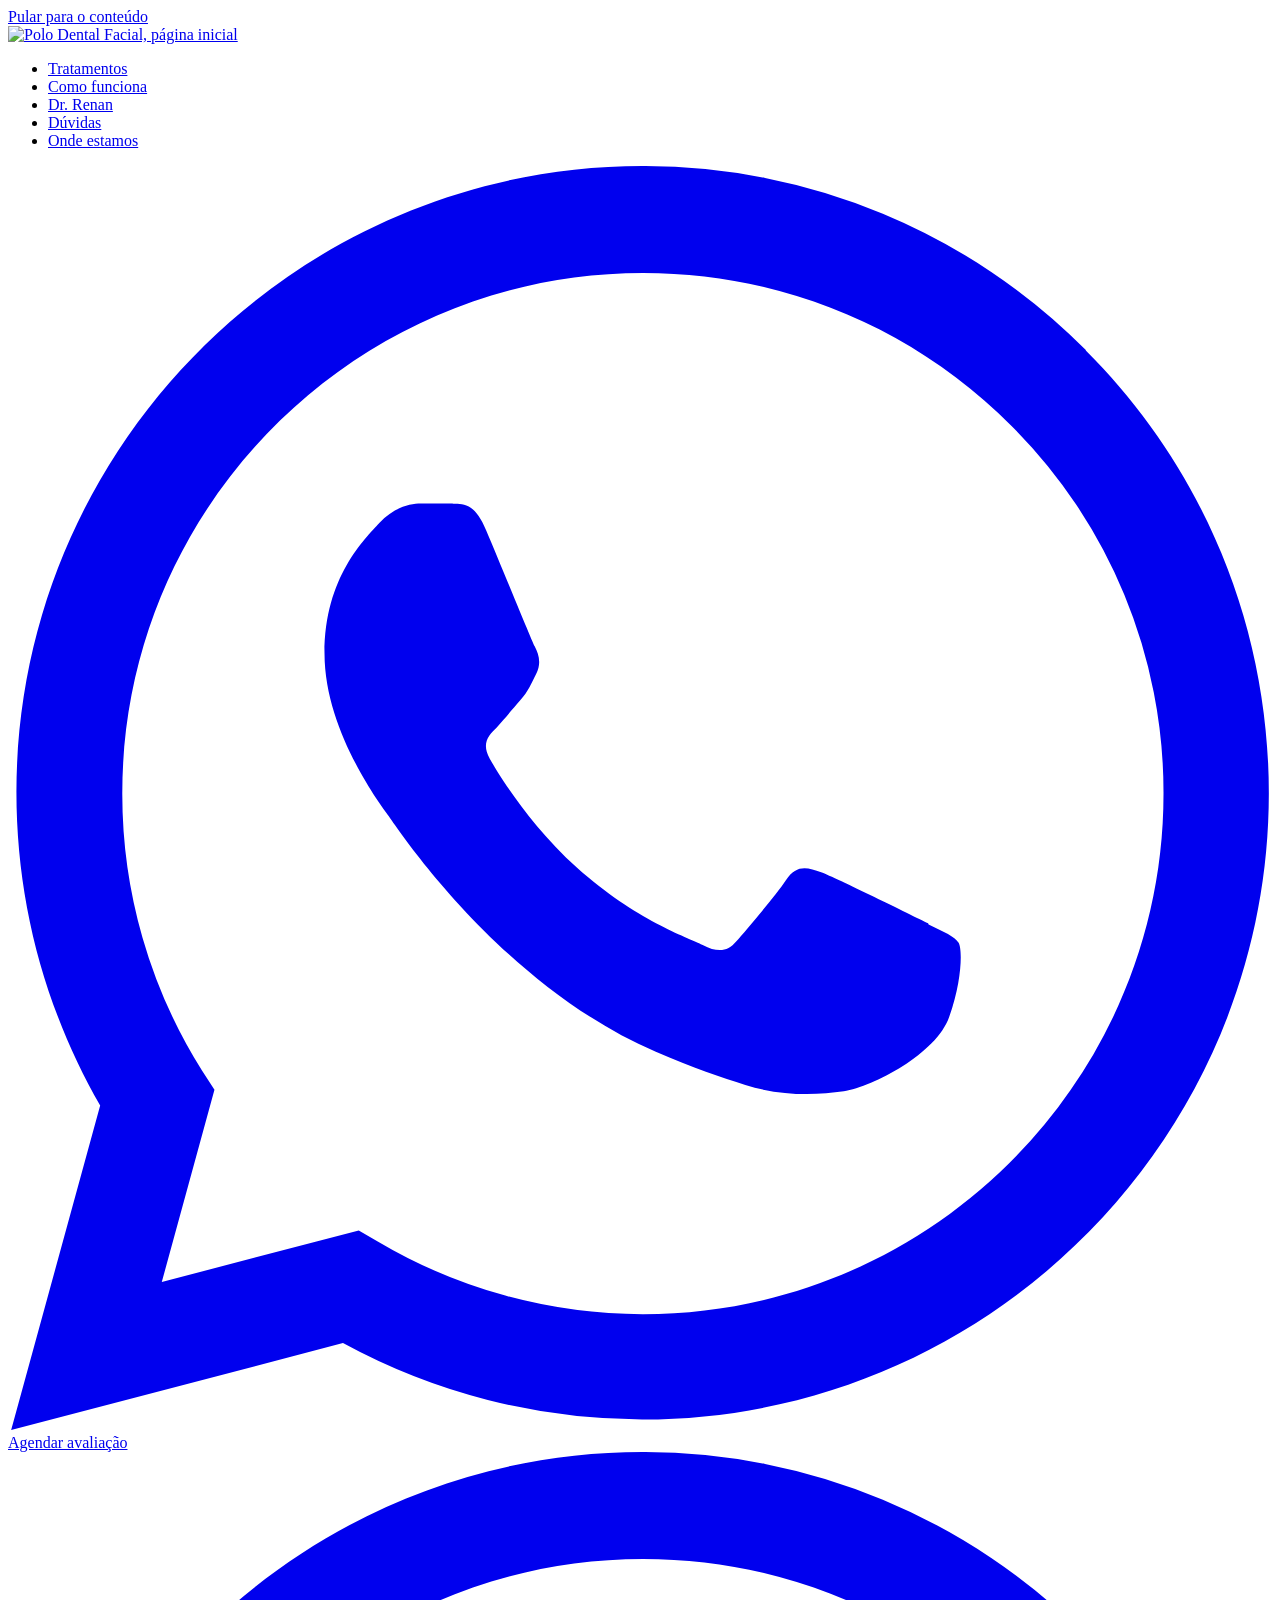
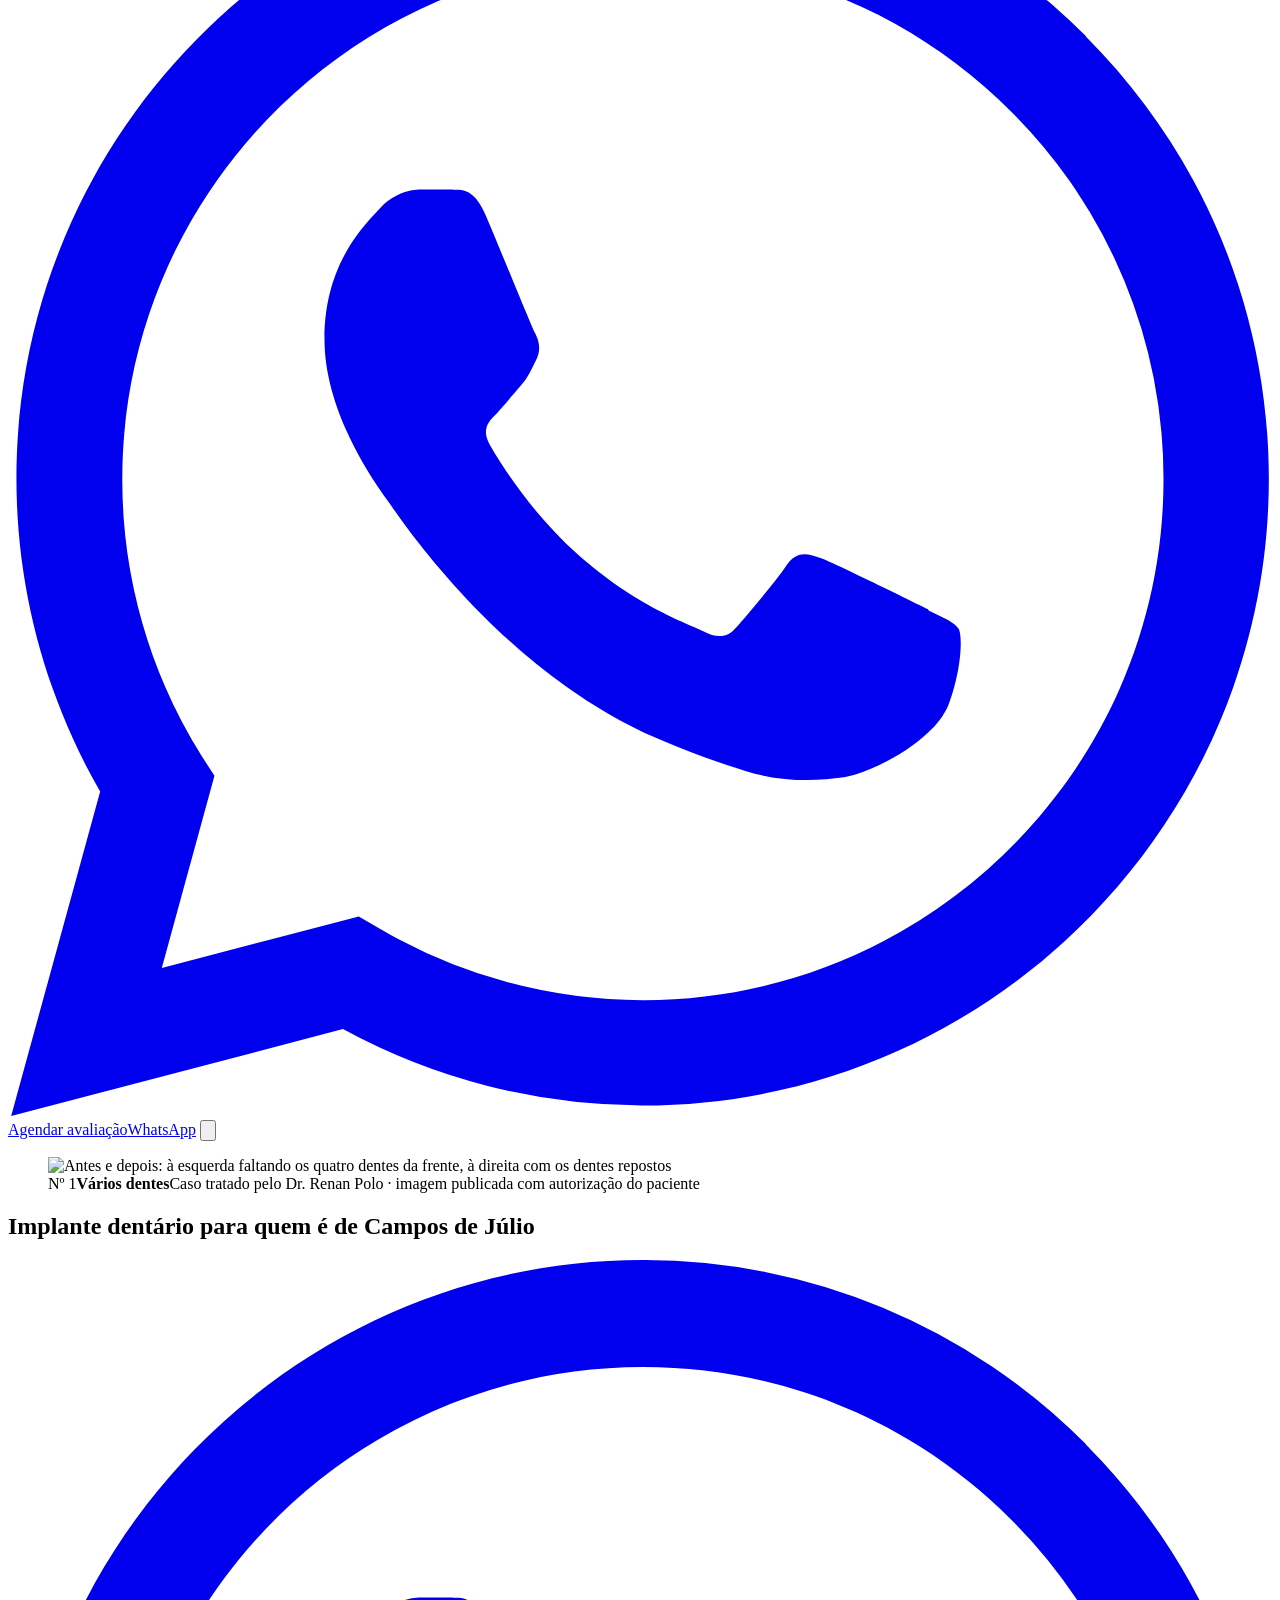
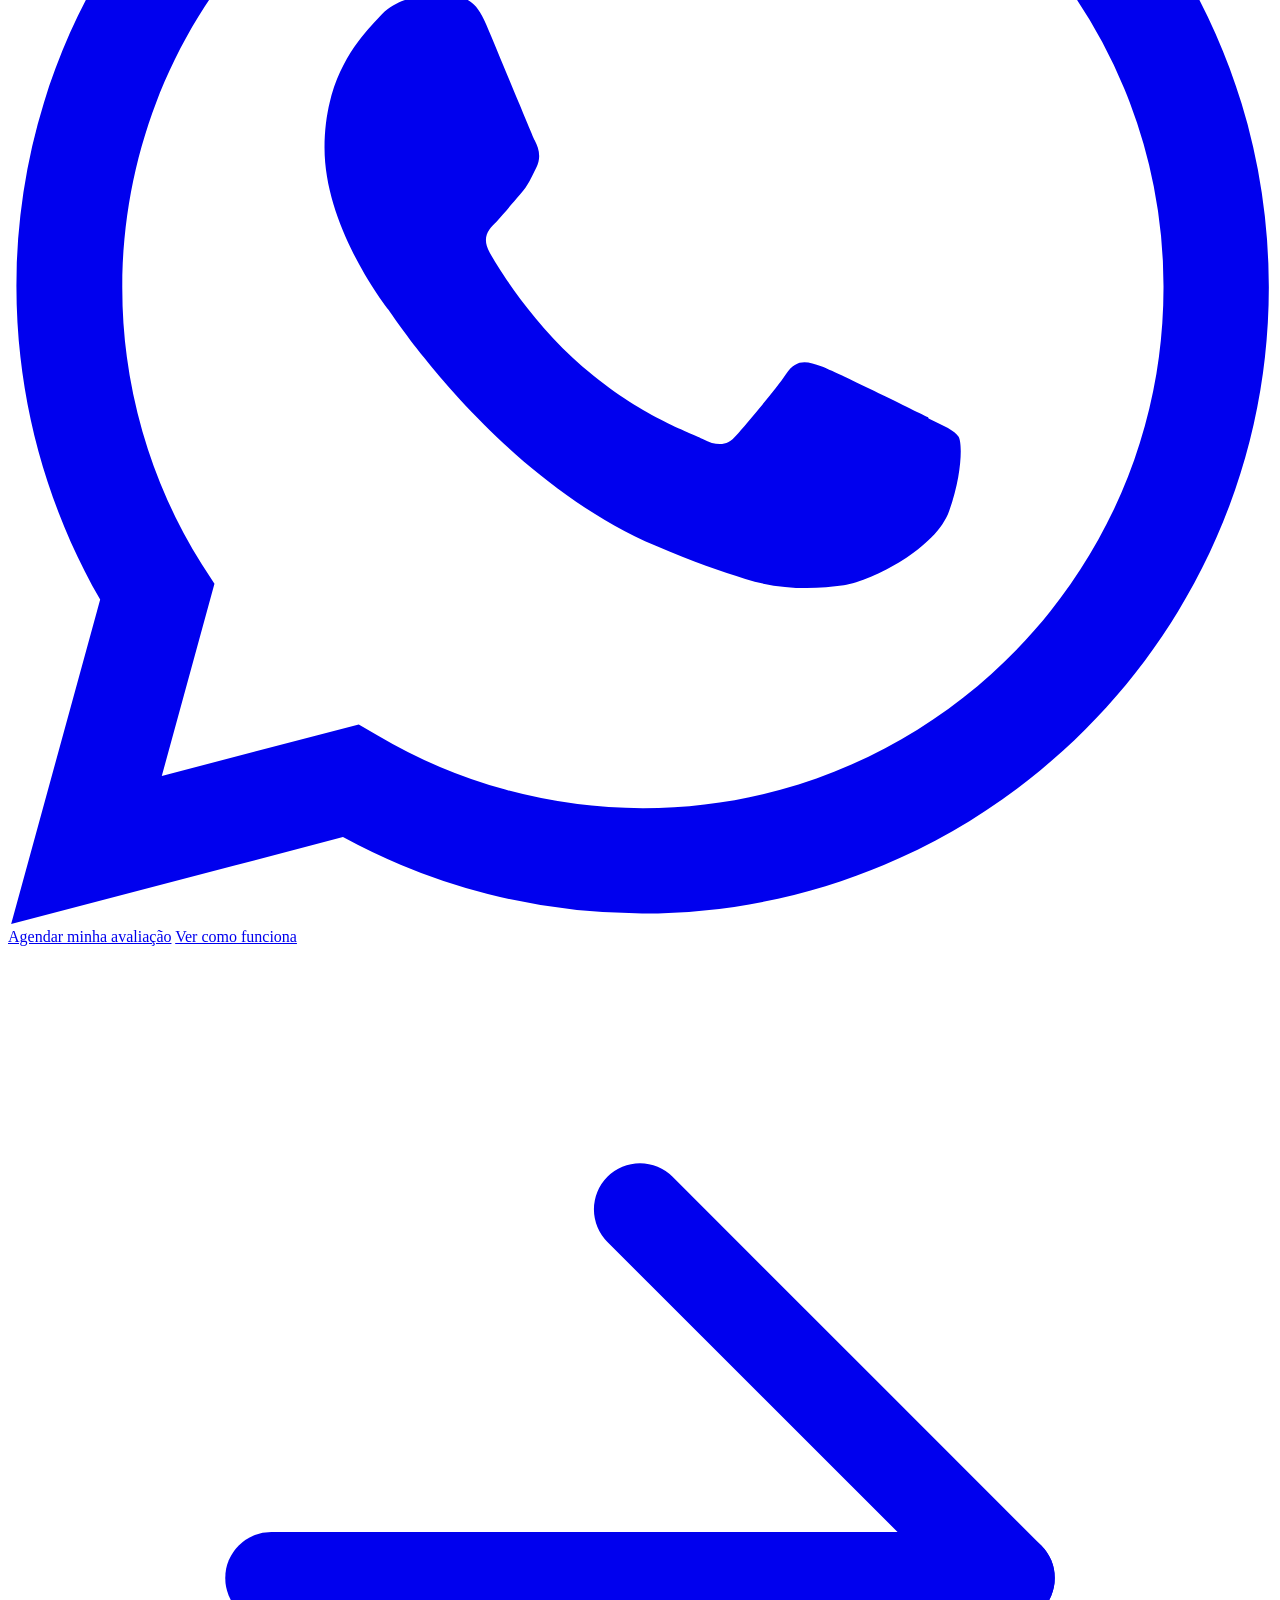
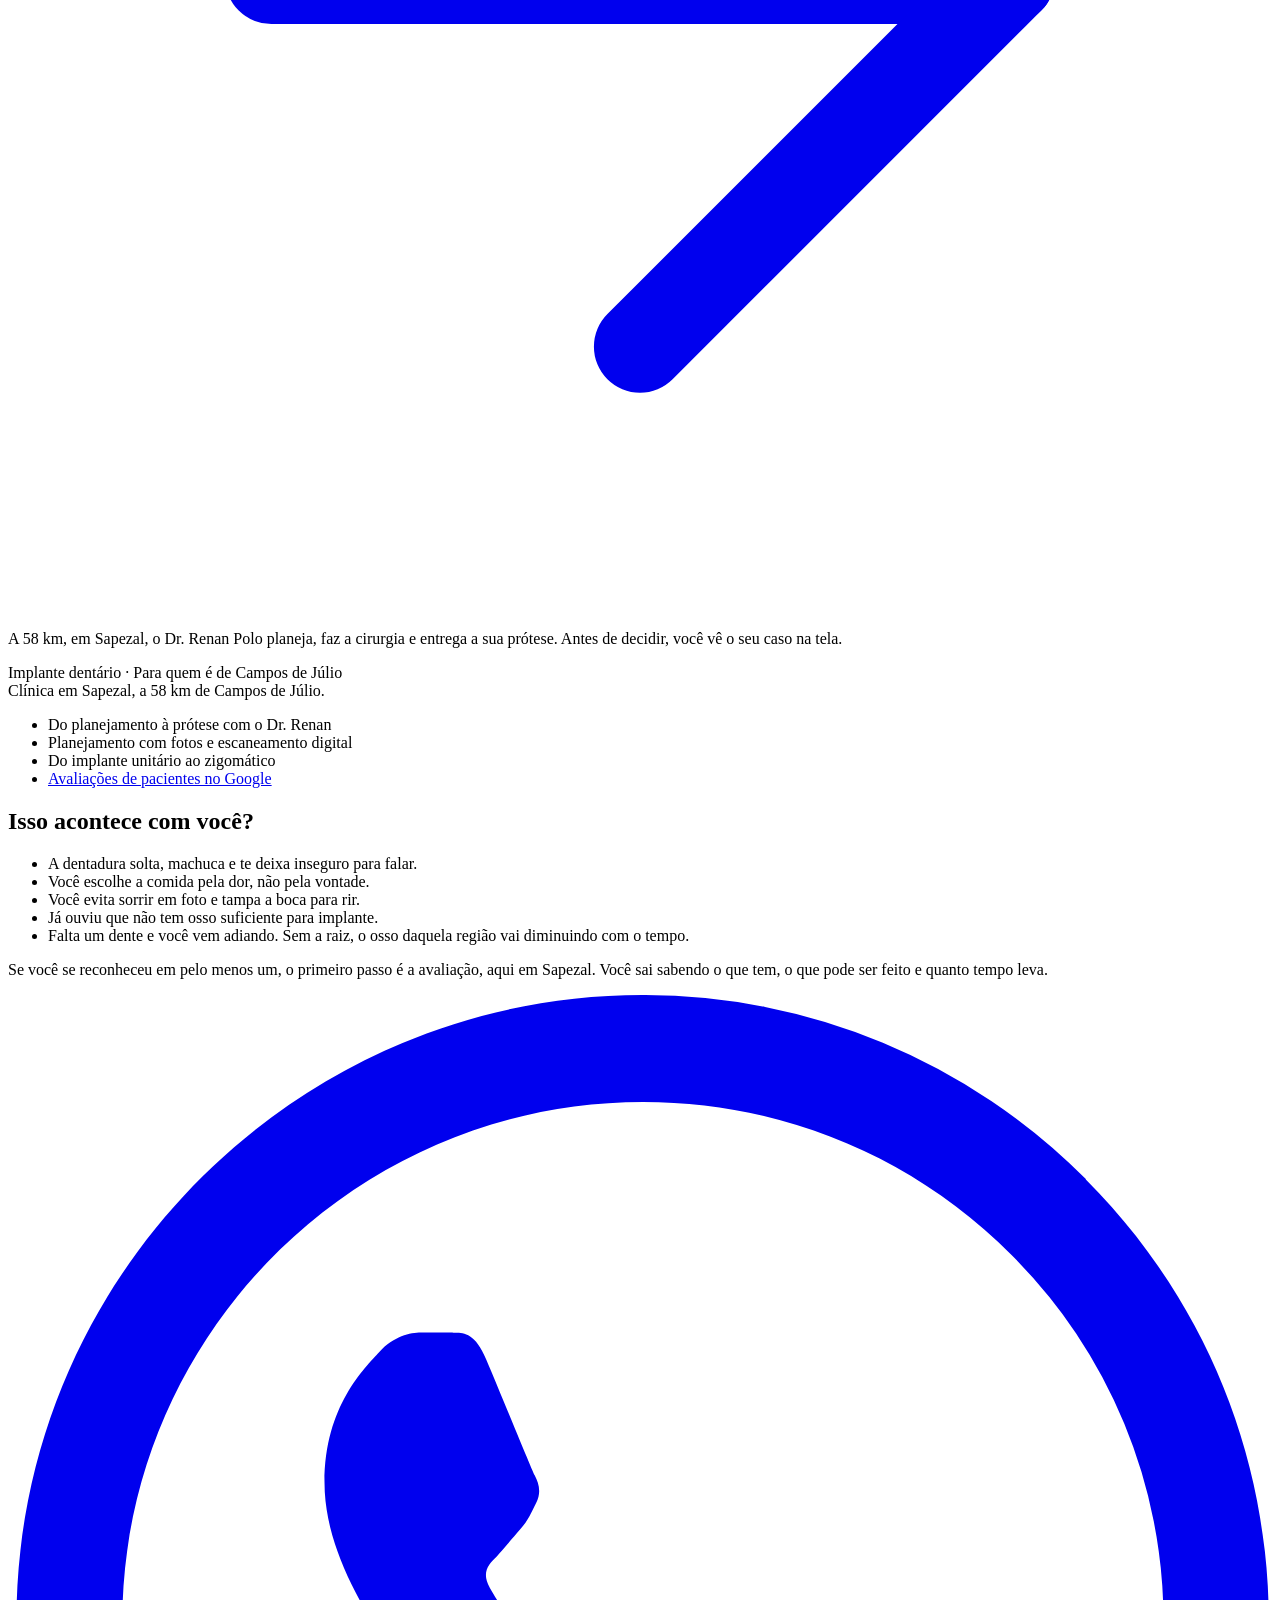
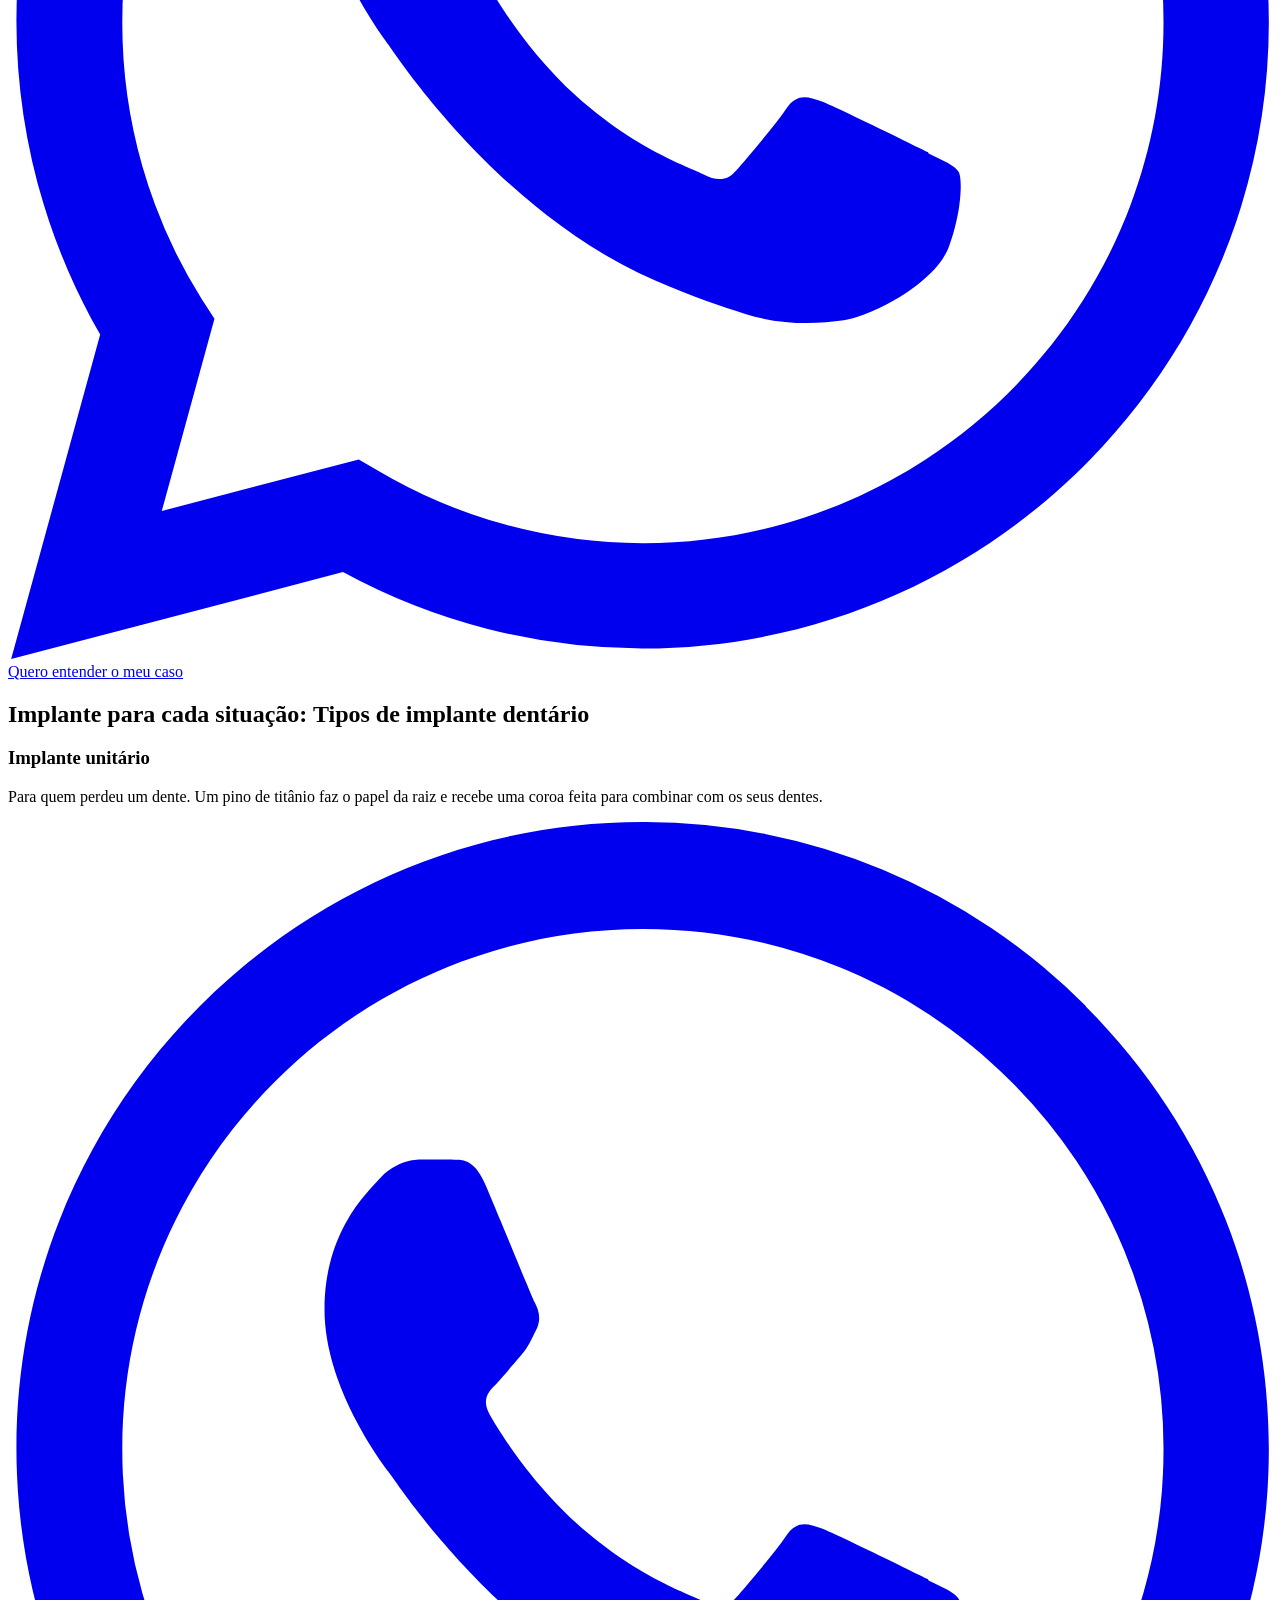
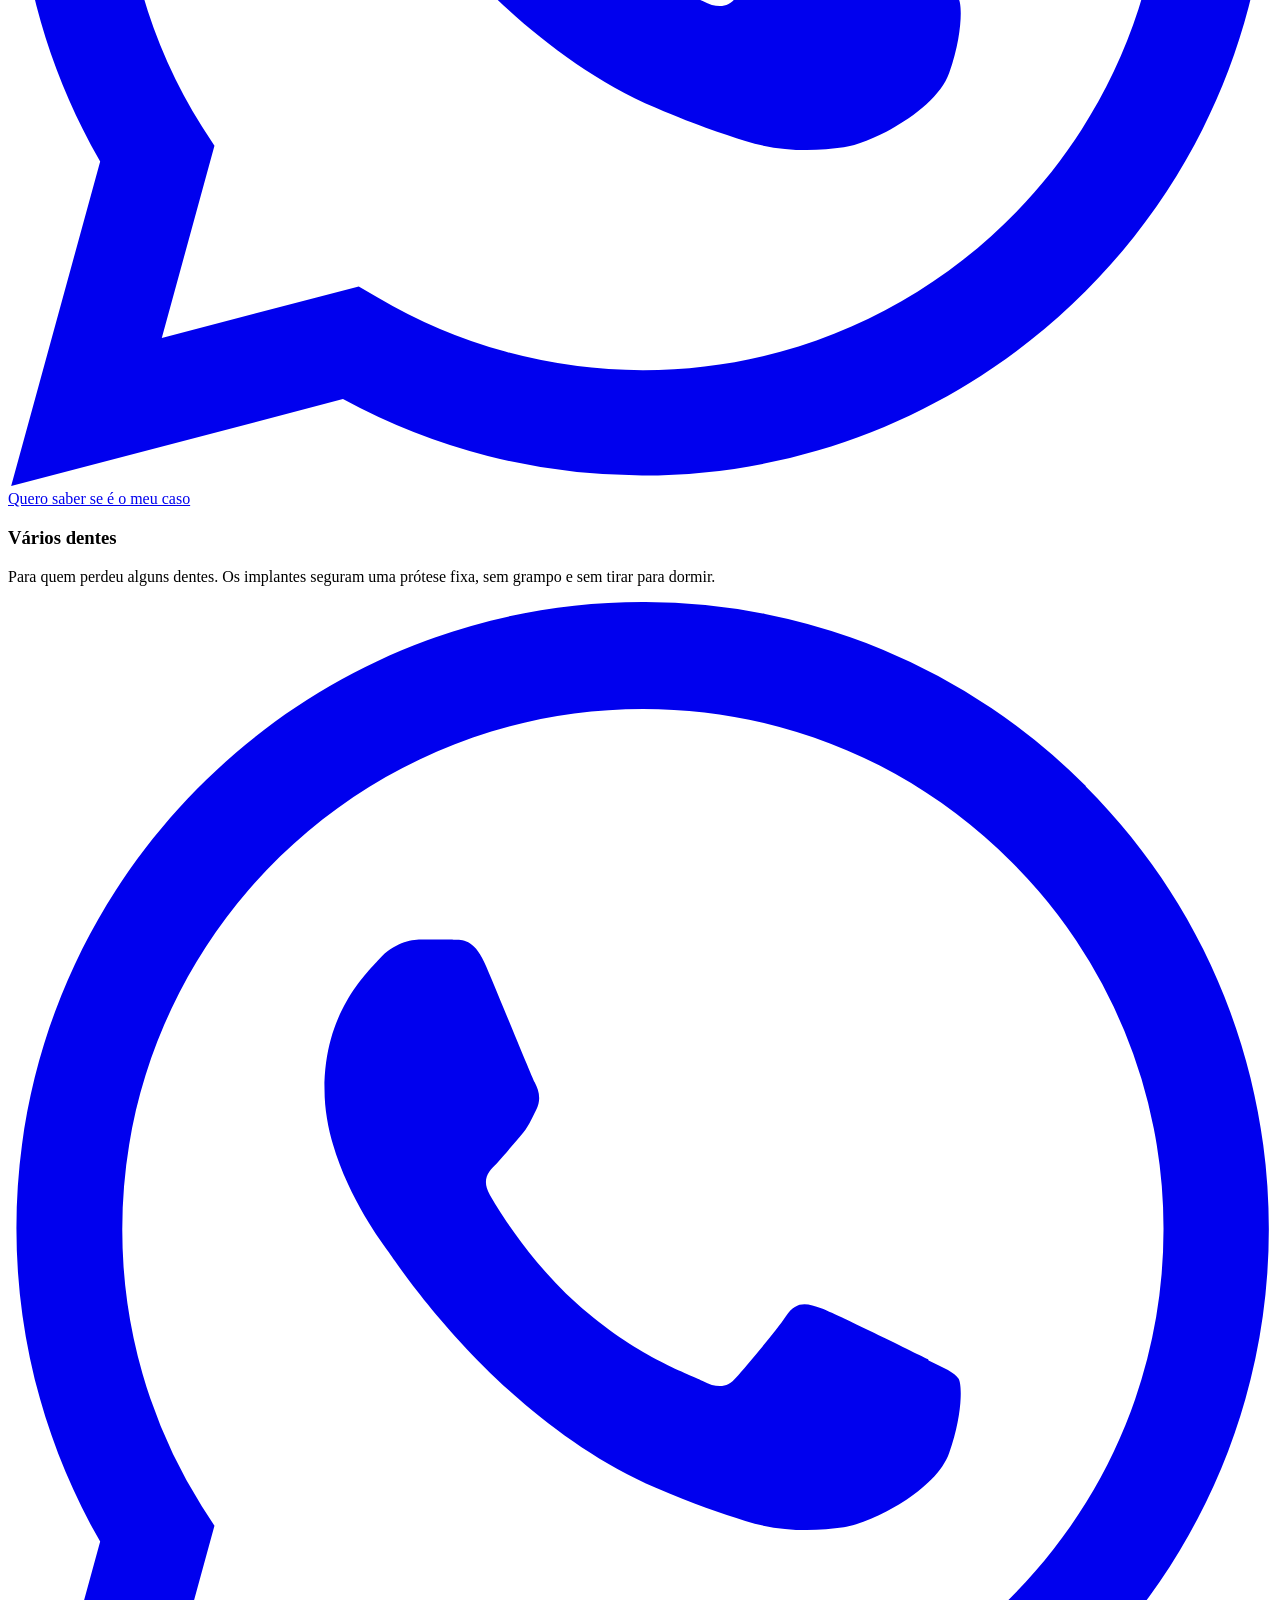
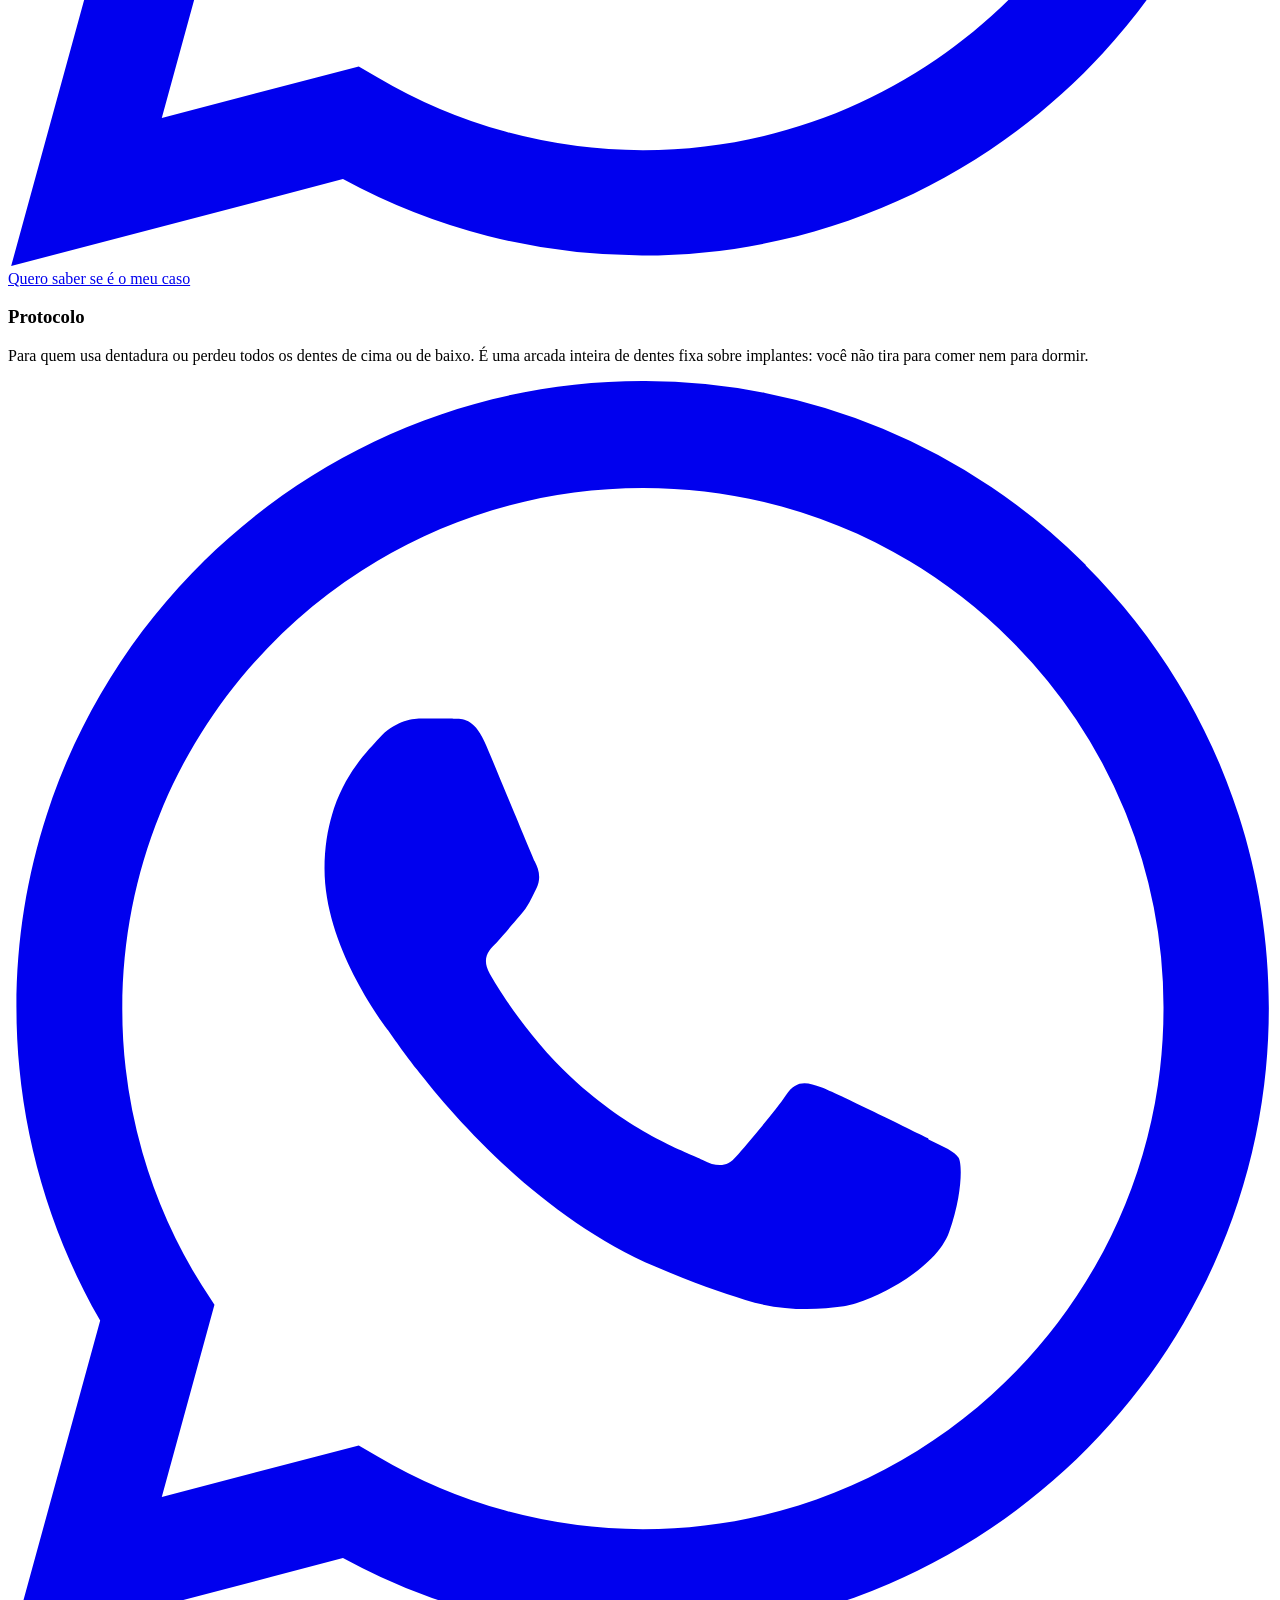
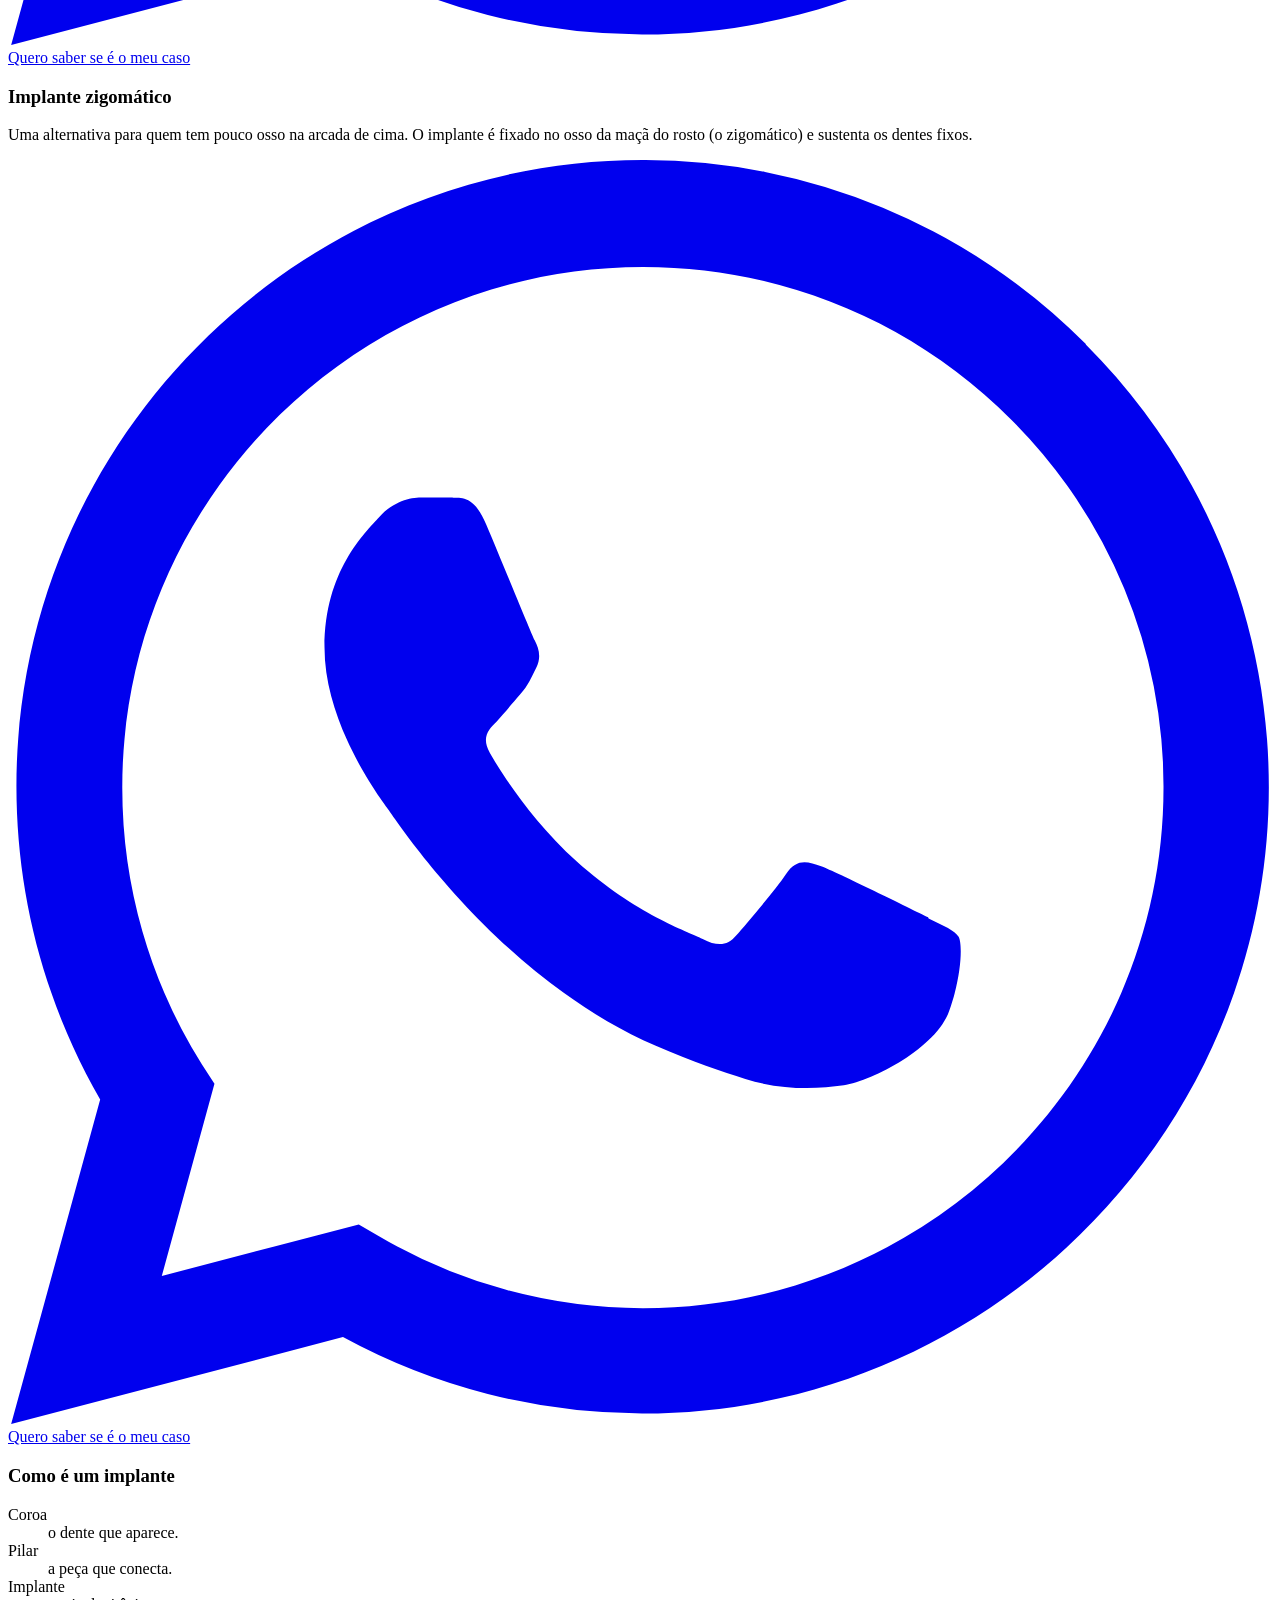
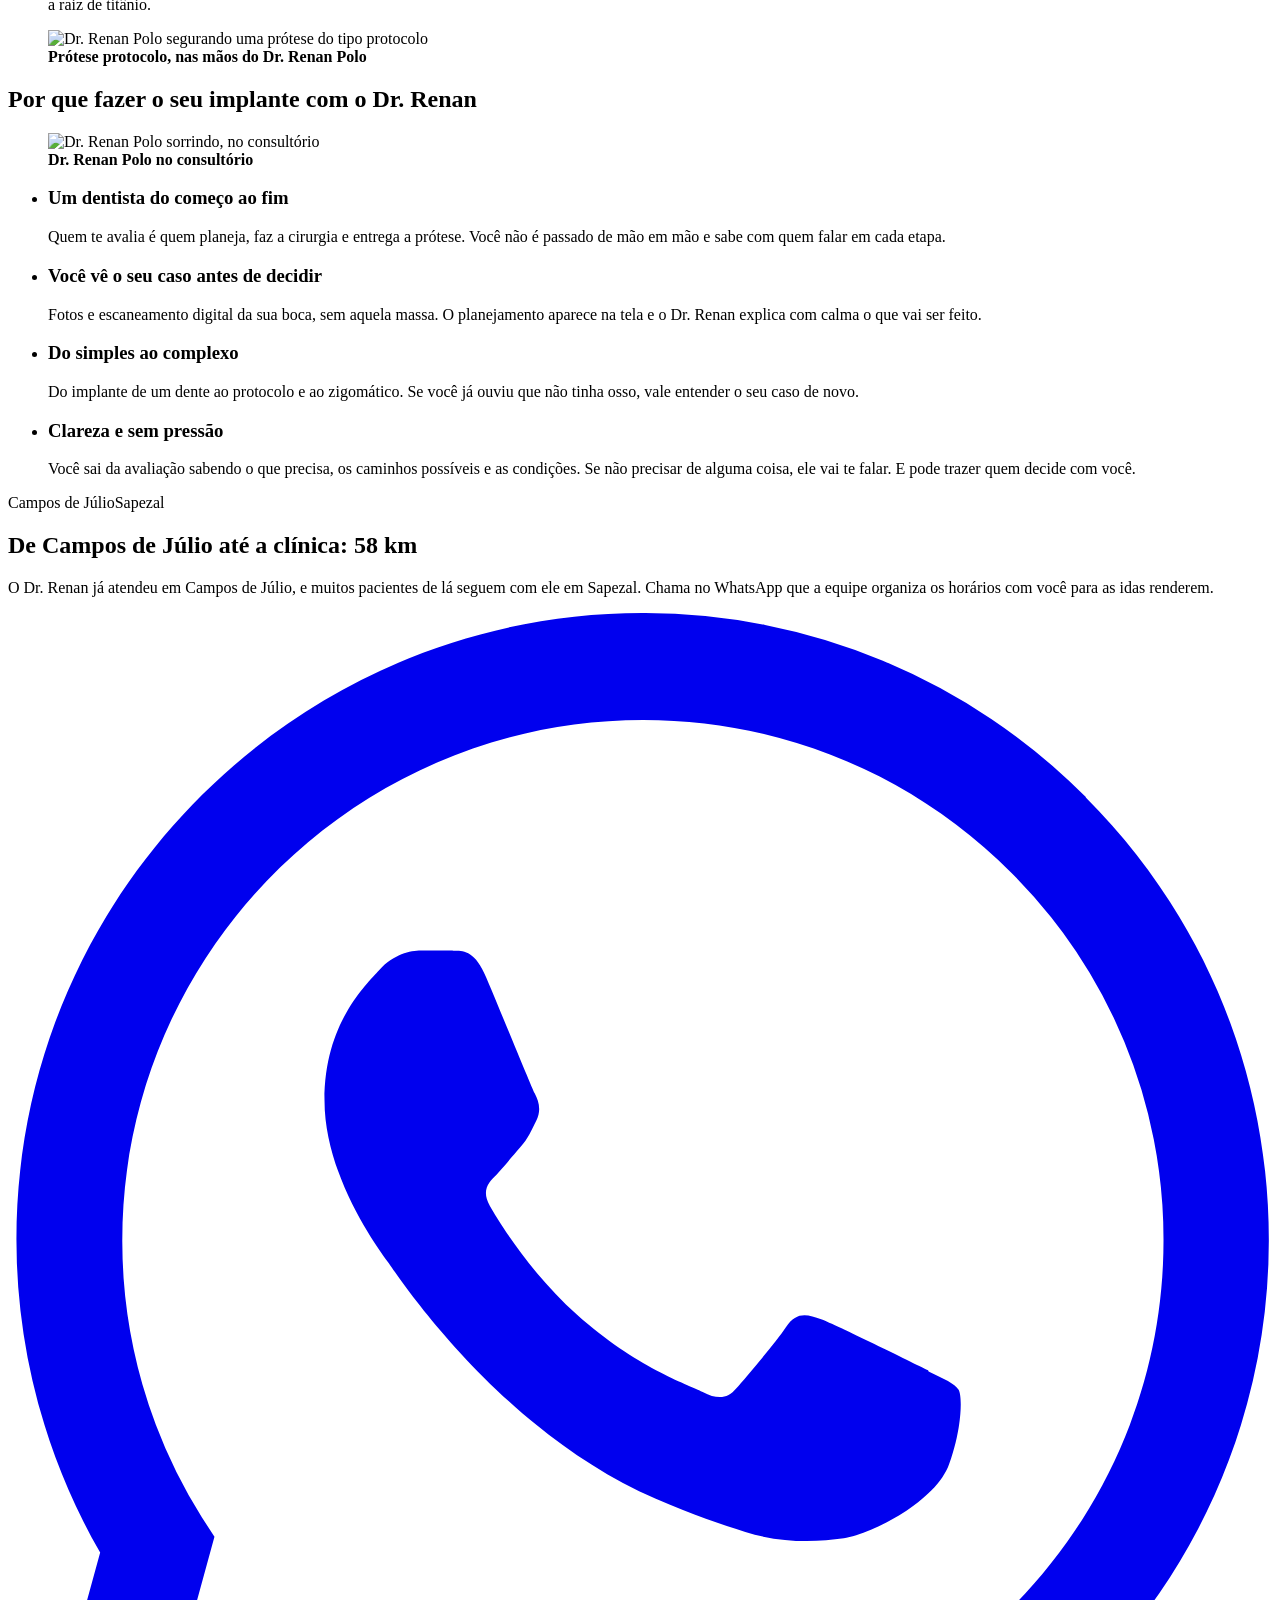
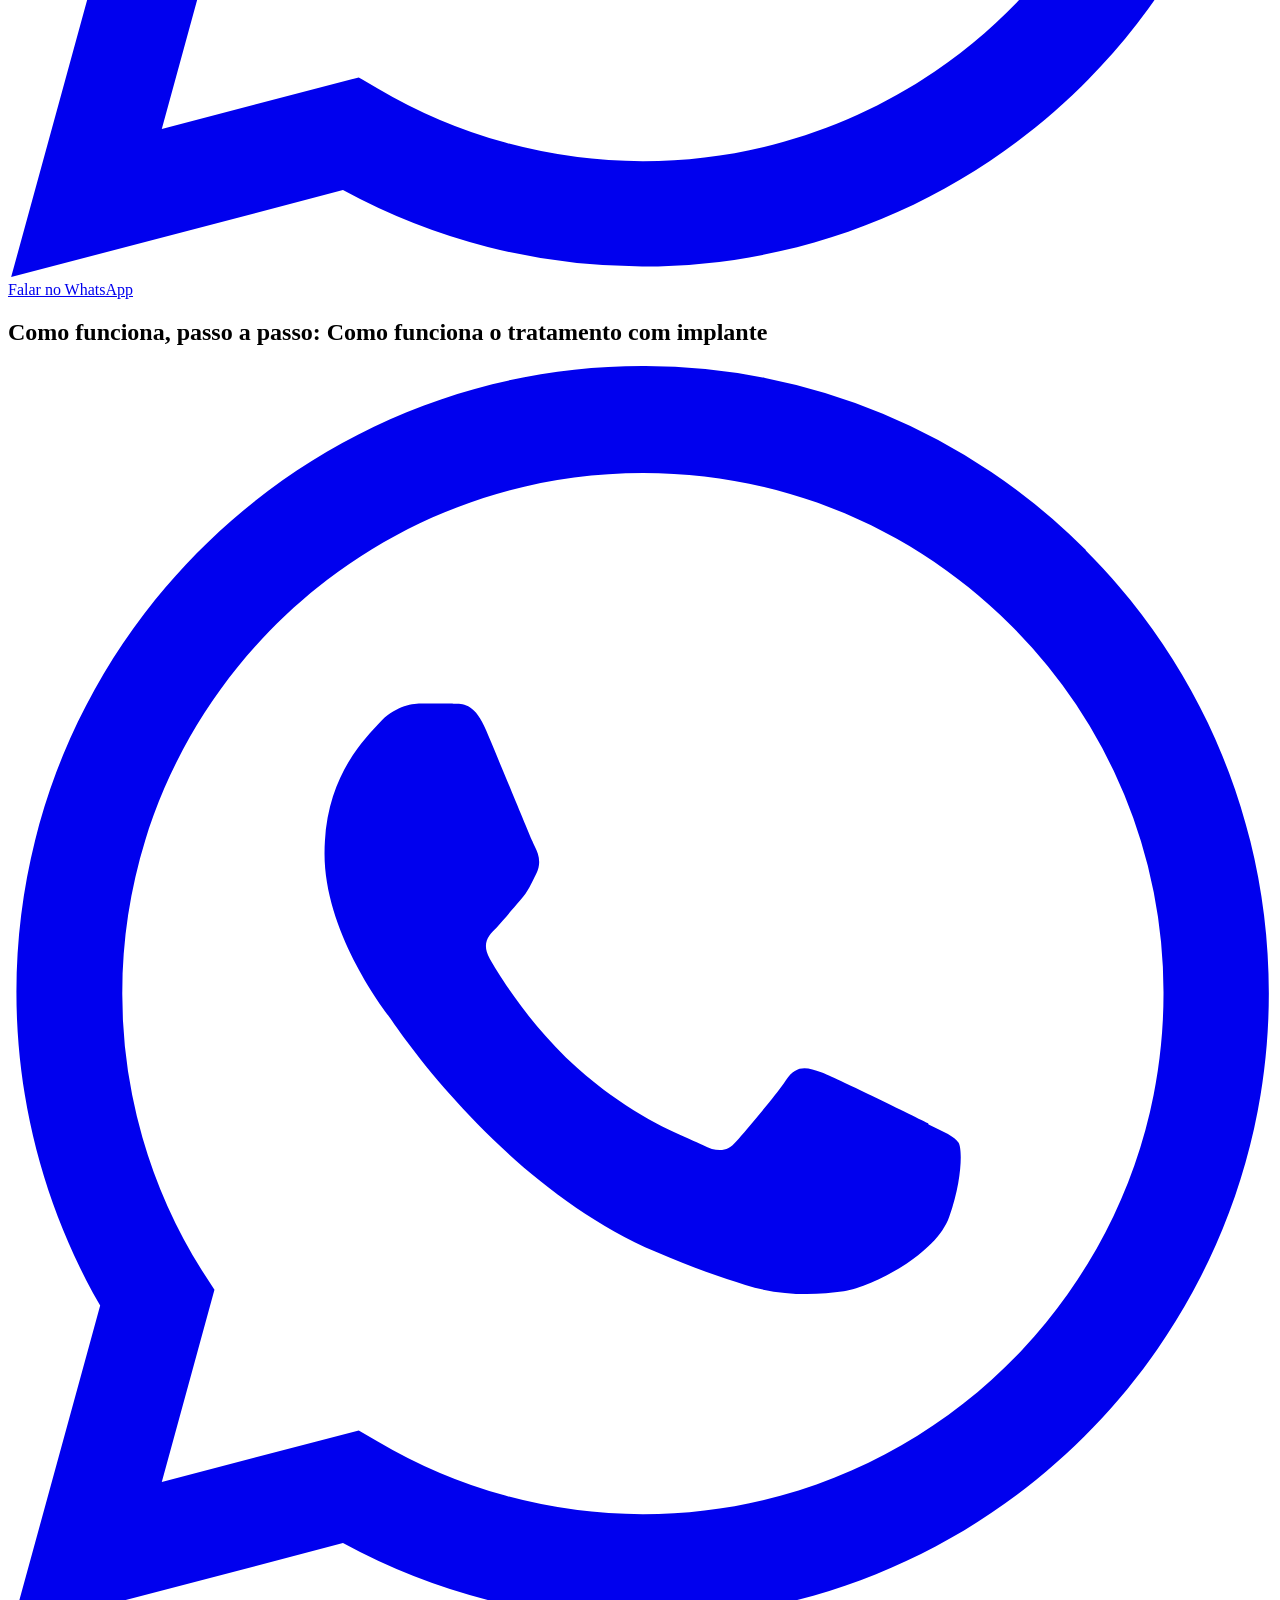
==== commit 7136f709: "Títulos em Source Serif 4 e grade única de duas colunas A Bodoni Moda saiu (o cliente escolheu a Sou" ====
--- a/implante-dentario-campos-de-julio/index.html
+++ b/implante-dentario-campos-de-julio/index.html
@@ -22,9 +22,9 @@
 <link rel="icon" href="/polodentalfacial-v2/img/favicon-32.png" sizes="32x32" type="image/png">
 <link rel="icon" href="/polodentalfacial-v2/img/icon-512.png" sizes="512x512" type="image/png">
 <link rel="apple-touch-icon" href="/polodentalfacial-v2/img/apple-touch-icon.png">
-<link rel="preload" href="/polodentalfacial-v2/fonts/bodoni-moda-latin.woff2" as="font" type="font/woff2" crossorigin>
+<link rel="preload" href="/polodentalfacial-v2/fonts/source-serif-4-latin.woff2" as="font" type="font/woff2" crossorigin>
 <link rel="preload" href="/polodentalfacial-v2/fonts/hanken-grotesk-latin.woff2" as="font" type="font/woff2" crossorigin>
-<link rel="stylesheet" href="/polodentalfacial-v2/css/site.css?v=3bfd06a3">
+<link rel="stylesheet" href="/polodentalfacial-v2/css/site.css?v=ea4cf371">
 <script>
 document.documentElement.className='js';
 window.dataLayer=window.dataLayer||[];function gtag(){dataLayer.push(arguments);}
@@ -111,9 +111,11 @@
 </section>
 <section class="secao" id="por-que">
 <div class="container">
+<div class="porque__topo">
 <h2 class="titulo-secao">Por que fazer o seu implante com o Dr. Renan</h2>
+<figure class="obra obra--larga"><div class="obra__moldura"><img src="/polodentalfacial-v2/img/dr-renan-mesa-larga.webp" width="1067" height="640" alt="Dr. Renan Polo sorrindo, no consultório" loading="lazy" decoding="async"></div><figcaption class="etiqueta"><strong>Dr. Renan Polo no consultório</strong></figcaption></figure>
+</div>
 <ul class="motivos"><li><h3>Um dentista do começo ao fim</h3><p>Quem te avalia é quem planeja, faz a cirurgia e entrega a prótese. Você não é passado de mão em mão e sabe com quem falar em cada etapa.</p></li><li><h3>Você vê o seu caso antes de decidir</h3><p>Fotos e escaneamento digital da sua boca, sem aquela massa. O planejamento aparece na tela e o Dr. Renan explica com calma o que vai ser feito.</p></li><li><h3>Do simples ao complexo</h3><p>Do implante de um dente ao protocolo e ao zigomático. Se você já ouviu que não tinha osso, vale entender o seu caso de novo.</p></li><li><h3>Clareza e sem pressão</h3><p>Você sai da avaliação sabendo o que precisa, os caminhos possíveis e as condições. Se não precisar de alguma coisa, ele vai te falar. E pode trazer quem decide com você.</p></li></ul>
-<figure class="obra obra--larga"><div class="obra__moldura"><img src="/polodentalfacial-v2/img/dr-renan-mesa-larga.webp" width="1067" height="640" alt="Dr. Renan Polo sorrindo, no consultório" loading="lazy" decoding="async"></div><figcaption class="etiqueta"><strong>Dr. Renan Polo no consultório</strong></figcaption></figure>
 </div>
 </section>
 <section class="secao secao--pedra" id="campos-de-julio">
@@ -282,6 +284,6 @@
 <div class="cookies__botoes"><button type="button" class="btn btn--linha btn--peq" data-cookies="recusar"><span class="btn__rotulo">Recusar</span></button><button type="button" class="btn btn--escuro btn--peq" data-cookies="aceitar"><span class="btn__rotulo">Aceitar</span></button></div>
 </div>
 <script id="polo-config" type="application/json">{"base":"/polodentalfacial-v2/","pagina":"campos","whatsapp":"5565993381433","webhook":"","msg":{"abertura":{"padrao":"Olá! Vim pelo site","google":"Olá! Vi o site no Google","camposDeJulio":"Olá! Sou de Campos de Júlio, vim pelo site"},"pedido":{"avaliacao":" e quero agendar uma avaliação de implante.","tratamento":" e quero saber se o {tratamento} é o meu caso."}},"obrigado":"/polodentalfacial-v2/obrigado/"}</script>
-<script src="/polodentalfacial-v2/js/site.js?v=3bfd06a3" defer></script>
+<script src="/polodentalfacial-v2/js/site.js?v=ea4cf371" defer></script>
 </body>
 </html>
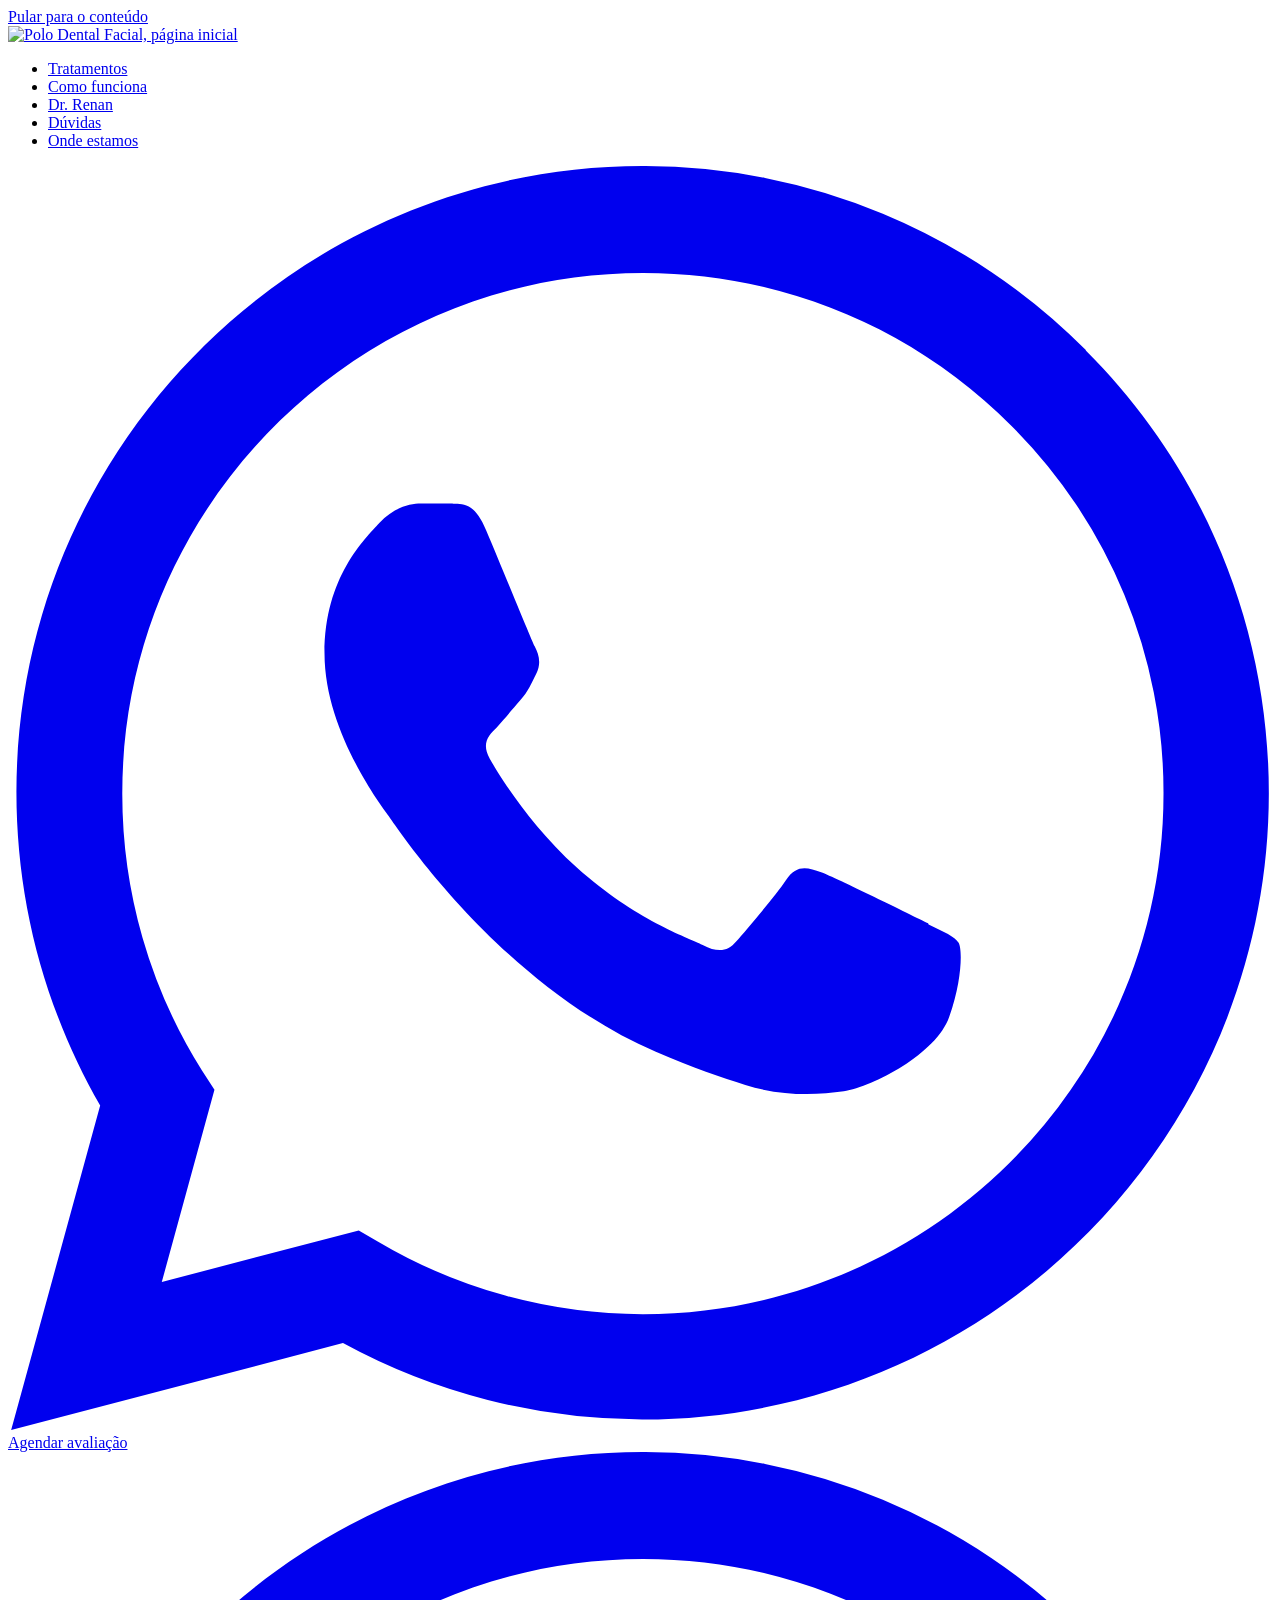
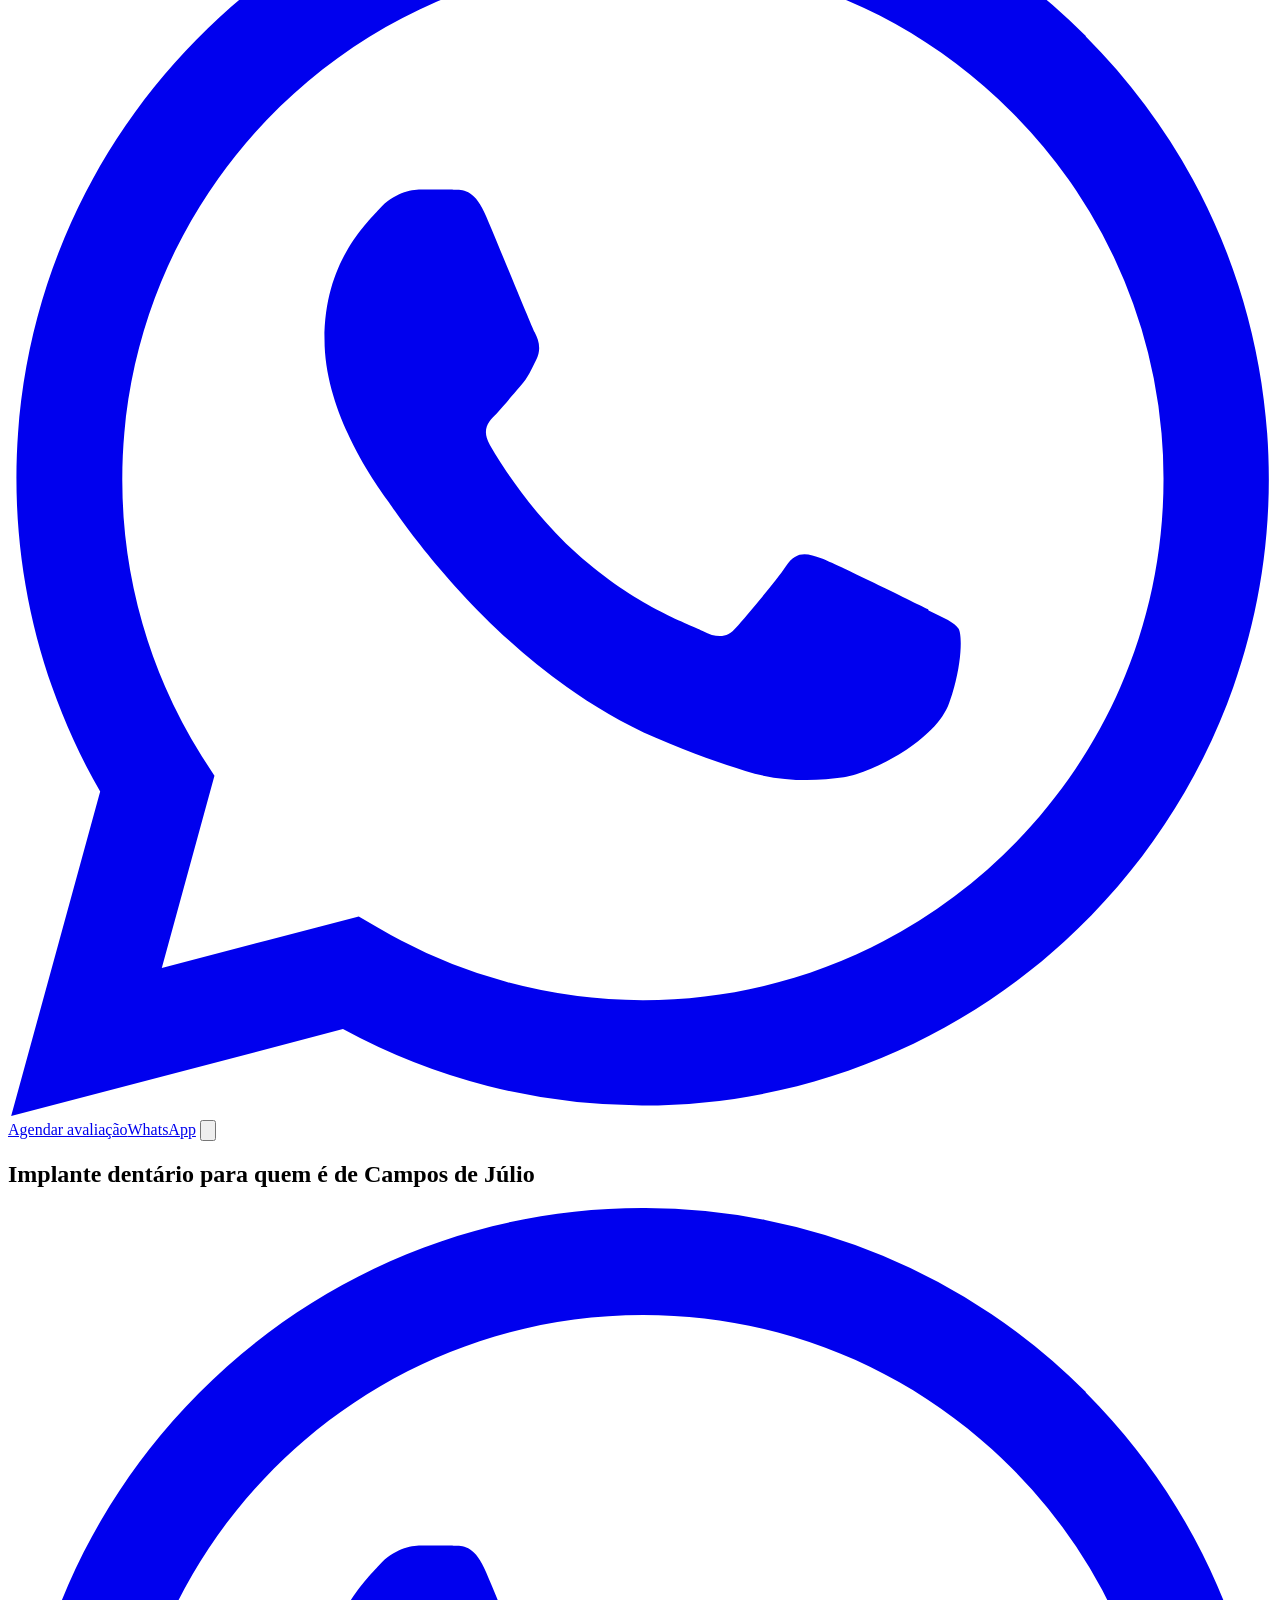
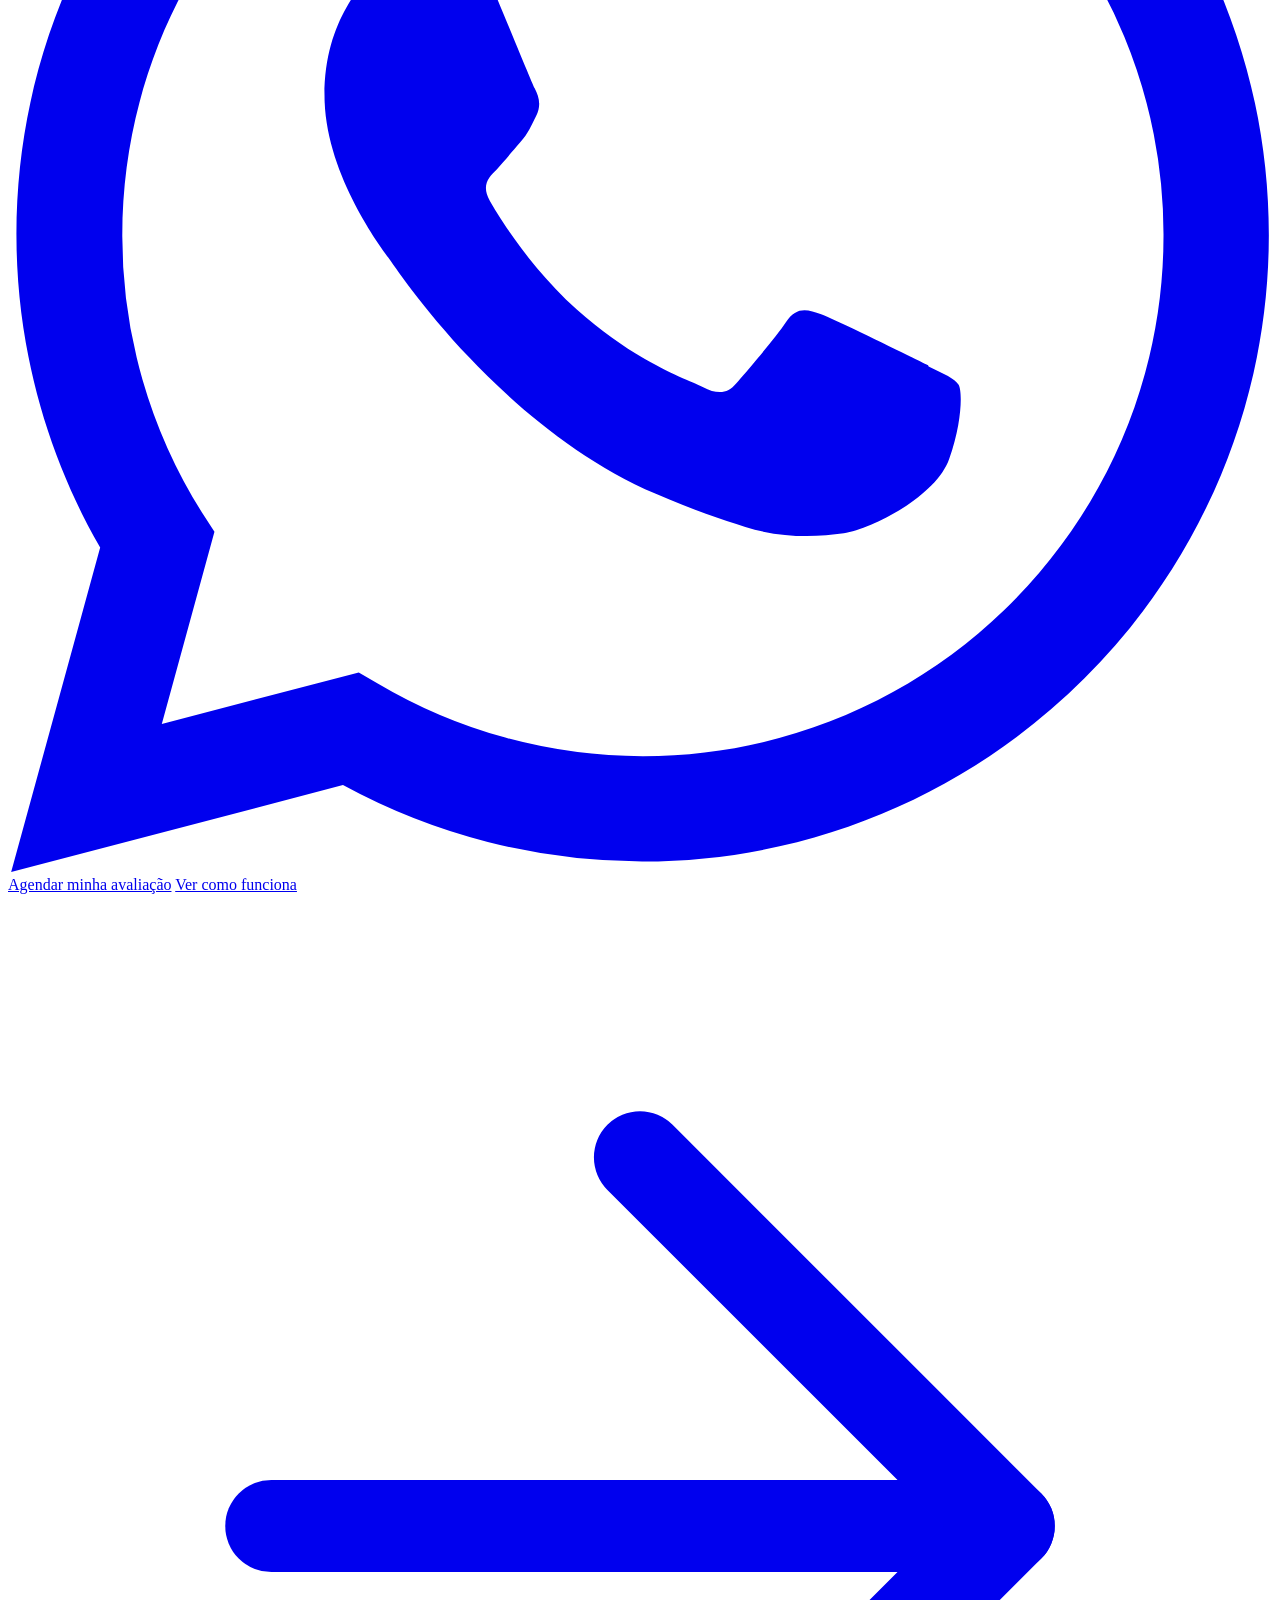
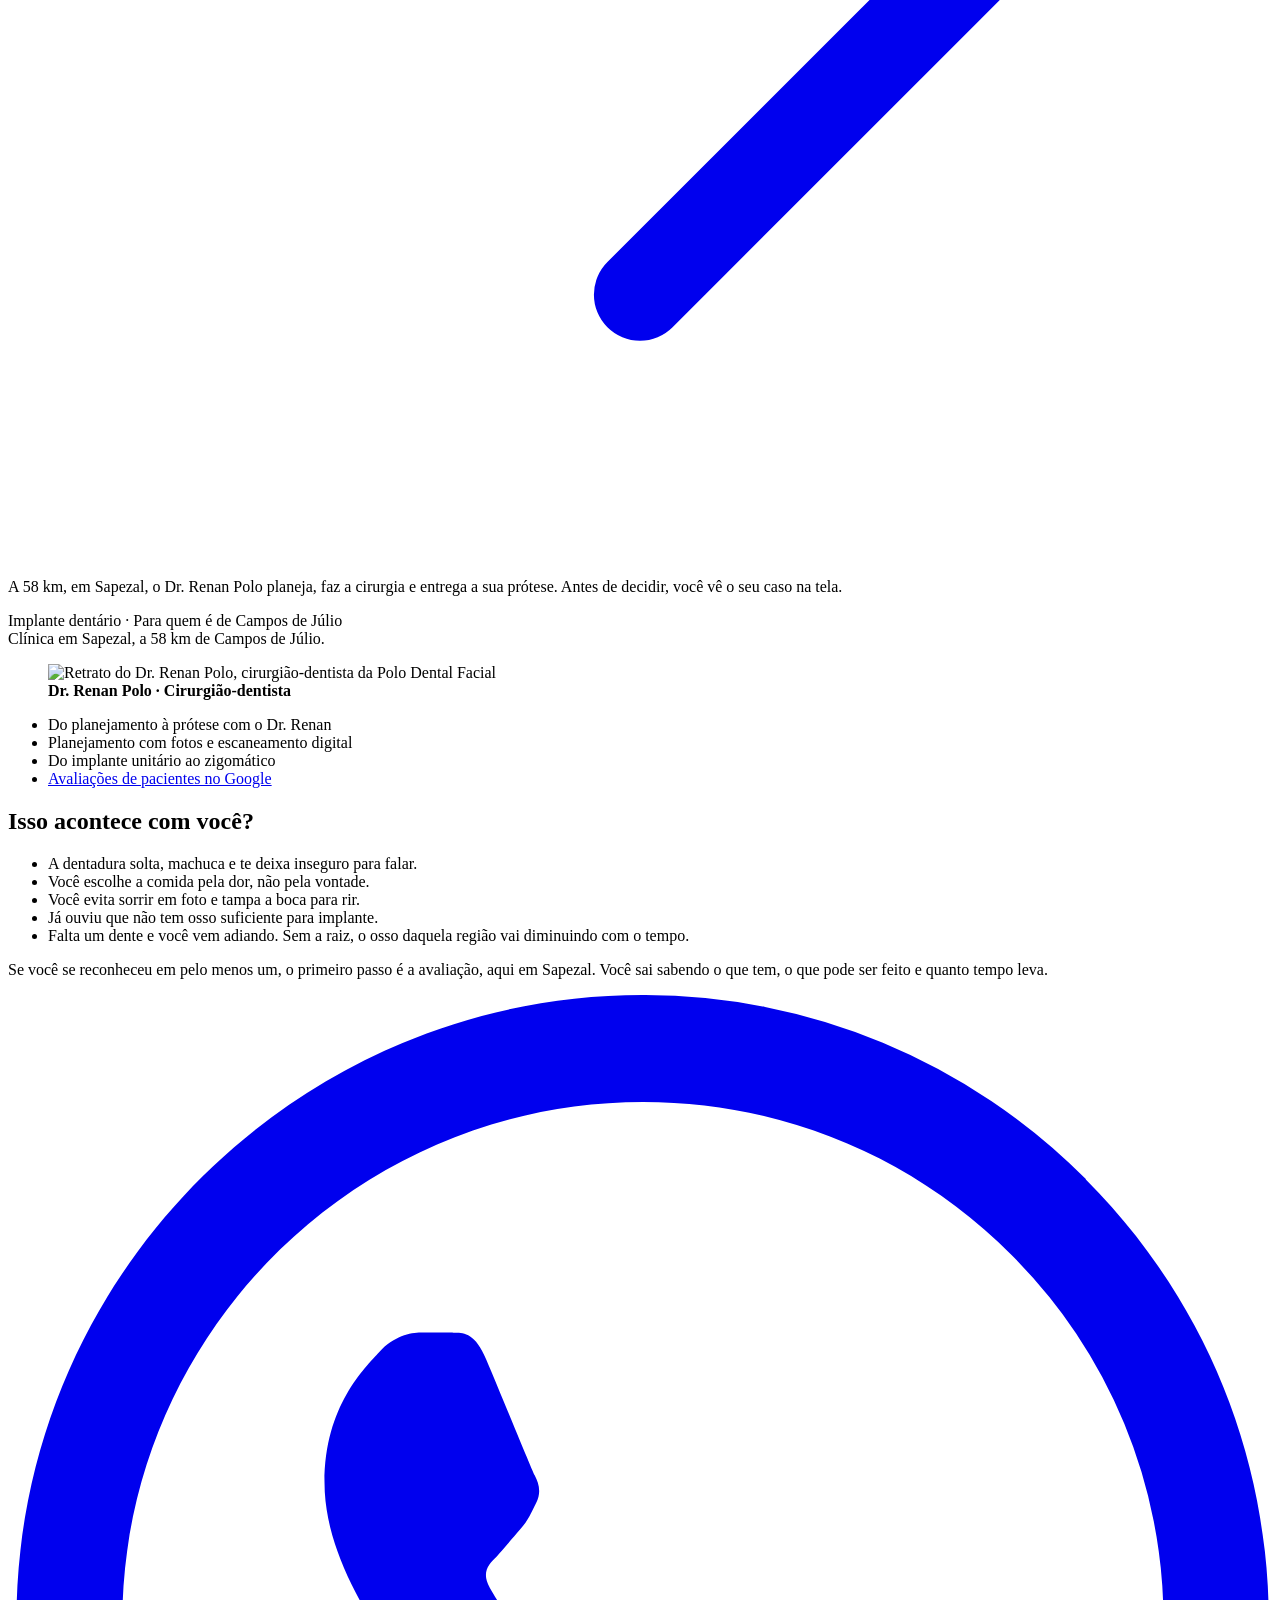
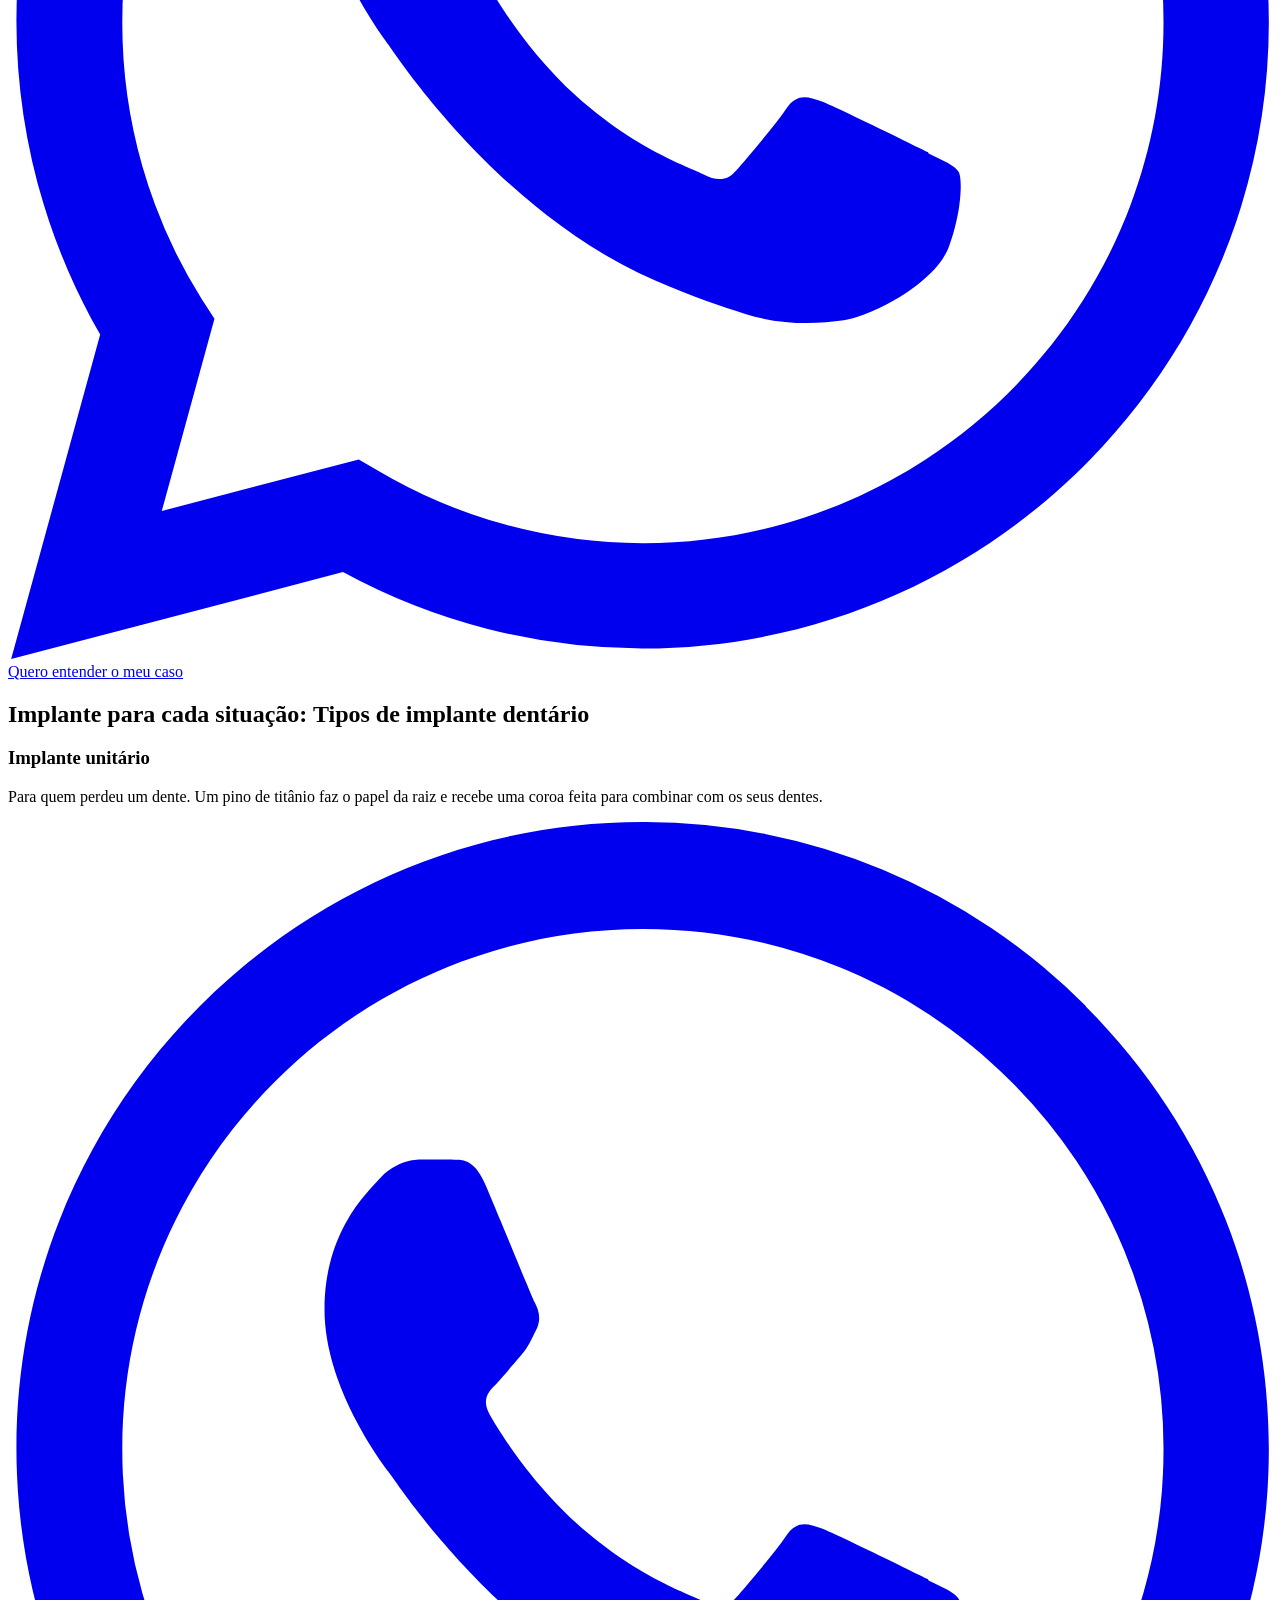
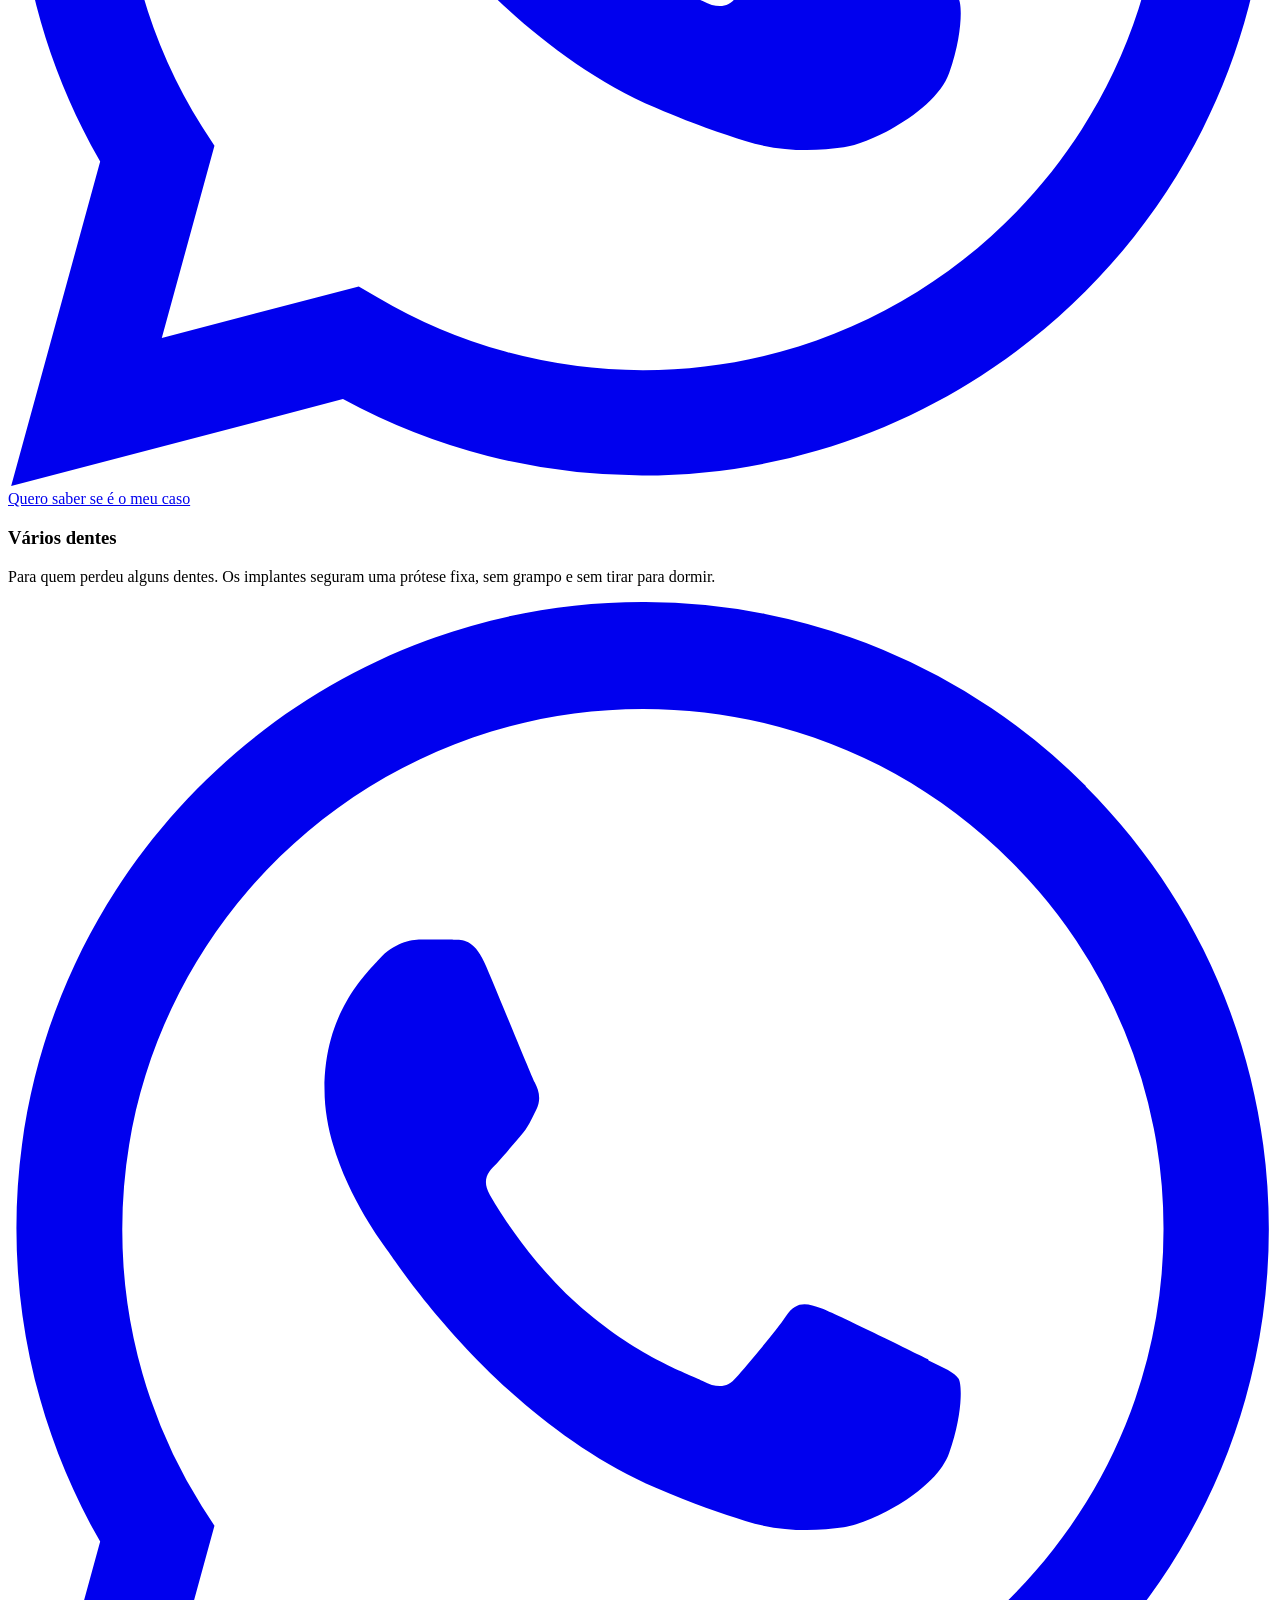
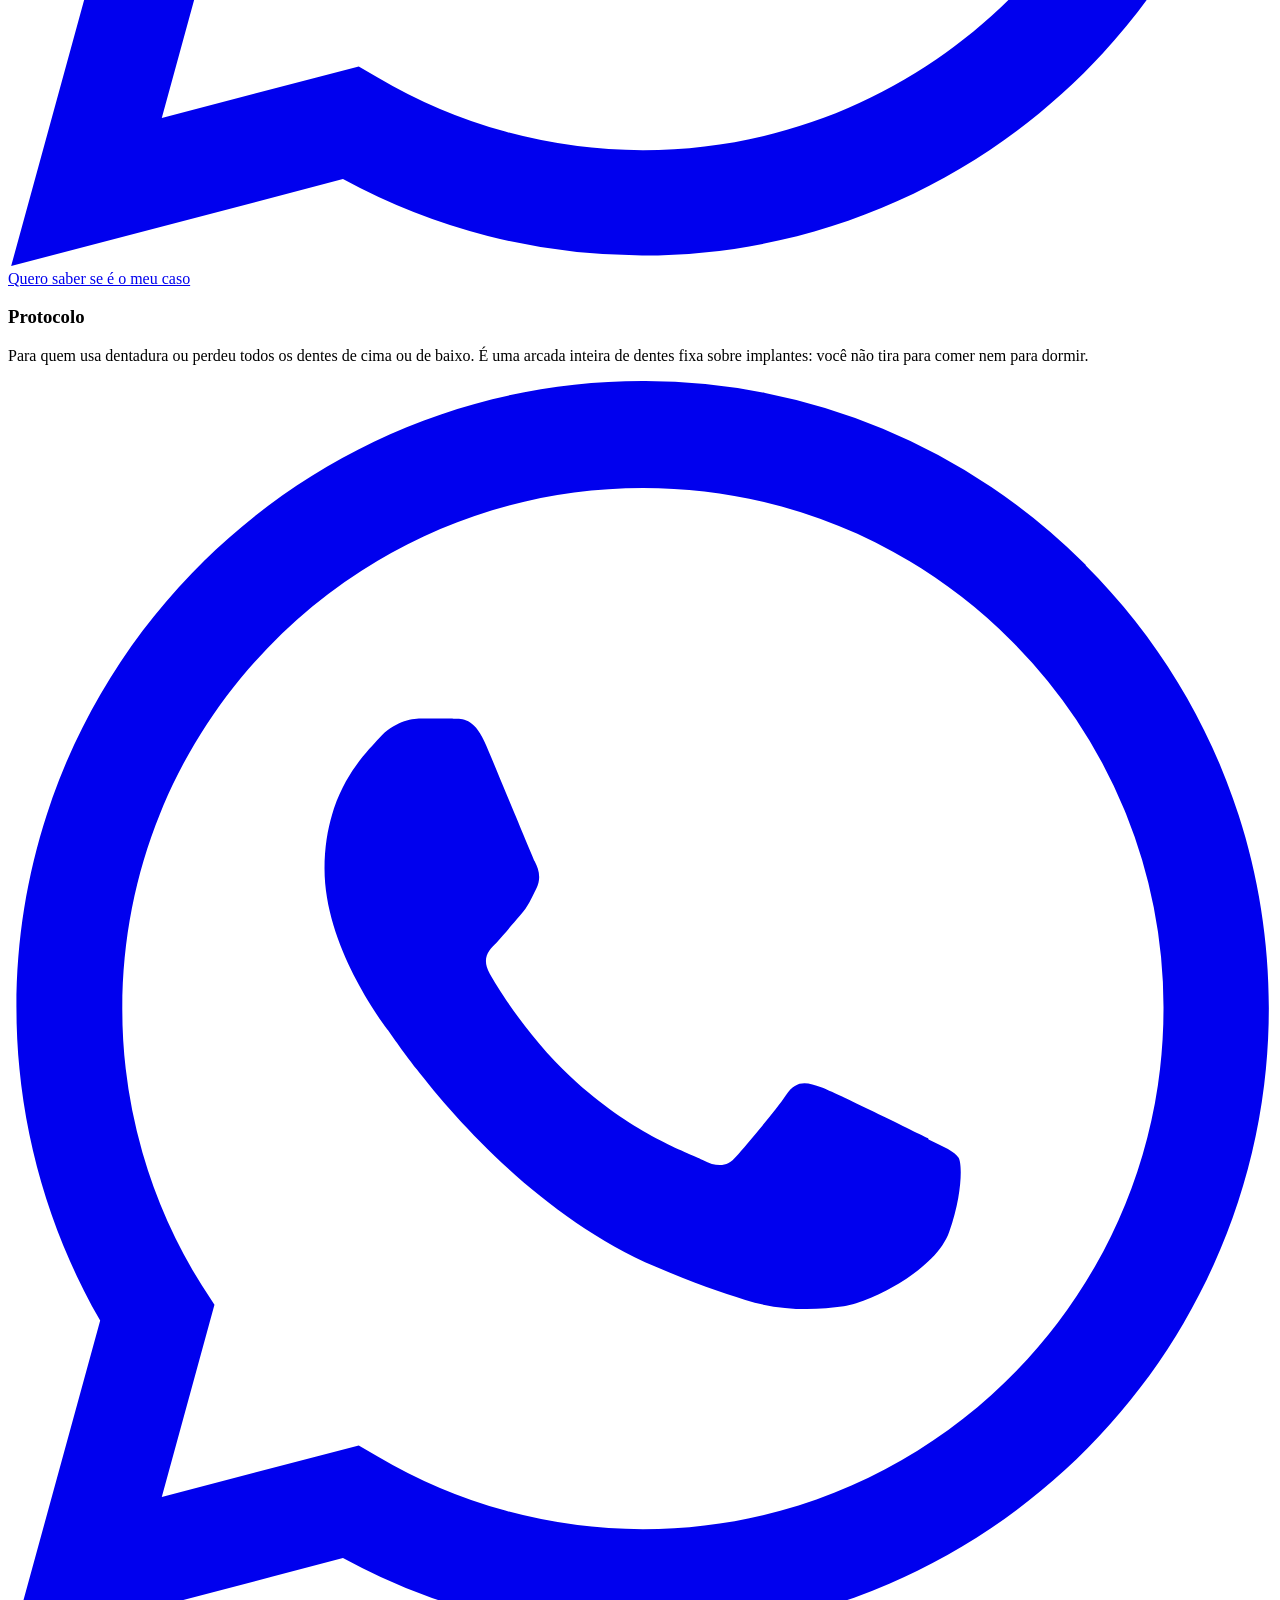
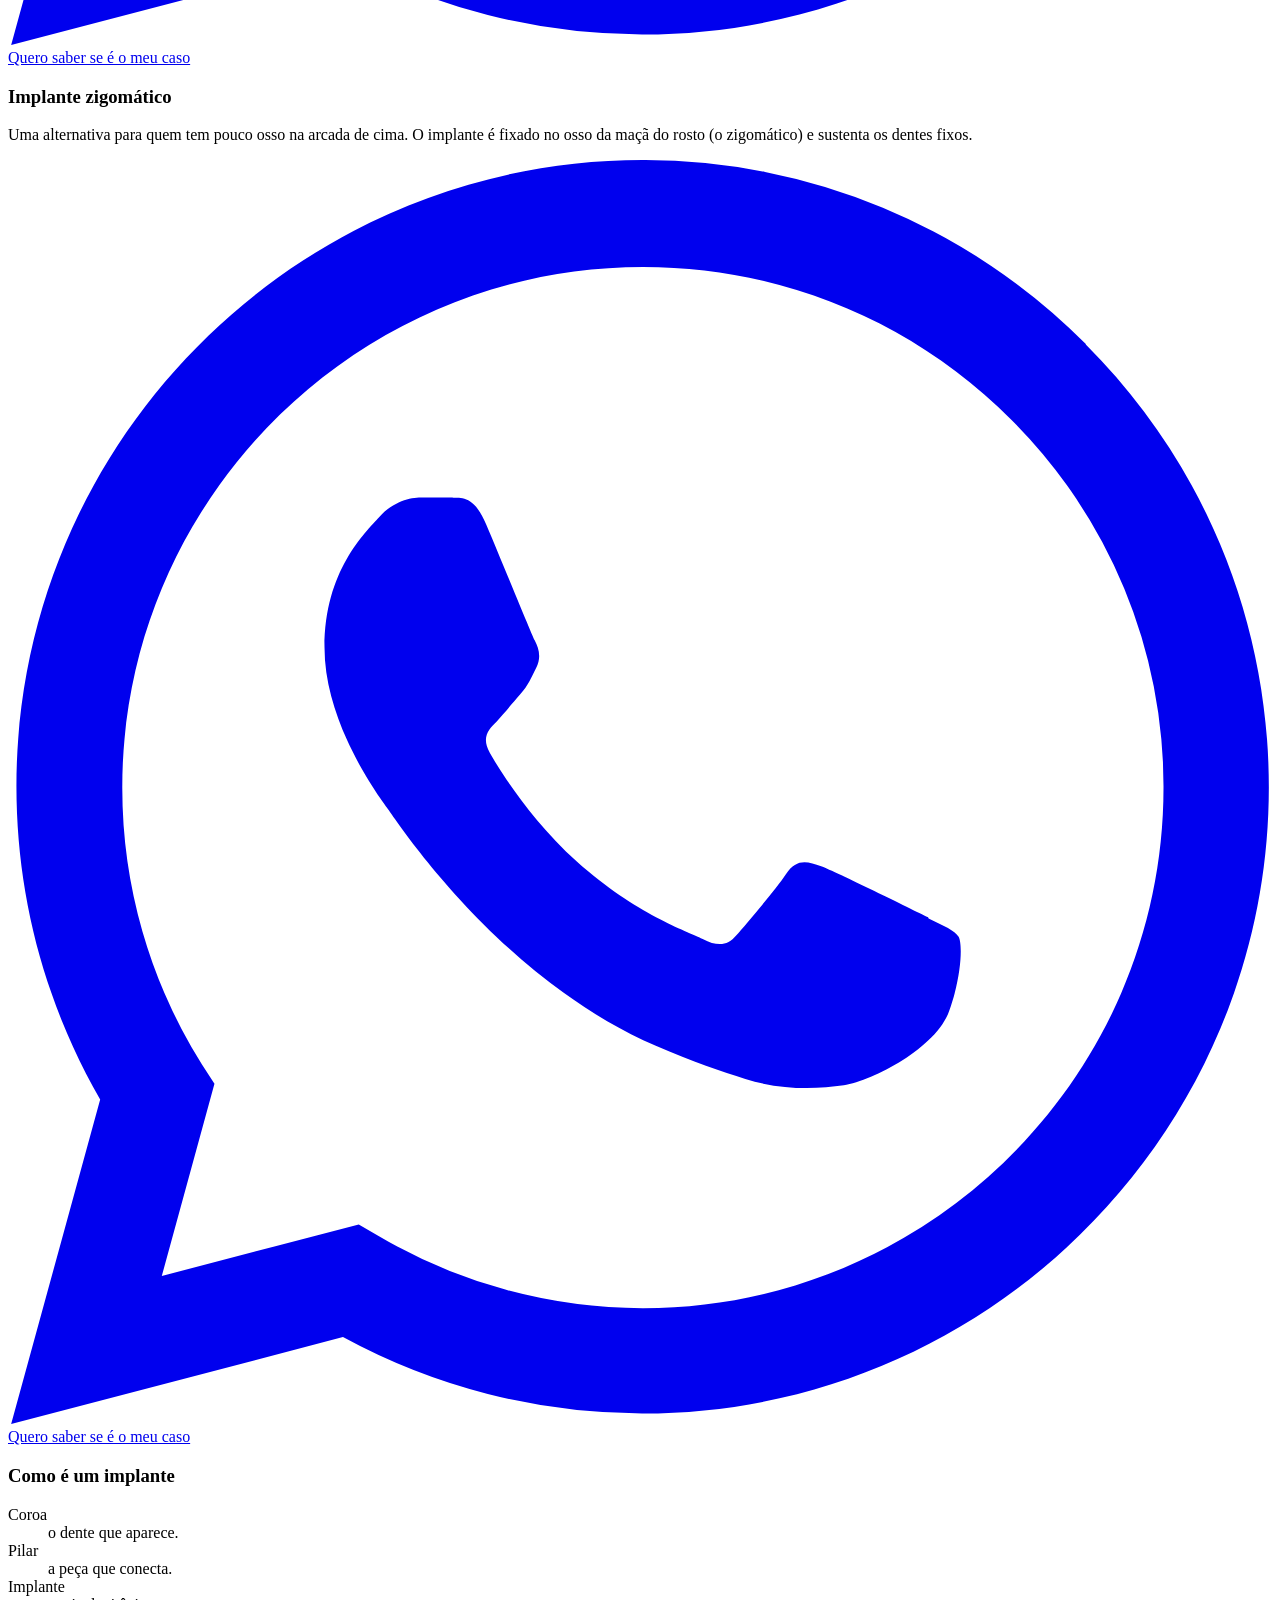
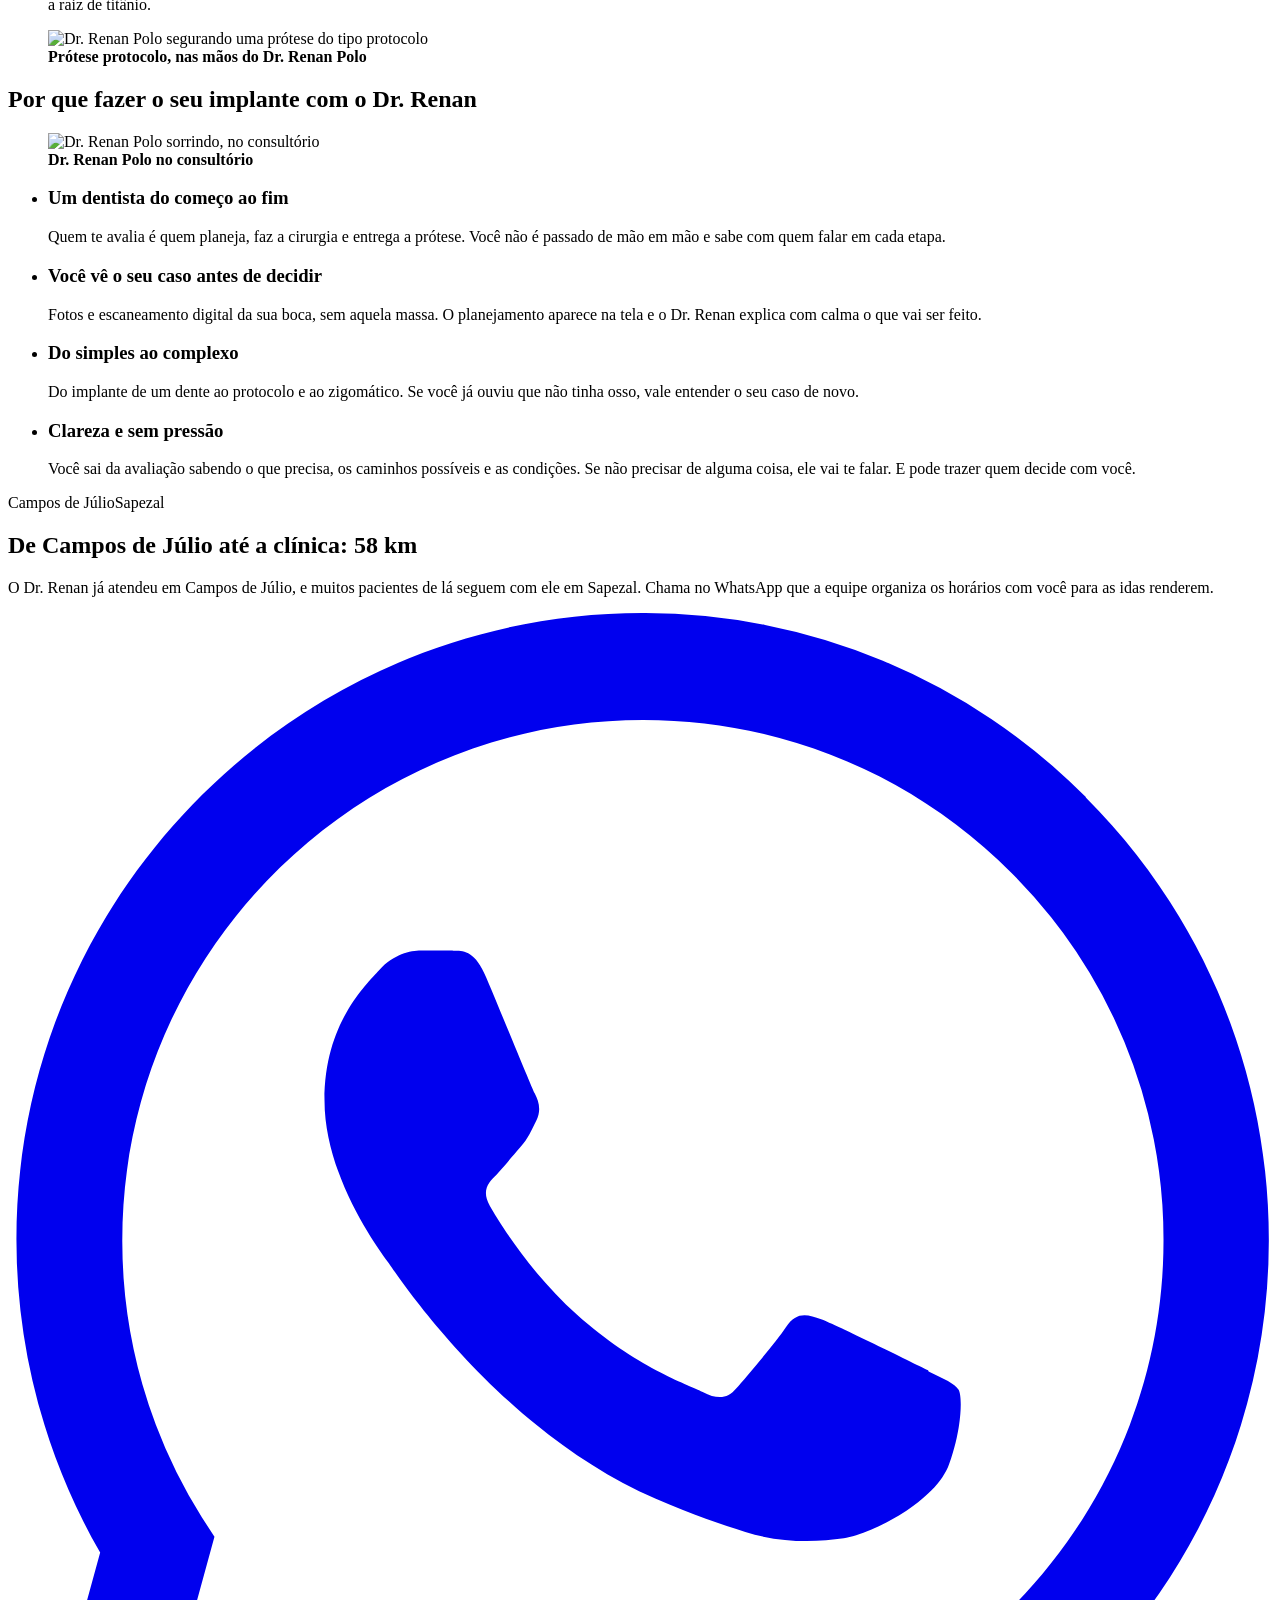
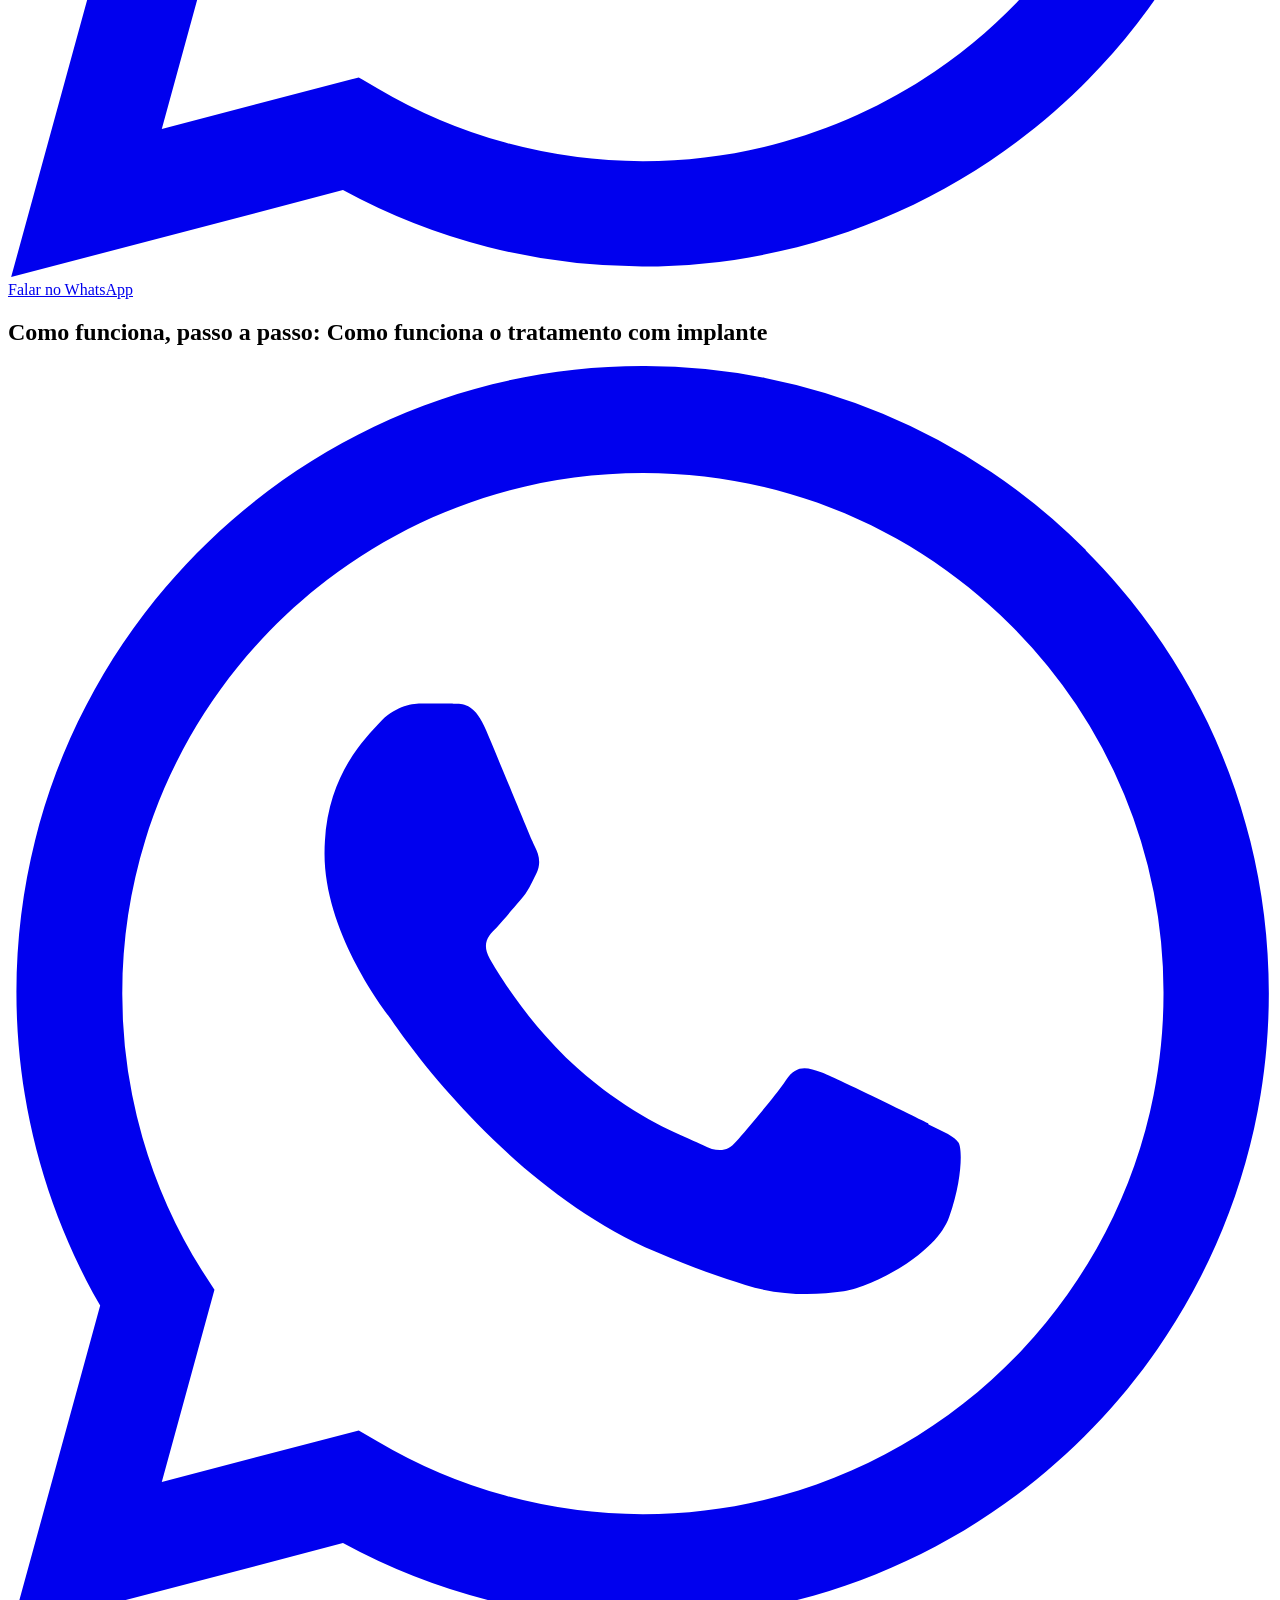
==== commit 64f1c763: "Dr. Renan no topo da página e casos reais abrindo com o destaque O retrato do Dr. Renan abre a págin" ====
--- a/implante-dentario-campos-de-julio/index.html
+++ b/implante-dentario-campos-de-julio/index.html
@@ -24,7 +24,7 @@
 <link rel="apple-touch-icon" href="/polodentalfacial-v2/img/apple-touch-icon.png">
 <link rel="preload" href="/polodentalfacial-v2/fonts/source-serif-4-latin.woff2" as="font" type="font/woff2" crossorigin>
 <link rel="preload" href="/polodentalfacial-v2/fonts/hanken-grotesk-latin.woff2" as="font" type="font/woff2" crossorigin>
-<link rel="stylesheet" href="/polodentalfacial-v2/css/site.css?v=ea4cf371">
+<link rel="stylesheet" href="/polodentalfacial-v2/css/site.css?v=1f736e2f">
 <script>
 document.documentElement.className='js';
 window.dataLayer=window.dataLayer||[];function gtag(){dataLayer.push(arguments);}
@@ -51,14 +51,11 @@
 </div>
 </header>
 <main id="conteudo">
-<section class="entrada" id="inicio">
-<div class="parede parede--luz"><div class="container"><figure class="obra obra--caso obra--destaque"><div class="obra__moldura"><img src="/polodentalfacial-v2/img/caso-varios-1.webp" width="1400" height="788" alt="Antes e depois: à esquerda faltando os quatro dentes da frente, à direita com os dentes repostos" fetchpriority="high" decoding="async"></div><figcaption class="etiqueta"><span class="etiqueta__num">Nº 1</span><strong>Vários dentes</strong><span>Caso tratado pelo Dr. Renan Polo · imagem publicada com autorização do paciente</span></figcaption></figure></div></div>
-<div class="container entrada__texto">
-<div class="entrada__titulo">
+<section class="entrada parede--luz" id="inicio">
+<div class="container entrada__grade">
+<div class="entrada__texto">
 <h1 id="titulo-principal">Implante dentário para quem é de Campos de Júlio</h1>
 
-</div>
-<div class="entrada__corpo">
 <div class="entrada__acoes">
 <a class="btn btn--escuro btn--grande js-wa" href="https://wa.me/5565993381433?text=Ol%C3%A1!%20Sou%20de%20Campos%20de%20J%C3%BAlio%2C%20vim%20pelo%20site%20e%20quero%20agendar%20uma%20avalia%C3%A7%C3%A3o%20de%20implante." target="_blank" rel="noopener" data-posicao="hero" id="cta-hero"><span class="btn__rotulo"><svg class="ic ic--wa" viewBox="0 0 24 24" aria-hidden="true" focusable="false"><path fill="currentColor" d="M17.47 14.38c-.3-.15-1.76-.87-2.03-.97-.27-.1-.47-.15-.67.15-.2.3-.77.97-.94 1.16-.17.2-.35.22-.64.07-.3-.15-1.26-.46-2.39-1.47-.88-.79-1.48-1.76-1.65-2.06-.17-.3-.02-.46.13-.6.13-.14.3-.35.45-.52.15-.17.2-.3.3-.5.1-.2.05-.37-.03-.52-.07-.15-.67-1.61-.92-2.2-.24-.58-.49-.5-.67-.51h-.57c-.2 0-.52.07-.79.37-.27.3-1.04 1.02-1.04 2.48s1.07 2.88 1.21 3.07c.15.2 2.1 3.2 5.08 4.49.71.31 1.26.49 1.7.63.71.22 1.36.19 1.87.12.57-.09 1.76-.72 2-1.41.25-.7.25-1.29.18-1.41-.08-.13-.27-.2-.57-.35m-5.42 7.4h-.01a9.87 9.87 0 0 1-5.03-1.38l-.36-.21-3.74.98 1-3.65-.24-.37a9.86 9.86 0 0 1-1.51-5.26c0-5.45 4.44-9.88 9.89-9.88 2.64 0 5.12 1.03 6.99 2.9a9.83 9.83 0 0 1 2.89 6.99c0 5.45-4.44 9.88-9.88 9.88m8.41-18.3A11.82 11.82 0 0 0 12.05 0C5.5 0 .16 5.34.16 11.89c0 2.1.55 4.14 1.59 5.95L.06 24l6.3-1.65a11.88 11.88 0 0 0 5.68 1.45h.01c6.55 0 11.89-5.34 11.89-11.89 0-3.18-1.24-6.17-3.48-8.41"/></svg>Agendar minha avaliação</span></a>
 <a class="link-seta" href="#como-funciona">Ver como funciona<svg class="ic" viewBox="0 0 24 24" aria-hidden="true" focusable="false" fill="none" stroke="currentColor" stroke-width="1.75" stroke-linecap="round" stroke-linejoin="round"><path d="M5 12h14"/><path d="m12 5 7 7-7 7"/></svg></a>
@@ -66,6 +63,7 @@
 <p class="entrada__sub">A 58 km, em Sapezal, o Dr. Renan Polo planeja, faz a cirurgia e entrega a sua prótese. Antes de decidir, você vê o seu caso na tela.</p>
 <p class="entrada__local">Implante dentário · Para quem é de Campos de Júlio<br>Clínica em Sapezal, a 58 km de Campos de Júlio.</p>
 </div>
+<figure class="obra obra--topo"><div class="obra__moldura"><img src="/polodentalfacial-v2/img/dr-renan-retrato.webp" width="960" height="1200" alt="Retrato do Dr. Renan Polo, cirurgião-dentista da Polo Dental Facial" fetchpriority="high" decoding="async"></div><figcaption class="etiqueta"><strong>Dr. Renan Polo · Cirurgião-dentista</strong></figcaption></figure>
 </div>
 </section>
 <section class="ficha" aria-label="Por que confiar"><div class="container"><ul class="ficha__lista"><li>Do planejamento à prótese com o Dr. Renan</li><li>Planejamento com fotos e escaneamento digital</li><li>Do implante unitário ao zigomático</li><li><a href="https://www.google.com/maps/search/?api=1&amp;query=Polo%20Dental%20Facial&amp;query_place_id=ChIJbfycH5HhvJMRzWxq_S0vg3A" target="_blank" rel="noopener">Avaliações de pacientes no Google</a></li></ul></div></section>
@@ -143,14 +141,14 @@
 <section class="secao" id="resultados">
 <div class="container">
 <h2 class="titulo-secao">Casos reais</h2>
-<div class="mostra"><figure class="obra obra--caso"><div class="obra__moldura"><img src="/polodentalfacial-v2/img/caso-protocolo-1.webp" width="1400" height="788" alt="Protocolo: os dentes fixos na boca e a prótese tipo protocolo antes de ser instalada" loading="lazy" decoding="async"></div><figcaption class="etiqueta"><span class="etiqueta__num">Nº 2</span><strong>Protocolo</strong><span>Caso tratado pelo Dr. Renan Polo · imagem publicada com autorização do paciente</span></figcaption></figure><figure class="obra obra--caso"><div class="obra__moldura"><img src="/polodentalfacial-v2/img/caso-protocolo-2.webp" width="1400" height="788" alt="Antes e depois de um protocolo nas arcadas de cima e de baixo: em cima as próteses antigas, embaixo os dentes fixos novos" loading="lazy" decoding="async"></div><figcaption class="etiqueta"><span class="etiqueta__num">Nº 3</span><strong>Protocolo</strong><span>Caso tratado pelo Dr. Renan Polo · imagem publicada com autorização do paciente</span></figcaption></figure><figure class="obra obra--caso"><div class="obra__moldura"><img src="/polodentalfacial-v2/img/caso-protocolo-3.webp" width="1400" height="788" alt="Antes e depois de um protocolo: à esquerda o sorriso sem dentes, à direita com os dentes fixos" loading="lazy" decoding="async"></div><figcaption class="etiqueta"><span class="etiqueta__num">Nº 4</span><strong>Protocolo</strong><span>Caso tratado pelo Dr. Renan Polo · imagem publicada com autorização do paciente</span></figcaption></figure><figure class="obra obra--caso"><div class="obra__moldura"><img src="/polodentalfacial-v2/img/caso-protocolo-4.webp" width="1400" height="788" alt="Antes e depois de um protocolo em paciente idosa: à esquerda com a dentadura antiga, à direita com os dentes fixos" loading="lazy" decoding="async"></div><figcaption class="etiqueta"><span class="etiqueta__num">Nº 5</span><strong>Protocolo</strong><span>Caso tratado pelo Dr. Renan Polo · imagem publicada com autorização do paciente</span></figcaption></figure><figure class="obra obra--caso obra--par"><div class="obra__moldura"><div class="obra__par"><div class="obra__lado"><span class="obra__tag">Antes</span><img src="/polodentalfacial-v2/img/caso-varios-2-antes.webp" width="1400" height="605" alt="Antes: dentes do lado gastos e faltando, vistos dos dois lados" loading="lazy" decoding="async"></div><div class="obra__lado"><span class="obra__tag">Depois</span><img src="/polodentalfacial-v2/img/caso-varios-2-depois.webp" width="1400" height="605" alt="Depois: dentes do lado repostos, vistos dos dois lados" loading="lazy" decoding="async"></div></div></div><figcaption class="etiqueta"><span class="etiqueta__num">Nº 6</span><strong>Vários dentes</strong><span>Caso tratado pelo Dr. Renan Polo · imagem publicada com autorização do paciente</span></figcaption></figure></div>
+<div class="mostra"><figure class="obra obra--caso obra--abre"><div class="obra__moldura"><img src="/polodentalfacial-v2/img/caso-varios-1.webp" width="1400" height="788" alt="Antes e depois: à esquerda faltando os quatro dentes da frente, à direita com os dentes repostos" loading="lazy" decoding="async"></div><figcaption class="etiqueta"><span class="etiqueta__num">Nº 1</span><strong>Vários dentes</strong><span>Caso tratado pelo Dr. Renan Polo · imagem publicada com autorização do paciente</span></figcaption></figure><figure class="obra obra--caso"><div class="obra__moldura"><img src="/polodentalfacial-v2/img/caso-protocolo-1.webp" width="1400" height="788" alt="Protocolo: os dentes fixos na boca e a prótese tipo protocolo antes de ser instalada" loading="lazy" decoding="async"></div><figcaption class="etiqueta"><span class="etiqueta__num">Nº 2</span><strong>Protocolo</strong><span>Caso tratado pelo Dr. Renan Polo · imagem publicada com autorização do paciente</span></figcaption></figure><figure class="obra obra--caso"><div class="obra__moldura"><img src="/polodentalfacial-v2/img/caso-protocolo-2.webp" width="1400" height="788" alt="Antes e depois de um protocolo nas arcadas de cima e de baixo: em cima as próteses antigas, embaixo os dentes fixos novos" loading="lazy" decoding="async"></div><figcaption class="etiqueta"><span class="etiqueta__num">Nº 3</span><strong>Protocolo</strong><span>Caso tratado pelo Dr. Renan Polo · imagem publicada com autorização do paciente</span></figcaption></figure><figure class="obra obra--caso"><div class="obra__moldura"><img src="/polodentalfacial-v2/img/caso-protocolo-3.webp" width="1400" height="788" alt="Antes e depois de um protocolo: à esquerda o sorriso sem dentes, à direita com os dentes fixos" loading="lazy" decoding="async"></div><figcaption class="etiqueta"><span class="etiqueta__num">Nº 4</span><strong>Protocolo</strong><span>Caso tratado pelo Dr. Renan Polo · imagem publicada com autorização do paciente</span></figcaption></figure><figure class="obra obra--caso"><div class="obra__moldura"><img src="/polodentalfacial-v2/img/caso-protocolo-4.webp" width="1400" height="788" alt="Antes e depois de um protocolo em paciente idosa: à esquerda com a dentadura antiga, à direita com os dentes fixos" loading="lazy" decoding="async"></div><figcaption class="etiqueta"><span class="etiqueta__num">Nº 5</span><strong>Protocolo</strong><span>Caso tratado pelo Dr. Renan Polo · imagem publicada com autorização do paciente</span></figcaption></figure><figure class="obra obra--caso obra--par"><div class="obra__moldura"><div class="obra__par"><div class="obra__lado"><span class="obra__tag">Antes</span><img src="/polodentalfacial-v2/img/caso-varios-2-antes.webp" width="1400" height="605" alt="Antes: dentes do lado gastos e faltando, vistos dos dois lados" loading="lazy" decoding="async"></div><div class="obra__lado"><span class="obra__tag">Depois</span><img src="/polodentalfacial-v2/img/caso-varios-2-depois.webp" width="1400" height="605" alt="Depois: dentes do lado repostos, vistos dos dois lados" loading="lazy" decoding="async"></div></div></div><figcaption class="etiqueta"><span class="etiqueta__num">Nº 6</span><strong>Vários dentes</strong><span>Caso tratado pelo Dr. Renan Polo · imagem publicada com autorização do paciente</span></figcaption></figure></div>
 <p class="mostra__aviso">Cada caso é único. O resultado depende da avaliação e do planejamento de cada paciente.</p>
 </div>
 </section>
 <section class="secao" id="dr-renan">
 <div class="container">
 <div class="par">
-<figure class="obra par__maior"><div class="obra__moldura"><img src="/polodentalfacial-v2/img/dr-renan-retrato.webp" width="960" height="1200" alt="Retrato do Dr. Renan Polo, cirurgião-dentista da Polo Dental Facial" loading="lazy" decoding="async"></div><figcaption class="etiqueta"><strong>Dr. Renan Polo · Cirurgião-dentista</strong></figcaption></figure>
+<figure class="obra par__maior"><div class="obra__moldura"><img src="/polodentalfacial-v2/img/dr-renan-perfil.webp" width="960" height="1200" alt="Dr. Renan Polo de braços cruzados, sorrindo e olhando para o lado" loading="lazy" decoding="async"></div><figcaption class="etiqueta"><strong>Dr. Renan Polo · Sapezal/MT</strong></figcaption></figure>
 <figure class="obra par__menor"><div class="obra__moldura"><img src="/polodentalfacial-v2/img/consultorio.webp" width="960" height="1200" alt="Consultório da Polo Dental Facial, com a cadeira odontológica" loading="lazy" decoding="async"></div><figcaption class="etiqueta"><strong>Consultório · Sapezal/MT</strong></figcaption></figure>
 </div>
 <div class="duas duas--autor">
@@ -284,6 +282,6 @@
 <div class="cookies__botoes"><button type="button" class="btn btn--linha btn--peq" data-cookies="recusar"><span class="btn__rotulo">Recusar</span></button><button type="button" class="btn btn--escuro btn--peq" data-cookies="aceitar"><span class="btn__rotulo">Aceitar</span></button></div>
 </div>
 <script id="polo-config" type="application/json">{"base":"/polodentalfacial-v2/","pagina":"campos","whatsapp":"5565993381433","webhook":"","msg":{"abertura":{"padrao":"Olá! Vim pelo site","google":"Olá! Vi o site no Google","camposDeJulio":"Olá! Sou de Campos de Júlio, vim pelo site"},"pedido":{"avaliacao":" e quero agendar uma avaliação de implante.","tratamento":" e quero saber se o {tratamento} é o meu caso."}},"obrigado":"/polodentalfacial-v2/obrigado/"}</script>
-<script src="/polodentalfacial-v2/js/site.js?v=ea4cf371" defer></script>
+<script src="/polodentalfacial-v2/js/site.js?v=1f736e2f" defer></script>
 </body>
 </html>
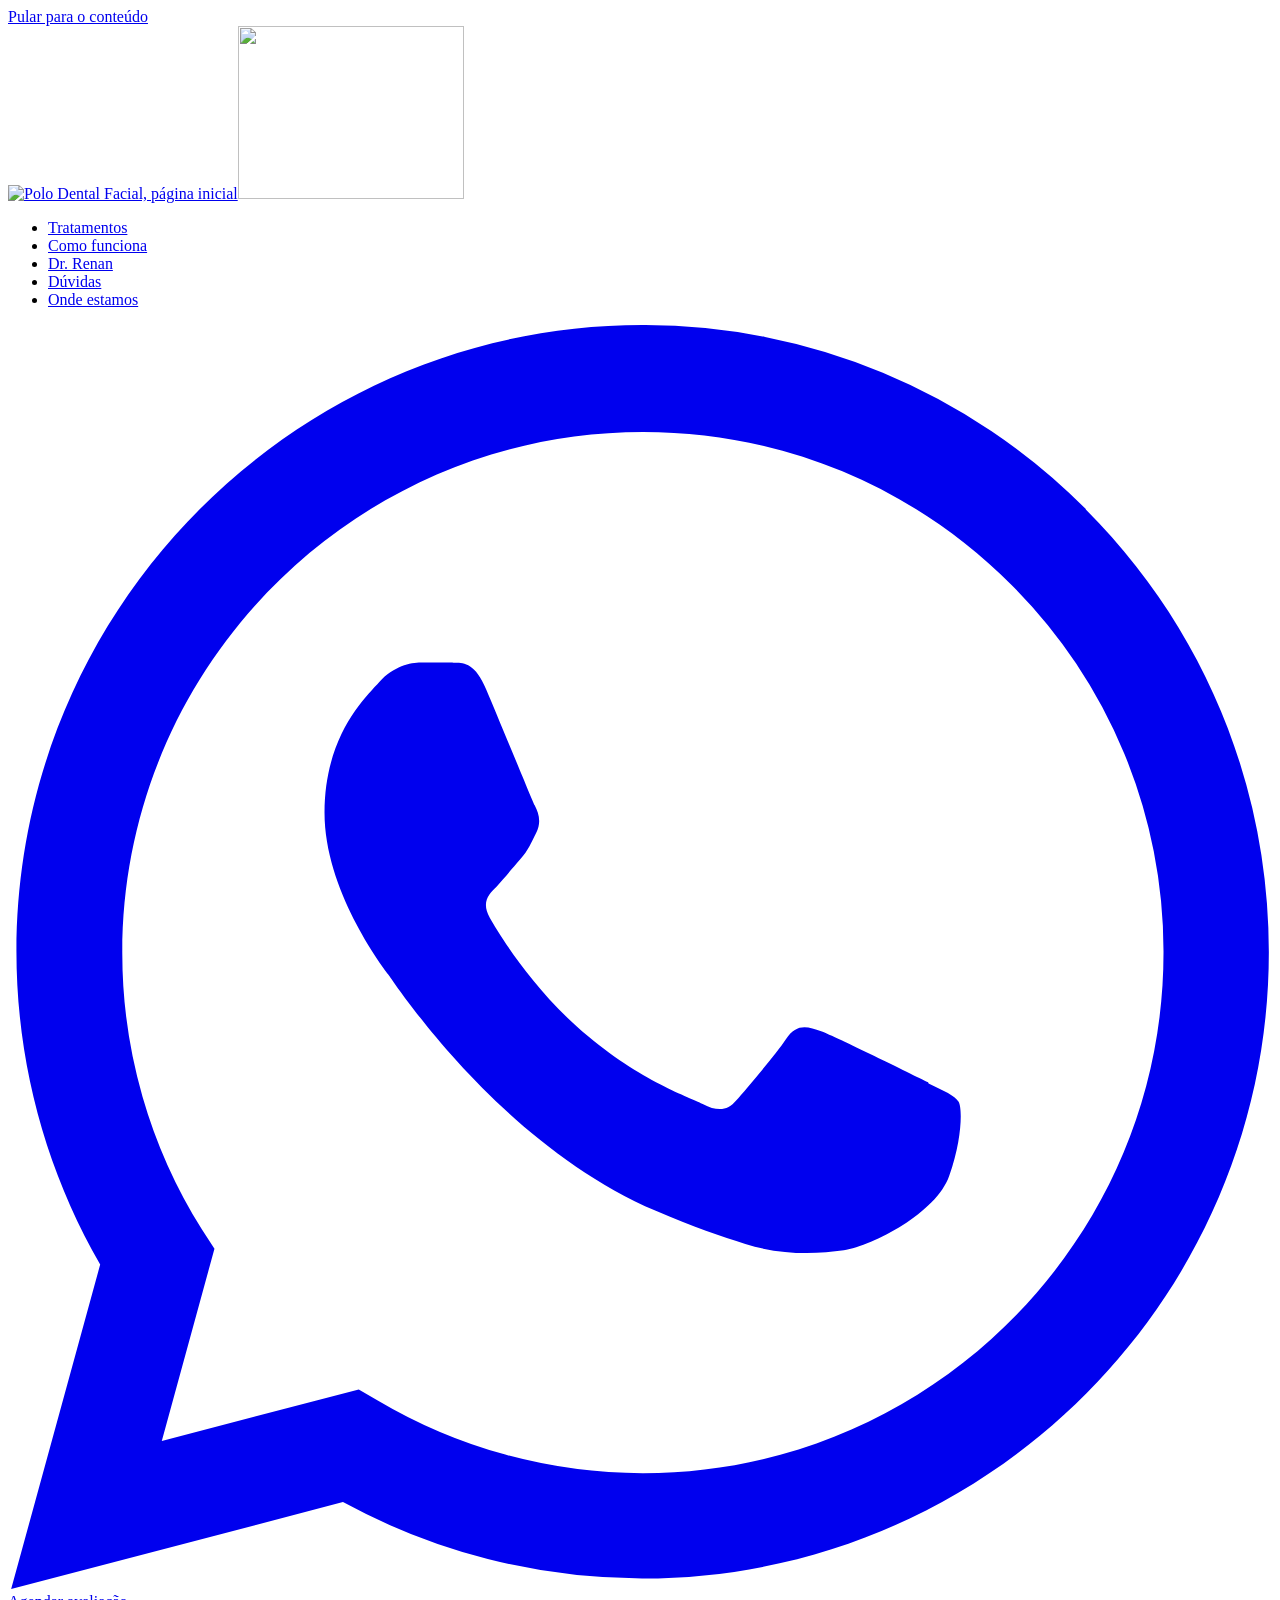
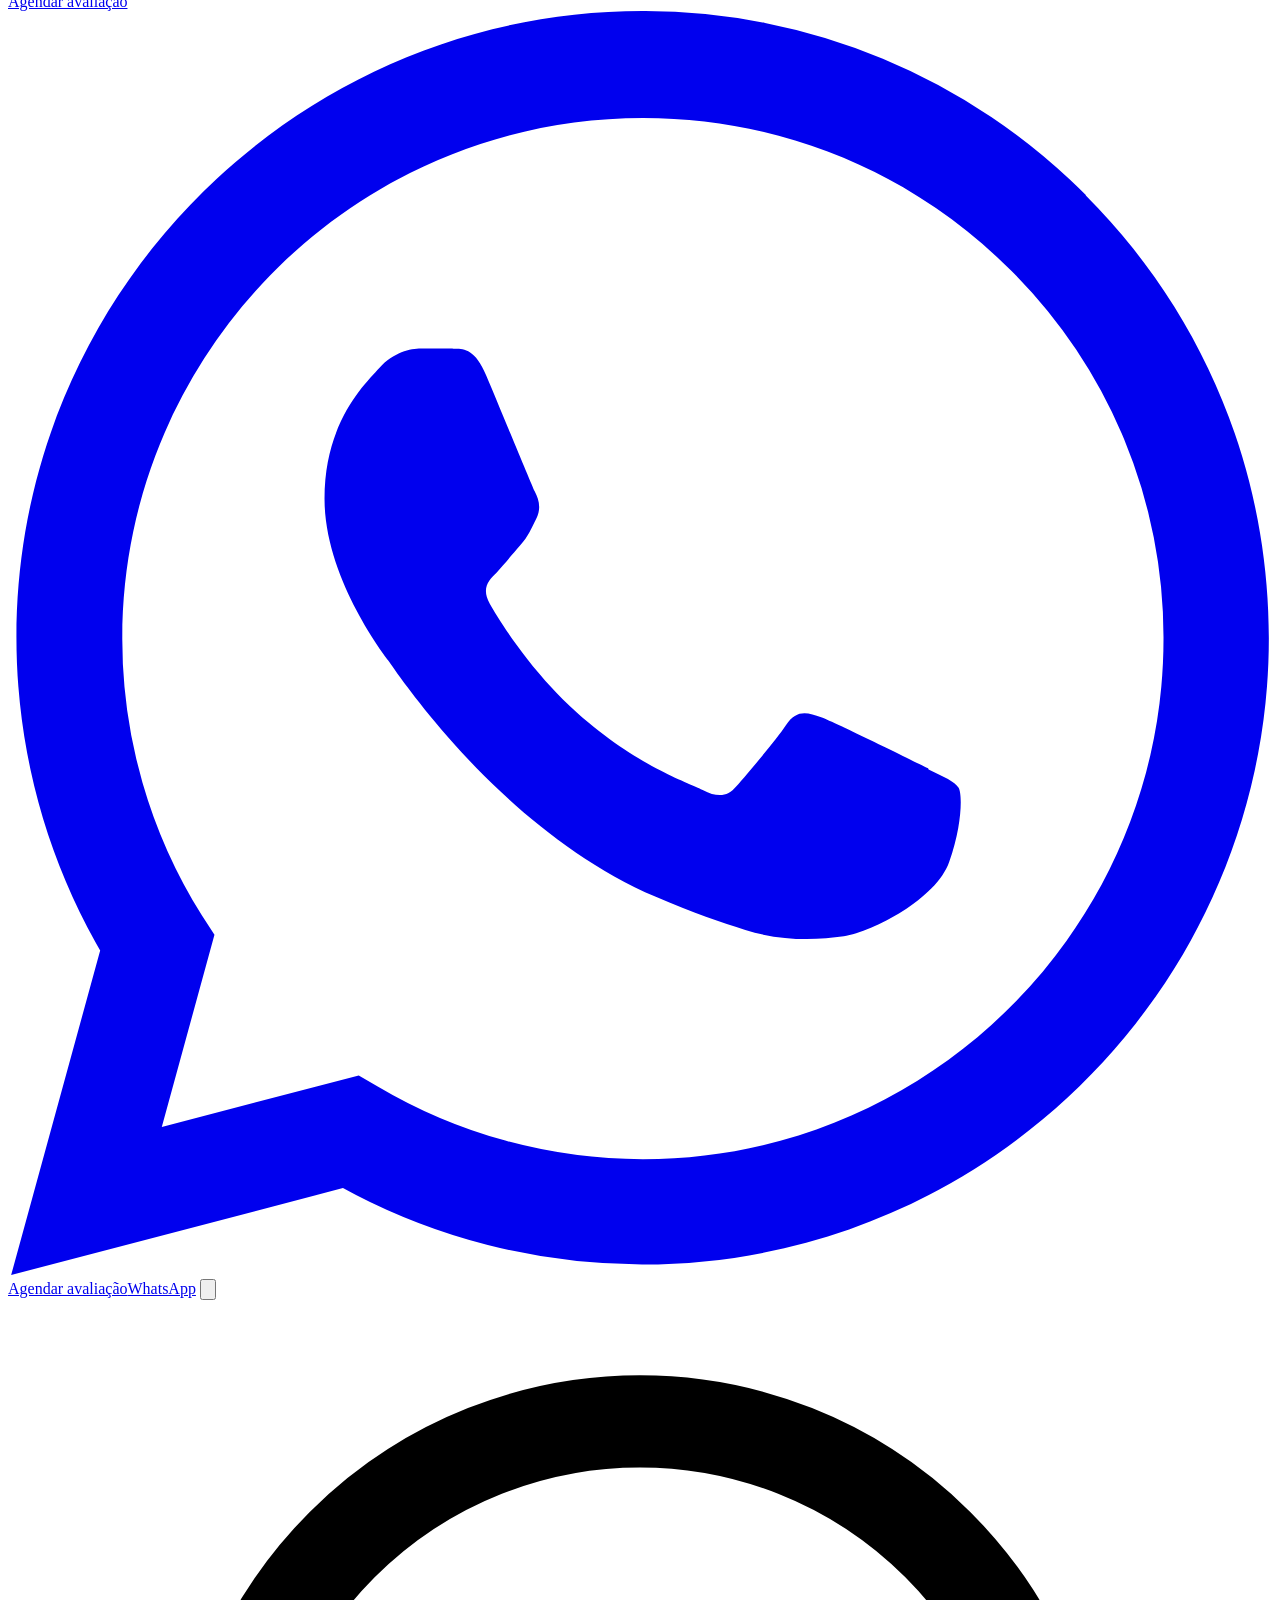
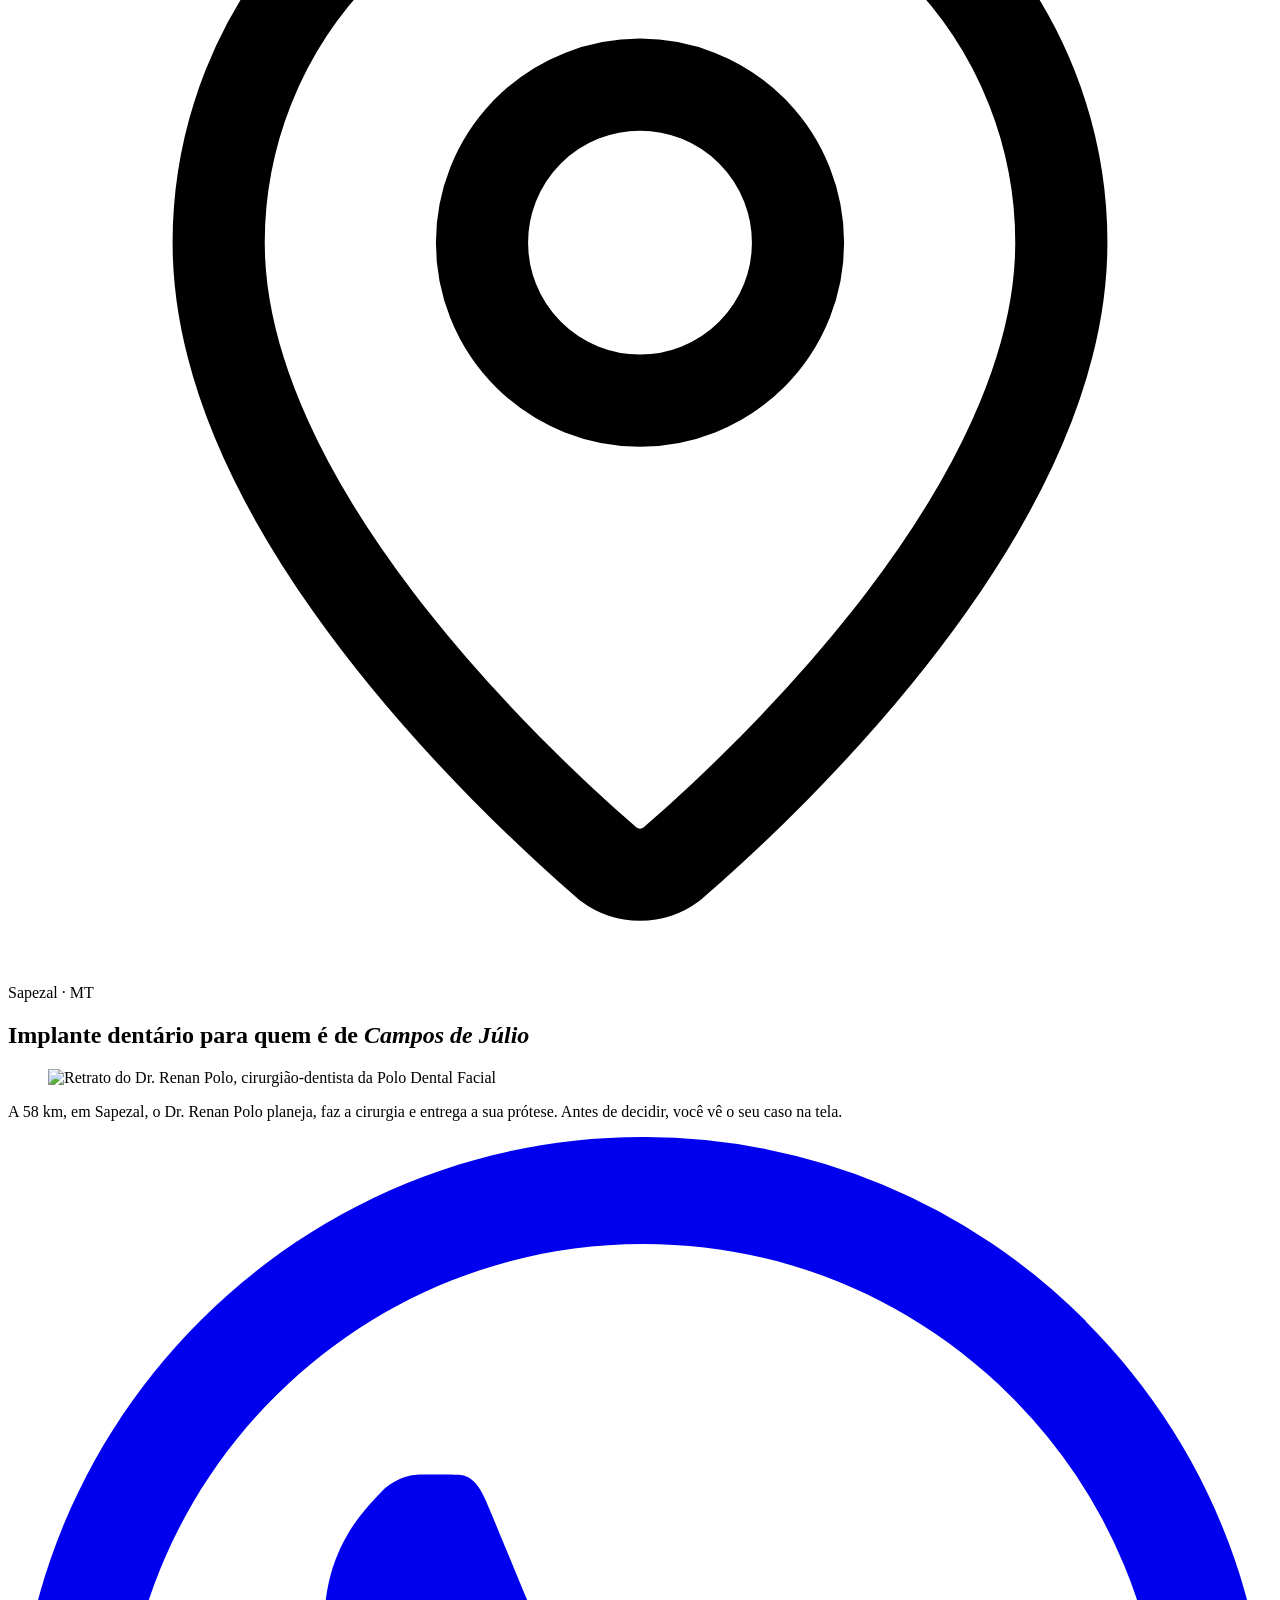
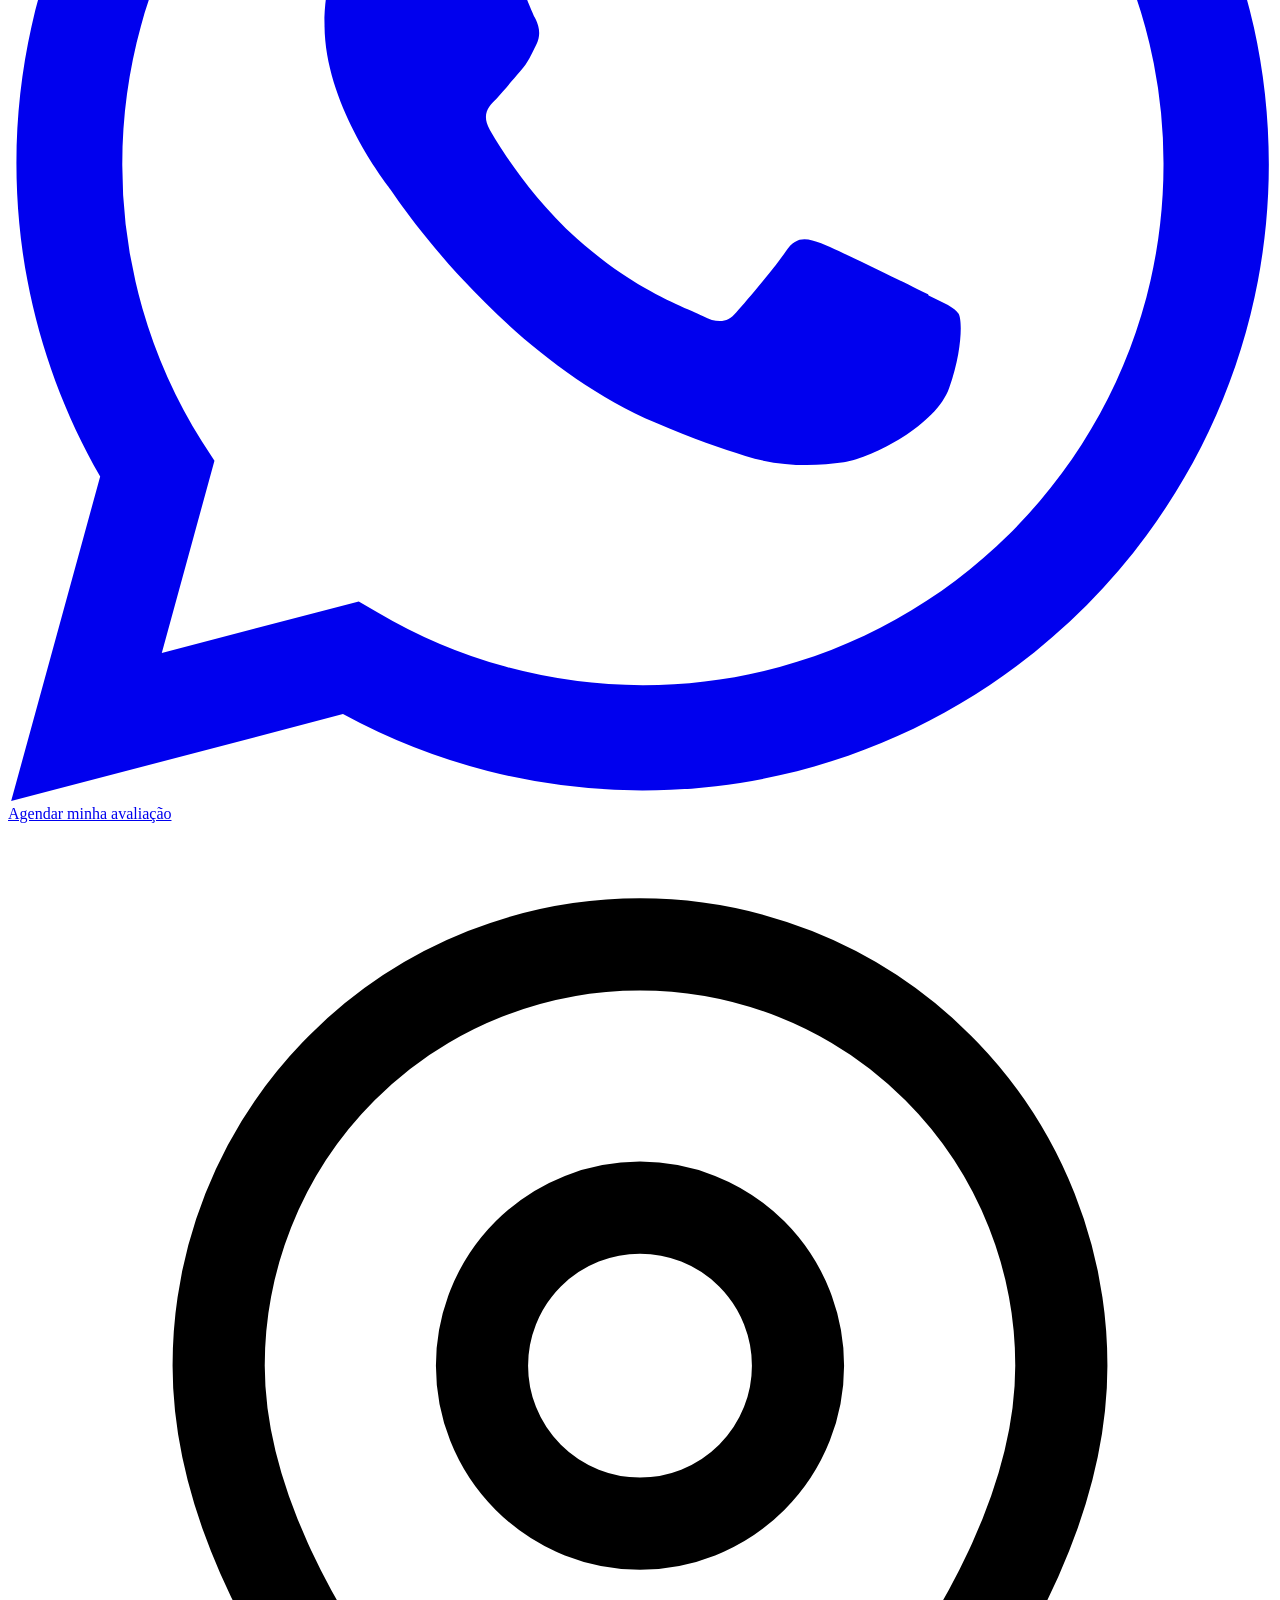
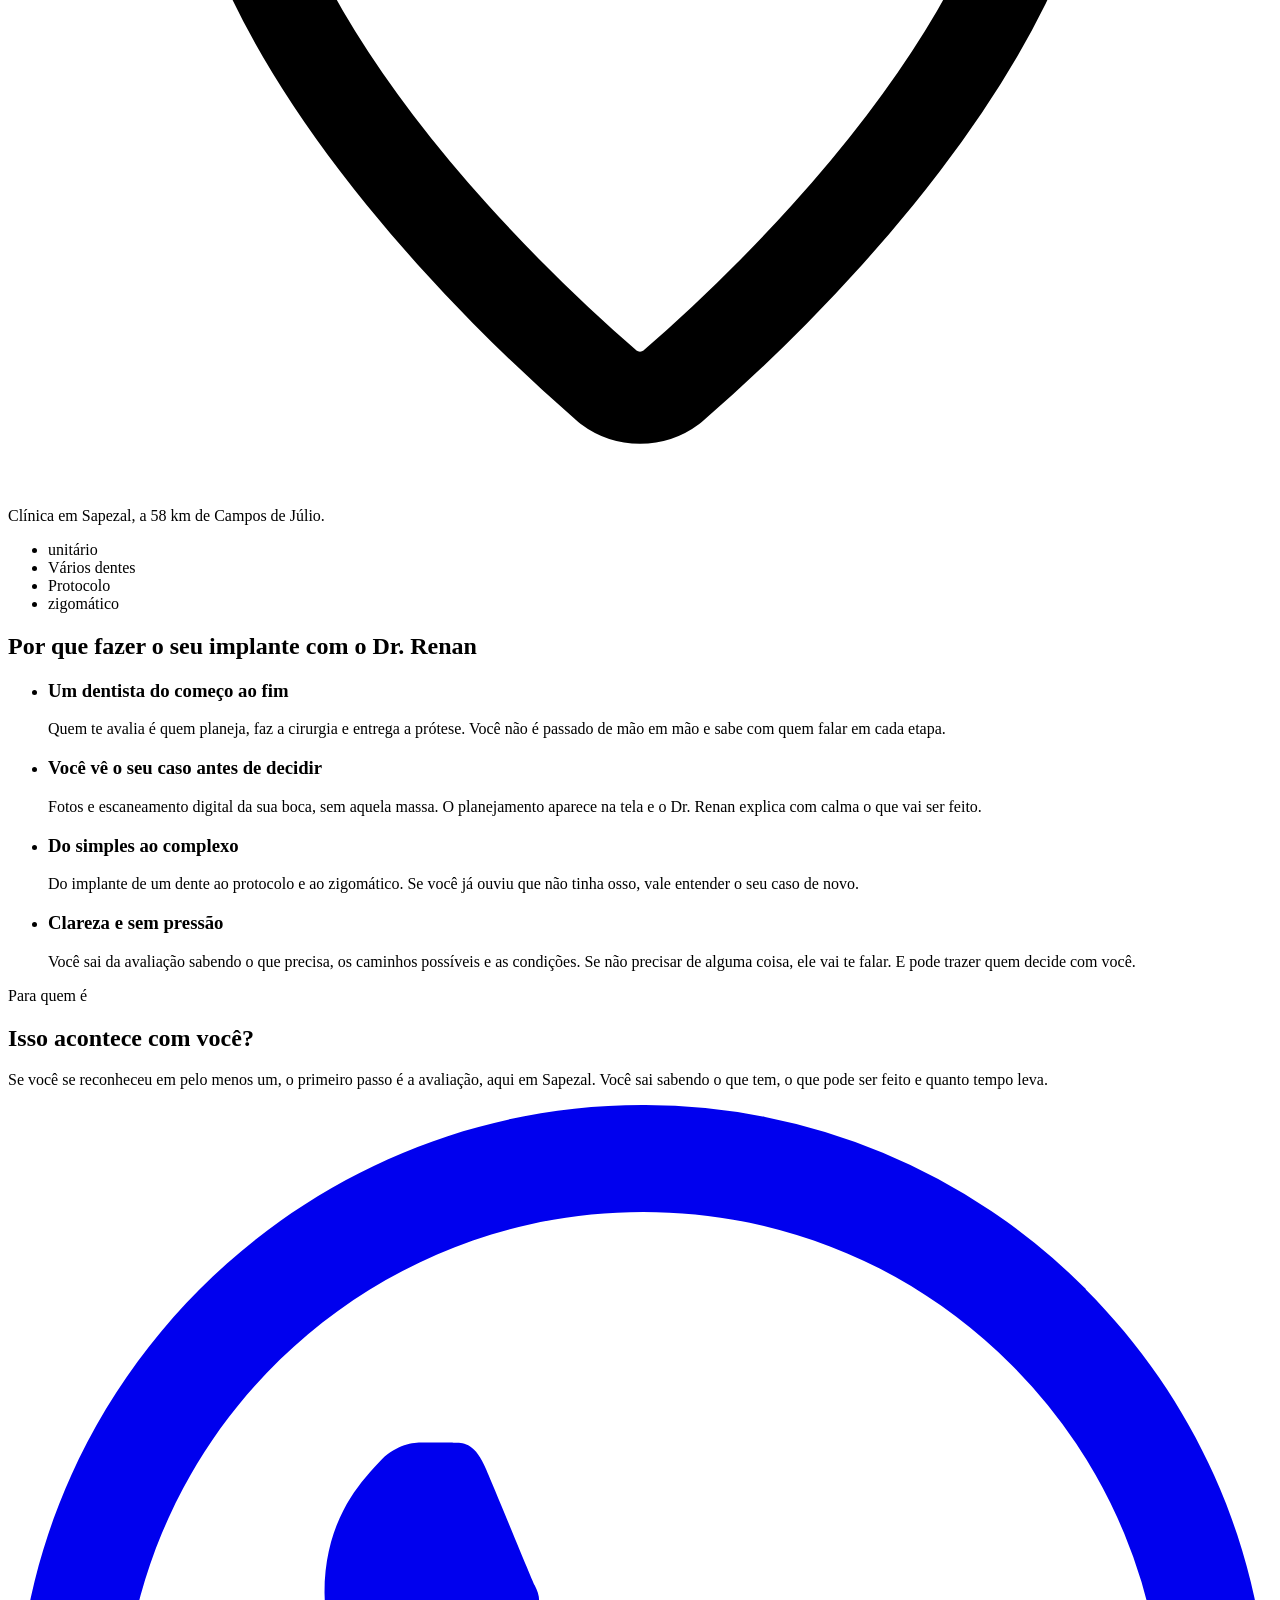
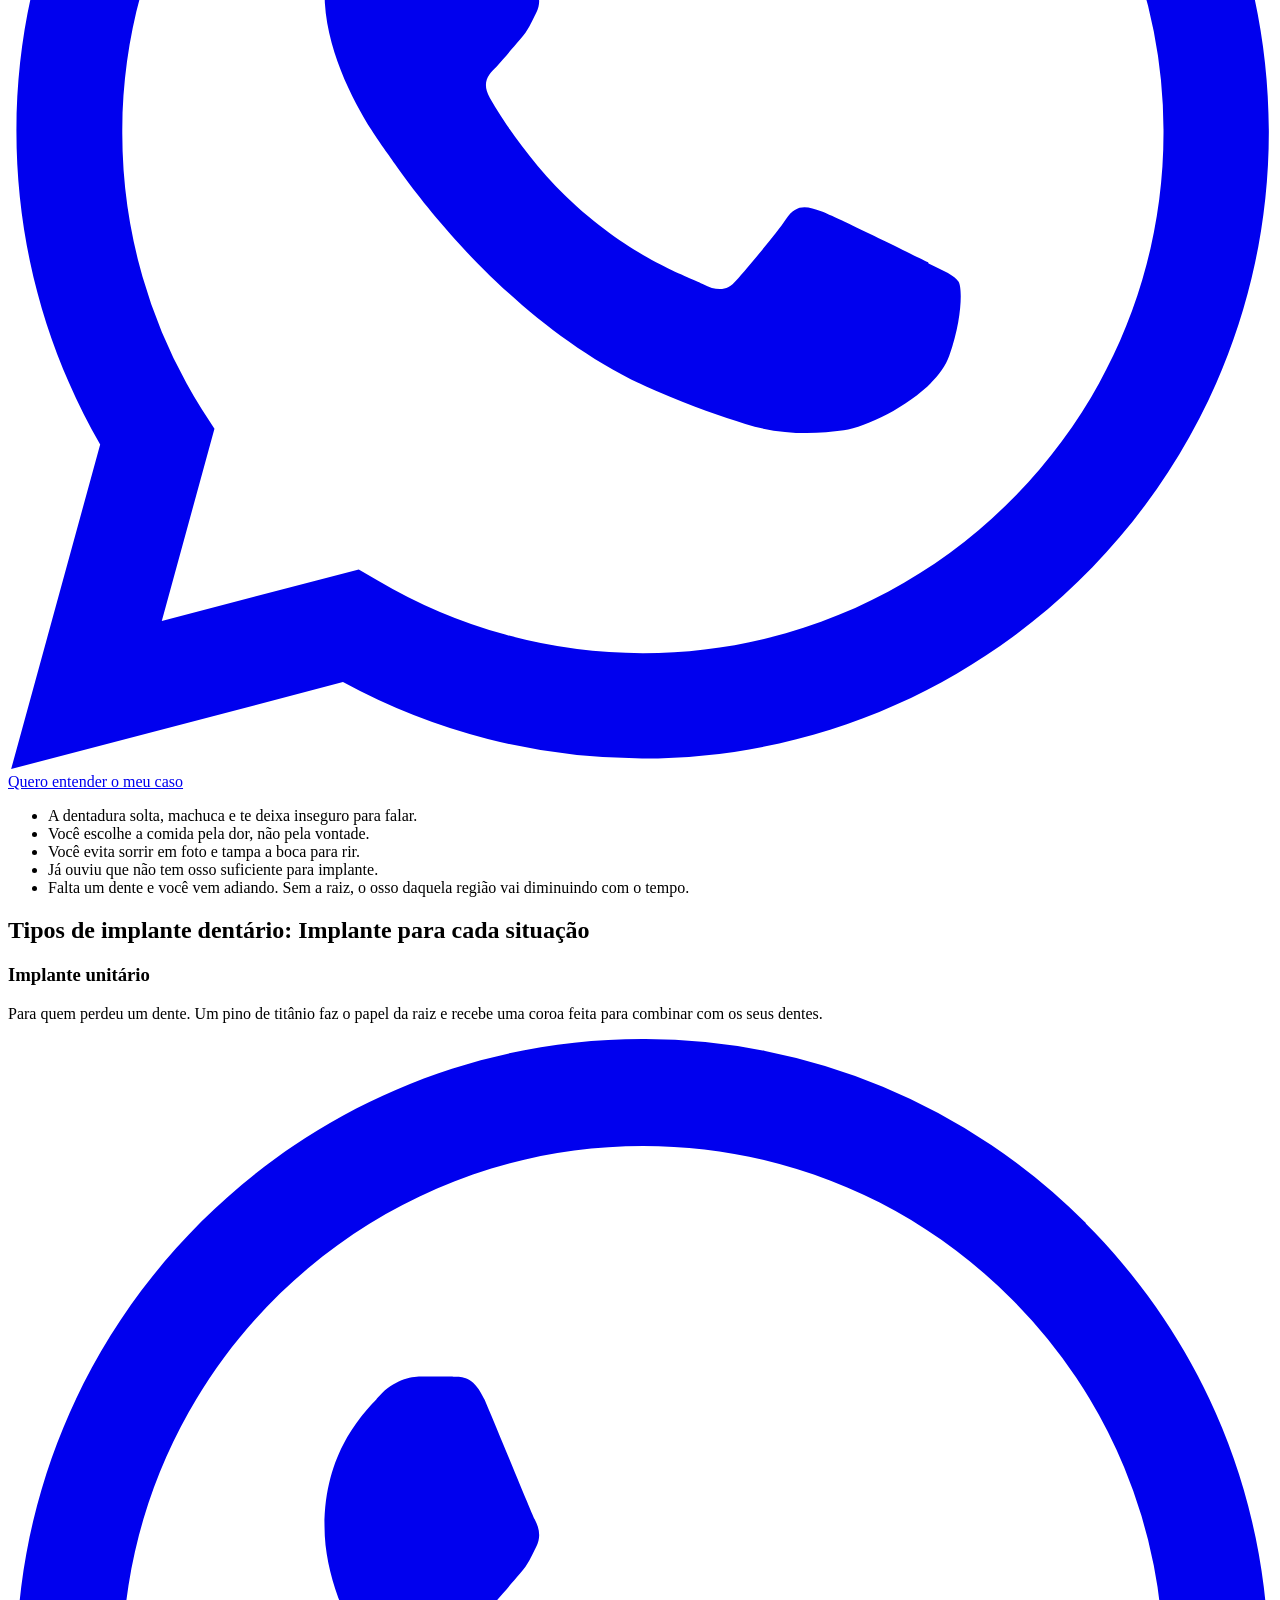
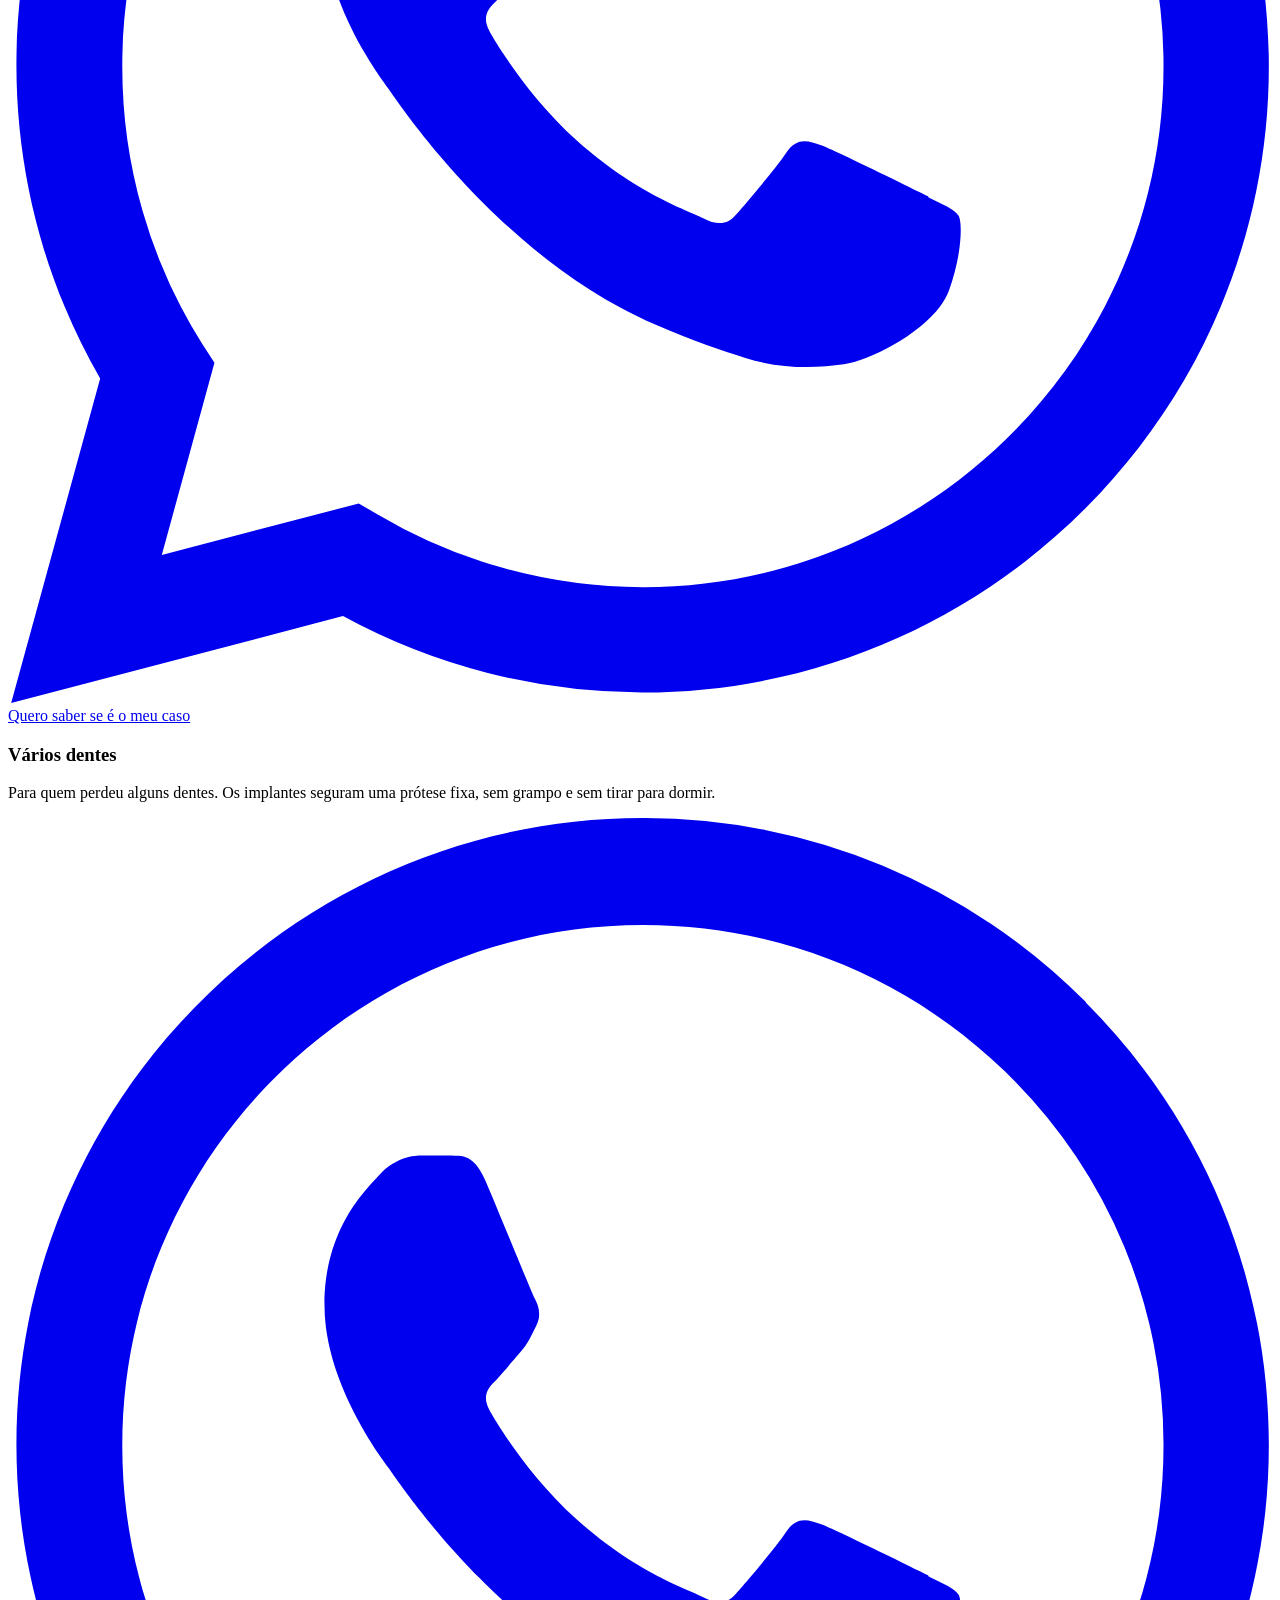
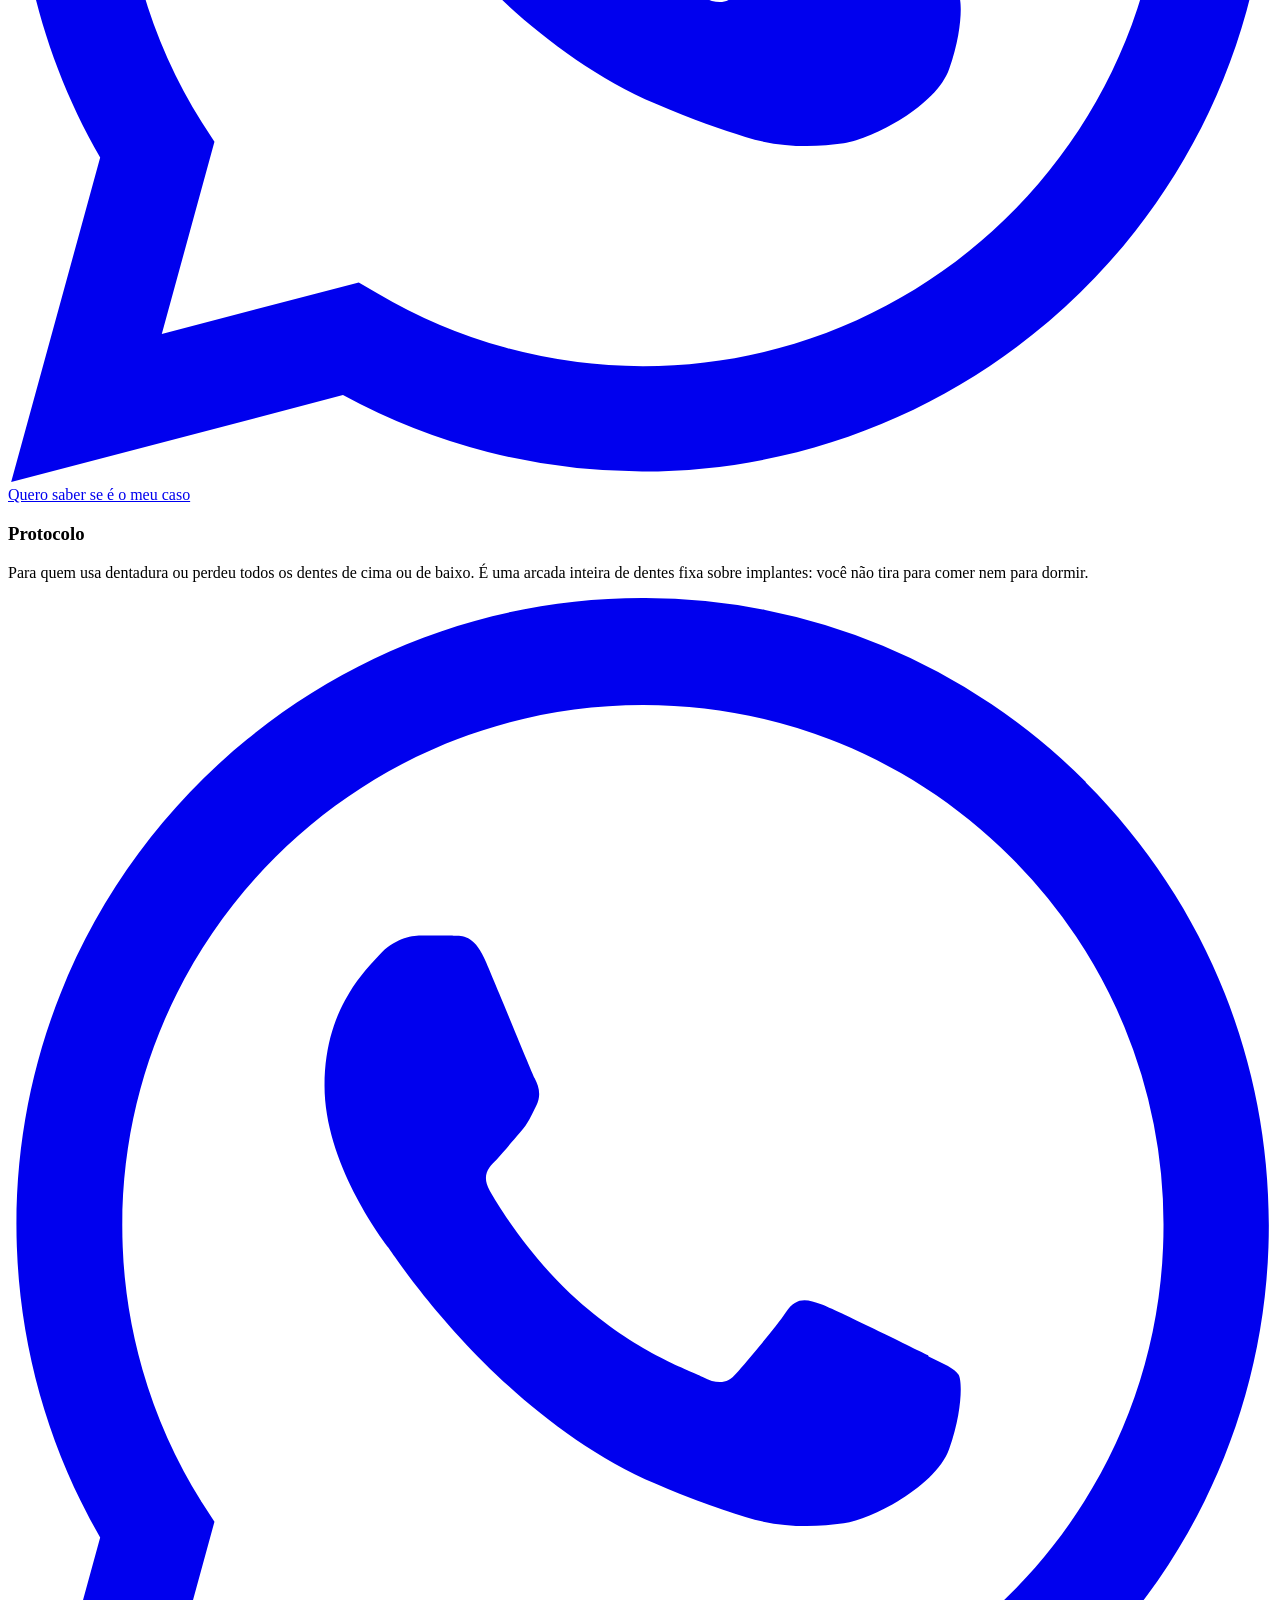
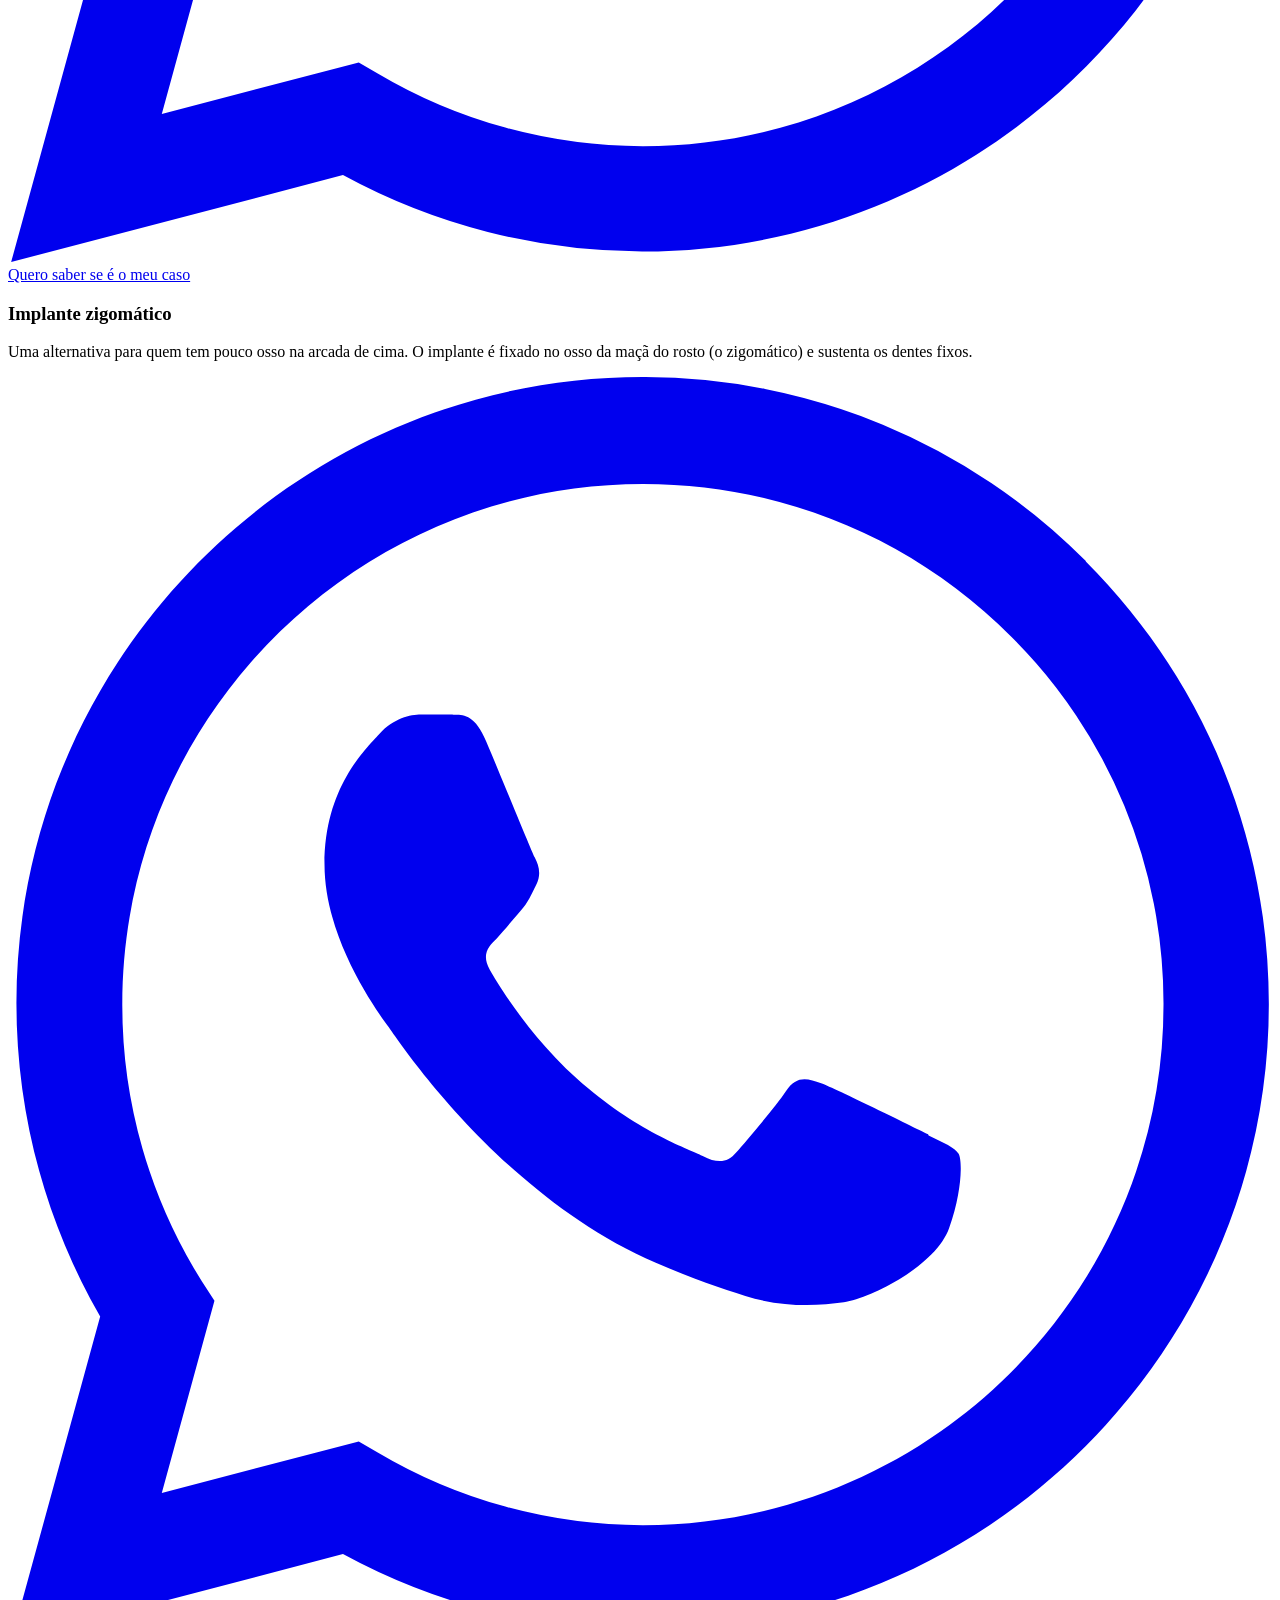
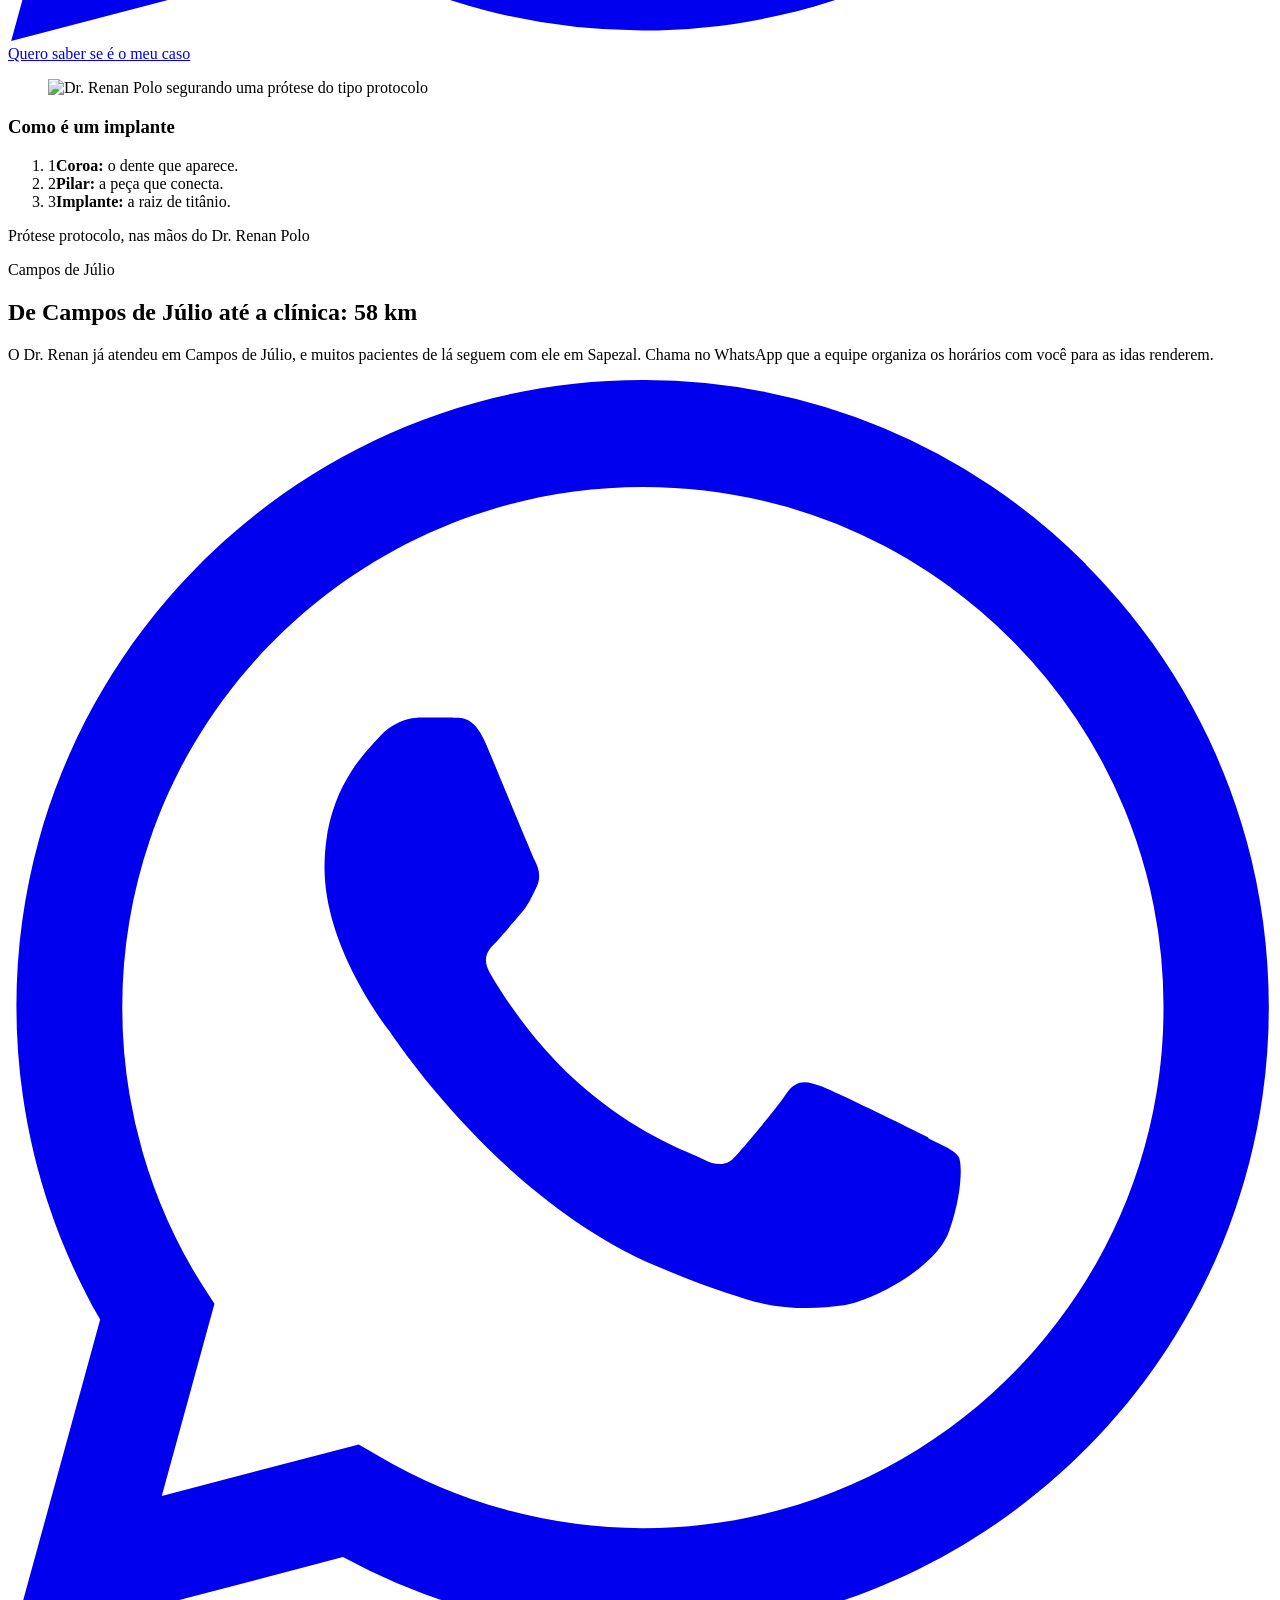
==== commit ab722c96: "Versão 5: estrutura de site de clínica com topo escuro, cartões e faixas Refeita com base no site de" ====
--- a/implante-dentario-campos-de-julio/index.html
+++ b/implante-dentario-campos-de-julio/index.html
@@ -7,7 +7,7 @@
 <meta name="description" content="É de Campos de Júlio? Faça o seu implante com o Dr. Renan Polo, em Sapezal: planejamento, cirurgia e prótese com o mesmo dentista. Agende pelo WhatsApp.">
 <meta name="robots" content="noindex, nofollow">
 <link rel="canonical" href="https://hpintern0.github.io/polodentalfacial-v2/implante-dentario-campos-de-julio/">
-<meta name="theme-color" content="#F3F2F0">
+<meta name="theme-color" content="#2B2129">
 <meta name="color-scheme" content="light">
 <meta property="og:type" content="website">
 <meta property="og:locale" content="pt_BR">
@@ -24,7 +24,8 @@
 <link rel="apple-touch-icon" href="/polodentalfacial-v2/img/apple-touch-icon.png">
 <link rel="preload" href="/polodentalfacial-v2/fonts/source-serif-4-latin.woff2" as="font" type="font/woff2" crossorigin>
 <link rel="preload" href="/polodentalfacial-v2/fonts/hanken-grotesk-latin.woff2" as="font" type="font/woff2" crossorigin>
-<link rel="stylesheet" href="/polodentalfacial-v2/css/site.css?v=1f736e2f">
+<link rel="preload" href="/polodentalfacial-v2/fonts/source-serif-4-italic-latin.woff2" as="font" type="font/woff2" crossorigin>
+<link rel="stylesheet" href="/polodentalfacial-v2/css/site.css?v=607a38c3">
 <script>
 document.documentElement.className='js';
 window.dataLayer=window.dataLayer||[];function gtag(){dataLayer.push(arguments);}
@@ -39,134 +40,131 @@
 <body class="pg-campos">
 <a class="pular" href="#conteudo">Pular para o conteúdo</a>
 
-<header class="topo" id="topo">
+<header class="topo topo--escuro" id="topo">
 <div class="container topo__in">
-<a class="topo__logo" href="/polodentalfacial-v2/"><img src="/polodentalfacial-v2/img/logo-polo-dental-facial.png" width="226" height="173" alt="Polo Dental Facial, página inicial"></a>
+<a class="topo__logo" href="/polodentalfacial-v2/"><img class="topo__logo-cor" src="/polodentalfacial-v2/img/logo-polo-dental-facial.png" width="226" height="173" alt="Polo Dental Facial, página inicial"><img class="topo__logo-branco" src="/polodentalfacial-v2/img/logo-polo-dental-facial-branco.png" width="226" height="173" alt="" aria-hidden="true"></a>
 <nav class="topo__nav" id="menu-principal" aria-label="Menu principal">
 <ul><li><a href="#tratamentos">Tratamentos</a></li><li><a href="#como-funciona">Como funciona</a></li><li><a href="#dr-renan">Dr. Renan</a></li><li><a href="#duvidas">Dúvidas</a></li><li><a href="#onde-estamos">Onde estamos</a></li></ul>
-<a class="btn btn--escuro topo__nav-cta js-wa" href="https://wa.me/5565993381433?text=Ol%C3%A1!%20Sou%20de%20Campos%20de%20J%C3%BAlio%2C%20vim%20pelo%20site%20e%20quero%20agendar%20uma%20avalia%C3%A7%C3%A3o%20de%20implante." target="_blank" rel="noopener" data-posicao="menu"><span class="btn__rotulo"><svg class="ic ic--wa" viewBox="0 0 24 24" aria-hidden="true" focusable="false"><path fill="currentColor" d="M17.47 14.38c-.3-.15-1.76-.87-2.03-.97-.27-.1-.47-.15-.67.15-.2.3-.77.97-.94 1.16-.17.2-.35.22-.64.07-.3-.15-1.26-.46-2.39-1.47-.88-.79-1.48-1.76-1.65-2.06-.17-.3-.02-.46.13-.6.13-.14.3-.35.45-.52.15-.17.2-.3.3-.5.1-.2.05-.37-.03-.52-.07-.15-.67-1.61-.92-2.2-.24-.58-.49-.5-.67-.51h-.57c-.2 0-.52.07-.79.37-.27.3-1.04 1.02-1.04 2.48s1.07 2.88 1.21 3.07c.15.2 2.1 3.2 5.08 4.49.71.31 1.26.49 1.7.63.71.22 1.36.19 1.87.12.57-.09 1.76-.72 2-1.41.25-.7.25-1.29.18-1.41-.08-.13-.27-.2-.57-.35m-5.42 7.4h-.01a9.87 9.87 0 0 1-5.03-1.38l-.36-.21-3.74.98 1-3.65-.24-.37a9.86 9.86 0 0 1-1.51-5.26c0-5.45 4.44-9.88 9.89-9.88 2.64 0 5.12 1.03 6.99 2.9a9.83 9.83 0 0 1 2.89 6.99c0 5.45-4.44 9.88-9.88 9.88m8.41-18.3A11.82 11.82 0 0 0 12.05 0C5.5 0 .16 5.34.16 11.89c0 2.1.55 4.14 1.59 5.95L.06 24l6.3-1.65a11.88 11.88 0 0 0 5.68 1.45h.01c6.55 0 11.89-5.34 11.89-11.89 0-3.18-1.24-6.17-3.48-8.41"/></svg>Agendar avaliação</span></a>
+<a class="btn btn--cor topo__nav-cta js-wa" href="https://wa.me/5565993381433?text=Ol%C3%A1!%20Sou%20de%20Campos%20de%20J%C3%BAlio%2C%20vim%20pelo%20site%20e%20quero%20agendar%20uma%20avalia%C3%A7%C3%A3o%20de%20implante." target="_blank" rel="noopener" data-posicao="menu"><span class="btn__rotulo"><svg class="ic ic--wa" viewBox="0 0 24 24" aria-hidden="true" focusable="false"><path fill="currentColor" d="M17.47 14.38c-.3-.15-1.76-.87-2.03-.97-.27-.1-.47-.15-.67.15-.2.3-.77.97-.94 1.16-.17.2-.35.22-.64.07-.3-.15-1.26-.46-2.39-1.47-.88-.79-1.48-1.76-1.65-2.06-.17-.3-.02-.46.13-.6.13-.14.3-.35.45-.52.15-.17.2-.3.3-.5.1-.2.05-.37-.03-.52-.07-.15-.67-1.61-.92-2.2-.24-.58-.49-.5-.67-.51h-.57c-.2 0-.52.07-.79.37-.27.3-1.04 1.02-1.04 2.48s1.07 2.88 1.21 3.07c.15.2 2.1 3.2 5.08 4.49.71.31 1.26.49 1.7.63.71.22 1.36.19 1.87.12.57-.09 1.76-.72 2-1.41.25-.7.25-1.29.18-1.41-.08-.13-.27-.2-.57-.35m-5.42 7.4h-.01a9.87 9.87 0 0 1-5.03-1.38l-.36-.21-3.74.98 1-3.65-.24-.37a9.86 9.86 0 0 1-1.51-5.26c0-5.45 4.44-9.88 9.89-9.88 2.64 0 5.12 1.03 6.99 2.9a9.83 9.83 0 0 1 2.89 6.99c0 5.45-4.44 9.88-9.88 9.88m8.41-18.3A11.82 11.82 0 0 0 12.05 0C5.5 0 .16 5.34.16 11.89c0 2.1.55 4.14 1.59 5.95L.06 24l6.3-1.65a11.88 11.88 0 0 0 5.68 1.45h.01c6.55 0 11.89-5.34 11.89-11.89 0-3.18-1.24-6.17-3.48-8.41"/></svg>Agendar avaliação</span></a>
 </nav>
-<a class="btn btn--escuro topo__cta js-wa" href="https://wa.me/5565993381433?text=Ol%C3%A1!%20Sou%20de%20Campos%20de%20J%C3%BAlio%2C%20vim%20pelo%20site%20e%20quero%20agendar%20uma%20avalia%C3%A7%C3%A3o%20de%20implante." target="_blank" rel="noopener" data-posicao="topo"><span class="btn__rotulo"><svg class="ic ic--wa" viewBox="0 0 24 24" aria-hidden="true" focusable="false"><path fill="currentColor" d="M17.47 14.38c-.3-.15-1.76-.87-2.03-.97-.27-.1-.47-.15-.67.15-.2.3-.77.97-.94 1.16-.17.2-.35.22-.64.07-.3-.15-1.26-.46-2.39-1.47-.88-.79-1.48-1.76-1.65-2.06-.17-.3-.02-.46.13-.6.13-.14.3-.35.45-.52.15-.17.2-.3.3-.5.1-.2.05-.37-.03-.52-.07-.15-.67-1.61-.92-2.2-.24-.58-.49-.5-.67-.51h-.57c-.2 0-.52.07-.79.37-.27.3-1.04 1.02-1.04 2.48s1.07 2.88 1.21 3.07c.15.2 2.1 3.2 5.08 4.49.71.31 1.26.49 1.7.63.71.22 1.36.19 1.87.12.57-.09 1.76-.72 2-1.41.25-.7.25-1.29.18-1.41-.08-.13-.27-.2-.57-.35m-5.42 7.4h-.01a9.87 9.87 0 0 1-5.03-1.38l-.36-.21-3.74.98 1-3.65-.24-.37a9.86 9.86 0 0 1-1.51-5.26c0-5.45 4.44-9.88 9.89-9.88 2.64 0 5.12 1.03 6.99 2.9a9.83 9.83 0 0 1 2.89 6.99c0 5.45-4.44 9.88-9.88 9.88m8.41-18.3A11.82 11.82 0 0 0 12.05 0C5.5 0 .16 5.34.16 11.89c0 2.1.55 4.14 1.59 5.95L.06 24l6.3-1.65a11.88 11.88 0 0 0 5.68 1.45h.01c6.55 0 11.89-5.34 11.89-11.89 0-3.18-1.24-6.17-3.48-8.41"/></svg><span class="so-desktop">Agendar avaliação</span><span class="so-mobile">WhatsApp</span></span></a>
+<a class="btn btn--cor topo__cta js-wa" href="https://wa.me/5565993381433?text=Ol%C3%A1!%20Sou%20de%20Campos%20de%20J%C3%BAlio%2C%20vim%20pelo%20site%20e%20quero%20agendar%20uma%20avalia%C3%A7%C3%A3o%20de%20implante." target="_blank" rel="noopener" data-posicao="topo"><span class="btn__rotulo"><svg class="ic ic--wa" viewBox="0 0 24 24" aria-hidden="true" focusable="false"><path fill="currentColor" d="M17.47 14.38c-.3-.15-1.76-.87-2.03-.97-.27-.1-.47-.15-.67.15-.2.3-.77.97-.94 1.16-.17.2-.35.22-.64.07-.3-.15-1.26-.46-2.39-1.47-.88-.79-1.48-1.76-1.65-2.06-.17-.3-.02-.46.13-.6.13-.14.3-.35.45-.52.15-.17.2-.3.3-.5.1-.2.05-.37-.03-.52-.07-.15-.67-1.61-.92-2.2-.24-.58-.49-.5-.67-.51h-.57c-.2 0-.52.07-.79.37-.27.3-1.04 1.02-1.04 2.48s1.07 2.88 1.21 3.07c.15.2 2.1 3.2 5.08 4.49.71.31 1.26.49 1.7.63.71.22 1.36.19 1.87.12.57-.09 1.76-.72 2-1.41.25-.7.25-1.29.18-1.41-.08-.13-.27-.2-.57-.35m-5.42 7.4h-.01a9.87 9.87 0 0 1-5.03-1.38l-.36-.21-3.74.98 1-3.65-.24-.37a9.86 9.86 0 0 1-1.51-5.26c0-5.45 4.44-9.88 9.89-9.88 2.64 0 5.12 1.03 6.99 2.9a9.83 9.83 0 0 1 2.89 6.99c0 5.45-4.44 9.88-9.88 9.88m8.41-18.3A11.82 11.82 0 0 0 12.05 0C5.5 0 .16 5.34.16 11.89c0 2.1.55 4.14 1.59 5.95L.06 24l6.3-1.65a11.88 11.88 0 0 0 5.68 1.45h.01c6.55 0 11.89-5.34 11.89-11.89 0-3.18-1.24-6.17-3.48-8.41"/></svg><span class="so-desktop">Agendar avaliação</span><span class="so-mobile">WhatsApp</span></span></a>
 <button type="button" class="topo__menu" aria-expanded="false" aria-controls="menu-principal" aria-label="Abrir menu"><svg class="ic" viewBox="0 0 24 24" aria-hidden="true" focusable="false" fill="none" stroke="currentColor" stroke-width="1.75" stroke-linecap="round" stroke-linejoin="round"><path d="M4 6h16M4 12h16M4 18h16"/></svg><svg class="ic" viewBox="0 0 24 24" aria-hidden="true" focusable="false" fill="none" stroke="currentColor" stroke-width="1.75" stroke-linecap="round" stroke-linejoin="round"><path d="M18 6 6 18M6 6l12 12"/></svg></button>
 </div>
 </header>
 <main id="conteudo">
-<section class="entrada parede--luz" id="inicio">
+<section class="entrada" id="inicio">
 <div class="container entrada__grade">
-<div class="entrada__texto">
-<h1 id="titulo-principal">Implante dentário para quem é de Campos de Júlio</h1>
+<div class="entrada__cabeca">
+<p class="selo"><svg class="ic" viewBox="0 0 24 24" aria-hidden="true" focusable="false" fill="none" stroke="currentColor" stroke-width="1.75" stroke-linecap="round" stroke-linejoin="round"><path d="M20 10c0 5-5.54 10.19-7.4 11.8a1 1 0 0 1-1.2 0C9.54 20.19 4 15 4 10a8 8 0 0 1 16 0"/><circle cx="12" cy="10" r="3"/></svg>Sapezal · MT</p>
+<h1 id="titulo-principal">Implante dentário para quem é de <em>Campos de Júlio</em></h1>
 
+<span class="enfeite" aria-hidden="true"></span>
+</div>
+<figure class="foto foto--topo"><img src="/polodentalfacial-v2/img/dr-renan-retrato.webp" width="960" height="1200" alt="Retrato do Dr. Renan Polo, cirurgião-dentista da Polo Dental Facial" fetchpriority="high" decoding="async"></figure>
+<div class="entrada__corpo">
+<p class="entrada__sub">A 58 km, em Sapezal, o Dr. Renan Polo planeja, faz a cirurgia e entrega a sua prótese. Antes de decidir, você vê o seu caso na tela.</p>
 <div class="entrada__acoes">
-<a class="btn btn--escuro btn--grande js-wa" href="https://wa.me/5565993381433?text=Ol%C3%A1!%20Sou%20de%20Campos%20de%20J%C3%BAlio%2C%20vim%20pelo%20site%20e%20quero%20agendar%20uma%20avalia%C3%A7%C3%A3o%20de%20implante." target="_blank" rel="noopener" data-posicao="hero" id="cta-hero"><span class="btn__rotulo"><svg class="ic ic--wa" viewBox="0 0 24 24" aria-hidden="true" focusable="false"><path fill="currentColor" d="M17.47 14.38c-.3-.15-1.76-.87-2.03-.97-.27-.1-.47-.15-.67.15-.2.3-.77.97-.94 1.16-.17.2-.35.22-.64.07-.3-.15-1.26-.46-2.39-1.47-.88-.79-1.48-1.76-1.65-2.06-.17-.3-.02-.46.13-.6.13-.14.3-.35.45-.52.15-.17.2-.3.3-.5.1-.2.05-.37-.03-.52-.07-.15-.67-1.61-.92-2.2-.24-.58-.49-.5-.67-.51h-.57c-.2 0-.52.07-.79.37-.27.3-1.04 1.02-1.04 2.48s1.07 2.88 1.21 3.07c.15.2 2.1 3.2 5.08 4.49.71.31 1.26.49 1.7.63.71.22 1.36.19 1.87.12.57-.09 1.76-.72 2-1.41.25-.7.25-1.29.18-1.41-.08-.13-.27-.2-.57-.35m-5.42 7.4h-.01a9.87 9.87 0 0 1-5.03-1.38l-.36-.21-3.74.98 1-3.65-.24-.37a9.86 9.86 0 0 1-1.51-5.26c0-5.45 4.44-9.88 9.89-9.88 2.64 0 5.12 1.03 6.99 2.9a9.83 9.83 0 0 1 2.89 6.99c0 5.45-4.44 9.88-9.88 9.88m8.41-18.3A11.82 11.82 0 0 0 12.05 0C5.5 0 .16 5.34.16 11.89c0 2.1.55 4.14 1.59 5.95L.06 24l6.3-1.65a11.88 11.88 0 0 0 5.68 1.45h.01c6.55 0 11.89-5.34 11.89-11.89 0-3.18-1.24-6.17-3.48-8.41"/></svg>Agendar minha avaliação</span></a>
-<a class="link-seta" href="#como-funciona">Ver como funciona<svg class="ic" viewBox="0 0 24 24" aria-hidden="true" focusable="false" fill="none" stroke="currentColor" stroke-width="1.75" stroke-linecap="round" stroke-linejoin="round"><path d="M5 12h14"/><path d="m12 5 7 7-7 7"/></svg></a>
-</div>
-<p class="entrada__sub">A 58 km, em Sapezal, o Dr. Renan Polo planeja, faz a cirurgia e entrega a sua prótese. Antes de decidir, você vê o seu caso na tela.</p>
-<p class="entrada__local">Implante dentário · Para quem é de Campos de Júlio<br>Clínica em Sapezal, a 58 km de Campos de Júlio.</p>
-</div>
-<figure class="obra obra--topo"><div class="obra__moldura"><img src="/polodentalfacial-v2/img/dr-renan-retrato.webp" width="960" height="1200" alt="Retrato do Dr. Renan Polo, cirurgião-dentista da Polo Dental Facial" fetchpriority="high" decoding="async"></div><figcaption class="etiqueta"><strong>Dr. Renan Polo · Cirurgião-dentista</strong></figcaption></figure>
-</div>
-</section>
-<section class="ficha" aria-label="Por que confiar"><div class="container"><ul class="ficha__lista"><li>Do planejamento à prótese com o Dr. Renan</li><li>Planejamento com fotos e escaneamento digital</li><li>Do implante unitário ao zigomático</li><li><a href="https://www.google.com/maps/search/?api=1&amp;query=Polo%20Dental%20Facial&amp;query_place_id=ChIJbfycH5HhvJMRzWxq_S0vg3A" target="_blank" rel="noopener">Avaliações de pacientes no Google</a></li></ul></div></section>
-<section class="secao" id="para-voce">
-<div class="container sala">
-<h2 class="titulo-secao">Isso acontece com você?</h2>
-<div class="sala__corpo">
-<ul class="dores"><li>A dentadura solta, machuca e te deixa inseguro para falar.</li><li>Você escolhe a comida pela dor, não pela vontade.</li><li>Você evita sorrir em foto e tampa a boca para rir.</li><li>Já ouviu que não tem osso suficiente para implante.</li><li>Falta um dente e você vem adiando. Sem a raiz, o osso daquela região vai diminuindo com o tempo.</li></ul>
-<div class="dores__fecho"><p>Se você se reconheceu em pelo menos um, o primeiro passo é a avaliação, aqui em Sapezal. Você sai sabendo o que tem, o que pode ser feito e quanto tempo leva.</p><a class="btn btn--escuro js-wa" href="https://wa.me/5565993381433?text=Ol%C3%A1!%20Sou%20de%20Campos%20de%20J%C3%BAlio%2C%20vim%20pelo%20site%20e%20quero%20agendar%20uma%20avalia%C3%A7%C3%A3o%20de%20implante." target="_blank" rel="noopener" data-posicao="dores"><span class="btn__rotulo"><svg class="ic ic--wa" viewBox="0 0 24 24" aria-hidden="true" focusable="false"><path fill="currentColor" d="M17.47 14.38c-.3-.15-1.76-.87-2.03-.97-.27-.1-.47-.15-.67.15-.2.3-.77.97-.94 1.16-.17.2-.35.22-.64.07-.3-.15-1.26-.46-2.39-1.47-.88-.79-1.48-1.76-1.65-2.06-.17-.3-.02-.46.13-.6.13-.14.3-.35.45-.52.15-.17.2-.3.3-.5.1-.2.05-.37-.03-.52-.07-.15-.67-1.61-.92-2.2-.24-.58-.49-.5-.67-.51h-.57c-.2 0-.52.07-.79.37-.27.3-1.04 1.02-1.04 2.48s1.07 2.88 1.21 3.07c.15.2 2.1 3.2 5.08 4.49.71.31 1.26.49 1.7.63.71.22 1.36.19 1.87.12.57-.09 1.76-.72 2-1.41.25-.7.25-1.29.18-1.41-.08-.13-.27-.2-.57-.35m-5.42 7.4h-.01a9.87 9.87 0 0 1-5.03-1.38l-.36-.21-3.74.98 1-3.65-.24-.37a9.86 9.86 0 0 1-1.51-5.26c0-5.45 4.44-9.88 9.89-9.88 2.64 0 5.12 1.03 6.99 2.9a9.83 9.83 0 0 1 2.89 6.99c0 5.45-4.44 9.88-9.88 9.88m8.41-18.3A11.82 11.82 0 0 0 12.05 0C5.5 0 .16 5.34.16 11.89c0 2.1.55 4.14 1.59 5.95L.06 24l6.3-1.65a11.88 11.88 0 0 0 5.68 1.45h.01c6.55 0 11.89-5.34 11.89-11.89 0-3.18-1.24-6.17-3.48-8.41"/></svg>Quero entender o meu caso</span></a></div>
-</div>
+<a class="btn btn--cor btn--grande js-wa" href="https://wa.me/5565993381433?text=Ol%C3%A1!%20Sou%20de%20Campos%20de%20J%C3%BAlio%2C%20vim%20pelo%20site%20e%20quero%20agendar%20uma%20avalia%C3%A7%C3%A3o%20de%20implante." target="_blank" rel="noopener" data-posicao="hero" id="cta-hero"><span class="btn__rotulo"><svg class="ic ic--wa" viewBox="0 0 24 24" aria-hidden="true" focusable="false"><path fill="currentColor" d="M17.47 14.38c-.3-.15-1.76-.87-2.03-.97-.27-.1-.47-.15-.67.15-.2.3-.77.97-.94 1.16-.17.2-.35.22-.64.07-.3-.15-1.26-.46-2.39-1.47-.88-.79-1.48-1.76-1.65-2.06-.17-.3-.02-.46.13-.6.13-.14.3-.35.45-.52.15-.17.2-.3.3-.5.1-.2.05-.37-.03-.52-.07-.15-.67-1.61-.92-2.2-.24-.58-.49-.5-.67-.51h-.57c-.2 0-.52.07-.79.37-.27.3-1.04 1.02-1.04 2.48s1.07 2.88 1.21 3.07c.15.2 2.1 3.2 5.08 4.49.71.31 1.26.49 1.7.63.71.22 1.36.19 1.87.12.57-.09 1.76-.72 2-1.41.25-.7.25-1.29.18-1.41-.08-.13-.27-.2-.57-.35m-5.42 7.4h-.01a9.87 9.87 0 0 1-5.03-1.38l-.36-.21-3.74.98 1-3.65-.24-.37a9.86 9.86 0 0 1-1.51-5.26c0-5.45 4.44-9.88 9.89-9.88 2.64 0 5.12 1.03 6.99 2.9a9.83 9.83 0 0 1 2.89 6.99c0 5.45-4.44 9.88-9.88 9.88m8.41-18.3A11.82 11.82 0 0 0 12.05 0C5.5 0 .16 5.34.16 11.89c0 2.1.55 4.14 1.59 5.95L.06 24l6.3-1.65a11.88 11.88 0 0 0 5.68 1.45h.01c6.55 0 11.89-5.34 11.89-11.89 0-3.18-1.24-6.17-3.48-8.41"/></svg>Agendar minha avaliação</span></a>
+<p class="chip"><svg class="ic" viewBox="0 0 24 24" aria-hidden="true" focusable="false" fill="none" stroke="currentColor" stroke-width="1.75" stroke-linecap="round" stroke-linejoin="round"><path d="M20 10c0 5-5.54 10.19-7.4 11.8a1 1 0 0 1-1.2 0C9.54 20.19 4 15 4 10a8 8 0 0 1 16 0"/><circle cx="12" cy="10" r="3"/></svg><span>Clínica em Sapezal, a 58 km de Campos de Júlio.</span></p>
+</div>
+<ul class="entrada__lista" aria-label="Tratamentos"><li>unitário</li><li>Vários dentes</li><li>Protocolo</li><li>zigomático</li></ul>
+</div>
+</div>
+</section>
+<section class="destaques" aria-labelledby="titulo-destaques">
+<div class="container">
+<h2 class="sr" id="titulo-destaques">Por que fazer o seu implante com o Dr. Renan</h2>
+<ul class="destaques__lista"><li class="cartao cartao--fio"><h3>Um dentista do começo ao fim</h3><p>Quem te avalia é quem planeja, faz a cirurgia e entrega a prótese. Você não é passado de mão em mão e sabe com quem falar em cada etapa.</p></li><li class="cartao cartao--fio"><h3>Você vê o seu caso antes de decidir</h3><p>Fotos e escaneamento digital da sua boca, sem aquela massa. O planejamento aparece na tela e o Dr. Renan explica com calma o que vai ser feito.</p></li><li class="cartao cartao--fio"><h3>Do simples ao complexo</h3><p>Do implante de um dente ao protocolo e ao zigomático. Se você já ouviu que não tinha osso, vale entender o seu caso de novo.</p></li><li class="cartao cartao--fio"><h3>Clareza e sem pressão</h3><p>Você sai da avaliação sabendo o que precisa, os caminhos possíveis e as condições. Se não precisar de alguma coisa, ele vai te falar. E pode trazer quem decide com você.</p></li></ul>
+</div>
+</section>
+<section class="secao secao--clara" id="para-voce">
+<div class="container divisao">
+<div class="divisao__texto">
+<div class="cabeca"><p class="olho-p"><span class="olho">Para quem é</span></p><h2 class="titulo">Isso acontece com você?</h2></div>
+<p class="texto-grande">Se você se reconheceu em pelo menos um, o primeiro passo é a avaliação, aqui em Sapezal. Você sai sabendo o que tem, o que pode ser feito e quanto tempo leva.</p>
+<a class="btn btn--cor js-wa" href="https://wa.me/5565993381433?text=Ol%C3%A1!%20Sou%20de%20Campos%20de%20J%C3%BAlio%2C%20vim%20pelo%20site%20e%20quero%20agendar%20uma%20avalia%C3%A7%C3%A3o%20de%20implante." target="_blank" rel="noopener" data-posicao="dores"><span class="btn__rotulo"><svg class="ic ic--wa" viewBox="0 0 24 24" aria-hidden="true" focusable="false"><path fill="currentColor" d="M17.47 14.38c-.3-.15-1.76-.87-2.03-.97-.27-.1-.47-.15-.67.15-.2.3-.77.97-.94 1.16-.17.2-.35.22-.64.07-.3-.15-1.26-.46-2.39-1.47-.88-.79-1.48-1.76-1.65-2.06-.17-.3-.02-.46.13-.6.13-.14.3-.35.45-.52.15-.17.2-.3.3-.5.1-.2.05-.37-.03-.52-.07-.15-.67-1.61-.92-2.2-.24-.58-.49-.5-.67-.51h-.57c-.2 0-.52.07-.79.37-.27.3-1.04 1.02-1.04 2.48s1.07 2.88 1.21 3.07c.15.2 2.1 3.2 5.08 4.49.71.31 1.26.49 1.7.63.71.22 1.36.19 1.87.12.57-.09 1.76-.72 2-1.41.25-.7.25-1.29.18-1.41-.08-.13-.27-.2-.57-.35m-5.42 7.4h-.01a9.87 9.87 0 0 1-5.03-1.38l-.36-.21-3.74.98 1-3.65-.24-.37a9.86 9.86 0 0 1-1.51-5.26c0-5.45 4.44-9.88 9.89-9.88 2.64 0 5.12 1.03 6.99 2.9a9.83 9.83 0 0 1 2.89 6.99c0 5.45-4.44 9.88-9.88 9.88m8.41-18.3A11.82 11.82 0 0 0 12.05 0C5.5 0 .16 5.34.16 11.89c0 2.1.55 4.14 1.59 5.95L.06 24l6.3-1.65a11.88 11.88 0 0 0 5.68 1.45h.01c6.55 0 11.89-5.34 11.89-11.89 0-3.18-1.24-6.17-3.48-8.41"/></svg>Quero entender o meu caso</span></a>
+</div>
+<ul class="lista-sinais cartao"><li>A dentadura solta, machuca e te deixa inseguro para falar.</li><li>Você escolhe a comida pela dor, não pela vontade.</li><li>Você evita sorrir em foto e tampa a boca para rir.</li><li>Já ouviu que não tem osso suficiente para implante.</li><li>Falta um dente e você vem adiando. Sem a raiz, o osso daquela região vai diminuindo com o tempo.</li></ul>
 </div>
 </section>
 <section class="secao secao--pedra" id="tratamentos">
 <div class="container">
-<h2 class="titulo-secao">Implante para cada situação<span class="sr">: </span><span class="titulo-secao__termo">Tipos de implante dentário</span></h2>
-<div class="verbetes">
-<article class="verbete" id="implante-unitario">
+<div class="cabeca cabeca--centro"><h2 class="titulo"><span class="olho">Tipos de implante dentário</span><span class="sr">: </span>Implante para cada situação</h2></div>
+<div class="grade-2">
+<article class="cartao cartao--fio tratamento" id="implante-unitario">
 <h3>Implante unitário</h3>
 <p>Para quem perdeu um dente. Um pino de titânio faz o papel da raiz e recebe uma coroa feita para combinar com os seus dentes.</p>
 <a class="btn link-wa js-wa" href="https://wa.me/5565993381433?text=Ol%C3%A1!%20Sou%20de%20Campos%20de%20J%C3%BAlio%2C%20vim%20pelo%20site%20e%20quero%20saber%20se%20o%20implante%20unit%C3%A1rio%20%C3%A9%20o%20meu%20caso." target="_blank" rel="noopener" data-posicao="card" data-tratamento="implante unitário"><span class="btn__rotulo"><svg class="ic ic--wa" viewBox="0 0 24 24" aria-hidden="true" focusable="false"><path fill="currentColor" d="M17.47 14.38c-.3-.15-1.76-.87-2.03-.97-.27-.1-.47-.15-.67.15-.2.3-.77.97-.94 1.16-.17.2-.35.22-.64.07-.3-.15-1.26-.46-2.39-1.47-.88-.79-1.48-1.76-1.65-2.06-.17-.3-.02-.46.13-.6.13-.14.3-.35.45-.52.15-.17.2-.3.3-.5.1-.2.05-.37-.03-.52-.07-.15-.67-1.61-.92-2.2-.24-.58-.49-.5-.67-.51h-.57c-.2 0-.52.07-.79.37-.27.3-1.04 1.02-1.04 2.48s1.07 2.88 1.21 3.07c.15.2 2.1 3.2 5.08 4.49.71.31 1.26.49 1.7.63.71.22 1.36.19 1.87.12.57-.09 1.76-.72 2-1.41.25-.7.25-1.29.18-1.41-.08-.13-.27-.2-.57-.35m-5.42 7.4h-.01a9.87 9.87 0 0 1-5.03-1.38l-.36-.21-3.74.98 1-3.65-.24-.37a9.86 9.86 0 0 1-1.51-5.26c0-5.45 4.44-9.88 9.89-9.88 2.64 0 5.12 1.03 6.99 2.9a9.83 9.83 0 0 1 2.89 6.99c0 5.45-4.44 9.88-9.88 9.88m8.41-18.3A11.82 11.82 0 0 0 12.05 0C5.5 0 .16 5.34.16 11.89c0 2.1.55 4.14 1.59 5.95L.06 24l6.3-1.65a11.88 11.88 0 0 0 5.68 1.45h.01c6.55 0 11.89-5.34 11.89-11.89 0-3.18-1.24-6.17-3.48-8.41"/></svg>Quero saber se é o meu caso</span></a>
 </article>
-<article class="verbete" id="varios-dentes">
+<article class="cartao cartao--fio tratamento" id="varios-dentes">
 <h3>Vários dentes</h3>
 <p>Para quem perdeu alguns dentes. Os implantes seguram uma prótese fixa, sem grampo e sem tirar para dormir.</p>
 <a class="btn link-wa js-wa" href="https://wa.me/5565993381433?text=Ol%C3%A1!%20Sou%20de%20Campos%20de%20J%C3%BAlio%2C%20vim%20pelo%20site%20e%20quero%20saber%20se%20o%20implante%20para%20v%C3%A1rios%20dentes%20%C3%A9%20o%20meu%20caso." target="_blank" rel="noopener" data-posicao="card" data-tratamento="implante para vários dentes"><span class="btn__rotulo"><svg class="ic ic--wa" viewBox="0 0 24 24" aria-hidden="true" focusable="false"><path fill="currentColor" d="M17.47 14.38c-.3-.15-1.76-.87-2.03-.97-.27-.1-.47-.15-.67.15-.2.3-.77.97-.94 1.16-.17.2-.35.22-.64.07-.3-.15-1.26-.46-2.39-1.47-.88-.79-1.48-1.76-1.65-2.06-.17-.3-.02-.46.13-.6.13-.14.3-.35.45-.52.15-.17.2-.3.3-.5.1-.2.05-.37-.03-.52-.07-.15-.67-1.61-.92-2.2-.24-.58-.49-.5-.67-.51h-.57c-.2 0-.52.07-.79.37-.27.3-1.04 1.02-1.04 2.48s1.07 2.88 1.21 3.07c.15.2 2.1 3.2 5.08 4.49.71.31 1.26.49 1.7.63.71.22 1.36.19 1.87.12.57-.09 1.76-.72 2-1.41.25-.7.25-1.29.18-1.41-.08-.13-.27-.2-.57-.35m-5.42 7.4h-.01a9.87 9.87 0 0 1-5.03-1.38l-.36-.21-3.74.98 1-3.65-.24-.37a9.86 9.86 0 0 1-1.51-5.26c0-5.45 4.44-9.88 9.89-9.88 2.64 0 5.12 1.03 6.99 2.9a9.83 9.83 0 0 1 2.89 6.99c0 5.45-4.44 9.88-9.88 9.88m8.41-18.3A11.82 11.82 0 0 0 12.05 0C5.5 0 .16 5.34.16 11.89c0 2.1.55 4.14 1.59 5.95L.06 24l6.3-1.65a11.88 11.88 0 0 0 5.68 1.45h.01c6.55 0 11.89-5.34 11.89-11.89 0-3.18-1.24-6.17-3.48-8.41"/></svg>Quero saber se é o meu caso</span></a>
 </article>
-<article class="verbete" id="protocolo">
+<article class="cartao cartao--fio tratamento" id="protocolo">
 <h3>Protocolo</h3>
 <p>Para quem usa dentadura ou perdeu todos os dentes de cima ou de baixo. É uma arcada inteira de dentes fixa sobre implantes: você não tira para comer nem para dormir.</p>
 <a class="btn link-wa js-wa" href="https://wa.me/5565993381433?text=Ol%C3%A1!%20Sou%20de%20Campos%20de%20J%C3%BAlio%2C%20vim%20pelo%20site%20e%20quero%20saber%20se%20o%20protocolo%20%C3%A9%20o%20meu%20caso." target="_blank" rel="noopener" data-posicao="card" data-tratamento="protocolo"><span class="btn__rotulo"><svg class="ic ic--wa" viewBox="0 0 24 24" aria-hidden="true" focusable="false"><path fill="currentColor" d="M17.47 14.38c-.3-.15-1.76-.87-2.03-.97-.27-.1-.47-.15-.67.15-.2.3-.77.97-.94 1.16-.17.2-.35.22-.64.07-.3-.15-1.26-.46-2.39-1.47-.88-.79-1.48-1.76-1.65-2.06-.17-.3-.02-.46.13-.6.13-.14.3-.35.45-.52.15-.17.2-.3.3-.5.1-.2.05-.37-.03-.52-.07-.15-.67-1.61-.92-2.2-.24-.58-.49-.5-.67-.51h-.57c-.2 0-.52.07-.79.37-.27.3-1.04 1.02-1.04 2.48s1.07 2.88 1.21 3.07c.15.2 2.1 3.2 5.08 4.49.71.31 1.26.49 1.7.63.71.22 1.36.19 1.87.12.57-.09 1.76-.72 2-1.41.25-.7.25-1.29.18-1.41-.08-.13-.27-.2-.57-.35m-5.42 7.4h-.01a9.87 9.87 0 0 1-5.03-1.38l-.36-.21-3.74.98 1-3.65-.24-.37a9.86 9.86 0 0 1-1.51-5.26c0-5.45 4.44-9.88 9.89-9.88 2.64 0 5.12 1.03 6.99 2.9a9.83 9.83 0 0 1 2.89 6.99c0 5.45-4.44 9.88-9.88 9.88m8.41-18.3A11.82 11.82 0 0 0 12.05 0C5.5 0 .16 5.34.16 11.89c0 2.1.55 4.14 1.59 5.95L.06 24l6.3-1.65a11.88 11.88 0 0 0 5.68 1.45h.01c6.55 0 11.89-5.34 11.89-11.89 0-3.18-1.24-6.17-3.48-8.41"/></svg>Quero saber se é o meu caso</span></a>
 </article>
-<article class="verbete" id="zigomatico">
+<article class="cartao cartao--fio tratamento" id="zigomatico">
 <h3>Implante zigomático</h3>
 <p>Uma alternativa para quem tem pouco osso na arcada de cima. O implante é fixado no osso da maçã do rosto (o zigomático) e sustenta os dentes fixos.</p>
 <a class="btn link-wa js-wa" href="https://wa.me/5565993381433?text=Ol%C3%A1!%20Sou%20de%20Campos%20de%20J%C3%BAlio%2C%20vim%20pelo%20site%20e%20quero%20saber%20se%20o%20implante%20zigom%C3%A1tico%20%C3%A9%20o%20meu%20caso." target="_blank" rel="noopener" data-posicao="card" data-tratamento="implante zigomático"><span class="btn__rotulo"><svg class="ic ic--wa" viewBox="0 0 24 24" aria-hidden="true" focusable="false"><path fill="currentColor" d="M17.47 14.38c-.3-.15-1.76-.87-2.03-.97-.27-.1-.47-.15-.67.15-.2.3-.77.97-.94 1.16-.17.2-.35.22-.64.07-.3-.15-1.26-.46-2.39-1.47-.88-.79-1.48-1.76-1.65-2.06-.17-.3-.02-.46.13-.6.13-.14.3-.35.45-.52.15-.17.2-.3.3-.5.1-.2.05-.37-.03-.52-.07-.15-.67-1.61-.92-2.2-.24-.58-.49-.5-.67-.51h-.57c-.2 0-.52.07-.79.37-.27.3-1.04 1.02-1.04 2.48s1.07 2.88 1.21 3.07c.15.2 2.1 3.2 5.08 4.49.71.31 1.26.49 1.7.63.71.22 1.36.19 1.87.12.57-.09 1.76-.72 2-1.41.25-.7.25-1.29.18-1.41-.08-.13-.27-.2-.57-.35m-5.42 7.4h-.01a9.87 9.87 0 0 1-5.03-1.38l-.36-.21-3.74.98 1-3.65-.24-.37a9.86 9.86 0 0 1-1.51-5.26c0-5.45 4.44-9.88 9.89-9.88 2.64 0 5.12 1.03 6.99 2.9a9.83 9.83 0 0 1 2.89 6.99c0 5.45-4.44 9.88-9.88 9.88m8.41-18.3A11.82 11.82 0 0 0 12.05 0C5.5 0 .16 5.34.16 11.89c0 2.1.55 4.14 1.59 5.95L.06 24l6.3-1.65a11.88 11.88 0 0 0 5.68 1.45h.01c6.55 0 11.89-5.34 11.89-11.89 0-3.18-1.24-6.17-3.48-8.41"/></svg>Quero saber se é o meu caso</span></a>
 </article>
 </div>
-<div class="glossario">
-<div class="glossario__texto"><h3>Como é um implante</h3><dl class="partes"><div><dt>Coroa</dt><dd>o dente que aparece.</dd></div><div><dt>Pilar</dt><dd>a peça que conecta.</dd></div><div><dt>Implante</dt><dd>a raiz de titânio.</dd></div></dl></div>
-<figure class="obra obra--pequena"><div class="obra__moldura"><img src="/polodentalfacial-v2/img/dr-renan-protocolo.webp" width="960" height="1200" alt="Dr. Renan Polo segurando uma prótese do tipo protocolo" loading="lazy" decoding="async"></div><figcaption class="etiqueta"><strong>Prótese protocolo, nas mãos do Dr. Renan Polo</strong></figcaption></figure>
-</div>
-</div>
-</section>
-<section class="secao" id="por-que">
-<div class="container">
-<div class="porque__topo">
-<h2 class="titulo-secao">Por que fazer o seu implante com o Dr. Renan</h2>
-<figure class="obra obra--larga"><div class="obra__moldura"><img src="/polodentalfacial-v2/img/dr-renan-mesa-larga.webp" width="1067" height="640" alt="Dr. Renan Polo sorrindo, no consultório" loading="lazy" decoding="async"></div><figcaption class="etiqueta"><strong>Dr. Renan Polo no consultório</strong></figcaption></figure>
-</div>
-<ul class="motivos"><li><h3>Um dentista do começo ao fim</h3><p>Quem te avalia é quem planeja, faz a cirurgia e entrega a prótese. Você não é passado de mão em mão e sabe com quem falar em cada etapa.</p></li><li><h3>Você vê o seu caso antes de decidir</h3><p>Fotos e escaneamento digital da sua boca, sem aquela massa. O planejamento aparece na tela e o Dr. Renan explica com calma o que vai ser feito.</p></li><li><h3>Do simples ao complexo</h3><p>Do implante de um dente ao protocolo e ao zigomático. Se você já ouviu que não tinha osso, vale entender o seu caso de novo.</p></li><li><h3>Clareza e sem pressão</h3><p>Você sai da avaliação sabendo o que precisa, os caminhos possíveis e as condições. Se não precisar de alguma coisa, ele vai te falar. E pode trazer quem decide com você.</p></li></ul>
-</div>
-</section>
-<section class="secao secao--pedra" id="campos-de-julio">
-<div class="container regional">
-<div class="rota" aria-hidden="true"><span>Campos de Júlio</span><span>Sapezal</span><span class="rota__linha"></span></div>
-<div class="regional__texto">
-<h2 class="titulo-secao">De Campos de Júlio até a clínica: 58 km</h2>
-<p>O Dr. Renan já atendeu em Campos de Júlio, e muitos pacientes de lá seguem com ele em Sapezal. Chama no WhatsApp que a equipe organiza os horários com você para as idas renderem.</p>
-<div class="acoes"><a class="btn btn--escuro js-wa" href="https://wa.me/5565993381433?text=Ol%C3%A1!%20Sou%20de%20Campos%20de%20J%C3%BAlio%2C%20vim%20pelo%20site%20e%20quero%20agendar%20uma%20avalia%C3%A7%C3%A3o%20de%20implante." target="_blank" rel="noopener" data-posicao="regional"><span class="btn__rotulo"><svg class="ic ic--wa" viewBox="0 0 24 24" aria-hidden="true" focusable="false"><path fill="currentColor" d="M17.47 14.38c-.3-.15-1.76-.87-2.03-.97-.27-.1-.47-.15-.67.15-.2.3-.77.97-.94 1.16-.17.2-.35.22-.64.07-.3-.15-1.26-.46-2.39-1.47-.88-.79-1.48-1.76-1.65-2.06-.17-.3-.02-.46.13-.6.13-.14.3-.35.45-.52.15-.17.2-.3.3-.5.1-.2.05-.37-.03-.52-.07-.15-.67-1.61-.92-2.2-.24-.58-.49-.5-.67-.51h-.57c-.2 0-.52.07-.79.37-.27.3-1.04 1.02-1.04 2.48s1.07 2.88 1.21 3.07c.15.2 2.1 3.2 5.08 4.49.71.31 1.26.49 1.7.63.71.22 1.36.19 1.87.12.57-.09 1.76-.72 2-1.41.25-.7.25-1.29.18-1.41-.08-.13-.27-.2-.57-.35m-5.42 7.4h-.01a9.87 9.87 0 0 1-5.03-1.38l-.36-.21-3.74.98 1-3.65-.24-.37a9.86 9.86 0 0 1-1.51-5.26c0-5.45 4.44-9.88 9.89-9.88 2.64 0 5.12 1.03 6.99 2.9a9.83 9.83 0 0 1 2.89 6.99c0 5.45-4.44 9.88-9.88 9.88m8.41-18.3A11.82 11.82 0 0 0 12.05 0C5.5 0 .16 5.34.16 11.89c0 2.1.55 4.14 1.59 5.95L.06 24l6.3-1.65a11.88 11.88 0 0 0 5.68 1.45h.01c6.55 0 11.89-5.34 11.89-11.89 0-3.18-1.24-6.17-3.48-8.41"/></svg>Falar no WhatsApp</span></a></div>
-</div>
-</div>
-</section>
-<section class="secao" id="como-funciona">
-<div class="container duas duas--percurso">
-<div class="duas__cabeca">
-<h2 class="titulo-secao">Como funciona, passo a passo<span class="sr">: </span><span class="titulo-secao__termo">Como funciona o tratamento com implante</span></h2>
-<div class="so-largo"><a class="btn btn--escuro js-wa" href="https://wa.me/5565993381433?text=Ol%C3%A1!%20Sou%20de%20Campos%20de%20J%C3%BAlio%2C%20vim%20pelo%20site%20e%20quero%20agendar%20uma%20avalia%C3%A7%C3%A3o%20de%20implante." target="_blank" rel="noopener" data-posicao="como-funciona"><span class="btn__rotulo"><svg class="ic ic--wa" viewBox="0 0 24 24" aria-hidden="true" focusable="false"><path fill="currentColor" d="M17.47 14.38c-.3-.15-1.76-.87-2.03-.97-.27-.1-.47-.15-.67.15-.2.3-.77.97-.94 1.16-.17.2-.35.22-.64.07-.3-.15-1.26-.46-2.39-1.47-.88-.79-1.48-1.76-1.65-2.06-.17-.3-.02-.46.13-.6.13-.14.3-.35.45-.52.15-.17.2-.3.3-.5.1-.2.05-.37-.03-.52-.07-.15-.67-1.61-.92-2.2-.24-.58-.49-.5-.67-.51h-.57c-.2 0-.52.07-.79.37-.27.3-1.04 1.02-1.04 2.48s1.07 2.88 1.21 3.07c.15.2 2.1 3.2 5.08 4.49.71.31 1.26.49 1.7.63.71.22 1.36.19 1.87.12.57-.09 1.76-.72 2-1.41.25-.7.25-1.29.18-1.41-.08-.13-.27-.2-.57-.35m-5.42 7.4h-.01a9.87 9.87 0 0 1-5.03-1.38l-.36-.21-3.74.98 1-3.65-.24-.37a9.86 9.86 0 0 1-1.51-5.26c0-5.45 4.44-9.88 9.89-9.88 2.64 0 5.12 1.03 6.99 2.9a9.83 9.83 0 0 1 2.89 6.99c0 5.45-4.44 9.88-9.88 9.88m8.41-18.3A11.82 11.82 0 0 0 12.05 0C5.5 0 .16 5.34.16 11.89c0 2.1.55 4.14 1.59 5.95L.06 24l6.3-1.65a11.88 11.88 0 0 0 5.68 1.45h.01c6.55 0 11.89-5.34 11.89-11.89 0-3.18-1.24-6.17-3.48-8.41"/></svg>Agendar minha avaliação</span></a></div>
-</div>
-<div class="duas__texto">
-<div class="percurso-trilho"><span class="percurso__luz" aria-hidden="true"></span><ol class="percurso"><li class="etapa"><span class="etapa__num" aria-hidden="true"><small>Sala</small>1</span><div class="etapa__sala"><h3><span class="sr">Etapa 1: </span>Você chama no WhatsApp</h3><p>A equipe tira as primeiras dúvidas e marca um horário que funcione para você.</p></div></li><li class="etapa"><span class="etapa__num" aria-hidden="true"><small>Sala</small>2</span><div class="etapa__sala"><h3><span class="sr">Etapa 2: </span>Avaliação na clínica</h3><p>Conversa sobre o que te incomoda, fotos do sorriso e escaneamento digital da boca.</p></div></li><li class="etapa"><span class="etapa__num" aria-hidden="true"><small>Sala</small>3</span><div class="etapa__sala"><h3><span class="sr">Etapa 3: </span>Exames de imagem</h3><p>Para planejar o implante, o Dr. Renan pede a panorâmica e a tomografia, feitas em clínica de radiologia. A equipe orienta onde fazer.</p></div></li><li class="etapa"><span class="etapa__num" aria-hidden="true"><small>Sala</small>4</span><div class="etapa__sala"><h3><span class="sr">Etapa 4: </span>Planejamento na tela</h3><p>Você vê o seu caso, entende as etapas e o prazo, e recebe o valor e as condições.</p></div></li><li class="etapa"><span class="etapa__num" aria-hidden="true"><small>Sala</small>5</span><div class="etapa__sala"><h3><span class="sr">Etapa 5: </span>Tratamento e acompanhamento</h3><p>O Dr. Renan faz a cirurgia, acompanha a cicatrização e entrega a sua prótese. Depois, as consultas de manutenção cuidam do seu implante.</p></div></li></ol></div>
-<div class="so-estreito"><a class="btn btn--escuro js-wa" href="https://wa.me/5565993381433?text=Ol%C3%A1!%20Sou%20de%20Campos%20de%20J%C3%BAlio%2C%20vim%20pelo%20site%20e%20quero%20agendar%20uma%20avalia%C3%A7%C3%A3o%20de%20implante." target="_blank" rel="noopener" data-posicao="como-funciona"><span class="btn__rotulo"><svg class="ic ic--wa" viewBox="0 0 24 24" aria-hidden="true" focusable="false"><path fill="currentColor" d="M17.47 14.38c-.3-.15-1.76-.87-2.03-.97-.27-.1-.47-.15-.67.15-.2.3-.77.97-.94 1.16-.17.2-.35.22-.64.07-.3-.15-1.26-.46-2.39-1.47-.88-.79-1.48-1.76-1.65-2.06-.17-.3-.02-.46.13-.6.13-.14.3-.35.45-.52.15-.17.2-.3.3-.5.1-.2.05-.37-.03-.52-.07-.15-.67-1.61-.92-2.2-.24-.58-.49-.5-.67-.51h-.57c-.2 0-.52.07-.79.37-.27.3-1.04 1.02-1.04 2.48s1.07 2.88 1.21 3.07c.15.2 2.1 3.2 5.08 4.49.71.31 1.26.49 1.7.63.71.22 1.36.19 1.87.12.57-.09 1.76-.72 2-1.41.25-.7.25-1.29.18-1.41-.08-.13-.27-.2-.57-.35m-5.42 7.4h-.01a9.87 9.87 0 0 1-5.03-1.38l-.36-.21-3.74.98 1-3.65-.24-.37a9.86 9.86 0 0 1-1.51-5.26c0-5.45 4.44-9.88 9.89-9.88 2.64 0 5.12 1.03 6.99 2.9a9.83 9.83 0 0 1 2.89 6.99c0 5.45-4.44 9.88-9.88 9.88m8.41-18.3A11.82 11.82 0 0 0 12.05 0C5.5 0 .16 5.34.16 11.89c0 2.1.55 4.14 1.59 5.95L.06 24l6.3-1.65a11.88 11.88 0 0 0 5.68 1.45h.01c6.55 0 11.89-5.34 11.89-11.89 0-3.18-1.24-6.17-3.48-8.41"/></svg>Agendar minha avaliação</span></a></div>
-</div>
-</div>
-</section>
-<section class="secao" id="resultados">
-<div class="container">
-<h2 class="titulo-secao">Casos reais</h2>
-<div class="mostra"><figure class="obra obra--caso obra--abre"><div class="obra__moldura"><img src="/polodentalfacial-v2/img/caso-varios-1.webp" width="1400" height="788" alt="Antes e depois: à esquerda faltando os quatro dentes da frente, à direita com os dentes repostos" loading="lazy" decoding="async"></div><figcaption class="etiqueta"><span class="etiqueta__num">Nº 1</span><strong>Vários dentes</strong><span>Caso tratado pelo Dr. Renan Polo · imagem publicada com autorização do paciente</span></figcaption></figure><figure class="obra obra--caso"><div class="obra__moldura"><img src="/polodentalfacial-v2/img/caso-protocolo-1.webp" width="1400" height="788" alt="Protocolo: os dentes fixos na boca e a prótese tipo protocolo antes de ser instalada" loading="lazy" decoding="async"></div><figcaption class="etiqueta"><span class="etiqueta__num">Nº 2</span><strong>Protocolo</strong><span>Caso tratado pelo Dr. Renan Polo · imagem publicada com autorização do paciente</span></figcaption></figure><figure class="obra obra--caso"><div class="obra__moldura"><img src="/polodentalfacial-v2/img/caso-protocolo-2.webp" width="1400" height="788" alt="Antes e depois de um protocolo nas arcadas de cima e de baixo: em cima as próteses antigas, embaixo os dentes fixos novos" loading="lazy" decoding="async"></div><figcaption class="etiqueta"><span class="etiqueta__num">Nº 3</span><strong>Protocolo</strong><span>Caso tratado pelo Dr. Renan Polo · imagem publicada com autorização do paciente</span></figcaption></figure><figure class="obra obra--caso"><div class="obra__moldura"><img src="/polodentalfacial-v2/img/caso-protocolo-3.webp" width="1400" height="788" alt="Antes e depois de um protocolo: à esquerda o sorriso sem dentes, à direita com os dentes fixos" loading="lazy" decoding="async"></div><figcaption class="etiqueta"><span class="etiqueta__num">Nº 4</span><strong>Protocolo</strong><span>Caso tratado pelo Dr. Renan Polo · imagem publicada com autorização do paciente</span></figcaption></figure><figure class="obra obra--caso"><div class="obra__moldura"><img src="/polodentalfacial-v2/img/caso-protocolo-4.webp" width="1400" height="788" alt="Antes e depois de um protocolo em paciente idosa: à esquerda com a dentadura antiga, à direita com os dentes fixos" loading="lazy" decoding="async"></div><figcaption class="etiqueta"><span class="etiqueta__num">Nº 5</span><strong>Protocolo</strong><span>Caso tratado pelo Dr. Renan Polo · imagem publicada com autorização do paciente</span></figcaption></figure><figure class="obra obra--caso obra--par"><div class="obra__moldura"><div class="obra__par"><div class="obra__lado"><span class="obra__tag">Antes</span><img src="/polodentalfacial-v2/img/caso-varios-2-antes.webp" width="1400" height="605" alt="Antes: dentes do lado gastos e faltando, vistos dos dois lados" loading="lazy" decoding="async"></div><div class="obra__lado"><span class="obra__tag">Depois</span><img src="/polodentalfacial-v2/img/caso-varios-2-depois.webp" width="1400" height="605" alt="Depois: dentes do lado repostos, vistos dos dois lados" loading="lazy" decoding="async"></div></div></div><figcaption class="etiqueta"><span class="etiqueta__num">Nº 6</span><strong>Vários dentes</strong><span>Caso tratado pelo Dr. Renan Polo · imagem publicada com autorização do paciente</span></figcaption></figure></div>
-<p class="mostra__aviso">Cada caso é único. O resultado depende da avaliação e do planejamento de cada paciente.</p>
-</div>
-</section>
-<section class="secao" id="dr-renan">
-<div class="container">
-<div class="par">
-<figure class="obra par__maior"><div class="obra__moldura"><img src="/polodentalfacial-v2/img/dr-renan-perfil.webp" width="960" height="1200" alt="Dr. Renan Polo de braços cruzados, sorrindo e olhando para o lado" loading="lazy" decoding="async"></div><figcaption class="etiqueta"><strong>Dr. Renan Polo · Sapezal/MT</strong></figcaption></figure>
-<figure class="obra par__menor"><div class="obra__moldura"><img src="/polodentalfacial-v2/img/consultorio.webp" width="960" height="1200" alt="Consultório da Polo Dental Facial, com a cadeira odontológica" loading="lazy" decoding="async"></div><figcaption class="etiqueta"><strong>Consultório · Sapezal/MT</strong></figcaption></figure>
-</div>
-<div class="duas duas--autor">
-<div class="duas__cabeca"><h2 class="titulo-secao">Dr. Renan Polo<span class="sr">: </span><span class="titulo-secao__termo">Quem cuida do seu sorriso</span></h2></div>
-<div class="duas__texto">
+<div class="painel cartao">
+<figure class="foto painel__foto"><img src="/polodentalfacial-v2/img/dr-renan-protocolo.webp" width="960" height="1200" alt="Dr. Renan Polo segurando uma prótese do tipo protocolo" loading="lazy" decoding="async"></figure>
+<div class="painel__texto"><h3>Como é um implante</h3><ol class="partes"><li><span class="parte__num" aria-hidden="true">1</span><span><strong>Coroa:</strong> o dente que aparece.</span></li><li><span class="parte__num" aria-hidden="true">2</span><span><strong>Pilar:</strong> a peça que conecta.</span></li><li><span class="parte__num" aria-hidden="true">3</span><span><strong>Implante:</strong> a raiz de titânio.</span></li></ol><p class="painel__nota">Prótese protocolo, nas mãos do Dr. Renan Polo</p></div>
+</div>
+</div>
+</section>
+<section class="secao secao--clara" id="campos-de-julio">
+<div class="container divisao">
+<div class="divisao__texto">
+<div class="cabeca"><p class="olho-p"><span class="olho">Campos de Júlio</span></p><h2 class="titulo">De Campos de Júlio até a clínica: 58 km</h2></div>
+<p class="texto-grande">O Dr. Renan já atendeu em Campos de Júlio, e muitos pacientes de lá seguem com ele em Sapezal. Chama no WhatsApp que a equipe organiza os horários com você para as idas renderem.</p>
+<div class="acoes"><a class="btn btn--cor js-wa" href="https://wa.me/5565993381433?text=Ol%C3%A1!%20Sou%20de%20Campos%20de%20J%C3%BAlio%2C%20vim%20pelo%20site%20e%20quero%20agendar%20uma%20avalia%C3%A7%C3%A3o%20de%20implante." target="_blank" rel="noopener" data-posicao="regional"><span class="btn__rotulo"><svg class="ic ic--wa" viewBox="0 0 24 24" aria-hidden="true" focusable="false"><path fill="currentColor" d="M17.47 14.38c-.3-.15-1.76-.87-2.03-.97-.27-.1-.47-.15-.67.15-.2.3-.77.97-.94 1.16-.17.2-.35.22-.64.07-.3-.15-1.26-.46-2.39-1.47-.88-.79-1.48-1.76-1.65-2.06-.17-.3-.02-.46.13-.6.13-.14.3-.35.45-.52.15-.17.2-.3.3-.5.1-.2.05-.37-.03-.52-.07-.15-.67-1.61-.92-2.2-.24-.58-.49-.5-.67-.51h-.57c-.2 0-.52.07-.79.37-.27.3-1.04 1.02-1.04 2.48s1.07 2.88 1.21 3.07c.15.2 2.1 3.2 5.08 4.49.71.31 1.26.49 1.7.63.71.22 1.36.19 1.87.12.57-.09 1.76-.72 2-1.41.25-.7.25-1.29.18-1.41-.08-.13-.27-.2-.57-.35m-5.42 7.4h-.01a9.87 9.87 0 0 1-5.03-1.38l-.36-.21-3.74.98 1-3.65-.24-.37a9.86 9.86 0 0 1-1.51-5.26c0-5.45 4.44-9.88 9.89-9.88 2.64 0 5.12 1.03 6.99 2.9a9.83 9.83 0 0 1 2.89 6.99c0 5.45-4.44 9.88-9.88 9.88m8.41-18.3A11.82 11.82 0 0 0 12.05 0C5.5 0 .16 5.34.16 11.89c0 2.1.55 4.14 1.59 5.95L.06 24l6.3-1.65a11.88 11.88 0 0 0 5.68 1.45h.01c6.55 0 11.89-5.34 11.89-11.89 0-3.18-1.24-6.17-3.48-8.41"/></svg>Falar no WhatsApp</span></a></div>
+</div>
+<div class="rota cartao" aria-hidden="true">
+<p class="rota__ponto"><span class="rota__marca"></span><span class="rota__nome">Campos de Júlio</span></p>
+<div class="rota__linha"></div>
+<p class="rota__ponto rota__ponto--fim"><span class="rota__marca"></span><span class="rota__nome">Sapezal<small>Polo Dental Facial</small></span></p>
+</div>
+</div>
+</section>
+<section class="secao secao--pedra" id="como-funciona">
+<div class="container">
+<div class="cabeca cabeca--centro"><h2 class="titulo"><span class="olho">Como funciona o tratamento com implante</span><span class="sr">: </span>Como funciona, passo a passo</h2></div>
+<ol class="etapas"><li class="cartao etapa"><span class="etapa__num" aria-hidden="true">1</span><span class="pilula">1ª etapa</span><h3><span class="sr">Etapa 1: </span>Você chama no WhatsApp</h3><p>A equipe tira as primeiras dúvidas e marca um horário que funcione para você.</p></li><li class="cartao etapa"><span class="etapa__num" aria-hidden="true">2</span><span class="pilula">2ª etapa</span><h3><span class="sr">Etapa 2: </span>Avaliação na clínica</h3><p>Conversa sobre o que te incomoda, fotos do sorriso e escaneamento digital da boca.</p></li><li class="cartao etapa"><span class="etapa__num" aria-hidden="true">3</span><span class="pilula">3ª etapa</span><h3><span class="sr">Etapa 3: </span>Exames de imagem</h3><p>Para planejar o implante, o Dr. Renan pede a panorâmica e a tomografia, feitas em clínica de radiologia. A equipe orienta onde fazer.</p></li><li class="cartao etapa"><span class="etapa__num" aria-hidden="true">4</span><span class="pilula">4ª etapa</span><h3><span class="sr">Etapa 4: </span>Planejamento na tela</h3><p>Você vê o seu caso, entende as etapas e o prazo, e recebe o valor e as condições.</p></li><li class="cartao etapa"><span class="etapa__num" aria-hidden="true">5</span><span class="pilula">5ª etapa</span><h3><span class="sr">Etapa 5: </span>Tratamento e acompanhamento</h3><p>O Dr. Renan faz a cirurgia, acompanha a cicatrização e entrega a sua prótese. Depois, as consultas de manutenção cuidam do seu implante.</p></li></ol>
+<div class="acoes acoes--centro"><a class="btn btn--cor js-wa" href="https://wa.me/5565993381433?text=Ol%C3%A1!%20Sou%20de%20Campos%20de%20J%C3%BAlio%2C%20vim%20pelo%20site%20e%20quero%20agendar%20uma%20avalia%C3%A7%C3%A3o%20de%20implante." target="_blank" rel="noopener" data-posicao="como-funciona"><span class="btn__rotulo"><svg class="ic ic--wa" viewBox="0 0 24 24" aria-hidden="true" focusable="false"><path fill="currentColor" d="M17.47 14.38c-.3-.15-1.76-.87-2.03-.97-.27-.1-.47-.15-.67.15-.2.3-.77.97-.94 1.16-.17.2-.35.22-.64.07-.3-.15-1.26-.46-2.39-1.47-.88-.79-1.48-1.76-1.65-2.06-.17-.3-.02-.46.13-.6.13-.14.3-.35.45-.52.15-.17.2-.3.3-.5.1-.2.05-.37-.03-.52-.07-.15-.67-1.61-.92-2.2-.24-.58-.49-.5-.67-.51h-.57c-.2 0-.52.07-.79.37-.27.3-1.04 1.02-1.04 2.48s1.07 2.88 1.21 3.07c.15.2 2.1 3.2 5.08 4.49.71.31 1.26.49 1.7.63.71.22 1.36.19 1.87.12.57-.09 1.76-.72 2-1.41.25-.7.25-1.29.18-1.41-.08-.13-.27-.2-.57-.35m-5.42 7.4h-.01a9.87 9.87 0 0 1-5.03-1.38l-.36-.21-3.74.98 1-3.65-.24-.37a9.86 9.86 0 0 1-1.51-5.26c0-5.45 4.44-9.88 9.89-9.88 2.64 0 5.12 1.03 6.99 2.9a9.83 9.83 0 0 1 2.89 6.99c0 5.45-4.44 9.88-9.88 9.88m8.41-18.3A11.82 11.82 0 0 0 12.05 0C5.5 0 .16 5.34.16 11.89c0 2.1.55 4.14 1.59 5.95L.06 24l6.3-1.65a11.88 11.88 0 0 0 5.68 1.45h.01c6.55 0 11.89-5.34 11.89-11.89 0-3.18-1.24-6.17-3.48-8.41"/></svg>Agendar minha avaliação</span></a></div>
+</div>
+</section>
+<section class="secao secao--clara secao--onda" id="resultados">
+<div class="container">
+<div class="cabeca cabeca--centro"><p class="olho-p"><span class="olho">Resultados</span></p><h2 class="titulo">Casos reais</h2></div>
+<div class="casos"><figure class="caso"><div class="caso__foto"><img src="/polodentalfacial-v2/img/caso-varios-1.webp" width="1400" height="788" alt="Antes e depois: à esquerda faltando os quatro dentes da frente, à direita com os dentes repostos" loading="lazy" decoding="async"></div><figcaption class="caso__tipo">Vários dentes</figcaption></figure><figure class="caso"><div class="caso__foto"><img src="/polodentalfacial-v2/img/caso-protocolo-1.webp" width="1400" height="788" alt="Protocolo: os dentes fixos na boca e a prótese tipo protocolo antes de ser instalada" loading="lazy" decoding="async"></div><figcaption class="caso__tipo">Protocolo</figcaption></figure><figure class="caso"><div class="caso__foto"><img src="/polodentalfacial-v2/img/caso-protocolo-2.webp" width="1400" height="788" alt="Antes e depois de um protocolo nas arcadas de cima e de baixo: em cima as próteses antigas, embaixo os dentes fixos novos" loading="lazy" decoding="async"></div><figcaption class="caso__tipo">Protocolo</figcaption></figure><figure class="caso"><div class="caso__foto"><img src="/polodentalfacial-v2/img/caso-protocolo-3.webp" width="1400" height="788" alt="Antes e depois de um protocolo: à esquerda o sorriso sem dentes, à direita com os dentes fixos" loading="lazy" decoding="async"></div><figcaption class="caso__tipo">Protocolo</figcaption></figure><figure class="caso"><div class="caso__foto"><img src="/polodentalfacial-v2/img/caso-protocolo-4.webp" width="1400" height="788" alt="Antes e depois de um protocolo em paciente idosa: à esquerda com a dentadura antiga, à direita com os dentes fixos" loading="lazy" decoding="async"></div><figcaption class="caso__tipo">Protocolo</figcaption></figure><figure class="caso"><div class="caso__foto"><div class="caso__par"><div class="caso__lado"><span class="caso__tag">Antes</span><img src="/polodentalfacial-v2/img/caso-varios-2-antes.webp" width="1400" height="605" alt="Antes: dentes do lado gastos e faltando, vistos dos dois lados" loading="lazy" decoding="async"></div><div class="caso__lado"><span class="caso__tag">Depois</span><img src="/polodentalfacial-v2/img/caso-varios-2-depois.webp" width="1400" height="605" alt="Depois: dentes do lado repostos, vistos dos dois lados" loading="lazy" decoding="async"></div></div></div><figcaption class="caso__tipo">Vários dentes</figcaption></figure></div>
+<p class="casos__nota">Caso tratado pelo Dr. Renan Polo · imagem publicada com autorização do paciente. Cada caso é único. O resultado depende da avaliação e do planejamento de cada paciente.</p>
+<div class="acoes acoes--centro"><a class="btn btn--cor js-wa" href="https://wa.me/5565993381433?text=Ol%C3%A1!%20Sou%20de%20Campos%20de%20J%C3%BAlio%2C%20vim%20pelo%20site%20e%20quero%20agendar%20uma%20avalia%C3%A7%C3%A3o%20de%20implante." target="_blank" rel="noopener" data-posicao="resultados"><span class="btn__rotulo"><svg class="ic ic--wa" viewBox="0 0 24 24" aria-hidden="true" focusable="false"><path fill="currentColor" d="M17.47 14.38c-.3-.15-1.76-.87-2.03-.97-.27-.1-.47-.15-.67.15-.2.3-.77.97-.94 1.16-.17.2-.35.22-.64.07-.3-.15-1.26-.46-2.39-1.47-.88-.79-1.48-1.76-1.65-2.06-.17-.3-.02-.46.13-.6.13-.14.3-.35.45-.52.15-.17.2-.3.3-.5.1-.2.05-.37-.03-.52-.07-.15-.67-1.61-.92-2.2-.24-.58-.49-.5-.67-.51h-.57c-.2 0-.52.07-.79.37-.27.3-1.04 1.02-1.04 2.48s1.07 2.88 1.21 3.07c.15.2 2.1 3.2 5.08 4.49.71.31 1.26.49 1.7.63.71.22 1.36.19 1.87.12.57-.09 1.76-.72 2-1.41.25-.7.25-1.29.18-1.41-.08-.13-.27-.2-.57-.35m-5.42 7.4h-.01a9.87 9.87 0 0 1-5.03-1.38l-.36-.21-3.74.98 1-3.65-.24-.37a9.86 9.86 0 0 1-1.51-5.26c0-5.45 4.44-9.88 9.89-9.88 2.64 0 5.12 1.03 6.99 2.9a9.83 9.83 0 0 1 2.89 6.99c0 5.45-4.44 9.88-9.88 9.88m8.41-18.3A11.82 11.82 0 0 0 12.05 0C5.5 0 .16 5.34.16 11.89c0 2.1.55 4.14 1.59 5.95L.06 24l6.3-1.65a11.88 11.88 0 0 0 5.68 1.45h.01c6.55 0 11.89-5.34 11.89-11.89 0-3.18-1.24-6.17-3.48-8.41"/></svg>Agendar minha avaliação</span></a></div>
+</div>
+<svg class="onda onda--pedra" viewBox="0 0 1440 56" preserveAspectRatio="none" aria-hidden="true" focusable="false"><path d="M0 34C220 12 470 4 760 18s540 30 680 14V56H0Z"/></svg>
+</section>
+<section class="secao secao--pedra" id="dr-renan">
+<div class="container divisao divisao--foto">
+<div class="divisao__texto">
+<div class="cabeca"><h2 class="titulo"><span class="olho">Quem cuida do seu sorriso</span><span class="sr">: </span>Dr. Renan Polo</h2></div>
 <p>O Dr. Renan Polo dedica a rotina aos implantes e à reabilitação oral: devolver os dentes, a mordida e a confiança de quem perdeu um ou vários dentes.</p>
 <p>Ele mesmo planeja cada caso, faz a cirurgia e entrega a prótese, e explica tudo com calma, na tela, antes de o paciente decidir.</p>
 <p>Antes de abrir a Polo Dental Facial em Sapezal, atendeu em Campos de Júlio, onde construiu o nome paciente por paciente.</p>
-<h3 class="autor__subtitulo">Experiência</h3>
-<p class="autor__fato">13 anos de atuação em reabilitação oral</p>
-<img class="autor__assinatura" src="/polodentalfacial-v2/img/assinatura-dr-renan-polo.png" width="604" height="160" alt="Assinatura do Dr. Renan Polo, cirurgião-dentista" loading="lazy">
-</div>
-</div>
-</div>
-</section>
-<section class="secao" id="duvidas">
-<div class="container duas duas--duvidas">
-<div class="duas__cabeca"><h2 class="titulo-secao">Dúvidas frequentes<span class="sr">: </span><span class="titulo-secao__termo">Dúvidas sobre implante dentário</span></h2></div>
+<div class="fato"><span class="fato__rotulo">Experiência</span><ul><li>13 anos de atuação em reabilitação oral</li></ul></div>
+<img class="assinatura" src="/polodentalfacial-v2/img/assinatura-dr-renan-polo.png" width="604" height="160" alt="Assinatura do Dr. Renan Polo, cirurgião-dentista" loading="lazy">
+<a class="btn btn--cor js-wa" href="https://wa.me/5565993381433?text=Ol%C3%A1!%20Sou%20de%20Campos%20de%20J%C3%BAlio%2C%20vim%20pelo%20site%20e%20quero%20agendar%20uma%20avalia%C3%A7%C3%A3o%20de%20implante." target="_blank" rel="noopener" data-posicao="dr-renan"><span class="btn__rotulo"><svg class="ic ic--wa" viewBox="0 0 24 24" aria-hidden="true" focusable="false"><path fill="currentColor" d="M17.47 14.38c-.3-.15-1.76-.87-2.03-.97-.27-.1-.47-.15-.67.15-.2.3-.77.97-.94 1.16-.17.2-.35.22-.64.07-.3-.15-1.26-.46-2.39-1.47-.88-.79-1.48-1.76-1.65-2.06-.17-.3-.02-.46.13-.6.13-.14.3-.35.45-.52.15-.17.2-.3.3-.5.1-.2.05-.37-.03-.52-.07-.15-.67-1.61-.92-2.2-.24-.58-.49-.5-.67-.51h-.57c-.2 0-.52.07-.79.37-.27.3-1.04 1.02-1.04 2.48s1.07 2.88 1.21 3.07c.15.2 2.1 3.2 5.08 4.49.71.31 1.26.49 1.7.63.71.22 1.36.19 1.87.12.57-.09 1.76-.72 2-1.41.25-.7.25-1.29.18-1.41-.08-.13-.27-.2-.57-.35m-5.42 7.4h-.01a9.87 9.87 0 0 1-5.03-1.38l-.36-.21-3.74.98 1-3.65-.24-.37a9.86 9.86 0 0 1-1.51-5.26c0-5.45 4.44-9.88 9.89-9.88 2.64 0 5.12 1.03 6.99 2.9a9.83 9.83 0 0 1 2.89 6.99c0 5.45-4.44 9.88-9.88 9.88m8.41-18.3A11.82 11.82 0 0 0 12.05 0C5.5 0 .16 5.34.16 11.89c0 2.1.55 4.14 1.59 5.95L.06 24l6.3-1.65a11.88 11.88 0 0 0 5.68 1.45h.01c6.55 0 11.89-5.34 11.89-11.89 0-3.18-1.24-6.17-3.48-8.41"/></svg>Agendar minha avaliação</span></a>
+</div>
+<figure class="foto foto--legenda foto--retrato"><img src="/polodentalfacial-v2/img/dr-renan-perfil.webp" width="960" height="1200" alt="Dr. Renan Polo de braços cruzados, sorrindo e olhando para o lado" loading="lazy" decoding="async"><figcaption>Dr. Renan Polo · Sapezal/MT</figcaption></figure>
+</div>
+</section>
+<section class="secao secao--clara" id="duvidas">
+<div class="container">
+<div class="cabeca cabeca--centro"><h2 class="titulo"><span class="olho">Dúvidas sobre implante dentário</span><span class="sr">: </span>Dúvidas frequentes</h2></div>
 <div class="duvidas">
 <details class="duvida">
 <summary><span>Moro em Campos de Júlio. Vale a pena ir até Sapezal?</span><span class="duvida__marca" aria-hidden="true"></span></summary>
@@ -215,16 +213,15 @@
 </div>
 </div>
 </section>
-<section class="secao secao--sala" id="agendar">
-<div class="container duas duas--final">
-<div class="duas__cabeca">
-<h2 class="titulo-secao">De Campos de Júlio, o primeiro passo é entender o seu caso</h2>
+<section class="secao secao--escura" id="agendar">
+<div class="container divisao divisao--final">
+<div class="divisao__texto">
+<div class="cabeca cabeca--claro"><p class="olho-p"><span class="olho">Avaliação</span></p><h2 class="titulo">De Campos de Júlio, o primeiro passo é entender o seu caso</h2></div>
 <p class="final__texto">Chama no WhatsApp, conta que é de Campos de Júlio e agende sua avaliação. Você sai sabendo o que precisa, os caminhos possíveis e as condições, sem pressão para decidir na hora.</p>
 <a class="btn btn--claro btn--grande js-wa" href="https://wa.me/5565993381433?text=Ol%C3%A1!%20Sou%20de%20Campos%20de%20J%C3%BAlio%2C%20vim%20pelo%20site%20e%20quero%20agendar%20uma%20avalia%C3%A7%C3%A3o%20de%20implante." target="_blank" rel="noopener" data-posicao="final"><span class="btn__rotulo"><svg class="ic ic--wa" viewBox="0 0 24 24" aria-hidden="true" focusable="false"><path fill="currentColor" d="M17.47 14.38c-.3-.15-1.76-.87-2.03-.97-.27-.1-.47-.15-.67.15-.2.3-.77.97-.94 1.16-.17.2-.35.22-.64.07-.3-.15-1.26-.46-2.39-1.47-.88-.79-1.48-1.76-1.65-2.06-.17-.3-.02-.46.13-.6.13-.14.3-.35.45-.52.15-.17.2-.3.3-.5.1-.2.05-.37-.03-.52-.07-.15-.67-1.61-.92-2.2-.24-.58-.49-.5-.67-.51h-.57c-.2 0-.52.07-.79.37-.27.3-1.04 1.02-1.04 2.48s1.07 2.88 1.21 3.07c.15.2 2.1 3.2 5.08 4.49.71.31 1.26.49 1.7.63.71.22 1.36.19 1.87.12.57-.09 1.76-.72 2-1.41.25-.7.25-1.29.18-1.41-.08-.13-.27-.2-.57-.35m-5.42 7.4h-.01a9.87 9.87 0 0 1-5.03-1.38l-.36-.21-3.74.98 1-3.65-.24-.37a9.86 9.86 0 0 1-1.51-5.26c0-5.45 4.44-9.88 9.89-9.88 2.64 0 5.12 1.03 6.99 2.9a9.83 9.83 0 0 1 2.89 6.99c0 5.45-4.44 9.88-9.88 9.88m8.41-18.3A11.82 11.82 0 0 0 12.05 0C5.5 0 .16 5.34.16 11.89c0 2.1.55 4.14 1.59 5.95L.06 24l6.3-1.65a11.88 11.88 0 0 0 5.68 1.45h.01c6.55 0 11.89-5.34 11.89-11.89 0-3.18-1.24-6.17-3.48-8.41"/></svg>Agendar minha avaliação pelo WhatsApp</span></a>
-<figure class="obra obra--noite"><div class="obra__moldura"><img src="/polodentalfacial-v2/img/fachada.webp" width="960" height="1200" alt="Fachada da Polo Dental Facial em Sapezal, à noite" loading="lazy" decoding="async"></div><figcaption class="etiqueta"><strong>Fachada à noite · R. da Carpa, 1019</strong></figcaption></figure>
 </div>
 <div class="final__form">
-<form class="form" id="form-avaliacao" novalidate>
+<form class="form cartao" id="form-avaliacao" novalidate>
 <h3>Prefere adiantar as respostas?</h3>
 <p class="form__intro">Responda aqui e o WhatsApp abre com a sua mensagem pronta. É só tocar em enviar.</p>
 <div class="campo"><label for="f-nome">Nome</label><input id="f-nome" name="nome" type="text" autocomplete="name" required maxlength="80"></div>
@@ -234,54 +231,57 @@
 <div class="campo campo--check"><input type="checkbox" id="f-lgpd" name="consentimento" value="sim" required><label for="f-lgpd">Concordo que a Polo Dental Facial use estes dados para entrar em contato comigo sobre a avaliação, como explica a <a href="/polodentalfacial-v2/politica-de-privacidade/" target="_blank" rel="noopener">política de privacidade</a>.</label></div>
 <input type="hidden" name="utm_source"><input type="hidden" name="utm_medium"><input type="hidden" name="utm_campaign"><input type="hidden" name="gclid"><input type="hidden" name="pagina">
 <p class="form__erro" id="form-erro" role="alert"></p>
-<button type="submit" class="btn btn--escuro btn--grande btn--largo"><span class="btn__rotulo"><svg class="ic ic--wa" viewBox="0 0 24 24" aria-hidden="true" focusable="false"><path fill="currentColor" d="M17.47 14.38c-.3-.15-1.76-.87-2.03-.97-.27-.1-.47-.15-.67.15-.2.3-.77.97-.94 1.16-.17.2-.35.22-.64.07-.3-.15-1.26-.46-2.39-1.47-.88-.79-1.48-1.76-1.65-2.06-.17-.3-.02-.46.13-.6.13-.14.3-.35.45-.52.15-.17.2-.3.3-.5.1-.2.05-.37-.03-.52-.07-.15-.67-1.61-.92-2.2-.24-.58-.49-.5-.67-.51h-.57c-.2 0-.52.07-.79.37-.27.3-1.04 1.02-1.04 2.48s1.07 2.88 1.21 3.07c.15.2 2.1 3.2 5.08 4.49.71.31 1.26.49 1.7.63.71.22 1.36.19 1.87.12.57-.09 1.76-.72 2-1.41.25-.7.25-1.29.18-1.41-.08-.13-.27-.2-.57-.35m-5.42 7.4h-.01a9.87 9.87 0 0 1-5.03-1.38l-.36-.21-3.74.98 1-3.65-.24-.37a9.86 9.86 0 0 1-1.51-5.26c0-5.45 4.44-9.88 9.89-9.88 2.64 0 5.12 1.03 6.99 2.9a9.83 9.83 0 0 1 2.89 6.99c0 5.45-4.44 9.88-9.88 9.88m8.41-18.3A11.82 11.82 0 0 0 12.05 0C5.5 0 .16 5.34.16 11.89c0 2.1.55 4.14 1.59 5.95L.06 24l6.3-1.65a11.88 11.88 0 0 0 5.68 1.45h.01c6.55 0 11.89-5.34 11.89-11.89 0-3.18-1.24-6.17-3.48-8.41"/></svg>Enviar e abrir o WhatsApp</span></button>
+<button type="submit" class="btn btn--cor btn--grande btn--largo"><span class="btn__rotulo"><svg class="ic ic--wa" viewBox="0 0 24 24" aria-hidden="true" focusable="false"><path fill="currentColor" d="M17.47 14.38c-.3-.15-1.76-.87-2.03-.97-.27-.1-.47-.15-.67.15-.2.3-.77.97-.94 1.16-.17.2-.35.22-.64.07-.3-.15-1.26-.46-2.39-1.47-.88-.79-1.48-1.76-1.65-2.06-.17-.3-.02-.46.13-.6.13-.14.3-.35.45-.52.15-.17.2-.3.3-.5.1-.2.05-.37-.03-.52-.07-.15-.67-1.61-.92-2.2-.24-.58-.49-.5-.67-.51h-.57c-.2 0-.52.07-.79.37-.27.3-1.04 1.02-1.04 2.48s1.07 2.88 1.21 3.07c.15.2 2.1 3.2 5.08 4.49.71.31 1.26.49 1.7.63.71.22 1.36.19 1.87.12.57-.09 1.76-.72 2-1.41.25-.7.25-1.29.18-1.41-.08-.13-.27-.2-.57-.35m-5.42 7.4h-.01a9.87 9.87 0 0 1-5.03-1.38l-.36-.21-3.74.98 1-3.65-.24-.37a9.86 9.86 0 0 1-1.51-5.26c0-5.45 4.44-9.88 9.89-9.88 2.64 0 5.12 1.03 6.99 2.9a9.83 9.83 0 0 1 2.89 6.99c0 5.45-4.44 9.88-9.88 9.88m8.41-18.3A11.82 11.82 0 0 0 12.05 0C5.5 0 .16 5.34.16 11.89c0 2.1.55 4.14 1.59 5.95L.06 24l6.3-1.65a11.88 11.88 0 0 0 5.68 1.45h.01c6.55 0 11.89-5.34 11.89-11.89 0-3.18-1.24-6.17-3.48-8.41"/></svg>Enviar e abrir o WhatsApp</span></button>
 <noscript><p class="form__erro">Para enviar o formulário, ative o JavaScript ou fale direto pelo WhatsApp.</p></noscript>
 </form>
 </div>
 </div>
 </section>
-<section class="secao" id="onde-estamos">
-<div class="container duas duas--visite">
-<div class="duas__cabeca"><h2 class="titulo-secao">Onde estamos</h2></div>
-<div class="duas__texto">
+<section class="secao secao--pedra" id="onde-estamos">
+<div class="container">
+<div class="cabeca"><p class="olho-p"><span class="olho">Nossa clínica</span></p><h2 class="titulo">Onde estamos</h2></div>
+<div class="clinica">
+<div class="cartao clinica__dados">
 <dl class="dados">
-<div><dt>Endereço</dt><dd>R. da Carpa, 1019 - SW, Sapezal/MT, CEP 78365-000</dd></div>
-<div><dt>Horário</dt><dd>Segunda: 7h30 às 11h e 13h30 às 17h30<br>Terça a quinta: 7h30 às 11h30 e 13h30 às 17h30<br>Sexta: 7h30 às 11h30 e 14h às 17h30<br>Sábado: 8h às 11h30</dd></div>
-<div><dt>WhatsApp</dt><dd><a class="js-wa" href="https://wa.me/5565993381433?text=Ol%C3%A1!%20Sou%20de%20Campos%20de%20J%C3%BAlio%2C%20vim%20pelo%20site%20e%20quero%20agendar%20uma%20avalia%C3%A7%C3%A3o%20de%20implante." target="_blank" rel="noopener" data-posicao="onde-estamos">(65) 99338-1433</a></dd></div>
+<div><dt><svg class="ic" viewBox="0 0 24 24" aria-hidden="true" focusable="false" fill="none" stroke="currentColor" stroke-width="1.75" stroke-linecap="round" stroke-linejoin="round"><path d="M20 10c0 5-5.54 10.19-7.4 11.8a1 1 0 0 1-1.2 0C9.54 20.19 4 15 4 10a8 8 0 0 1 16 0"/><circle cx="12" cy="10" r="3"/></svg>Endereço</dt><dd>R. da Carpa, 1019 - SW, Sapezal/MT, CEP 78365-000</dd></div>
+<div><dt><svg class="ic" viewBox="0 0 24 24" aria-hidden="true" focusable="false" fill="none" stroke="currentColor" stroke-width="1.75" stroke-linecap="round" stroke-linejoin="round"><circle cx="12" cy="12" r="10"/><path d="M12 6v6l4 2"/></svg>Horário</dt><dd>Segunda: 7h30 às 11h e 13h30 às 17h30<br>Terça a quinta: 7h30 às 11h30 e 13h30 às 17h30<br>Sexta: 7h30 às 11h30 e 14h às 17h30<br>Sábado: 8h às 11h30</dd></div>
+<div><dt><svg class="ic" viewBox="0 0 24 24" aria-hidden="true" focusable="false" fill="none" stroke="currentColor" stroke-width="1.75" stroke-linecap="round" stroke-linejoin="round"><path d="M22 16.92v3a2 2 0 0 1-2.18 2 19.8 19.8 0 0 1-8.63-3.07 19.5 19.5 0 0 1-6-6 19.8 19.8 0 0 1-3.07-8.67A2 2 0 0 1 4.11 2h3a2 2 0 0 1 2 1.72c.13.96.36 1.9.7 2.81a2 2 0 0 1-.45 2.11L8.09 9.91a16 16 0 0 0 6 6l1.27-1.27a2 2 0 0 1 2.11-.45c.91.34 1.85.57 2.81.7A2 2 0 0 1 22 16.92z"/></svg>WhatsApp</dt><dd><a class="js-wa" href="https://wa.me/5565993381433?text=Ol%C3%A1!%20Sou%20de%20Campos%20de%20J%C3%BAlio%2C%20vim%20pelo%20site%20e%20quero%20agendar%20uma%20avalia%C3%A7%C3%A3o%20de%20implante." target="_blank" rel="noopener" data-posicao="onde-estamos">(65) 99338-1433</a></dd></div>
 
 </dl>
 <div class="mapa" id="mapa"><div class="mapa__acao"><button type="button" class="btn btn--linha" data-mapa="https://www.google.com/maps?q=-13.548965,-58.8217757&amp;z=17&amp;hl=pt-BR&amp;output=embed"><span class="btn__rotulo">Ver o mapa</span></button><a class="link-seta" href="https://www.google.com/maps/dir/?api=1&amp;destination=Polo%20Dental%20Facial&amp;destination_place_id=ChIJbfycH5HhvJMRzWxq_S0vg3A" target="_blank" rel="noopener">Como chegar<svg class="ic" viewBox="0 0 24 24" aria-hidden="true" focusable="false" fill="none" stroke="currentColor" stroke-width="1.75" stroke-linecap="round" stroke-linejoin="round"><path d="M5 12h14"/><path d="m12 5 7 7-7 7"/></svg></a><p>O mapa é do Google e só carrega quando você tocar.</p></div></div>
 </div>
+<figure class="foto foto--legenda clinica__foto"><img src="/polodentalfacial-v2/img/fachada.webp" width="960" height="1200" alt="Fachada da Polo Dental Facial em Sapezal, à noite" loading="lazy" decoding="async"><figcaption>Fachada à noite · R. da Carpa, 1019</figcaption></figure>
+<figure class="foto foto--legenda clinica__foto"><img src="/polodentalfacial-v2/img/consultorio.webp" width="960" height="1200" alt="Consultório da Polo Dental Facial, com a cadeira odontológica" loading="lazy" decoding="async"><figcaption>Consultório · Sapezal/MT</figcaption></figure>
+</div>
 </div>
 </section>
 </main>
 <footer class="rodape">
-<div class="container rodape__in">
-<div class="rodape__marca">
-<img src="/polodentalfacial-v2/img/logo-polo-dental-facial-branco.png" width="226" height="173" alt="Polo Dental Facial">
-<p>Responsável técnico: Dr. Renan Polo</p>
-<p>Polo Dental Facial<br>R. da Carpa, 1019 - SW, Sapezal/MT, CEP 78365-000</p>
-</div>
-<nav class="rodape__links" aria-label="Links do rodapé">
+<div class="container">
+<img class="rodape__logo" src="/polodentalfacial-v2/img/logo-polo-dental-facial-branco.png" width="226" height="173" alt="Polo Dental Facial">
+<div class="rodape__colunas">
+<div><h2 class="rodape__titulo"><svg class="ic" viewBox="0 0 24 24" aria-hidden="true" focusable="false" fill="none" stroke="currentColor" stroke-width="1.75" stroke-linecap="round" stroke-linejoin="round"><path d="M16 21v-2a4 4 0 0 0-4-4H6a4 4 0 0 0-4 4v2"/><circle cx="9" cy="7" r="4"/><path d="m16 11 2 2 4-4"/></svg>Responsável técnico</h2><p><strong>Dr. Renan Polo</strong><br>Cirurgião-dentista</p></div>
+<div><h2 class="rodape__titulo"><svg class="ic" viewBox="0 0 24 24" aria-hidden="true" focusable="false" fill="none" stroke="currentColor" stroke-width="1.75" stroke-linecap="round" stroke-linejoin="round"><circle cx="12" cy="12" r="10"/><path d="M12 6v6l4 2"/></svg>Horário</h2><p>Segunda: 7h30 às 11h e 13h30 às 17h30<br>Terça a quinta: 7h30 às 11h30 e 13h30 às 17h30<br>Sexta: 7h30 às 11h30 e 14h às 17h30<br>Sábado: 8h às 11h30</p></div>
+<div><h2 class="rodape__titulo"><svg class="ic" viewBox="0 0 24 24" aria-hidden="true" focusable="false" fill="none" stroke="currentColor" stroke-width="1.75" stroke-linecap="round" stroke-linejoin="round"><path d="M20 10c0 5-5.54 10.19-7.4 11.8a1 1 0 0 1-1.2 0C9.54 20.19 4 15 4 10a8 8 0 0 1 16 0"/><circle cx="12" cy="10" r="3"/></svg>Endereço</h2><p>R. da Carpa, 1019 - SW, Sapezal/MT, CEP 78365-000</p></div>
+<div><h2 class="rodape__titulo"><svg class="ic" viewBox="0 0 24 24" aria-hidden="true" focusable="false" fill="none" stroke="currentColor" stroke-width="1.75" stroke-linecap="round" stroke-linejoin="round"><path d="M22 16.92v3a2 2 0 0 1-2.18 2 19.8 19.8 0 0 1-8.63-3.07 19.5 19.5 0 0 1-6-6 19.8 19.8 0 0 1-3.07-8.67A2 2 0 0 1 4.11 2h3a2 2 0 0 1 2 1.72c.13.96.36 1.9.7 2.81a2 2 0 0 1-.45 2.11L8.09 9.91a16 16 0 0 0 6 6l1.27-1.27a2 2 0 0 1 2.11-.45c.91.34 1.85.57 2.81.7A2 2 0 0 1 22 16.92z"/></svg>Contato</h2><p><a class="rodape__destaque js-wa" href="https://wa.me/5565993381433?text=Ol%C3%A1!%20Sou%20de%20Campos%20de%20J%C3%BAlio%2C%20vim%20pelo%20site%20e%20quero%20agendar%20uma%20avalia%C3%A7%C3%A3o%20de%20implante." target="_blank" rel="noopener" data-posicao="rodape">(65) 99338-1433</a></p><ul class="rodape__links"><li><a href="https://www.instagram.com/polodentalfacial.drenanpolo/" target="_blank" rel="noopener">@polodentalfacial.drenanpolo</a></li><li><a href="https://www.google.com/maps/search/?api=1&amp;query=Polo%20Dental%20Facial&amp;query_place_id=ChIJbfycH5HhvJMRzWxq_S0vg3A" target="_blank" rel="noopener">Perfil no Google</a></li></ul></div>
+</div>
+<nav class="rodape__base" aria-label="Links do rodapé">
 <ul>
-<li><a href="https://www.instagram.com/polodentalfacial.drenanpolo/" target="_blank" rel="noopener">@polodentalfacial.drenanpolo</a></li>
-
-<li><a href="https://www.google.com/maps/search/?api=1&amp;query=Polo%20Dental%20Facial&amp;query_place_id=ChIJbfycH5HhvJMRzWxq_S0vg3A" target="_blank" rel="noopener">Perfil no Google</a></li>
 <li><a href="/polodentalfacial-v2/">Implante dentário em Sapezal</a></li>
 <li><a href="/polodentalfacial-v2/politica-de-privacidade/">Política de privacidade</a></li>
 <li><button type="button" class="link-botao" data-cookies="abrir">Preferências de cookies</button></li>
 </ul>
+<p>Imagens de casos publicadas com autorização dos pacientes. © 2026 Polo Dental Facial</p>
 </nav>
 </div>
-<div class="container rodape__base"><p>Imagens de casos publicadas com autorização dos pacientes.</p><p>© 2026 Polo Dental Facial</p></div>
 </footer>
-<div class="barra-fixa" id="barra-fixa"><a class="btn btn--escuro btn--largo js-wa" href="https://wa.me/5565993381433?text=Ol%C3%A1!%20Sou%20de%20Campos%20de%20J%C3%BAlio%2C%20vim%20pelo%20site%20e%20quero%20agendar%20uma%20avalia%C3%A7%C3%A3o%20de%20implante." target="_blank" rel="noopener" data-posicao="faixa-fixa"><span class="btn__rotulo"><svg class="ic ic--wa" viewBox="0 0 24 24" aria-hidden="true" focusable="false"><path fill="currentColor" d="M17.47 14.38c-.3-.15-1.76-.87-2.03-.97-.27-.1-.47-.15-.67.15-.2.3-.77.97-.94 1.16-.17.2-.35.22-.64.07-.3-.15-1.26-.46-2.39-1.47-.88-.79-1.48-1.76-1.65-2.06-.17-.3-.02-.46.13-.6.13-.14.3-.35.45-.52.15-.17.2-.3.3-.5.1-.2.05-.37-.03-.52-.07-.15-.67-1.61-.92-2.2-.24-.58-.49-.5-.67-.51h-.57c-.2 0-.52.07-.79.37-.27.3-1.04 1.02-1.04 2.48s1.07 2.88 1.21 3.07c.15.2 2.1 3.2 5.08 4.49.71.31 1.26.49 1.7.63.71.22 1.36.19 1.87.12.57-.09 1.76-.72 2-1.41.25-.7.25-1.29.18-1.41-.08-.13-.27-.2-.57-.35m-5.42 7.4h-.01a9.87 9.87 0 0 1-5.03-1.38l-.36-.21-3.74.98 1-3.65-.24-.37a9.86 9.86 0 0 1-1.51-5.26c0-5.45 4.44-9.88 9.89-9.88 2.64 0 5.12 1.03 6.99 2.9a9.83 9.83 0 0 1 2.89 6.99c0 5.45-4.44 9.88-9.88 9.88m8.41-18.3A11.82 11.82 0 0 0 12.05 0C5.5 0 .16 5.34.16 11.89c0 2.1.55 4.14 1.59 5.95L.06 24l6.3-1.65a11.88 11.88 0 0 0 5.68 1.45h.01c6.55 0 11.89-5.34 11.89-11.89 0-3.18-1.24-6.17-3.48-8.41"/></svg>Agendar avaliação</span></a></div>
+<div class="barra-fixa" id="barra-fixa"><a class="btn btn--cor btn--largo js-wa" href="https://wa.me/5565993381433?text=Ol%C3%A1!%20Sou%20de%20Campos%20de%20J%C3%BAlio%2C%20vim%20pelo%20site%20e%20quero%20agendar%20uma%20avalia%C3%A7%C3%A3o%20de%20implante." target="_blank" rel="noopener" data-posicao="faixa-fixa"><span class="btn__rotulo"><svg class="ic ic--wa" viewBox="0 0 24 24" aria-hidden="true" focusable="false"><path fill="currentColor" d="M17.47 14.38c-.3-.15-1.76-.87-2.03-.97-.27-.1-.47-.15-.67.15-.2.3-.77.97-.94 1.16-.17.2-.35.22-.64.07-.3-.15-1.26-.46-2.39-1.47-.88-.79-1.48-1.76-1.65-2.06-.17-.3-.02-.46.13-.6.13-.14.3-.35.45-.52.15-.17.2-.3.3-.5.1-.2.05-.37-.03-.52-.07-.15-.67-1.61-.92-2.2-.24-.58-.49-.5-.67-.51h-.57c-.2 0-.52.07-.79.37-.27.3-1.04 1.02-1.04 2.48s1.07 2.88 1.21 3.07c.15.2 2.1 3.2 5.08 4.49.71.31 1.26.49 1.7.63.71.22 1.36.19 1.87.12.57-.09 1.76-.72 2-1.41.25-.7.25-1.29.18-1.41-.08-.13-.27-.2-.57-.35m-5.42 7.4h-.01a9.87 9.87 0 0 1-5.03-1.38l-.36-.21-3.74.98 1-3.65-.24-.37a9.86 9.86 0 0 1-1.51-5.26c0-5.45 4.44-9.88 9.89-9.88 2.64 0 5.12 1.03 6.99 2.9a9.83 9.83 0 0 1 2.89 6.99c0 5.45-4.44 9.88-9.88 9.88m8.41-18.3A11.82 11.82 0 0 0 12.05 0C5.5 0 .16 5.34.16 11.89c0 2.1.55 4.14 1.59 5.95L.06 24l6.3-1.65a11.88 11.88 0 0 0 5.68 1.45h.01c6.55 0 11.89-5.34 11.89-11.89 0-3.18-1.24-6.17-3.48-8.41"/></svg>Agendar avaliação</span></a></div>
 <a class="flutuante js-wa" href="https://wa.me/5565993381433?text=Ol%C3%A1!%20Sou%20de%20Campos%20de%20J%C3%BAlio%2C%20vim%20pelo%20site%20e%20quero%20agendar%20uma%20avalia%C3%A7%C3%A3o%20de%20implante." target="_blank" rel="noopener" data-posicao="flutuante" aria-label="Falar no WhatsApp"><svg class="ic ic--wa" viewBox="0 0 24 24" aria-hidden="true" focusable="false"><path fill="currentColor" d="M17.47 14.38c-.3-.15-1.76-.87-2.03-.97-.27-.1-.47-.15-.67.15-.2.3-.77.97-.94 1.16-.17.2-.35.22-.64.07-.3-.15-1.26-.46-2.39-1.47-.88-.79-1.48-1.76-1.65-2.06-.17-.3-.02-.46.13-.6.13-.14.3-.35.45-.52.15-.17.2-.3.3-.5.1-.2.05-.37-.03-.52-.07-.15-.67-1.61-.92-2.2-.24-.58-.49-.5-.67-.51h-.57c-.2 0-.52.07-.79.37-.27.3-1.04 1.02-1.04 2.48s1.07 2.88 1.21 3.07c.15.2 2.1 3.2 5.08 4.49.71.31 1.26.49 1.7.63.71.22 1.36.19 1.87.12.57-.09 1.76-.72 2-1.41.25-.7.25-1.29.18-1.41-.08-.13-.27-.2-.57-.35m-5.42 7.4h-.01a9.87 9.87 0 0 1-5.03-1.38l-.36-.21-3.74.98 1-3.65-.24-.37a9.86 9.86 0 0 1-1.51-5.26c0-5.45 4.44-9.88 9.89-9.88 2.64 0 5.12 1.03 6.99 2.9a9.83 9.83 0 0 1 2.89 6.99c0 5.45-4.44 9.88-9.88 9.88m8.41-18.3A11.82 11.82 0 0 0 12.05 0C5.5 0 .16 5.34.16 11.89c0 2.1.55 4.14 1.59 5.95L.06 24l6.3-1.65a11.88 11.88 0 0 0 5.68 1.45h.01c6.55 0 11.89-5.34 11.89-11.89 0-3.18-1.24-6.17-3.48-8.41"/></svg></a>
 <div class="cookies" id="cookies" role="region" aria-label="Aviso de cookies" hidden>
 <p>Usamos cookies para medir visitas e anúncios, só se você aceitar. <a href="/polodentalfacial-v2/politica-de-privacidade/">Saiba mais</a></p>
-<div class="cookies__botoes"><button type="button" class="btn btn--linha btn--peq" data-cookies="recusar"><span class="btn__rotulo">Recusar</span></button><button type="button" class="btn btn--escuro btn--peq" data-cookies="aceitar"><span class="btn__rotulo">Aceitar</span></button></div>
+<div class="cookies__botoes"><button type="button" class="btn btn--linha btn--peq" data-cookies="recusar"><span class="btn__rotulo">Recusar</span></button><button type="button" class="btn btn--cor btn--peq" data-cookies="aceitar"><span class="btn__rotulo">Aceitar</span></button></div>
 </div>
 <script id="polo-config" type="application/json">{"base":"/polodentalfacial-v2/","pagina":"campos","whatsapp":"5565993381433","webhook":"","msg":{"abertura":{"padrao":"Olá! Vim pelo site","google":"Olá! Vi o site no Google","camposDeJulio":"Olá! Sou de Campos de Júlio, vim pelo site"},"pedido":{"avaliacao":" e quero agendar uma avaliação de implante.","tratamento":" e quero saber se o {tratamento} é o meu caso."}},"obrigado":"/polodentalfacial-v2/obrigado/"}</script>
-<script src="/polodentalfacial-v2/js/site.js?v=1f736e2f" defer></script>
+<script src="/polodentalfacial-v2/js/site.js?v=607a38c3" defer></script>
 </body>
 </html>
